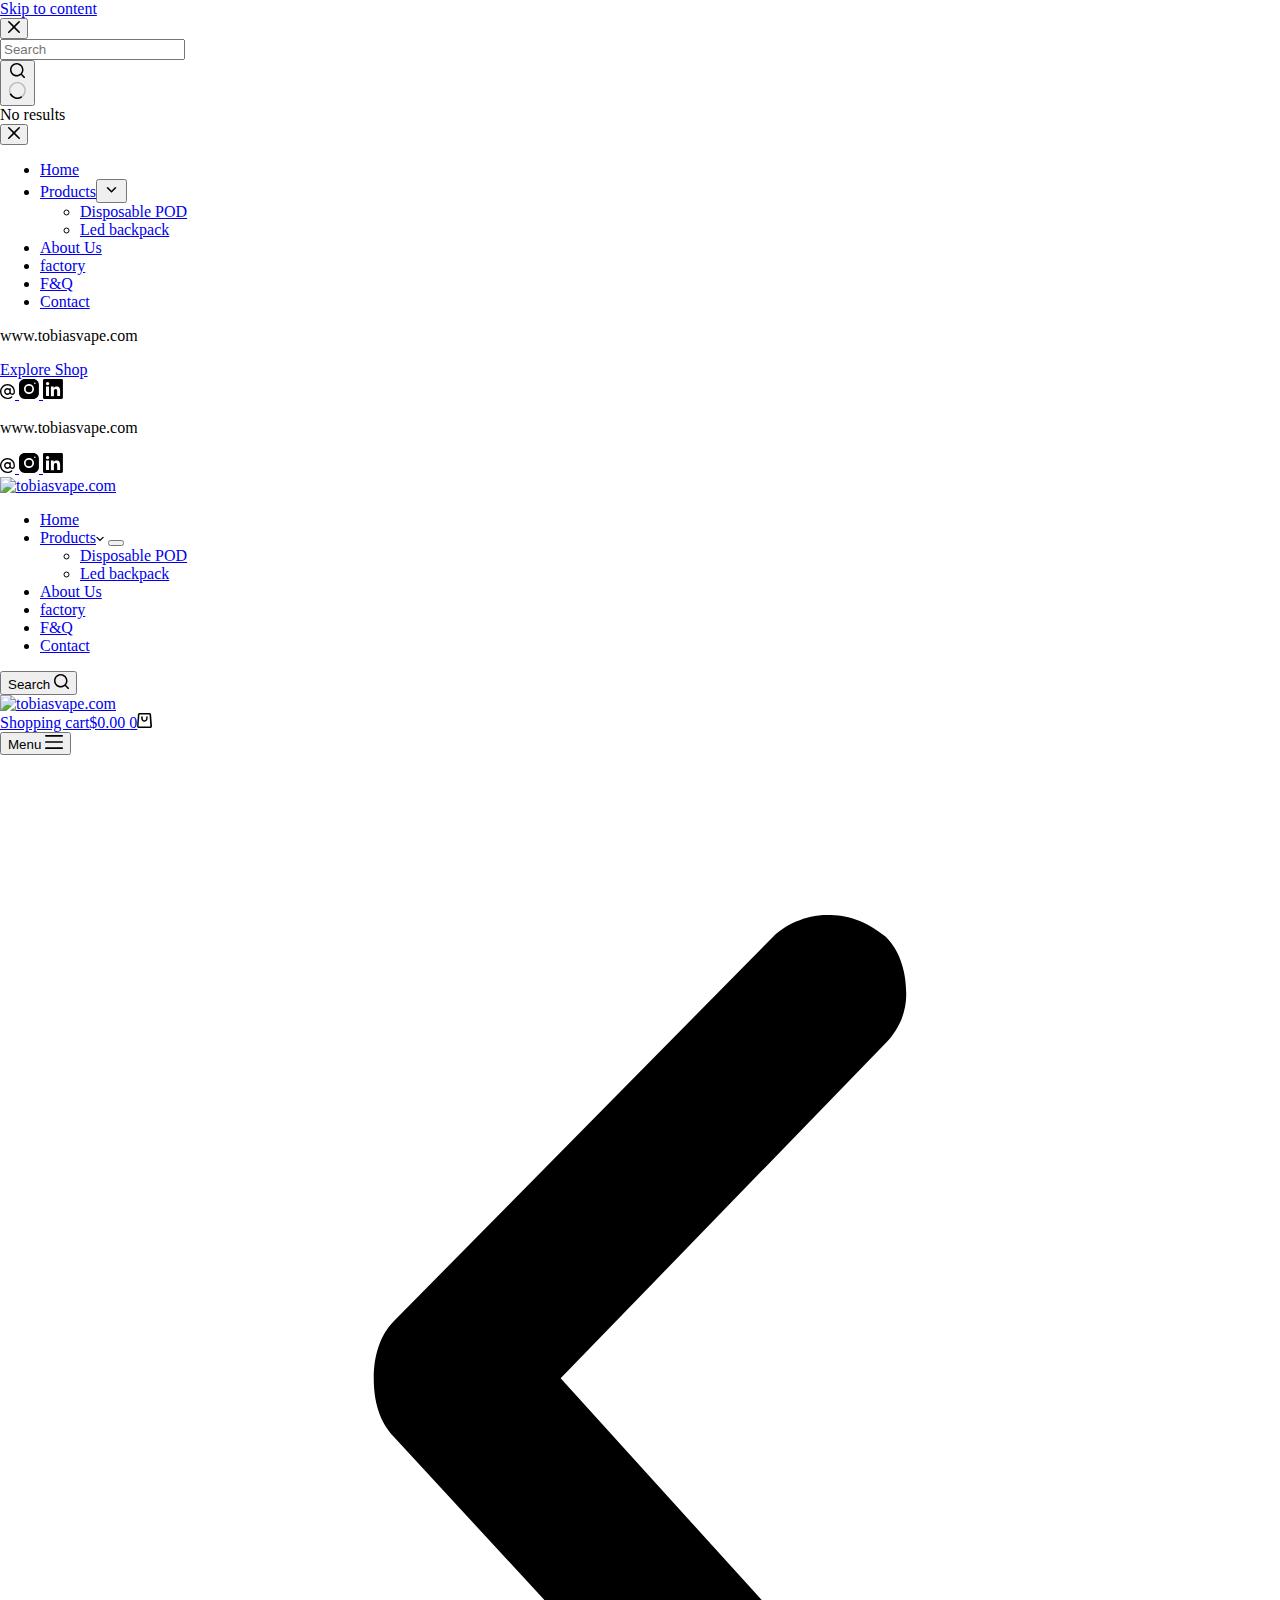
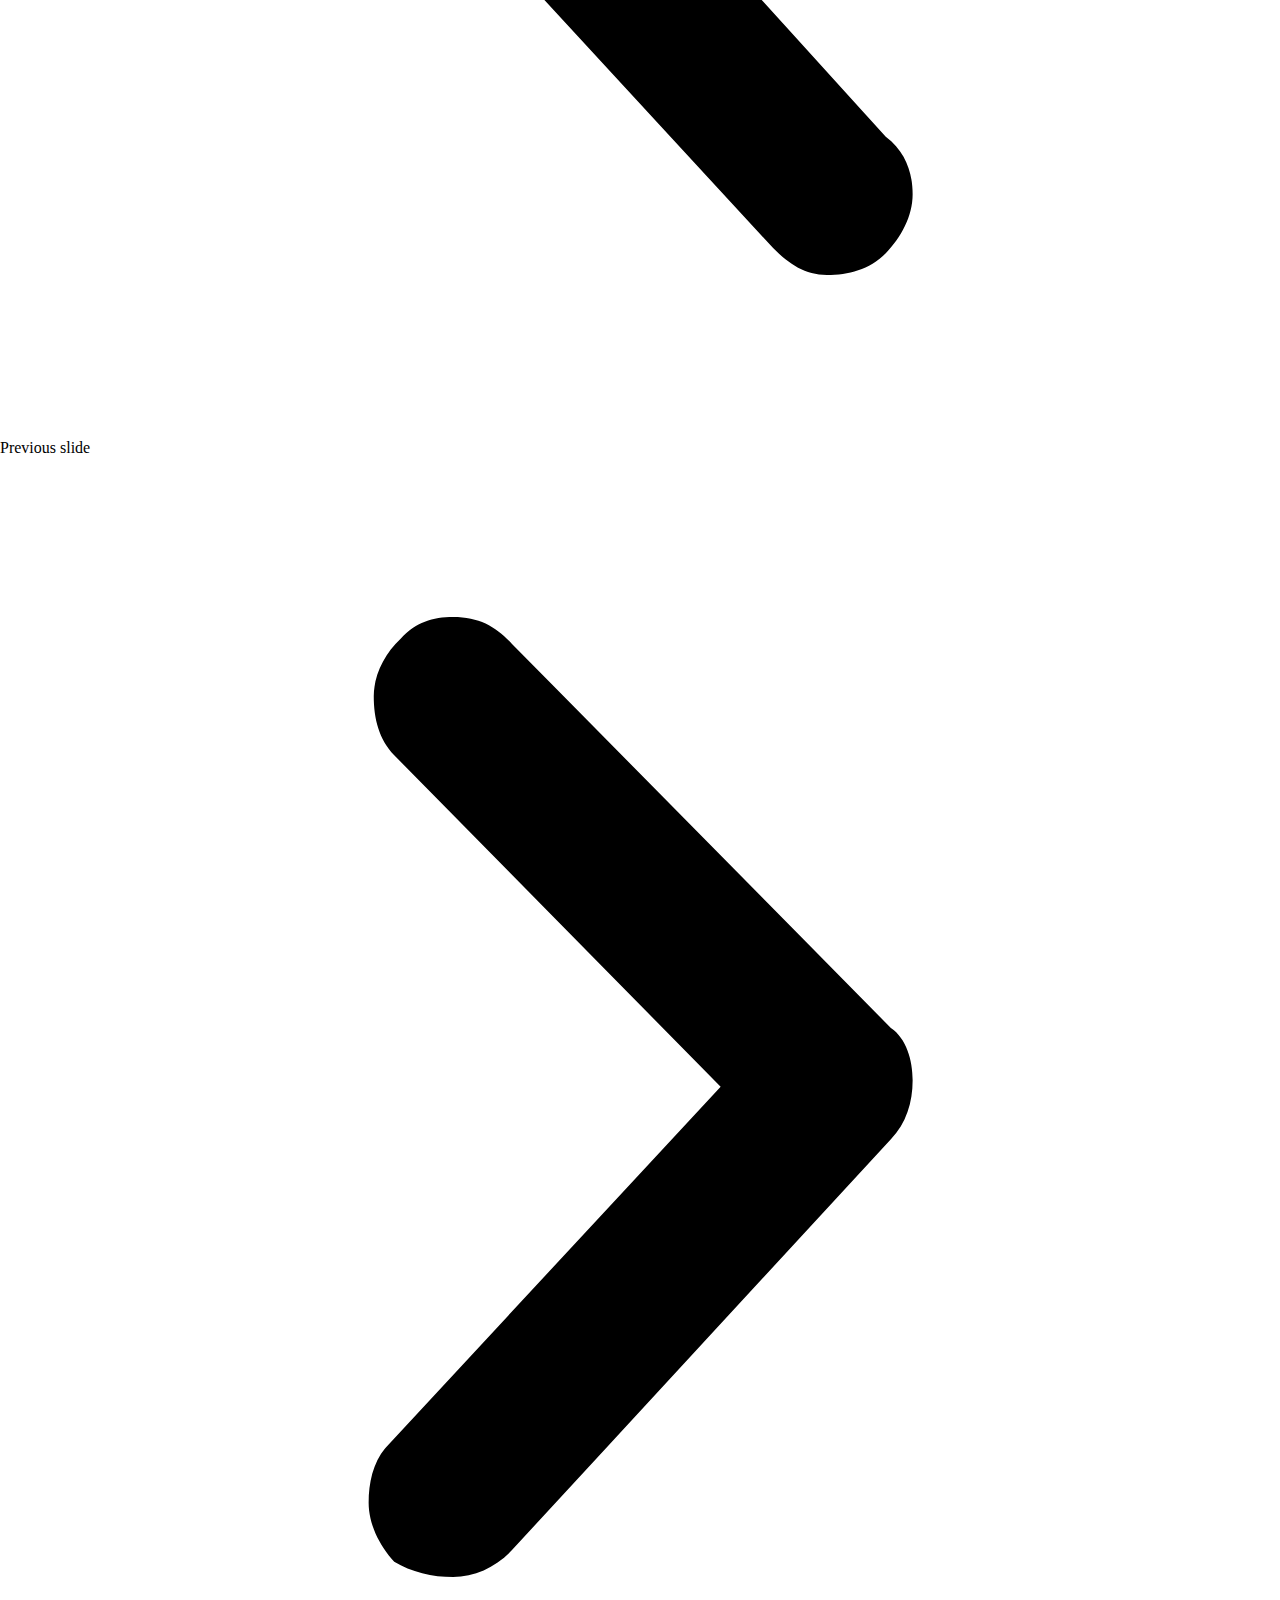
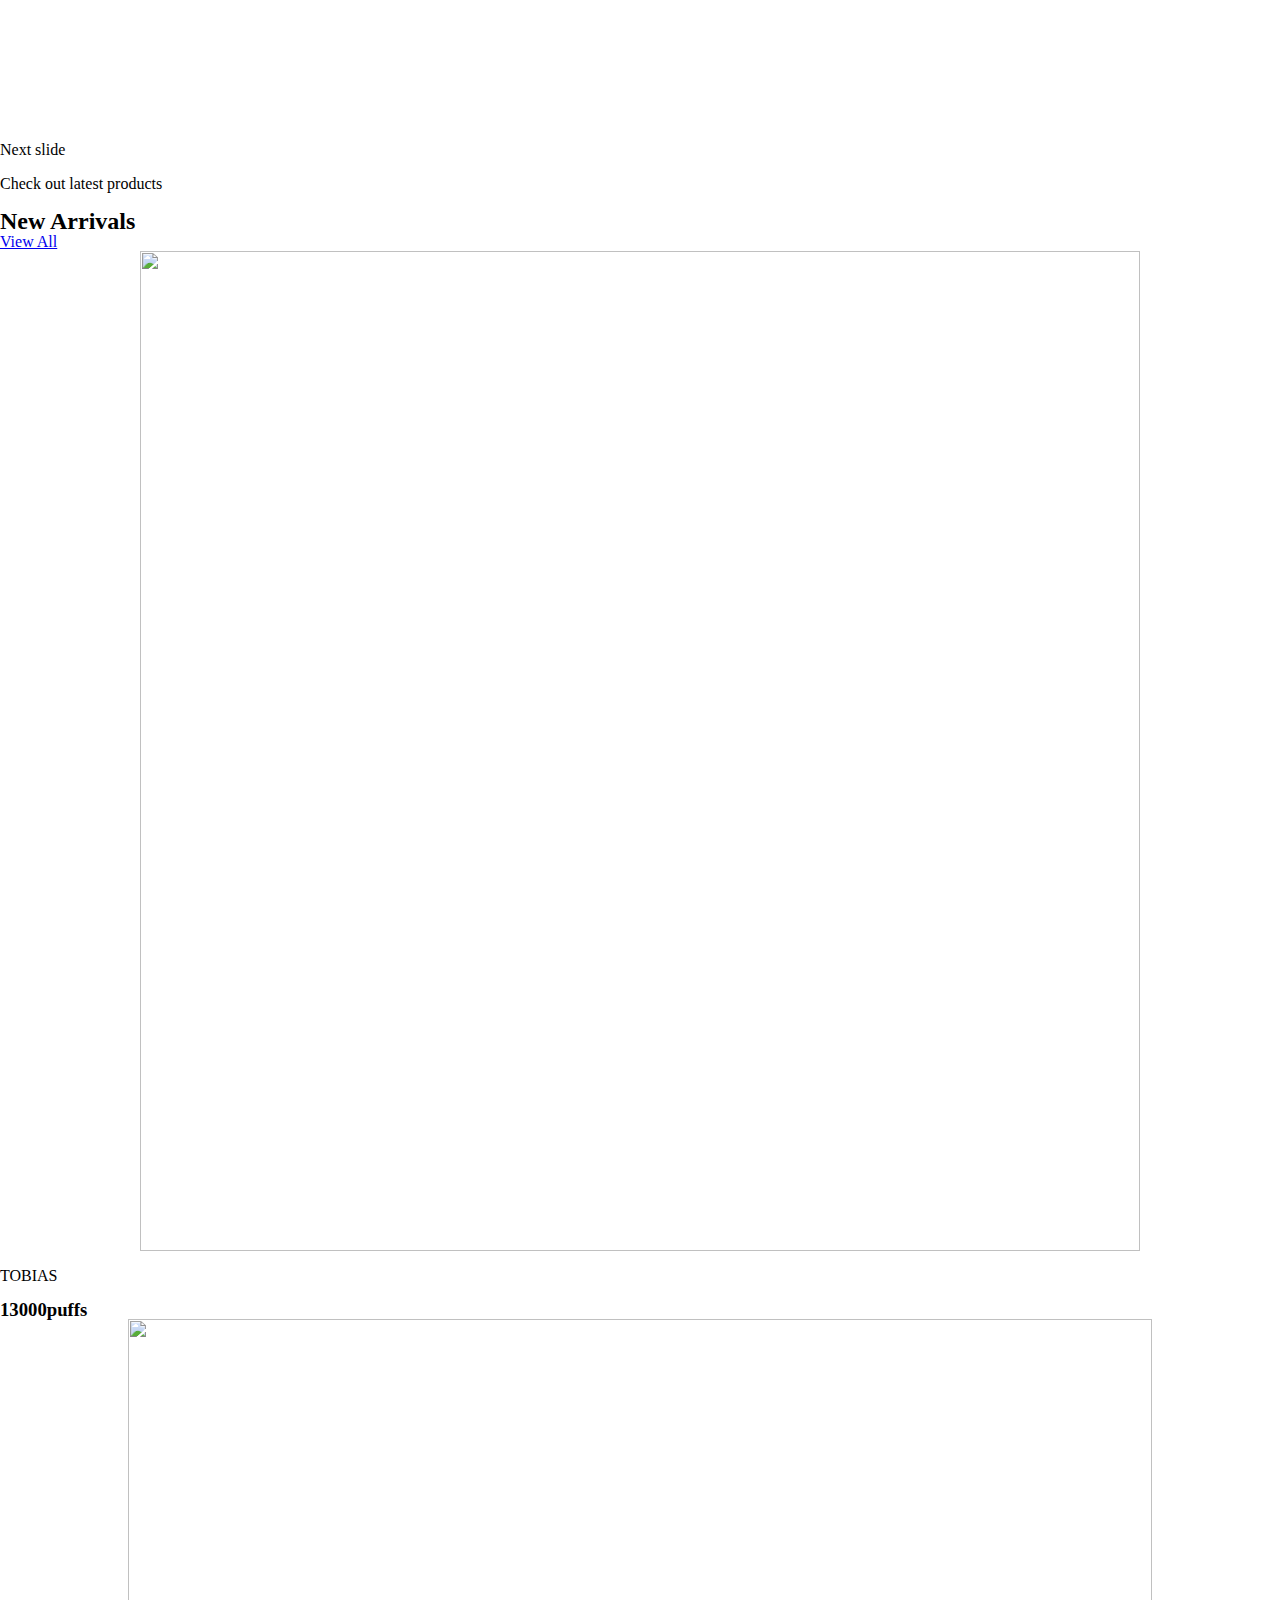
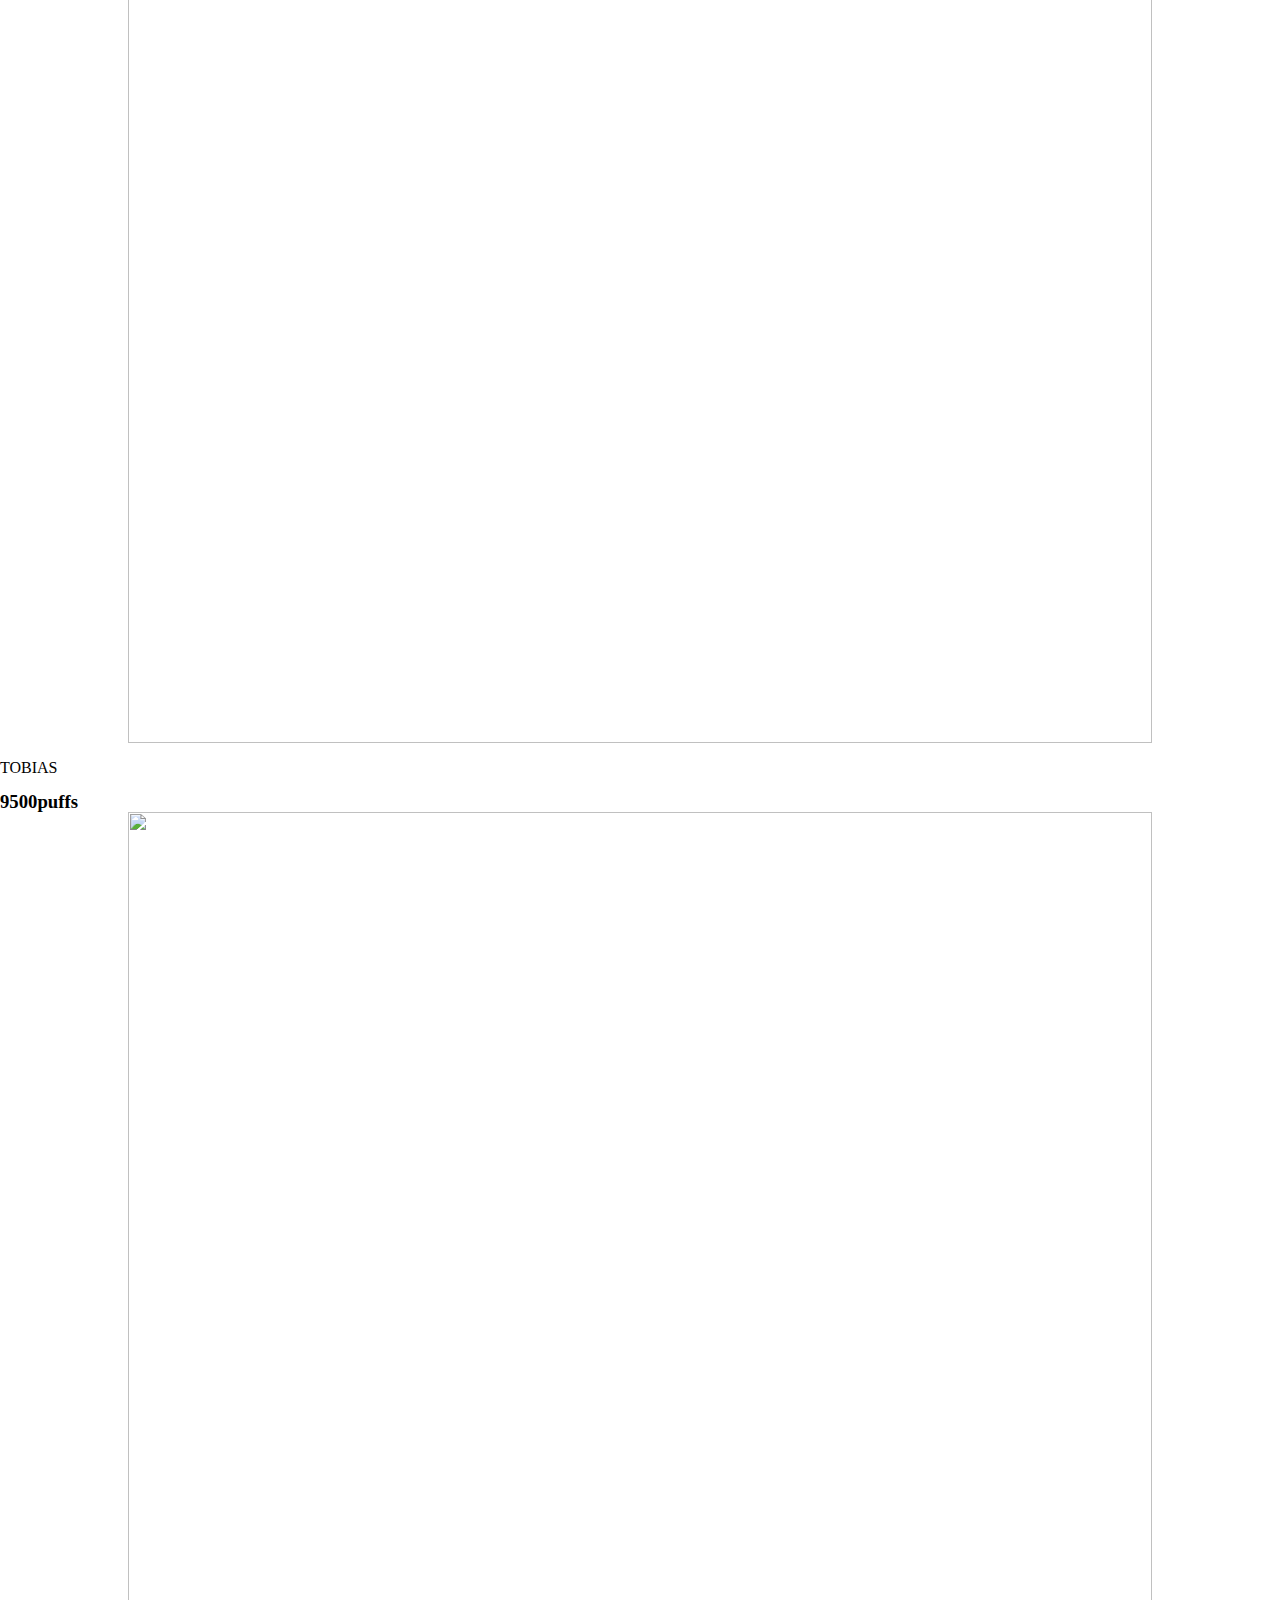
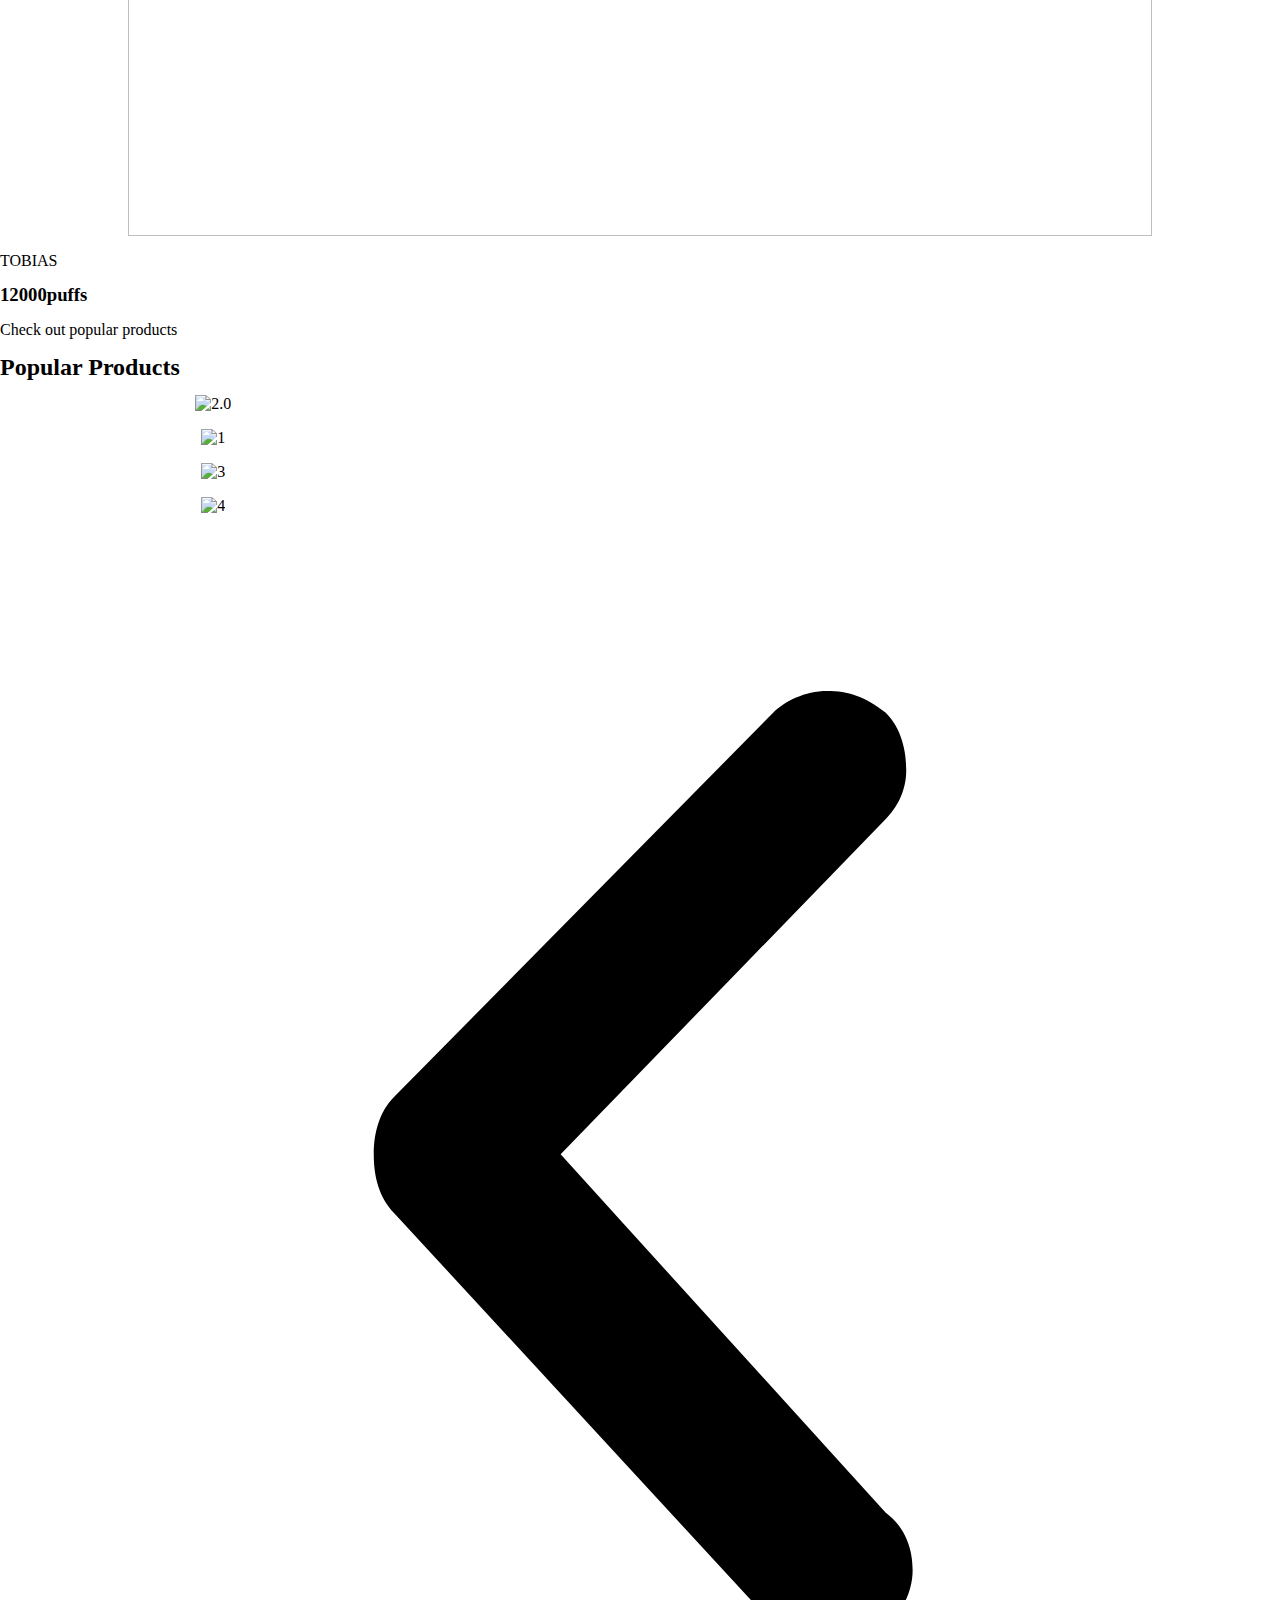
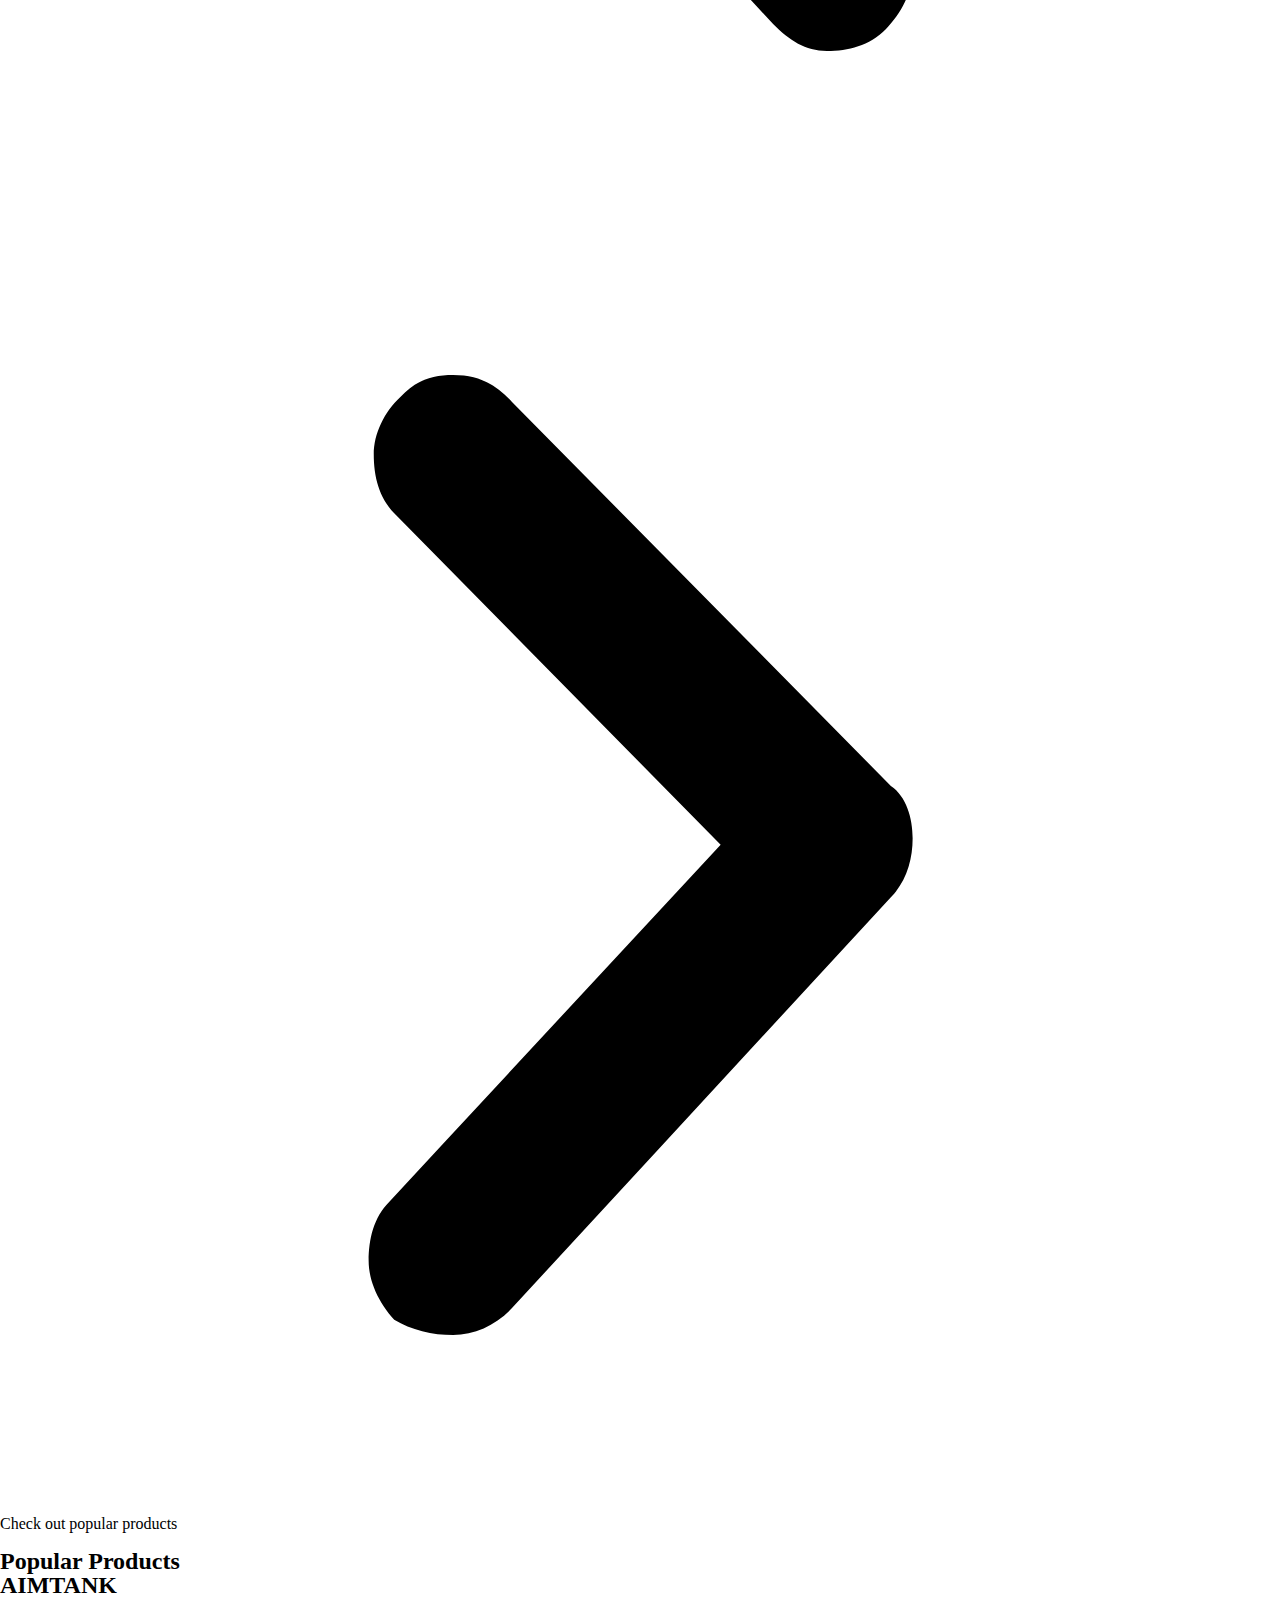
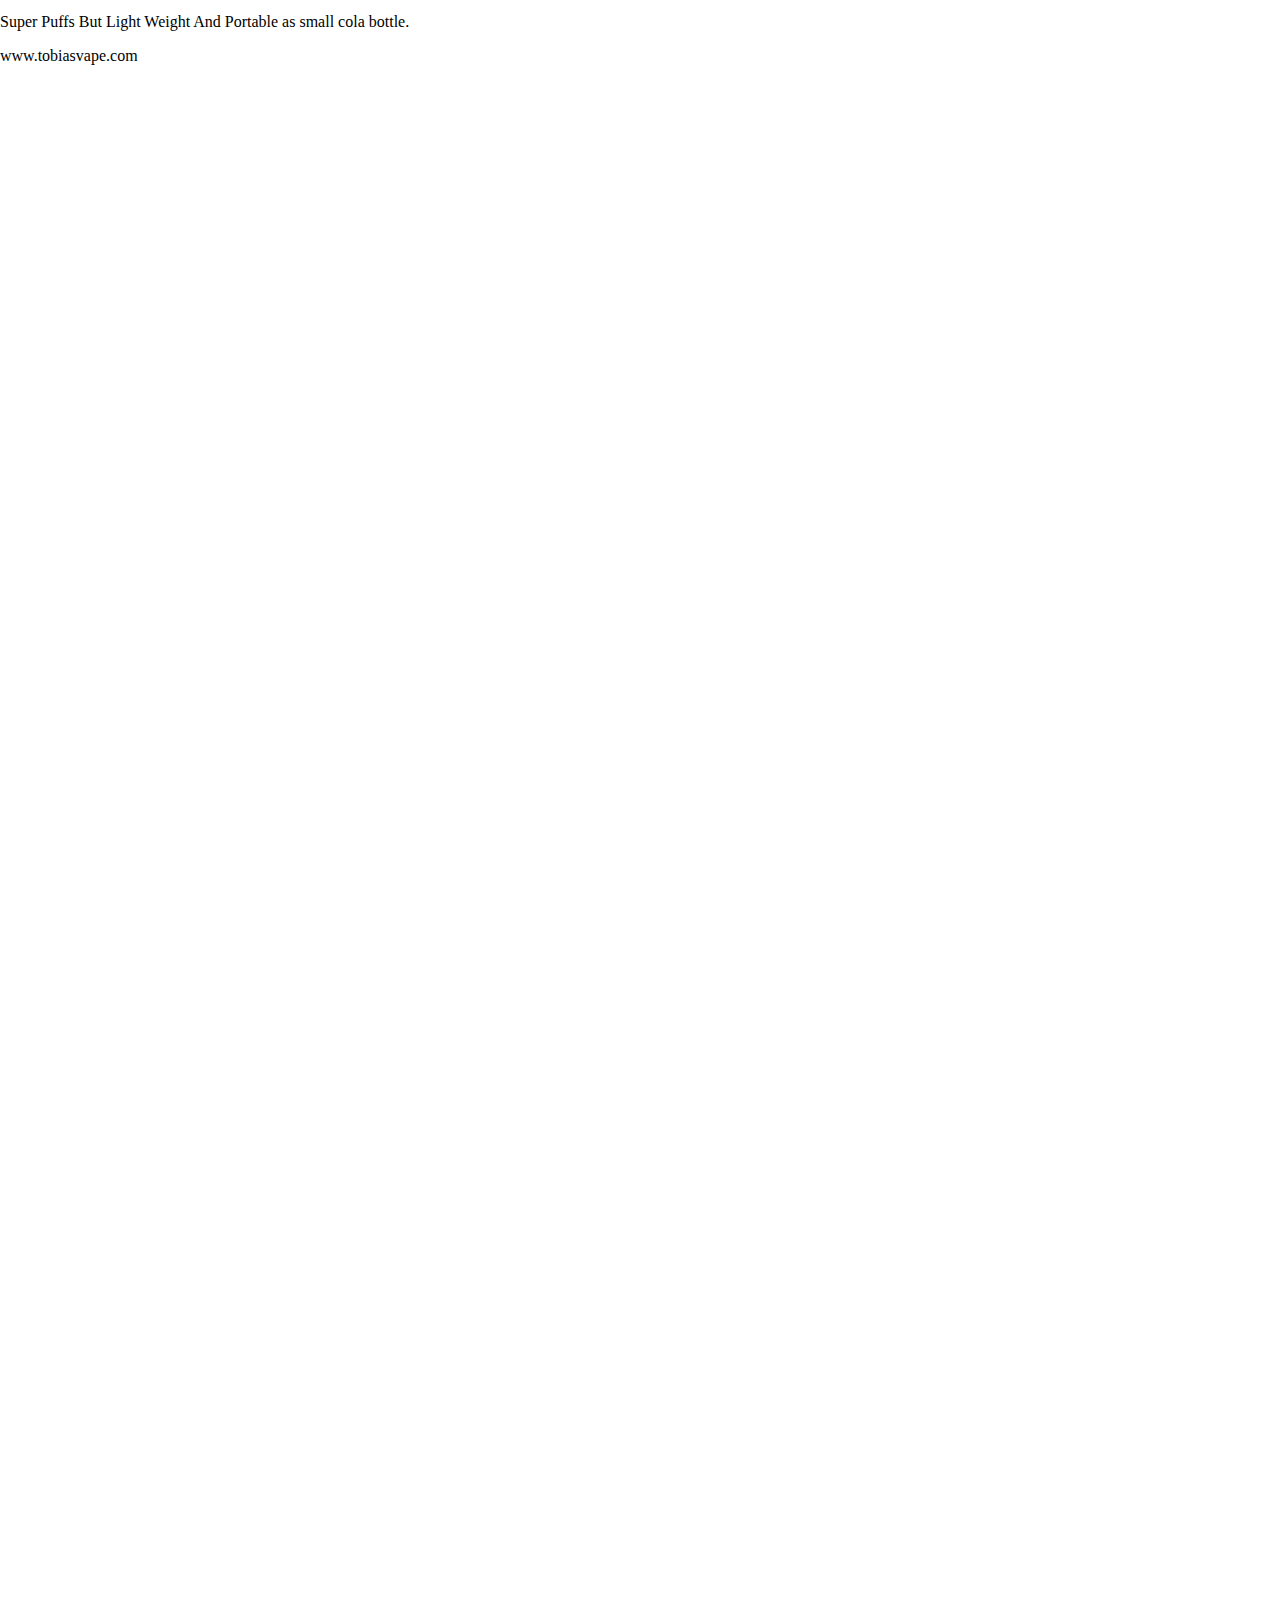
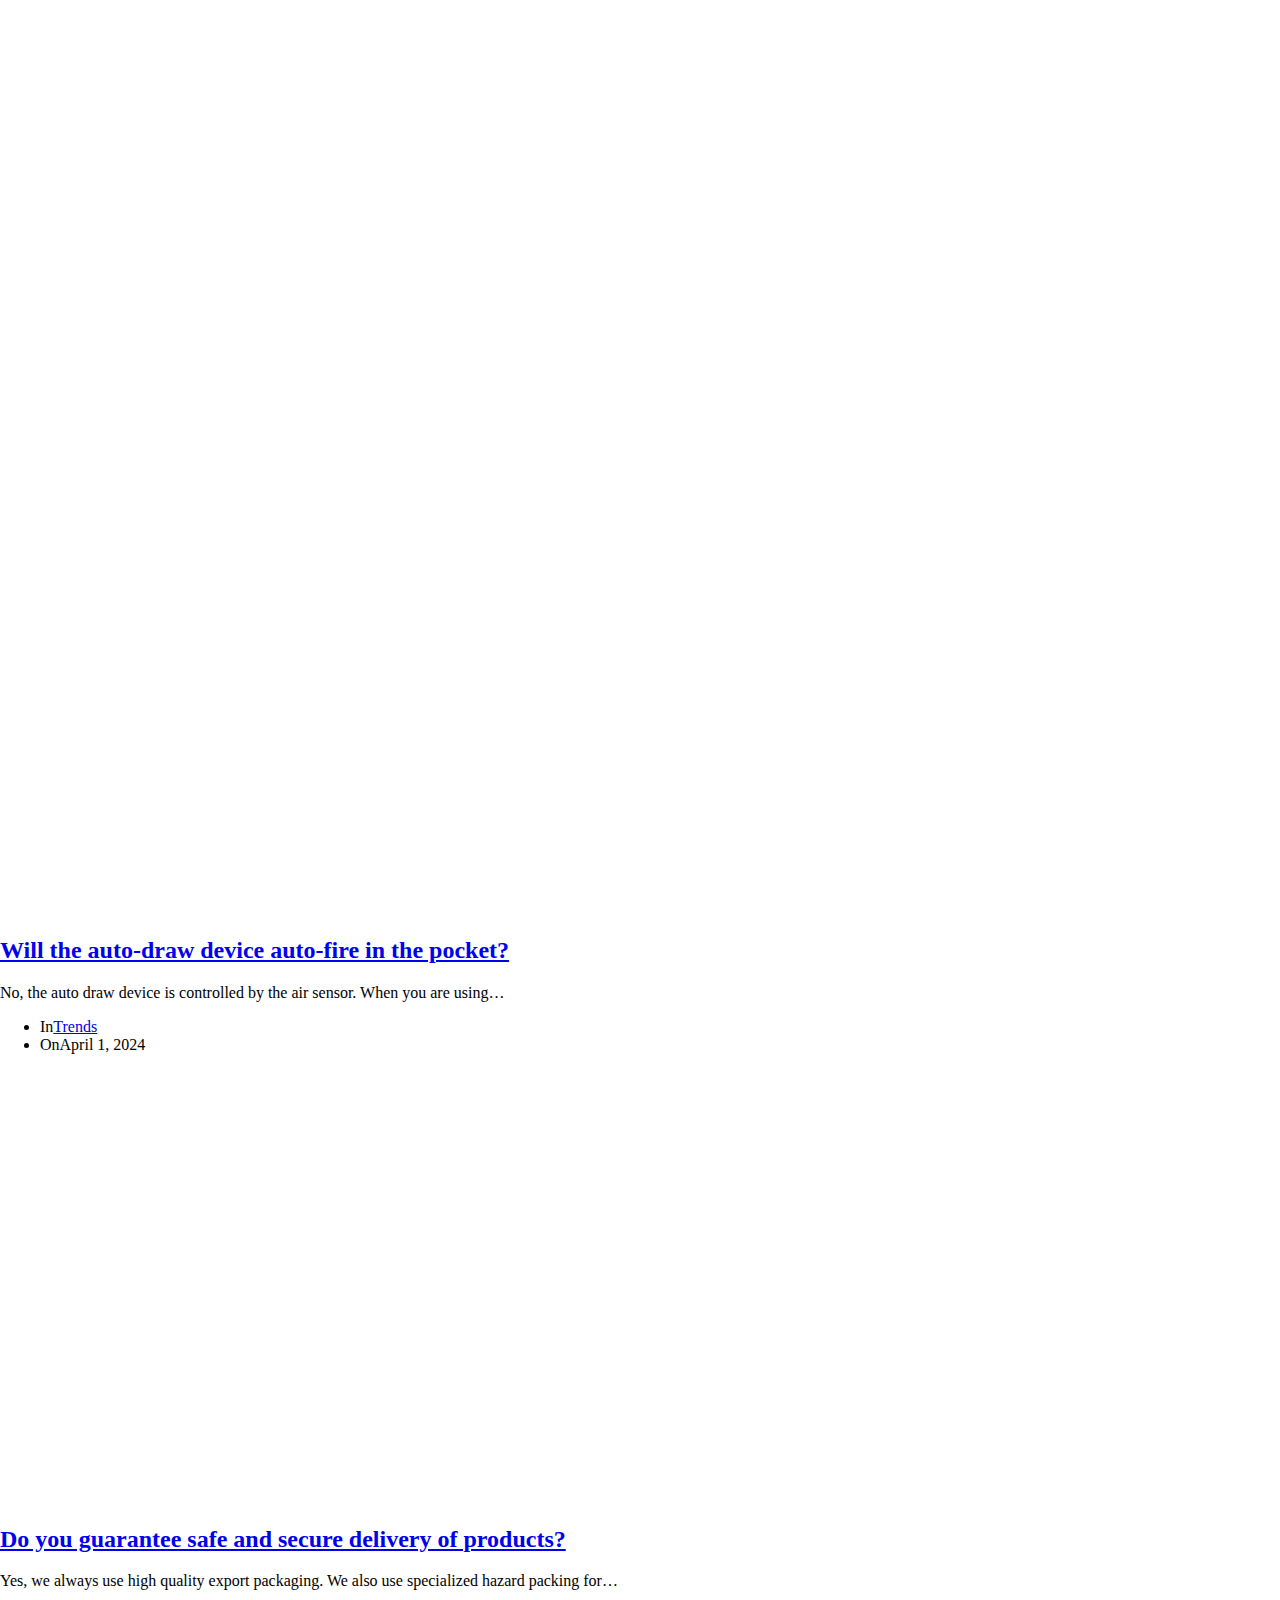
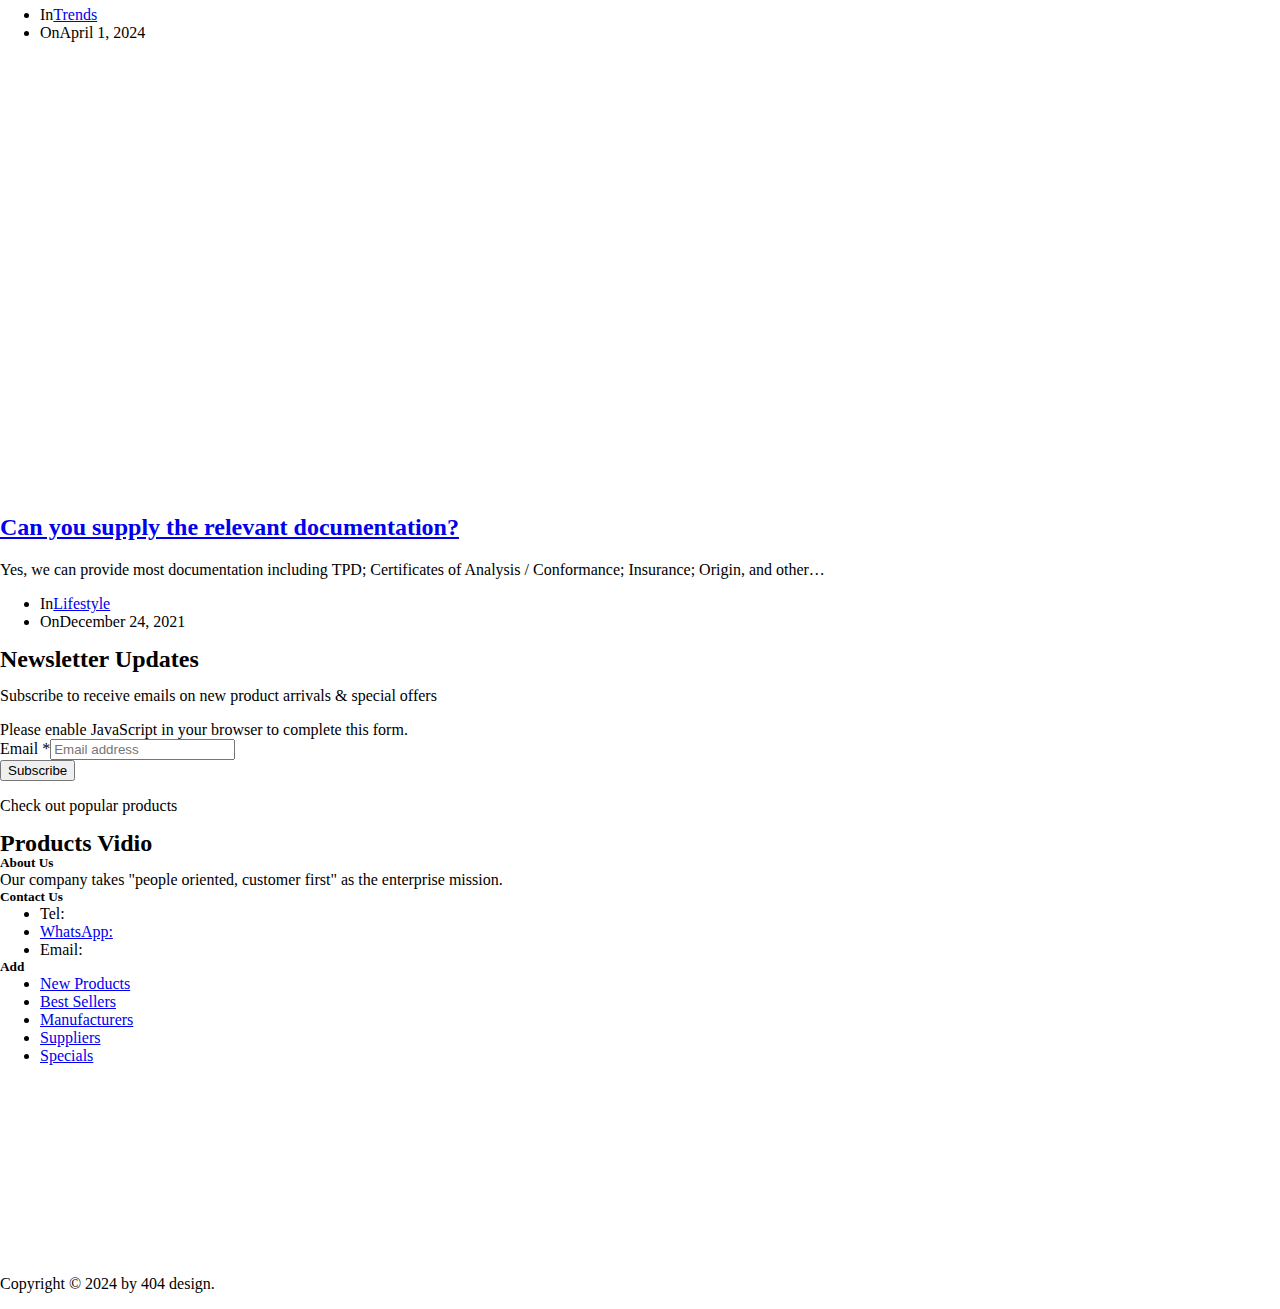
==== src/home/tobiasvape.com/index.html @ c83b9117 "1. home、products、about us页面" ====
<!doctype html>
<html lang="en-US">

<head>

    <meta charset="UTF-8">
    <meta name="viewport" content="width=device-width, initial-scale=1, maximum-scale=5, viewport-fit=cover">
    <link rel="profile" href="https://gmpg.org/xfn/11">

    <title>tobiasvape.com</title>
    <meta name='robots' content='max-image-preview:large' />
    <meta property="og:type" content="website">
    <meta property="og:title" content="Home">
    <meta property="og:description" content="Previous slide Next slide Check out latest products New Arrivals View All TOBIAS 13000puffs TOBIAS 9500puffs TOBIAS 12000puffs Check out popular products Popular Products Check out popular products Popular Products AIMTANK Super Puffs But Light Weight And Portable as small…">
    <meta property="og:url" content="https://tobiasvape.com/">
    <meta property="og:site_name" content="tobiasvape.com">
    <meta name="twitter:title" content="Home">
    <meta name="twitter:description" content="Previous slide Next slide Check out latest products New Arrivals View All TOBIAS 13000puffs TOBIAS 9500puffs TOBIAS 12000puffs Check out popular products Popular Products Check out popular products Popular Products AIMTANK Super Puffs But Light Weight And Portable as small…">
    <meta name="twitter:card" content="summary_large_image">
    <meta name="twitter:image" content="">
    <script>
        window._wca = window._wca || [];
    </script>
    <link rel='dns-prefetch' href='//stats.wp.com' />
    <link rel='dns-prefetch' href='//fonts.googleapis.com' />
    <link rel="alternate" type="application/rss+xml" title="tobiasvape.com &raquo; Feed" href="https://tobiasvape.com/feed/" />
    <link rel="alternate" type="application/rss+xml" title="tobiasvape.com &raquo; Comments Feed" href="https://tobiasvape.com/comments/feed/" />
    <link rel='stylesheet' id='blocksy-dynamic-global-css' href='https://tobiasvape.com/wp-content/uploads/blocksy/css/global.css?ver=45412' media='all' />
    <link rel='stylesheet' id='mediaelement-css' href='https://tobiasvape.com/wp-includes/js/mediaelement/mediaelementplayer-legacy.min.css?ver=4.2.17' media='all' />
    <link rel='stylesheet' id='wp-mediaelement-css' href='https://tobiasvape.com/wp-includes/js/mediaelement/wp-mediaelement.min.css?ver=6.5.3' media='all' />
    <style id='jetpack-sharing-buttons-style-inline-css'>
        .jetpack-sharing-buttons__services-list {
            display: flex;
            flex-direction: row;
            flex-wrap: wrap;
            gap: 0;
            list-style-type: none;
            margin: 5px;
            padding: 0
        }

        .jetpack-sharing-buttons__services-list.has-small-icon-size {
            font-size: 12px
        }

        .jetpack-sharing-buttons__services-list.has-normal-icon-size {
            font-size: 16px
        }

        .jetpack-sharing-buttons__services-list.has-large-icon-size {
            font-size: 24px
        }

        .jetpack-sharing-buttons__services-list.has-huge-icon-size {
            font-size: 36px
        }

        @media print {
            .jetpack-sharing-buttons__services-list {
                display: none !important
            }
        }

        .editor-styles-wrapper .wp-block-jetpack-sharing-buttons {
            gap: 0;
            padding-inline-start: 0
        }

        ul.jetpack-sharing-buttons__services-list.has-background {
            padding: 1.25em 2.375em
        }
    </style>
    <style id='global-styles-inline-css'>
        body {
            --wp--preset--color--black: #000000;
            --wp--preset--color--cyan-bluish-gray: #abb8c3;
            --wp--preset--color--white: #ffffff;
            --wp--preset--color--pale-pink: #f78da7;
            --wp--preset--color--vivid-red: #cf2e2e;
            --wp--preset--color--luminous-vivid-orange: #ff6900;
            --wp--preset--color--luminous-vivid-amber: #fcb900;
            --wp--preset--color--light-green-cyan: #7bdcb5;
            --wp--preset--color--vivid-green-cyan: #00d084;
            --wp--preset--color--pale-cyan-blue: #8ed1fc;
            --wp--preset--color--vivid-cyan-blue: #0693e3;
            --wp--preset--color--vivid-purple: #9b51e0;
            --wp--preset--color--palette-color-1: var(--theme-palette-color-1, #e8363c);
            --wp--preset--color--palette-color-2: var(--theme-palette-color-2, #d81c22);
            --wp--preset--color--palette-color-3: var(--theme-palette-color-3, #687279);
            --wp--preset--color--palette-color-4: var(--theme-palette-color-4, #131117);
            --wp--preset--color--palette-color-5: var(--theme-palette-color-5, #d9dadc);
            --wp--preset--color--palette-color-6: var(--theme-palette-color-6, #e8e8e8);
            --wp--preset--color--palette-color-7: var(--theme-palette-color-7, #FBFBFB);
            --wp--preset--color--palette-color-8: var(--theme-palette-color-8, #ffffff);
            --wp--preset--gradient--vivid-cyan-blue-to-vivid-purple: linear-gradient(135deg, rgba(6, 147, 227, 1) 0%, rgb(155, 81, 224) 100%);
            --wp--preset--gradient--light-green-cyan-to-vivid-green-cyan: linear-gradient(135deg, rgb(122, 220, 180) 0%, rgb(0, 208, 130) 100%);
            --wp--preset--gradient--luminous-vivid-amber-to-luminous-vivid-orange: linear-gradient(135deg, rgba(252, 185, 0, 1) 0%, rgba(255, 105, 0, 1) 100%);
            --wp--preset--gradient--luminous-vivid-orange-to-vivid-red: linear-gradient(135deg, rgba(255, 105, 0, 1) 0%, rgb(207, 46, 46) 100%);
            --wp--preset--gradient--very-light-gray-to-cyan-bluish-gray: linear-gradient(135deg, rgb(238, 238, 238) 0%, rgb(169, 184, 195) 100%);
            --wp--preset--gradient--cool-to-warm-spectrum: linear-gradient(135deg, rgb(74, 234, 220) 0%, rgb(151, 120, 209) 20%, rgb(207, 42, 186) 40%, rgb(238, 44, 130) 60%, rgb(251, 105, 98) 80%, rgb(254, 248, 76) 100%);
            --wp--preset--gradient--blush-light-purple: linear-gradient(135deg, rgb(255, 206, 236) 0%, rgb(152, 150, 240) 100%);
            --wp--preset--gradient--blush-bordeaux: linear-gradient(135deg, rgb(254, 205, 165) 0%, rgb(254, 45, 45) 50%, rgb(107, 0, 62) 100%);
            --wp--preset--gradient--luminous-dusk: linear-gradient(135deg, rgb(255, 203, 112) 0%, rgb(199, 81, 192) 50%, rgb(65, 88, 208) 100%);
            --wp--preset--gradient--pale-ocean: linear-gradient(135deg, rgb(255, 245, 203) 0%, rgb(182, 227, 212) 50%, rgb(51, 167, 181) 100%);
            --wp--preset--gradient--electric-grass: linear-gradient(135deg, rgb(202, 248, 128) 0%, rgb(113, 206, 126) 100%);
            --wp--preset--gradient--midnight: linear-gradient(135deg, rgb(2, 3, 129) 0%, rgb(40, 116, 252) 100%);
            --wp--preset--gradient--juicy-peach: linear-gradient(to right, #ffecd2 0%, #fcb69f 100%);
            --wp--preset--gradient--young-passion: linear-gradient(to right, #ff8177 0%, #ff867a 0%, #ff8c7f 21%, #f99185 52%, #cf556c 78%, #b12a5b 100%);
            --wp--preset--gradient--true-sunset: linear-gradient(to right, #fa709a 0%, #fee140 100%);
            --wp--preset--gradient--morpheus-den: linear-gradient(to top, #30cfd0 0%, #330867 100%);
            --wp--preset--gradient--plum-plate: linear-gradient(135deg, #667eea 0%, #764ba2 100%);
            --wp--preset--gradient--aqua-splash: linear-gradient(15deg, #13547a 0%, #80d0c7 100%);
            --wp--preset--gradient--love-kiss: linear-gradient(to top, #ff0844 0%, #ffb199 100%);
            --wp--preset--gradient--new-retrowave: linear-gradient(to top, #3b41c5 0%, #a981bb 49%, #ffc8a9 100%);
            --wp--preset--gradient--plum-bath: linear-gradient(to top, #cc208e 0%, #6713d2 100%);
            --wp--preset--gradient--high-flight: linear-gradient(to right, #0acffe 0%, #495aff 100%);
            --wp--preset--gradient--teen-party: linear-gradient(-225deg, #FF057C 0%, #8D0B93 50%, #321575 100%);
            --wp--preset--gradient--fabled-sunset: linear-gradient(-225deg, #231557 0%, #44107A 29%, #FF1361 67%, #FFF800 100%);
            --wp--preset--gradient--arielle-smile: radial-gradient(circle 248px at center, #16d9e3 0%, #30c7ec 47%, #46aef7 100%);
            --wp--preset--gradient--itmeo-branding: linear-gradient(180deg, #2af598 0%, #009efd 100%);
            --wp--preset--gradient--deep-blue: linear-gradient(to right, #6a11cb 0%, #2575fc 100%);
            --wp--preset--gradient--strong-bliss: linear-gradient(to right, #f78ca0 0%, #f9748f 19%, #fd868c 60%, #fe9a8b 100%);
            --wp--preset--gradient--sweet-period: linear-gradient(to top, #3f51b1 0%, #5a55ae 13%, #7b5fac 25%, #8f6aae 38%, #a86aa4 50%, #cc6b8e 62%, #f18271 75%, #f3a469 87%, #f7c978 100%);
            --wp--preset--gradient--purple-division: linear-gradient(to top, #7028e4 0%, #e5b2ca 100%);
            --wp--preset--gradient--cold-evening: linear-gradient(to top, #0c3483 0%, #a2b6df 100%, #6b8cce 100%, #a2b6df 100%);
            --wp--preset--gradient--mountain-rock: linear-gradient(to right, #868f96 0%, #596164 100%);
            --wp--preset--gradient--desert-hump: linear-gradient(to top, #c79081 0%, #dfa579 100%);
            --wp--preset--gradient--ethernal-constance: linear-gradient(to top, #09203f 0%, #537895 100%);
            --wp--preset--gradient--happy-memories: linear-gradient(-60deg, #ff5858 0%, #f09819 100%);
            --wp--preset--gradient--grown-early: linear-gradient(to top, #0ba360 0%, #3cba92 100%);
            --wp--preset--gradient--morning-salad: linear-gradient(-225deg, #B7F8DB 0%, #50A7C2 100%);
            --wp--preset--gradient--night-call: linear-gradient(-225deg, #AC32E4 0%, #7918F2 48%, #4801FF 100%);
            --wp--preset--gradient--mind-crawl: linear-gradient(-225deg, #473B7B 0%, #3584A7 51%, #30D2BE 100%);
            --wp--preset--gradient--angel-care: linear-gradient(-225deg, #FFE29F 0%, #FFA99F 48%, #FF719A 100%);
            --wp--preset--gradient--juicy-cake: linear-gradient(to top, #e14fad 0%, #f9d423 100%);
            --wp--preset--gradient--rich-metal: linear-gradient(to right, #d7d2cc 0%, #304352 100%);
            --wp--preset--gradient--mole-hall: linear-gradient(-20deg, #616161 0%, #9bc5c3 100%);
            --wp--preset--gradient--cloudy-knoxville: linear-gradient(120deg, #fdfbfb 0%, #ebedee 100%);
            --wp--preset--gradient--soft-grass: linear-gradient(to top, #c1dfc4 0%, #deecdd 100%);
            --wp--preset--gradient--saint-petersburg: linear-gradient(135deg, #f5f7fa 0%, #c3cfe2 100%);
            --wp--preset--gradient--everlasting-sky: linear-gradient(135deg, #fdfcfb 0%, #e2d1c3 100%);
            --wp--preset--gradient--kind-steel: linear-gradient(-20deg, #e9defa 0%, #fbfcdb 100%);
            --wp--preset--gradient--over-sun: linear-gradient(60deg, #abecd6 0%, #fbed96 100%);
            --wp--preset--gradient--premium-white: linear-gradient(to top, #d5d4d0 0%, #d5d4d0 1%, #eeeeec 31%, #efeeec 75%, #e9e9e7 100%);
            --wp--preset--gradient--clean-mirror: linear-gradient(45deg, #93a5cf 0%, #e4efe9 100%);
            --wp--preset--gradient--wild-apple: linear-gradient(to top, #d299c2 0%, #fef9d7 100%);
            --wp--preset--gradient--snow-again: linear-gradient(to top, #e6e9f0 0%, #eef1f5 100%);
            --wp--preset--gradient--confident-cloud: linear-gradient(to top, #dad4ec 0%, #dad4ec 1%, #f3e7e9 100%);
            --wp--preset--gradient--glass-water: linear-gradient(to top, #dfe9f3 0%, white 100%);
            --wp--preset--gradient--perfect-white: linear-gradient(-225deg, #E3FDF5 0%, #FFE6FA 100%);
            --wp--preset--font-size--small: 13px;
            --wp--preset--font-size--medium: 20px;
            --wp--preset--font-size--large: clamp(22px, 1.375rem + ((1vw - 3.2px) * 0.625), 30px);
            --wp--preset--font-size--x-large: clamp(30px, 1.875rem + ((1vw - 3.2px) * 1.563), 50px);
            --wp--preset--font-size--xx-large: clamp(45px, 2.813rem + ((1vw - 3.2px) * 2.734), 80px);
            --wp--preset--spacing--20: 0.44rem;
            --wp--preset--spacing--30: 0.67rem;
            --wp--preset--spacing--40: 1rem;
            --wp--preset--spacing--50: 1.5rem;
            --wp--preset--spacing--60: 2.25rem;
            --wp--preset--spacing--70: 3.38rem;
            --wp--preset--spacing--80: 5.06rem;
            --wp--preset--shadow--natural: 6px 6px 9px rgba(0, 0, 0, 0.2);
            --wp--preset--shadow--deep: 12px 12px 50px rgba(0, 0, 0, 0.4);
            --wp--preset--shadow--sharp: 6px 6px 0px rgba(0, 0, 0, 0.2);
            --wp--preset--shadow--outlined: 6px 6px 0px -3px rgba(255, 255, 255, 1), 6px 6px rgba(0, 0, 0, 1);
            --wp--preset--shadow--crisp: 6px 6px 0px rgba(0, 0, 0, 1);
        }

        body {
            margin: 0;
            --wp--style--global--content-size: var(--theme-block-max-width);
            --wp--style--global--wide-size: var(--theme-block-wide-max-width);
        }

        .wp-site-blocks>.alignleft {
            float: left;
            margin-right: 2em;
        }

        .wp-site-blocks>.alignright {
            float: right;
            margin-left: 2em;
        }

        .wp-site-blocks>.aligncenter {
            justify-content: center;
            margin-left: auto;
            margin-right: auto;
        }

        :where(.wp-site-blocks)>* {
            margin-block-start: var(--theme-content-spacing);
            margin-block-end: 0;
        }

        :where(.wp-site-blocks)> :first-child:first-child {
            margin-block-start: 0;
        }

        :where(.wp-site-blocks)> :last-child:last-child {
            margin-block-end: 0;
        }

        body {
            --wp--style--block-gap: var(--theme-content-spacing);
        }

        :where(body .is-layout-flow)> :first-child:first-child {
            margin-block-start: 0;
        }

        :where(body .is-layout-flow)> :last-child:last-child {
            margin-block-end: 0;
        }

        :where(body .is-layout-flow)>* {
            margin-block-start: var(--theme-content-spacing);
            margin-block-end: 0;
        }

        :where(body .is-layout-constrained)> :first-child:first-child {
            margin-block-start: 0;
        }

        :where(body .is-layout-constrained)> :last-child:last-child {
            margin-block-end: 0;
        }

        :where(body .is-layout-constrained)>* {
            margin-block-start: var(--theme-content-spacing);
            margin-block-end: 0;
        }

        :where(body .is-layout-flex) {
            gap: var(--theme-content-spacing);
        }

        :where(body .is-layout-grid) {
            gap: var(--theme-content-spacing);
        }

        body .is-layout-flow>.alignleft {
            float: left;
            margin-inline-start: 0;
            margin-inline-end: 2em;
        }

        body .is-layout-flow>.alignright {
            float: right;
            margin-inline-start: 2em;
            margin-inline-end: 0;
        }

        body .is-layout-flow>.aligncenter {
            margin-left: auto !important;
            margin-right: auto !important;
        }

        body .is-layout-constrained>.alignleft {
            float: left;
            margin-inline-start: 0;
            margin-inline-end: 2em;
        }

        body .is-layout-constrained>.alignright {
            float: right;
            margin-inline-start: 2em;
            margin-inline-end: 0;
        }

        body .is-layout-constrained>.aligncenter {
            margin-left: auto !important;
            margin-right: auto !important;
        }

        body .is-layout-constrained> :where(:not(.alignleft):not(.alignright):not(.alignfull)) {
            max-width: var(--wp--style--global--content-size);
            margin-left: auto !important;
            margin-right: auto !important;
        }

        body .is-layout-constrained>.alignwide {
            max-width: var(--wp--style--global--wide-size);
        }

        body .is-layout-flex {
            display: flex;
        }

        body .is-layout-flex {
            flex-wrap: wrap;
            align-items: center;
        }

        body .is-layout-flex>* {
            margin: 0;
        }

        body .is-layout-grid {
            display: grid;
        }

        body .is-layout-grid>* {
            margin: 0;
        }

        body {
            padding-top: 0px;
            padding-right: 0px;
            padding-bottom: 0px;
            padding-left: 0px;
        }

        .has-black-color {
            color: var(--wp--preset--color--black) !important;
        }

        .has-cyan-bluish-gray-color {
            color: var(--wp--preset--color--cyan-bluish-gray) !important;
        }

        .has-white-color {
            color: var(--wp--preset--color--white) !important;
        }

        .has-pale-pink-color {
            color: var(--wp--preset--color--pale-pink) !important;
        }

        .has-vivid-red-color {
            color: var(--wp--preset--color--vivid-red) !important;
        }

        .has-luminous-vivid-orange-color {
            color: var(--wp--preset--color--luminous-vivid-orange) !important;
        }

        .has-luminous-vivid-amber-color {
            color: var(--wp--preset--color--luminous-vivid-amber) !important;
        }

        .has-light-green-cyan-color {
            color: var(--wp--preset--color--light-green-cyan) !important;
        }

        .has-vivid-green-cyan-color {
            color: var(--wp--preset--color--vivid-green-cyan) !important;
        }

        .has-pale-cyan-blue-color {
            color: var(--wp--preset--color--pale-cyan-blue) !important;
        }

        .has-vivid-cyan-blue-color {
            color: var(--wp--preset--color--vivid-cyan-blue) !important;
        }

        .has-vivid-purple-color {
            color: var(--wp--preset--color--vivid-purple) !important;
        }

        .has-palette-color-1-color {
            color: var(--wp--preset--color--palette-color-1) !important;
        }

        .has-palette-color-2-color {
            color: var(--wp--preset--color--palette-color-2) !important;
        }

        .has-palette-color-3-color {
            color: var(--wp--preset--color--palette-color-3) !important;
        }

        .has-palette-color-4-color {
            color: var(--wp--preset--color--palette-color-4) !important;
        }

        .has-palette-color-5-color {
            color: var(--wp--preset--color--palette-color-5) !important;
        }

        .has-palette-color-6-color {
            color: var(--wp--preset--color--palette-color-6) !important;
        }

        .has-palette-color-7-color {
            color: var(--wp--preset--color--palette-color-7) !important;
        }

        .has-palette-color-8-color {
            color: var(--wp--preset--color--palette-color-8) !important;
        }

        .has-black-background-color {
            background-color: var(--wp--preset--color--black) !important;
        }

        .has-cyan-bluish-gray-background-color {
            background-color: var(--wp--preset--color--cyan-bluish-gray) !important;
        }

        .has-white-background-color {
            background-color: var(--wp--preset--color--white) !important;
        }

        .has-pale-pink-background-color {
            background-color: var(--wp--preset--color--pale-pink) !important;
        }

        .has-vivid-red-background-color {
            background-color: var(--wp--preset--color--vivid-red) !important;
        }

        .has-luminous-vivid-orange-background-color {
            background-color: var(--wp--preset--color--luminous-vivid-orange) !important;
        }

        .has-luminous-vivid-amber-background-color {
            background-color: var(--wp--preset--color--luminous-vivid-amber) !important;
        }

        .has-light-green-cyan-background-color {
            background-color: var(--wp--preset--color--light-green-cyan) !important;
        }

        .has-vivid-green-cyan-background-color {
            background-color: var(--wp--preset--color--vivid-green-cyan) !important;
        }

        .has-pale-cyan-blue-background-color {
            background-color: var(--wp--preset--color--pale-cyan-blue) !important;
        }

        .has-vivid-cyan-blue-background-color {
            background-color: var(--wp--preset--color--vivid-cyan-blue) !important;
        }

        .has-vivid-purple-background-color {
            background-color: var(--wp--preset--color--vivid-purple) !important;
        }

        .has-palette-color-1-background-color {
            background-color: var(--wp--preset--color--palette-color-1) !important;
        }

        .has-palette-color-2-background-color {
            background-color: var(--wp--preset--color--palette-color-2) !important;
        }

        .has-palette-color-3-background-color {
            background-color: var(--wp--preset--color--palette-color-3) !important;
        }

        .has-palette-color-4-background-color {
            background-color: var(--wp--preset--color--palette-color-4) !important;
        }

        .has-palette-color-5-background-color {
            background-color: var(--wp--preset--color--palette-color-5) !important;
        }

        .has-palette-color-6-background-color {
            background-color: var(--wp--preset--color--palette-color-6) !important;
        }

        .has-palette-color-7-background-color {
            background-color: var(--wp--preset--color--palette-color-7) !important;
        }

        .has-palette-color-8-background-color {
            background-color: var(--wp--preset--color--palette-color-8) !important;
        }

        .has-black-border-color {
            border-color: var(--wp--preset--color--black) !important;
        }

        .has-cyan-bluish-gray-border-color {
            border-color: var(--wp--preset--color--cyan-bluish-gray) !important;
        }

        .has-white-border-color {
            border-color: var(--wp--preset--color--white) !important;
        }

        .has-pale-pink-border-color {
            border-color: var(--wp--preset--color--pale-pink) !important;
        }

        .has-vivid-red-border-color {
            border-color: var(--wp--preset--color--vivid-red) !important;
        }

        .has-luminous-vivid-orange-border-color {
            border-color: var(--wp--preset--color--luminous-vivid-orange) !important;
        }

        .has-luminous-vivid-amber-border-color {
            border-color: var(--wp--preset--color--luminous-vivid-amber) !important;
        }

        .has-light-green-cyan-border-color {
            border-color: var(--wp--preset--color--light-green-cyan) !important;
        }

        .has-vivid-green-cyan-border-color {
            border-color: var(--wp--preset--color--vivid-green-cyan) !important;
        }

        .has-pale-cyan-blue-border-color {
            border-color: var(--wp--preset--color--pale-cyan-blue) !important;
        }

        .has-vivid-cyan-blue-border-color {
            border-color: var(--wp--preset--color--vivid-cyan-blue) !important;
        }

        .has-vivid-purple-border-color {
            border-color: var(--wp--preset--color--vivid-purple) !important;
        }

        .has-palette-color-1-border-color {
            border-color: var(--wp--preset--color--palette-color-1) !important;
        }

        .has-palette-color-2-border-color {
            border-color: var(--wp--preset--color--palette-color-2) !important;
        }

        .has-palette-color-3-border-color {
            border-color: var(--wp--preset--color--palette-color-3) !important;
        }

        .has-palette-color-4-border-color {
            border-color: var(--wp--preset--color--palette-color-4) !important;
        }

        .has-palette-color-5-border-color {
            border-color: var(--wp--preset--color--palette-color-5) !important;
        }

        .has-palette-color-6-border-color {
            border-color: var(--wp--preset--color--palette-color-6) !important;
        }

        .has-palette-color-7-border-color {
            border-color: var(--wp--preset--color--palette-color-7) !important;
        }

        .has-palette-color-8-border-color {
            border-color: var(--wp--preset--color--palette-color-8) !important;
        }

        .has-vivid-cyan-blue-to-vivid-purple-gradient-background {
            background: var(--wp--preset--gradient--vivid-cyan-blue-to-vivid-purple) !important;
        }

        .has-light-green-cyan-to-vivid-green-cyan-gradient-background {
            background: var(--wp--preset--gradient--light-green-cyan-to-vivid-green-cyan) !important;
        }

        .has-luminous-vivid-amber-to-luminous-vivid-orange-gradient-background {
            background: var(--wp--preset--gradient--luminous-vivid-amber-to-luminous-vivid-orange) !important;
        }

        .has-luminous-vivid-orange-to-vivid-red-gradient-background {
            background: var(--wp--preset--gradient--luminous-vivid-orange-to-vivid-red) !important;
        }

        .has-very-light-gray-to-cyan-bluish-gray-gradient-background {
            background: var(--wp--preset--gradient--very-light-gray-to-cyan-bluish-gray) !important;
        }

        .has-cool-to-warm-spectrum-gradient-background {
            background: var(--wp--preset--gradient--cool-to-warm-spectrum) !important;
        }

        .has-blush-light-purple-gradient-background {
            background: var(--wp--preset--gradient--blush-light-purple) !important;
        }

        .has-blush-bordeaux-gradient-background {
            background: var(--wp--preset--gradient--blush-bordeaux) !important;
        }

        .has-luminous-dusk-gradient-background {
            background: var(--wp--preset--gradient--luminous-dusk) !important;
        }

        .has-pale-ocean-gradient-background {
            background: var(--wp--preset--gradient--pale-ocean) !important;
        }

        .has-electric-grass-gradient-background {
            background: var(--wp--preset--gradient--electric-grass) !important;
        }

        .has-midnight-gradient-background {
            background: var(--wp--preset--gradient--midnight) !important;
        }

        .has-juicy-peach-gradient-background {
            background: var(--wp--preset--gradient--juicy-peach) !important;
        }

        .has-young-passion-gradient-background {
            background: var(--wp--preset--gradient--young-passion) !important;
        }

        .has-true-sunset-gradient-background {
            background: var(--wp--preset--gradient--true-sunset) !important;
        }

        .has-morpheus-den-gradient-background {
            background: var(--wp--preset--gradient--morpheus-den) !important;
        }

        .has-plum-plate-gradient-background {
            background: var(--wp--preset--gradient--plum-plate) !important;
        }

        .has-aqua-splash-gradient-background {
            background: var(--wp--preset--gradient--aqua-splash) !important;
        }

        .has-love-kiss-gradient-background {
            background: var(--wp--preset--gradient--love-kiss) !important;
        }

        .has-new-retrowave-gradient-background {
            background: var(--wp--preset--gradient--new-retrowave) !important;
        }

        .has-plum-bath-gradient-background {
            background: var(--wp--preset--gradient--plum-bath) !important;
        }

        .has-high-flight-gradient-background {
            background: var(--wp--preset--gradient--high-flight) !important;
        }

        .has-teen-party-gradient-background {
            background: var(--wp--preset--gradient--teen-party) !important;
        }

        .has-fabled-sunset-gradient-background {
            background: var(--wp--preset--gradient--fabled-sunset) !important;
        }

        .has-arielle-smile-gradient-background {
            background: var(--wp--preset--gradient--arielle-smile) !important;
        }

        .has-itmeo-branding-gradient-background {
            background: var(--wp--preset--gradient--itmeo-branding) !important;
        }

        .has-deep-blue-gradient-background {
            background: var(--wp--preset--gradient--deep-blue) !important;
        }

        .has-strong-bliss-gradient-background {
            background: var(--wp--preset--gradient--strong-bliss) !important;
        }

        .has-sweet-period-gradient-background {
            background: var(--wp--preset--gradient--sweet-period) !important;
        }

        .has-purple-division-gradient-background {
            background: var(--wp--preset--gradient--purple-division) !important;
        }

        .has-cold-evening-gradient-background {
            background: var(--wp--preset--gradient--cold-evening) !important;
        }

        .has-mountain-rock-gradient-background {
            background: var(--wp--preset--gradient--mountain-rock) !important;
        }

        .has-desert-hump-gradient-background {
            background: var(--wp--preset--gradient--desert-hump) !important;
        }

        .has-ethernal-constance-gradient-background {
            background: var(--wp--preset--gradient--ethernal-constance) !important;
        }

        .has-happy-memories-gradient-background {
            background: var(--wp--preset--gradient--happy-memories) !important;
        }

        .has-grown-early-gradient-background {
            background: var(--wp--preset--gradient--grown-early) !important;
        }

        .has-morning-salad-gradient-background {
            background: var(--wp--preset--gradient--morning-salad) !important;
        }

        .has-night-call-gradient-background {
            background: var(--wp--preset--gradient--night-call) !important;
        }

        .has-mind-crawl-gradient-background {
            background: var(--wp--preset--gradient--mind-crawl) !important;
        }

        .has-angel-care-gradient-background {
            background: var(--wp--preset--gradient--angel-care) !important;
        }

        .has-juicy-cake-gradient-background {
            background: var(--wp--preset--gradient--juicy-cake) !important;
        }

        .has-rich-metal-gradient-background {
            background: var(--wp--preset--gradient--rich-metal) !important;
        }

        .has-mole-hall-gradient-background {
            background: var(--wp--preset--gradient--mole-hall) !important;
        }

        .has-cloudy-knoxville-gradient-background {
            background: var(--wp--preset--gradient--cloudy-knoxville) !important;
        }

        .has-soft-grass-gradient-background {
            background: var(--wp--preset--gradient--soft-grass) !important;
        }

        .has-saint-petersburg-gradient-background {
            background: var(--wp--preset--gradient--saint-petersburg) !important;
        }

        .has-everlasting-sky-gradient-background {
            background: var(--wp--preset--gradient--everlasting-sky) !important;
        }

        .has-kind-steel-gradient-background {
            background: var(--wp--preset--gradient--kind-steel) !important;
        }

        .has-over-sun-gradient-background {
            background: var(--wp--preset--gradient--over-sun) !important;
        }

        .has-premium-white-gradient-background {
            background: var(--wp--preset--gradient--premium-white) !important;
        }

        .has-clean-mirror-gradient-background {
            background: var(--wp--preset--gradient--clean-mirror) !important;
        }

        .has-wild-apple-gradient-background {
            background: var(--wp--preset--gradient--wild-apple) !important;
        }

        .has-snow-again-gradient-background {
            background: var(--wp--preset--gradient--snow-again) !important;
        }

        .has-confident-cloud-gradient-background {
            background: var(--wp--preset--gradient--confident-cloud) !important;
        }

        .has-glass-water-gradient-background {
            background: var(--wp--preset--gradient--glass-water) !important;
        }

        .has-perfect-white-gradient-background {
            background: var(--wp--preset--gradient--perfect-white) !important;
        }

        .has-small-font-size {
            font-size: var(--wp--preset--font-size--small) !important;
        }

        .has-medium-font-size {
            font-size: var(--wp--preset--font-size--medium) !important;
        }

        .has-large-font-size {
            font-size: var(--wp--preset--font-size--large) !important;
        }

        .has-x-large-font-size {
            font-size: var(--wp--preset--font-size--x-large) !important;
        }

        .has-xx-large-font-size {
            font-size: var(--wp--preset--font-size--xx-large) !important;
        }

        .wp-block-navigation a:where(:not(.wp-element-button)) {
            color: inherit;
        }

        .wp-block-pullquote {
            font-size: clamp(0.984em, 0.984rem + ((1vw - 0.2em) * 0.645), 1.5em);
            line-height: 1.6;
        }
    </style>
    <style id='woocommerce-inline-inline-css'>
        .woocommerce form .form-row .required {
            visibility: visible;
        }
    </style>
    <link rel='stylesheet' id='parent-style-css' href='https://tobiasvape.com/wp-content/themes/blocksy/style.css?ver=6.5.3' media='all' />
    <link rel='stylesheet' id='ct-woocommerce-styles-css' href='https://tobiasvape.com/wp-content/themes/blocksy/static/bundle/woocommerce.min.css?ver=2.0.30' media='all' />
    <link rel='stylesheet' id='elementor-frontend-css' href='https://tobiasvape.com/wp-content/plugins/elementor/assets/css/frontend-lite.min.css?ver=3.21.4' media='all' />
    <link rel='stylesheet' id='swiper-css' href='https://tobiasvape.com/wp-content/plugins/elementor/assets/lib/swiper/v8/css/swiper.min.css?ver=8.4.5' media='all' />
    <link rel='stylesheet' id='elementor-post-6-css' href='https://tobiasvape.com/wp-content/uploads/elementor/css/post-6.css?ver=1712210268' media='all' />
    <link rel='stylesheet' id='elementor-pro-css' href='https://tobiasvape.com/wp-content/plugins/elementor-pro/assets/css/frontend-lite.min.css?ver=3.17.0' media='all' />
    <link rel='stylesheet' id='elementor-post-3072-css' href='https://tobiasvape.com/wp-content/uploads/elementor/css/post-3072.css?ver=1712210268' media='all' />
    <link rel='stylesheet' id='blocksy-fonts-font-source-google-css' href='https://fonts.googleapis.com/css2?family=IBM%20Plex%20Mono:wght@500;700&#038;display=swap' media='all' />
    <link rel='stylesheet' id='ct-main-styles-css' href='https://tobiasvape.com/wp-content/themes/blocksy/static/bundle/main.min.css?ver=2.0.30' media='all' />
    <link rel='stylesheet' id='ct-elementor-styles-css' href='https://tobiasvape.com/wp-content/themes/blocksy/static/bundle/elementor-frontend.min.css?ver=2.0.30' media='all' />
    <link rel='stylesheet' id='ct-elementor-woocommerce-styles-css' href='https://tobiasvape.com/wp-content/themes/blocksy/static/bundle/elementor-woocommerce-frontend.min.css?ver=2.0.30' media='all' />
    <link rel='stylesheet' id='ct-wpforms-styles-css' href='https://tobiasvape.com/wp-content/themes/blocksy/static/bundle/wpforms.min.css?ver=2.0.30' media='all' />
    <link rel='stylesheet' id='google-fonts-1-css' href='https://fonts.googleapis.com/css?family=Roboto%3A100%2C100italic%2C200%2C200italic%2C300%2C300italic%2C400%2C400italic%2C500%2C500italic%2C600%2C600italic%2C700%2C700italic%2C800%2C800italic%2C900%2C900italic%7CRoboto+Slab%3A100%2C100italic%2C200%2C200italic%2C300%2C300italic%2C400%2C400italic%2C500%2C500italic%2C600%2C600italic%2C700%2C700italic%2C800%2C800italic%2C900%2C900italic&#038;display=swap&#038;ver=6.5.3'
        media='all' />
    <link rel="preconnect" href="https://fonts.gstatic.com/" crossorigin>
    <script src="https://tobiasvape.com/wp-includes/js/dist/vendor/wp-polyfill-inert.min.js?ver=3.1.2" id="wp-polyfill-inert-js"></script>
    <script src="https://tobiasvape.com/wp-includes/js/dist/vendor/regenerator-runtime.min.js?ver=0.14.0" id="regenerator-runtime-js"></script>
    <script src="https://tobiasvape.com/wp-includes/js/dist/vendor/wp-polyfill.min.js?ver=3.15.0" id="wp-polyfill-js"></script>
    <script src="https://tobiasvape.com/wp-includes/js/dist/hooks.min.js?ver=2810c76e705dd1a53b18" id="wp-hooks-js"></script>
    <script src="https://stats.wp.com/w.js?ver=202422" id="woo-tracks-js"></script>
    <script src="https://tobiasvape.com/wp-includes/js/jquery/jquery.min.js?ver=3.7.1" id="jquery-core-js"></script>
    <script src="https://tobiasvape.com/wp-includes/js/jquery/jquery-migrate.min.js?ver=3.4.1" id="jquery-migrate-js"></script>
    <script src="https://tobiasvape.com/wp-content/plugins/woocommerce/assets/js/jquery-blockui/jquery.blockUI.min.js?ver=2.7.0-wc.8.8.3" id="jquery-blockui-js" defer data-wp-strategy="defer"></script>
    <script id="wc-add-to-cart-js-extra">
        var wc_add_to_cart_params = {
            "ajax_url": "\/wp-admin\/admin-ajax.php",
            "wc_ajax_url": "\/?wc-ajax=%%endpoint%%",
            "i18n_view_cart": "View cart",
            "cart_url": "https:\/\/tobiasvape.com\/cart-2\/",
            "is_cart": "",
            "cart_redirect_after_add": "no"
        };
    </script>
    <script src="https://tobiasvape.com/wp-content/plugins/woocommerce/assets/js/frontend/add-to-cart.min.js?ver=8.8.3" id="wc-add-to-cart-js" defer data-wp-strategy="defer"></script>
    <script src="https://tobiasvape.com/wp-content/plugins/woocommerce/assets/js/js-cookie/js.cookie.min.js?ver=2.1.4-wc.8.8.3" id="js-cookie-js" defer data-wp-strategy="defer"></script>
    <script id="woocommerce-js-extra">
        var woocommerce_params = {
            "ajax_url": "\/wp-admin\/admin-ajax.php",
            "wc_ajax_url": "\/?wc-ajax=%%endpoint%%"
        };
    </script>
    <script src="https://tobiasvape.com/wp-content/plugins/woocommerce/assets/js/frontend/woocommerce.min.js?ver=8.8.3" id="woocommerce-js" defer data-wp-strategy="defer"></script>
    <script id="WCPAY_ASSETS-js-extra">
        var wcpayAssets = {
            "url": "https:\/\/tobiasvape.com\/wp-content\/plugins\/woocommerce-payments\/dist\/"
        };
    </script>
    <script src="https://stats.wp.com/s-202422.js" id="woocommerce-analytics-js" defer data-wp-strategy="defer"></script>
    <script id="wc-cart-fragments-js-extra">
        var wc_cart_fragments_params = {
            "ajax_url": "\/wp-admin\/admin-ajax.php",
            "wc_ajax_url": "\/?wc-ajax=%%endpoint%%",
            "cart_hash_key": "wc_cart_hash_f3661fc40b27e4625de6ac5bac57a6ae",
            "fragment_name": "wc_fragments_f3661fc40b27e4625de6ac5bac57a6ae",
            "request_timeout": "5000"
        };
    </script>
    <script src="https://tobiasvape.com/wp-content/plugins/woocommerce/assets/js/frontend/cart-fragments.min.js?ver=8.8.3" id="wc-cart-fragments-js" defer data-wp-strategy="defer"></script>
    <link rel="https://api.w.org/" href="https://tobiasvape.com/wp-json/" />
    <link rel="alternate" type="application/json" href="https://tobiasvape.com/wp-json/wp/v2/pages/3072" />
    <link rel="EditURI" type="application/rsd+xml" title="RSD" href="https://tobiasvape.com/xmlrpc.php?rsd" />
    <meta name="generator" content="WordPress 6.5.3" />
    <meta name="generator" content="WooCommerce 8.8.3" />
    <link rel="canonical" href="https://tobiasvape.com/" />
    <link rel='shortlink' href='https://tobiasvape.com/' />
    <link rel="alternate" type="application/json+oembed" href="https://tobiasvape.com/wp-json/oembed/1.0/embed?url=https%3A%2F%2Ftobiasvape.com%2F" />
    <link rel="alternate" type="text/xml+oembed" href="https://tobiasvape.com/wp-json/oembed/1.0/embed?url=https%3A%2F%2Ftobiasvape.com%2F&#038;format=xml" />
    <style>
        img#wpstats {
            display: none
        }
    </style>
    <script>
        (function() {
            window.onpageshow = function(event) {
                // Defined window.wpforms means that a form exists on a page.
                // If so and back/forward button has been clicked,
                // force reload a page to prevent the submit button state stuck.
                if (typeof window.wpforms !== 'undefined' && event.persisted) {
                    window.location.reload();
                }
            };
        }());
    </script>
    <noscript><link rel='stylesheet' href='https://tobiasvape.com/wp-content/themes/blocksy/static/bundle/no-scripts.min.css' type='text/css'></noscript>
    <style id="ct-main-styles-inline-css">
        [data-header*="type-1"] {
            --has-transparent-header: 1;
        }
    </style>
    <noscript><style>.woocommerce-product-gallery{ opacity: 1 !important; }</style></noscript>
    <meta name="generator" content="Elementor 3.21.4; features: e_optimized_assets_loading, e_optimized_css_loading, e_font_icon_svg, additional_custom_breakpoints; settings: css_print_method-external, google_font-enabled, font_display-swap">
    <link rel="icon" href="https://tobiasvape.com/wp-content/uploads/2024/03/cropped-14-32x32.png" sizes="32x32" />
    <link rel="icon" href="https://tobiasvape.com/wp-content/uploads/2024/03/cropped-14-192x192.png" sizes="192x192" />
    <link rel="apple-touch-icon" href="https://tobiasvape.com/wp-content/uploads/2024/03/cropped-14-180x180.png" />
    <meta name="msapplication-TileImage" content="https://tobiasvape.com/wp-content/uploads/2024/03/cropped-14-270x270.png" />
    <style id="wp-custom-css">
        @media (min-width: 691px) and (max-width: 1000px) {
            .final-sale-home-cta [data-products] {
                --shop-columns: repeat(3, minmax(0, 1fr))
            }
        }

        .final-sale-home-cta .product {
            --theme-text-color: rgba(255, 255, 255, 0.5);
            --theme-heading-color: #fff;
        }

        .elementor-icon-box-content {
            margin-top: -4px;
        }

        .wpforms-container {
            margin-bottom: 0px;
        }

        .ct-widget-cover-block {
            padding: 40px;
        }
    </style>
    <style id="wpforms-css-vars-root">
        :root {
            --wpforms-field-border-radius: 3px;
            --wpforms-field-border-style: solid;
            --wpforms-field-border-size: 1px;
            --wpforms-field-background-color: #ffffff;
            --wpforms-field-border-color: rgba( 0, 0, 0, 0.25);
            --wpforms-field-border-color-spare: rgba( 0, 0, 0, 0.25);
            --wpforms-field-text-color: rgba( 0, 0, 0, 0.7);
            --wpforms-field-menu-color: #ffffff;
            --wpforms-label-color: rgba( 0, 0, 0, 0.85);
            --wpforms-label-sublabel-color: rgba( 0, 0, 0, 0.55);
            --wpforms-label-error-color: #d63637;
            --wpforms-button-border-radius: 3px;
            --wpforms-button-border-style: none;
            --wpforms-button-border-size: 1px;
            --wpforms-button-background-color: #066aab;
            --wpforms-button-border-color: #066aab;
            --wpforms-button-text-color: #ffffff;
            --wpforms-page-break-color: #066aab;
            --wpforms-background-image: none;
            --wpforms-background-position: center center;
            --wpforms-background-repeat: no-repeat;
            --wpforms-background-size: cover;
            --wpforms-background-width: 100px;
            --wpforms-background-height: 100px;
            --wpforms-background-color: rgba( 0, 0, 0, 0);
            --wpforms-background-url: none;
            --wpforms-container-padding: 0px;
            --wpforms-container-border-style: none;
            --wpforms-container-border-width: 1px;
            --wpforms-container-border-color: #000000;
            --wpforms-container-border-radius: 3px;
            --wpforms-field-size-input-height: 43px;
            --wpforms-field-size-input-spacing: 15px;
            --wpforms-field-size-font-size: 16px;
            --wpforms-field-size-line-height: 19px;
            --wpforms-field-size-padding-h: 14px;
            --wpforms-field-size-checkbox-size: 16px;
            --wpforms-field-size-sublabel-spacing: 5px;
            --wpforms-field-size-icon-size: 1;
            --wpforms-label-size-font-size: 16px;
            --wpforms-label-size-line-height: 19px;
            --wpforms-label-size-sublabel-font-size: 14px;
            --wpforms-label-size-sublabel-line-height: 17px;
            --wpforms-button-size-font-size: 17px;
            --wpforms-button-size-height: 41px;
            --wpforms-button-size-padding-h: 15px;
            --wpforms-button-size-margin-top: 10px;
            --wpforms-container-shadow-size-box-shadow: none;
        }
    </style>
</head>


<body class="home page-template-default page page-id-3072 wp-custom-logo wp-embed-responsive theme-blocksy woocommerce-no-js elementor-default elementor-kit-6 elementor-page elementor-page-3072 ct-elementor-default-template" data-link="type-2" data-prefix="single_page"
    data-header="type-1:sticky" data-footer="type-1" itemscope="itemscope" itemtype="https://schema.org/WebPage">

    <a class="skip-link show-on-focus" href="#main">
	Skip to content</a>

    <div class="ct-drawer-canvas" data-location="start">
        <div id="search-modal" class="ct-panel" data-behaviour="modal">
            <div class="ct-panel-actions">
                <button class="ct-toggle-close" data-type="type-1" aria-label="Close search modal">
					<svg class="ct-icon" width="12" height="12" viewBox="0 0 15 15"><path d="M1 15a1 1 0 01-.71-.29 1 1 0 010-1.41l5.8-5.8-5.8-5.8A1 1 0 011.7.29l5.8 5.8 5.8-5.8a1 1 0 011.41 1.41l-5.8 5.8 5.8 5.8a1 1 0 01-1.41 1.41l-5.8-5.8-5.8 5.8A1 1 0 011 15z"/></svg>				</button>
            </div>

            <div class="ct-panel-content">


                <form role="search" method="get" class="ct-search-form" action="https://tobiasvape.com/" aria-haspopup="listbox" data-live-results="thumbs">

                    <input type="search" class="modal-field" placeholder="Search" value="" name="s" autocomplete="off" title="Search for..." aria-label="Search for...">

                    <div class="ct-search-form-controls">

                        <button type="submit" class="wp-element-button" data-button="icon" aria-label="Search button">
			<svg class="ct-icon ct-search-button-content" aria-hidden="true" width="15" height="15" viewBox="0 0 15 15"><path d="M14.8,13.7L12,11c0.9-1.2,1.5-2.6,1.5-4.2c0-3.7-3-6.8-6.8-6.8S0,3,0,6.8s3,6.8,6.8,6.8c1.6,0,3.1-0.6,4.2-1.5l2.8,2.8c0.1,0.1,0.3,0.2,0.5,0.2s0.4-0.1,0.5-0.2C15.1,14.5,15.1,14,14.8,13.7z M1.5,6.8c0-2.9,2.4-5.2,5.2-5.2S12,3.9,12,6.8S9.6,12,6.8,12S1.5,9.6,1.5,6.8z"/></svg>
			<span class="ct-ajax-loader">
				<svg viewBox="0 0 24 24">
					<circle cx="12" cy="12" r="10" opacity="0.2" fill="none" stroke="currentColor" stroke-miterlimit="10" stroke-width="2"/>

					<path d="m12,2c5.52,0,10,4.48,10,10" fill="none" stroke="currentColor" stroke-linecap="round" stroke-miterlimit="10" stroke-width="2">
						<animateTransform
							attributeName="transform"
							attributeType="XML"
							type="rotate"
							dur="0.6s"
							from="0 12 12"
							to="360 12 12"
							repeatCount="indefinite"
						/>
					</path>
				</svg>
			</span>
		</button>

                        <input type="hidden" name="post_type" value="product">


                        <input type="hidden" value="1b55d01d3f" class="ct-live-results-nonce"> </div>

                    <div class="screen-reader-text" aria-live="polite" role="status">
                        No results </div>

                </form>


            </div>
        </div>

        <div id="offcanvas" class="ct-panel ct-header" data-behaviour="modal">
            <div class="ct-panel-actions">

                <button class="ct-toggle-close" data-type="type-1" aria-label="Close drawer">
				<svg class="ct-icon" width="12" height="12" viewBox="0 0 15 15"><path d="M1 15a1 1 0 01-.71-.29 1 1 0 010-1.41l5.8-5.8-5.8-5.8A1 1 0 011.7.29l5.8 5.8 5.8-5.8a1 1 0 011.41 1.41l-5.8 5.8 5.8 5.8a1 1 0 01-1.41 1.41l-5.8-5.8-5.8 5.8A1 1 0 011 15z"/></svg>
			</button>
            </div>
            <div class="ct-panel-content" data-device="desktop">
                <div class="ct-panel-content-inner"></div>
            </div>
            <div class="ct-panel-content" data-device="mobile">
                <div class="ct-panel-content-inner">
                    <nav class="mobile-menu has-submenu" data-id="mobile-menu" data-interaction="click" data-toggle-type="type-1" data-submenu-dots="yes" aria-label="Off Canvas Menu">
                        <ul id="menu-main-menu-1" role="menubar">
                            <li class="menu-item menu-item-type-post_type menu-item-object-page menu-item-home current-menu-item page_item page-item-3072 current_page_item menu-item-3423" role="none"><a href="https://tobiasvape.com/" aria-current="page" class="ct-menu-link" role="menuitem">Home</a></li>
                            <li class="menu-item menu-item-type-post_type menu-item-object-page menu-item-has-children menu-item-3422" role="none"><span class="ct-sub-menu-parent"><a href="https://tobiasvape.com/products/" class="ct-menu-link" role="menuitem">Products</a><button class="ct-toggle-dropdown-mobile" aria-label="Expand dropdown menu" aria-haspopup="true" aria-expanded="false" role="menuitem" ><svg class="ct-icon toggle-icon-1" width="15" height="15" viewBox="0 0 15 15"><path d="M3.9,5.1l3.6,3.6l3.6-3.6l1.4,0.7l-5,5l-5-5L3.9,5.1z"/></svg></button></span>
                                <ul class="sub-menu" role="menu">
                                    <li class="menu-item menu-item-type-taxonomy menu-item-object-product_cat menu-item-3756" role="none"><a href="https://tobiasvape.com/product-category/disposable-pod/" class="ct-menu-link" role="menuitem">Disposable POD</a></li>
                                    <li class="menu-item menu-item-type-taxonomy menu-item-object-product_cat menu-item-3757" role="none"><a href="https://tobiasvape.com/product-category/led-backpack/" class="ct-menu-link" role="menuitem">Led backpack</a></li>
                                </ul>
                            </li>
                            <li class="menu-item menu-item-type-post_type menu-item-object-page menu-item-3424" role="none"><a href="https://tobiasvape.com/about-us/" class="ct-menu-link" role="menuitem">About Us</a></li>
                            <li class="menu-item menu-item-type-post_type menu-item-object-page menu-item-3555" role="none"><a href="https://tobiasvape.com/our-factory/" class="ct-menu-link" role="menuitem">factory</a></li>
                            <li class="menu-item menu-item-type-post_type menu-item-object-page menu-item-3421" role="none"><a href="https://tobiasvape.com/news/" class="ct-menu-link" role="menuitem">F&#038;Q</a></li>
                            <li class="menu-item menu-item-type-post_type menu-item-object-page menu-item-3426" role="none"><a href="https://tobiasvape.com/contact/" class="ct-menu-link" role="menuitem">Contact</a></li>
                        </ul>
                    </nav>


                    <div class="ct-header-text " data-id="text">
                        <div class="entry-content">
                            <p>www.tobiasvape.com</p>
                        </div>
                    </div>

                    <div class="ct-header-cta" data-id="button">
                        <a href="#" class="ct-button" data-size="large" aria-label="Explore Shop">
		Explore Shop	</a>
                    </div>

                    <div class="ct-header-socials " data-id="socials">


                        <div class="ct-social-box" data-color="custom" data-icon-size="custom" data-icons-type="simple">



                            <a href="https://www.facebook.com/profile.php?id=100070835324708&amp;mibextid=ibOpuV" data-network="facebook" aria-label="Facebook" rel="noopener">
					<span class="ct-icon-container"><svg aria-hidden="true" width='15' height='15' viewBox='0 0 15 15'><path d='M12.8 2.2C11.4.8 9.5 0 7.5 0S3.6.8 2.2 2.2C.8 3.6 0 5.5 0 7.5 0 11.6 3.4 15 7.5 15c1.6 0 3.3-.5 4.6-1.5.3-.2.4-.7.1-1-.2-.3-.7-.4-1-.1-1.1.8-2.4 1.3-3.7 1.3-3.4 0-6.1-2.8-6.1-6.1 0-1.6.6-3.2 1.8-4.3C4.3 2 5.9 1.4 7.5 1.4c1.6 0 3.2.6 4.3 1.8 1.2 1.2 1.8 2.7 1.8 4.3v.7c0 .8-.6 1.4-1.4 1.4s-1.4-.6-1.4-1.4V4.8c0-.4-.3-.7-.7-.7-.4 0-.7.3-.7.7-.4-.4-1.1-.7-1.9-.7-1.9 0-3.4 1.5-3.4 3.4s1.5 3.4 3.4 3.4c1 0 1.9-.5 2.5-1.2.5.7 1.3 1.2 2.2 1.2 1.5 0 2.7-1.2 2.7-2.7v-.7c.1-2-.7-3.9-2.1-5.3zM7.5 9.5c-1.1 0-2-.9-2-2s.9-2 2-2 2 .9 2 2-.9 2-2 2z'/></svg></span>				</a>

                            <a href="https://www.instagram.com/tobiasvapes?igsh=cHRvOXV4cjRwdGQ3&amp;utm_source=qr" data-network="instagram" aria-label="Instagram" rel="noopener">
					<span class="ct-icon-container" >
					<svg
					width="20"
					height="20"
					viewBox="0 0 20 20"
					aria-hidden="true">
						<circle cx="10" cy="10" r="3.3"/>
						<path d="M14.2,0H5.8C2.6,0,0,2.6,0,5.8v8.3C0,17.4,2.6,20,5.8,20h8.3c3.2,0,5.8-2.6,5.8-5.8V5.8C20,2.6,17.4,0,14.2,0zM10,15c-2.8,0-5-2.2-5-5s2.2-5,5-5s5,2.2,5,5S12.8,15,10,15z M15.8,5C15.4,5,15,4.6,15,4.2s0.4-0.8,0.8-0.8s0.8,0.4,0.8,0.8S16.3,5,15.8,5z"/>
					</svg>
				</span>				</a>

                            <a href="https://www.linkedin.com/in/allan-vapes-0005341b4?utm_source=share&amp;utm_campaign=share_via&amp;utm_content=profile&amp;utm_medium=ios_app" data-network="linkedin" aria-label="LinkedIn" rel="noopener">
					<span class="ct-icon-container" >
					<svg
					width="20px"
					height="20px"
					viewBox="0 0 20 20"
					aria-hidden="true">
						<path d="M18.6,0H1.4C0.6,0,0,0.6,0,1.4v17.1C0,19.4,0.6,20,1.4,20h17.1c0.8,0,1.4-0.6,1.4-1.4V1.4C20,0.6,19.4,0,18.6,0z M6,17.1h-3V7.6h3L6,17.1L6,17.1zM4.6,6.3c-1,0-1.7-0.8-1.7-1.7s0.8-1.7,1.7-1.7c0.9,0,1.7,0.8,1.7,1.7C6.3,5.5,5.5,6.3,4.6,6.3z M17.2,17.1h-3v-4.6c0-1.1,0-2.5-1.5-2.5c-1.5,0-1.8,1.2-1.8,2.5v4.7h-3V7.6h2.8v1.3h0c0.4-0.8,1.4-1.5,2.8-1.5c3,0,3.6,2,3.6,4.5V17.1z"/>
					</svg>
				</span>				</a>


                        </div>


                    </div>
                </div>
            </div>
        </div>
    </div>
    <div id="main-container">
        <header id="header" class="ct-header" data-id="type-1" itemscope="" itemtype="https://schema.org/WPHeader">
            <div data-device="desktop" data-transparent="">
                <div data-row="top" data-column-set="2" data-transparent-row="yes">
                    <div class="ct-container">
                        <div data-column="start" data-placements="1">
                            <div data-items="primary">
                                <div class="ct-header-text " data-id="text">
                                    <div class="entry-content">
                                        <p>www.tobiasvape.com</p>
                                    </div>
                                </div>
                            </div>
                        </div>
                        <div data-column="end" data-placements="1">
                            <div data-items="primary">
                                <div class="ct-header-socials " data-id="socials">


                                    <div class="ct-social-box" data-color="custom" data-icon-size="custom" data-icons-type="simple">



                                        <a href="https://www.facebook.com/profile.php?id=100070835324708&amp;mibextid=ibOpuV" data-network="facebook" aria-label="Facebook" rel="noopener">
					<span class="ct-icon-container"><svg aria-hidden="true" width='15' height='15' viewBox='0 0 15 15'><path d='M12.8 2.2C11.4.8 9.5 0 7.5 0S3.6.8 2.2 2.2C.8 3.6 0 5.5 0 7.5 0 11.6 3.4 15 7.5 15c1.6 0 3.3-.5 4.6-1.5.3-.2.4-.7.1-1-.2-.3-.7-.4-1-.1-1.1.8-2.4 1.3-3.7 1.3-3.4 0-6.1-2.8-6.1-6.1 0-1.6.6-3.2 1.8-4.3C4.3 2 5.9 1.4 7.5 1.4c1.6 0 3.2.6 4.3 1.8 1.2 1.2 1.8 2.7 1.8 4.3v.7c0 .8-.6 1.4-1.4 1.4s-1.4-.6-1.4-1.4V4.8c0-.4-.3-.7-.7-.7-.4 0-.7.3-.7.7-.4-.4-1.1-.7-1.9-.7-1.9 0-3.4 1.5-3.4 3.4s1.5 3.4 3.4 3.4c1 0 1.9-.5 2.5-1.2.5.7 1.3 1.2 2.2 1.2 1.5 0 2.7-1.2 2.7-2.7v-.7c.1-2-.7-3.9-2.1-5.3zM7.5 9.5c-1.1 0-2-.9-2-2s.9-2 2-2 2 .9 2 2-.9 2-2 2z'/></svg></span>				</a>

                                        <a href="https://www.instagram.com/tobiasvapes?igsh=cHRvOXV4cjRwdGQ3&amp;utm_source=qr" data-network="instagram" aria-label="Instagram" rel="noopener">
					<span class="ct-icon-container" >
					<svg
					width="20"
					height="20"
					viewBox="0 0 20 20"
					aria-hidden="true">
						<circle cx="10" cy="10" r="3.3"/>
						<path d="M14.2,0H5.8C2.6,0,0,2.6,0,5.8v8.3C0,17.4,2.6,20,5.8,20h8.3c3.2,0,5.8-2.6,5.8-5.8V5.8C20,2.6,17.4,0,14.2,0zM10,15c-2.8,0-5-2.2-5-5s2.2-5,5-5s5,2.2,5,5S12.8,15,10,15z M15.8,5C15.4,5,15,4.6,15,4.2s0.4-0.8,0.8-0.8s0.8,0.4,0.8,0.8S16.3,5,15.8,5z"/>
					</svg>
				</span>				</a>

                                        <a href="https://www.linkedin.com/in/allan-vapes-0005341b4?utm_source=share&amp;utm_campaign=share_via&amp;utm_content=profile&amp;utm_medium=ios_app" data-network="linkedin" aria-label="LinkedIn" rel="noopener">
					<span class="ct-icon-container" >
					<svg
					width="20px"
					height="20px"
					viewBox="0 0 20 20"
					aria-hidden="true">
						<path d="M18.6,0H1.4C0.6,0,0,0.6,0,1.4v17.1C0,19.4,0.6,20,1.4,20h17.1c0.8,0,1.4-0.6,1.4-1.4V1.4C20,0.6,19.4,0,18.6,0z M6,17.1h-3V7.6h3L6,17.1L6,17.1zM4.6,6.3c-1,0-1.7-0.8-1.7-1.7s0.8-1.7,1.7-1.7c0.9,0,1.7,0.8,1.7,1.7C6.3,5.5,5.5,6.3,4.6,6.3z M17.2,17.1h-3v-4.6c0-1.1,0-2.5-1.5-2.5c-1.5,0-1.8,1.2-1.8,2.5v4.7h-3V7.6h2.8v1.3h0c0.4-0.8,1.4-1.5,2.8-1.5c3,0,3.6,2,3.6,4.5V17.1z"/>
					</svg>
				</span>				</a>


                                    </div>


                                </div>
                            </div>
                        </div>
                    </div>
                </div>
                <div class="ct-sticky-container">
                    <div data-sticky="shrink">
                        <div data-row="middle" data-column-set="3" data-transparent-row="yes">
                            <div class="ct-container">
                                <div data-column="start" data-placements="1">
                                    <div data-items="primary">
                                        <div class="site-branding" data-id="logo" itemscope="itemscope" itemtype="https://schema.org/Organization">

                                            <a href="https://tobiasvape.com/" class="site-logo-container" rel="home" itemprop="url"><img loading="lazy" width="2296" height="390" src="https://tobiasvape.com/wp-content/uploads/2024/03/资源-1.png" class="default-logo" alt="tobiasvape.com" itemprop="logo" decoding="async" srcset="https://tobiasvape.com/wp-content/uploads/2024/03/资源-1.png 2296w, https://tobiasvape.com/wp-content/uploads/2024/03/资源-1-300x51.png 300w, https://tobiasvape.com/wp-content/uploads/2024/03/资源-1-1024x174.png 1024w, https://tobiasvape.com/wp-content/uploads/2024/03/资源-1-768x130.png 768w, https://tobiasvape.com/wp-content/uploads/2024/03/资源-1-1536x261.png 1536w, https://tobiasvape.com/wp-content/uploads/2024/03/资源-1-2048x348.png 2048w, https://tobiasvape.com/wp-content/uploads/2024/03/资源-1-1320x224.png 1320w, https://tobiasvape.com/wp-content/uploads/2024/03/资源-1-600x102.png 600w" sizes="(max-width: 2296px) 100vw, 2296px" /></a>
                                        </div>

                                    </div>
                                </div>
                                <div data-column="middle">
                                    <div data-items="">
                                        <nav id="header-menu-1" class="header-menu-1" data-id="menu" data-interaction="hover" data-menu="type-2:center" data-dropdown="type-1:simple" data-responsive="no" itemscope="" itemtype="https://schema.org/SiteNavigationElement" aria-label="Header Menu">

                                            <ul id="menu-main-menu" class="menu" role="menubar">
                                                <li id="menu-item-3423" class="menu-item menu-item-type-post_type menu-item-object-page menu-item-home current-menu-item page_item page-item-3072 current_page_item menu-item-3423" role="none"><a href="https://tobiasvape.com/" aria-current="page" class="ct-menu-link" role="menuitem">Home</a></li>
                                                <li id="menu-item-3422" class="menu-item menu-item-type-post_type menu-item-object-page menu-item-has-children menu-item-3422 animated-submenu-block" role="none"><a href="https://tobiasvape.com/products/" class="ct-menu-link" role="menuitem">Products<span class="ct-toggle-dropdown-desktop"><svg class="ct-icon" width="8" height="8" viewBox="0 0 15 15"><path d="M2.1,3.2l5.4,5.4l5.4-5.4L15,4.3l-7.5,7.5L0,4.3L2.1,3.2z"/></svg></span></a>
                                                    <button
                                                        class="ct-toggle-dropdown-desktop-ghost" aria-label="Expand dropdown menu" aria-haspopup="true" aria-expanded="false" role="menuitem"></button>
                                                        <ul class="sub-menu" role="menu">
                                                            <li id="menu-item-3756" class="menu-item menu-item-type-taxonomy menu-item-object-product_cat menu-item-3756" role="none"><a href="https://tobiasvape.com/product-category/disposable-pod/" class="ct-menu-link" role="menuitem">Disposable POD</a></li>
                                                            <li id="menu-item-3757" class="menu-item menu-item-type-taxonomy menu-item-object-product_cat menu-item-3757" role="none"><a href="https://tobiasvape.com/product-category/led-backpack/" class="ct-menu-link" role="menuitem">Led backpack</a></li>
                                                        </ul>
                                                </li>
                                                <li id="menu-item-3424" class="menu-item menu-item-type-post_type menu-item-object-page menu-item-3424" role="none"><a href="https://tobiasvape.com/about-us/" class="ct-menu-link" role="menuitem">About Us</a></li>
                                                <li id="menu-item-3555" class="menu-item menu-item-type-post_type menu-item-object-page menu-item-3555" role="none"><a href="https://tobiasvape.com/our-factory/" class="ct-menu-link" role="menuitem">factory</a></li>
                                                <li id="menu-item-3421" class="menu-item menu-item-type-post_type menu-item-object-page menu-item-3421" role="none"><a href="https://tobiasvape.com/news/" class="ct-menu-link" role="menuitem">F&#038;Q</a></li>
                                                <li id="menu-item-3426" class="menu-item menu-item-type-post_type menu-item-object-page menu-item-3426" role="none"><a href="https://tobiasvape.com/contact/" class="ct-menu-link" role="menuitem">Contact</a></li>
                                            </ul>
                                        </nav>

                                    </div>
                                </div>
                                <div data-column="end" data-placements="1">
                                    <div data-items="primary">
                                        <button data-toggle-panel="#search-modal" class="ct-header-search ct-toggle " aria-label="Search" data-label="left" data-id="search">

	<span class="ct-label ct-hidden-sm ct-hidden-md ct-hidden-lg">Search</span>

	<svg class="ct-icon" aria-hidden="true" width="15" height="15" viewBox="0 0 15 15"><path d="M14.8,13.7L12,11c0.9-1.2,1.5-2.6,1.5-4.2c0-3.7-3-6.8-6.8-6.8S0,3,0,6.8s3,6.8,6.8,6.8c1.6,0,3.1-0.6,4.2-1.5l2.8,2.8c0.1,0.1,0.3,0.2,0.5,0.2s0.4-0.1,0.5-0.2C15.1,14.5,15.1,14,14.8,13.7z M1.5,6.8c0-2.9,2.4-5.2,5.2-5.2S12,3.9,12,6.8S9.6,12,6.8,12S1.5,9.6,1.5,6.8z"/></svg></button>
                                    </div>
                                </div>
                            </div>
                        </div>
                    </div>
                </div>
            </div>
            <div data-device="mobile" data-transparent="">
                <div class="ct-sticky-container">
                    <div data-sticky="shrink">
                        <div data-row="middle" data-column-set="2" data-transparent-row="yes">
                            <div class="ct-container">
                                <div data-column="start" data-placements="1">
                                    <div data-items="primary">
                                        <div class="site-branding" data-id="logo">

                                            <a href="https://tobiasvape.com/" class="site-logo-container" rel="home" itemprop="url"><img loading="lazy" width="2296" height="390" src="https://tobiasvape.com/wp-content/uploads/2024/03/资源-1.png" class="default-logo" alt="tobiasvape.com" itemprop="logo" decoding="async" srcset="https://tobiasvape.com/wp-content/uploads/2024/03/资源-1.png 2296w, https://tobiasvape.com/wp-content/uploads/2024/03/资源-1-300x51.png 300w, https://tobiasvape.com/wp-content/uploads/2024/03/资源-1-1024x174.png 1024w, https://tobiasvape.com/wp-content/uploads/2024/03/资源-1-768x130.png 768w, https://tobiasvape.com/wp-content/uploads/2024/03/资源-1-1536x261.png 1536w, https://tobiasvape.com/wp-content/uploads/2024/03/资源-1-2048x348.png 2048w, https://tobiasvape.com/wp-content/uploads/2024/03/资源-1-1320x224.png 1320w, https://tobiasvape.com/wp-content/uploads/2024/03/资源-1-600x102.png 600w" sizes="(max-width: 2296px) 100vw, 2296px" /></a>
                                        </div>

                                    </div>
                                </div>
                                <div data-column="end" data-placements="1">
                                    <div data-items="primary">
                                        <div class="ct-header-cart " data-id="cart">


                                            <a class="ct-cart-item" href="https://tobiasvape.com/cart-2/" data-label="left">

	<span class="screen-reader-text" >Shopping cart</span><span class="ct-label ct-hidden-sm ct-hidden-md ct-hidden-lg" data-price="yes" ><span class="ct-amount" ><span class="woocommerce-Price-amount amount"><bdi><span class="woocommerce-Price-currencySymbol">&#36;</span>0.00</bdi></span></span></span>
	<span class="ct-icon-container">
		<span class="ct-dynamic-count-cart" data-count="0" aria-hidden="true" >0</span><svg aria-hidden="true" width="15" height="15" viewBox="0 0 15 15"><path d="M14.1,1.6C14,0.7,13.3,0,12.4,0H2.7C1.7,0,1,0.7,0.9,1.6L0.1,13.1c0,0.5,0.1,1,0.5,1.3C0.9,14.8,1.3,15,1.8,15h11.4c0.5,0,0.9-0.2,1.3-0.6c0.3-0.4,0.5-0.8,0.5-1.3L14.1,1.6zM13.4,13.4c0,0-0.1,0.1-0.2,0.1H1.8c-0.1,0-0.2-0.1-0.2-0.1c0,0-0.1-0.1-0.1-0.2L2.4,1.7c0-0.1,0.1-0.2,0.2-0.2h9.7c0.1,0,0.2,0.1,0.2,0.2l0.8,11.5C13.4,13.3,13.4,13.4,13.4,13.4z M10,3.2C9.6,3.2,9.2,3.6,9.2,4v1.5c0,1-0.8,1.8-1.8,1.8S5.8,6.5,5.8,5.5V4c0-0.4-0.3-0.8-0.8-0.8S4.2,3.6,4.2,4v1.5c0,1.8,1.5,3.2,3.2,3.2s3.2-1.5,3.2-3.2V4C10.8,3.6,10.4,3.2,10,3.2z"/></svg>	</span>
</a>

                                            <div class="ct-cart-content" data-count="0"></div>
                                        </div>

                                        <button data-toggle-panel="#offcanvas" class="ct-header-trigger ct-toggle " data-design="simple" data-label="right" aria-label="Menu" data-id="trigger">

	<span class="ct-label ct-hidden-sm ct-hidden-md ct-hidden-lg">Menu</span>

	<svg
		class="ct-icon"
		width="18" height="14" viewBox="0 0 18 14"
		aria-hidden="true"
		data-type="type-1">

		<rect y="0.00" width="18" height="1.7" rx="1"/>
		<rect y="6.15" width="18" height="1.7" rx="1"/>
		<rect y="12.3" width="18" height="1.7" rx="1"/>
	</svg>
</button>
                                    </div>
                                </div>
                            </div>
                        </div>
                    </div>
                </div>
            </div>
        </header>
        <main id="main" class="site-main hfeed">


            <div class="ct-container-full" data-content="normal">



                <article id="post-3072" class="post-3072 page type-page status-publish hentry">

                    <div class="blocksy-woo-messages-default woocommerce-notices-wrapper">
                        <div class="woocommerce"></div>
                    </div>


                    <div class="entry-content">
                        <div data-elementor-type="wp-page" data-elementor-id="3072" class="elementor elementor-3072" data-elementor-post-type="page">
                            <div class="elementor-element elementor-element-2ccca22 e-con-full e-flex e-con e-parent" data-id="2ccca22" data-element_type="container" data-settings="{&quot;background_background&quot;:&quot;classic&quot;}">
                                <div class="elementor-element elementor-element-bdad68f elementor--h-position-center elementor--v-position-middle elementor-arrows-position-inside elementor-pagination-position-inside elementor-widget elementor-widget-slides" data-id="bdad68f" data-element_type="widget"
                                    data-settings="{&quot;navigation&quot;:&quot;both&quot;,&quot;autoplay&quot;:&quot;yes&quot;,&quot;pause_on_hover&quot;:&quot;yes&quot;,&quot;pause_on_interaction&quot;:&quot;yes&quot;,&quot;autoplay_speed&quot;:5000,&quot;infinite&quot;:&quot;yes&quot;,&quot;transition&quot;:&quot;slide&quot;,&quot;transition_speed&quot;:500}"
                                    data-widget_type="slides.default">
                                    <div class="elementor-widget-container">
                                        <style>
                                            /*! elementor-pro - v3.17.0 - 25-10-2023 */

                                            .elementor-slides .swiper-slide-bg {
                                                background-size: cover;
                                                background-position: 50%;
                                                background-repeat: no-repeat;
                                                min-width: 100%;
                                                min-height: 100%
                                            }

                                            .elementor-slides .swiper-slide-inner {
                                                background-repeat: no-repeat;
                                                background-position: 50%;
                                                position: absolute;
                                                top: 0;
                                                left: 0;
                                                bottom: 0;
                                                right: 0;
                                                padding: 50px;
                                                margin: auto
                                            }

                                            .elementor-slides .swiper-slide-inner,
                                            .elementor-slides .swiper-slide-inner:hover {
                                                color: #fff;
                                                display: flex
                                            }

                                            .elementor-slides .swiper-slide-inner .elementor-background-overlay {
                                                position: absolute;
                                                z-index: 0;
                                                top: 0;
                                                bottom: 0;
                                                left: 0;
                                                right: 0
                                            }

                                            .elementor-slides .swiper-slide-inner .elementor-slide-content {
                                                position: relative;
                                                z-index: 1;
                                                width: 100%
                                            }

                                            .elementor-slides .swiper-slide-inner .elementor-slide-heading {
                                                font-size: 35px;
                                                font-weight: 700;
                                                line-height: 1
                                            }

                                            .elementor-slides .swiper-slide-inner .elementor-slide-description {
                                                font-size: 17px;
                                                line-height: 1.4
                                            }

                                            .elementor-slides .swiper-slide-inner .elementor-slide-description:not(:last-child),
                                            .elementor-slides .swiper-slide-inner .elementor-slide-heading:not(:last-child) {
                                                margin-bottom: 30px
                                            }

                                            .elementor-slides .swiper-slide-inner .elementor-slide-button {
                                                border: 2px solid #fff;
                                                color: #fff;
                                                background: transparent;
                                                display: inline-block
                                            }

                                            .elementor-slides .swiper-slide-inner .elementor-slide-button,
                                            .elementor-slides .swiper-slide-inner .elementor-slide-button:hover {
                                                background: transparent;
                                                color: inherit;
                                                text-decoration: none
                                            }

                                            .elementor--v-position-top .swiper-slide-inner {
                                                align-items: flex-start
                                            }

                                            .elementor--v-position-bottom .swiper-slide-inner {
                                                align-items: flex-end
                                            }

                                            .elementor--v-position-middle .swiper-slide-inner {
                                                align-items: center
                                            }

                                            .elementor--h-position-left .swiper-slide-inner {
                                                justify-content: flex-start
                                            }

                                            .elementor--h-position-right .swiper-slide-inner {
                                                justify-content: flex-end
                                            }

                                            .elementor--h-position-center .swiper-slide-inner {
                                                justify-content: center
                                            }

                                            body.rtl .elementor-widget-slides .elementor-swiper-button-next {
                                                left: 10px;
                                                right: auto
                                            }

                                            body.rtl .elementor-widget-slides .elementor-swiper-button-prev {
                                                right: 10px;
                                                left: auto
                                            }

                                            .elementor-slides-wrapper div:not(.swiper-slide)>.swiper-slide-inner {
                                                display: none
                                            }

                                            @media (max-width:767px) {
                                                .elementor-slides .swiper-slide-inner {
                                                    padding: 30px
                                                }
                                                .elementor-slides .swiper-slide-inner .elementor-slide-heading {
                                                    font-size: 23px;
                                                    line-height: 1;
                                                    margin-bottom: 15px
                                                }
                                                .elementor-slides .swiper-slide-inner .elementor-slide-description {
                                                    font-size: 13px;
                                                    line-height: 1.4;
                                                    margin-bottom: 15px
                                                }
                                            }
                                        </style>
                                        <div class="elementor-swiper">
                                            <div class="elementor-slides-wrapper elementor-main-swiper swiper" dir="ltr" data-animation="fadeInUp">
                                                <div class="swiper-wrapper elementor-slides">
                                                    <div class="elementor-repeater-item-591e793 swiper-slide">
                                                        <div class="swiper-slide-bg" role="img"></div>
                                                        <div class="swiper-slide-inner">
                                                            <div class="swiper-slide-contents"></div>
                                                        </div>
                                                    </div>
                                                    <div class="elementor-repeater-item-cb51e65 swiper-slide">
                                                        <div class="swiper-slide-bg" role="img"></div>
                                                        <div class="swiper-slide-inner">
                                                            <div class="swiper-slide-contents"></div>
                                                        </div>
                                                    </div>
                                                    <div class="elementor-repeater-item-3399454 swiper-slide">
                                                        <div class="swiper-slide-bg" role="img"></div>
                                                        <div class="swiper-slide-inner">
                                                            <div class="swiper-slide-contents"></div>
                                                        </div>
                                                    </div>
                                                </div>
                                                <div class="swiper-pagination"></div>
                                                <div class="elementor-swiper-button elementor-swiper-button-prev" role="button" tabindex="0">
                                                    <svg aria-hidden="true" class="e-font-icon-svg e-eicon-chevron-left" viewBox="0 0 1000 1000" xmlns="http://www.w3.org/2000/svg"><path d="M646 125C629 125 613 133 604 142L308 442C296 454 292 471 292 487 292 504 296 521 308 533L604 854C617 867 629 875 646 875 663 875 679 871 692 858 704 846 713 829 713 812 713 796 708 779 692 767L438 487 692 225C700 217 708 204 708 187 708 171 704 154 692 142 675 129 663 125 646 125Z"></path></svg>                                                    <span class="elementor-screen-only">Previous slide</span>
                                                </div>
                                                <div class="elementor-swiper-button elementor-swiper-button-next" role="button" tabindex="0">
                                                    <svg aria-hidden="true" class="e-font-icon-svg e-eicon-chevron-right" viewBox="0 0 1000 1000" xmlns="http://www.w3.org/2000/svg"><path d="M696 533C708 521 713 504 713 487 713 471 708 454 696 446L400 146C388 133 375 125 354 125 338 125 325 129 313 142 300 154 292 171 292 187 292 204 296 221 308 233L563 492 304 771C292 783 288 800 288 817 288 833 296 850 308 863 321 871 338 875 354 875 371 875 388 867 400 854L696 533Z"></path></svg>                                                    <span class="elementor-screen-only">Next slide</span>
                                                </div>
                                            </div>
                                        </div>
                                    </div>
                                </div>
                            </div>
                            <div class="elementor-element elementor-element-54c5e3b e-flex e-con-boxed e-con e-parent" data-id="54c5e3b" data-element_type="container">
                                <div class="e-con-inner">
                                    <div class="elementor-element elementor-element-1179d03 e-con-full e-flex e-con e-child" data-id="1179d03" data-element_type="container">
                                        <div class="elementor-element elementor-element-efb91b5 elementor-widget elementor-widget-text-editor" data-id="efb91b5" data-element_type="widget" data-widget_type="text-editor.default">
                                            <div class="elementor-widget-container">
                                                <style>
                                                    /*! elementor - v3.21.0 - 30-04-2024 */

                                                    .elementor-widget-text-editor.elementor-drop-cap-view-stacked .elementor-drop-cap {
                                                        background-color: #69727d;
                                                        color: #fff
                                                    }

                                                    .elementor-widget-text-editor.elementor-drop-cap-view-framed .elementor-drop-cap {
                                                        color: #69727d;
                                                        border: 3px solid;
                                                        background-color: transparent
                                                    }

                                                    .elementor-widget-text-editor:not(.elementor-drop-cap-view-default) .elementor-drop-cap {
                                                        margin-top: 8px
                                                    }

                                                    .elementor-widget-text-editor:not(.elementor-drop-cap-view-default) .elementor-drop-cap-letter {
                                                        width: 1em;
                                                        height: 1em
                                                    }

                                                    .elementor-widget-text-editor .elementor-drop-cap {
                                                        float: left;
                                                        text-align: center;
                                                        line-height: 1;
                                                        font-size: 50px
                                                    }

                                                    .elementor-widget-text-editor .elementor-drop-cap-letter {
                                                        display: inline-block
                                                    }
                                                </style>
                                                <p>Check out latest products</p>
                                            </div>
                                        </div>
                                        <div class="elementor-element elementor-element-264397b elementor-widget elementor-widget-heading" data-id="264397b" data-element_type="widget" data-widget_type="heading.default">
                                            <div class="elementor-widget-container">
                                                <style>
                                                    /*! elementor - v3.21.0 - 30-04-2024 */

                                                    .elementor-heading-title {
                                                        padding: 0;
                                                        margin: 0;
                                                        line-height: 1
                                                    }

                                                    .elementor-widget-heading .elementor-heading-title[class*=elementor-size-]>a {
                                                        color: inherit;
                                                        font-size: inherit;
                                                        line-height: inherit
                                                    }

                                                    .elementor-widget-heading .elementor-heading-title.elementor-size-small {
                                                        font-size: 15px
                                                    }

                                                    .elementor-widget-heading .elementor-heading-title.elementor-size-medium {
                                                        font-size: 19px
                                                    }

                                                    .elementor-widget-heading .elementor-heading-title.elementor-size-large {
                                                        font-size: 29px
                                                    }

                                                    .elementor-widget-heading .elementor-heading-title.elementor-size-xl {
                                                        font-size: 39px
                                                    }

                                                    .elementor-widget-heading .elementor-heading-title.elementor-size-xxl {
                                                        font-size: 59px
                                                    }
                                                </style>
                                                <h2 class="elementor-heading-title elementor-size-default">New Arrivals</h2>
                                            </div>
                                        </div>
                                    </div>
                                    <div class="elementor-element elementor-element-4553b71 e-con-full e-flex e-con e-child" data-id="4553b71" data-element_type="container">
                                        <div class="elementor-element elementor-element-eff5971 elementor-align-right elementor-mobile-align-center elementor-widget elementor-widget-button" data-id="eff5971" data-element_type="widget" data-widget_type="button.default">
                                            <div class="elementor-widget-container">
                                                <div class="elementor-button-wrapper">
                                                    <a class="elementor-button elementor-button-link elementor-size-sm" href="#">
						<span class="elementor-button-content-wrapper">
									<span class="elementor-button-text">View All</span>
					</span>
					</a>
                                                </div>
                                            </div>
                                        </div>
                                    </div>
                                </div>
                            </div>
                            <div class="elementor-element elementor-element-65898c3 e-flex e-con-boxed e-con e-parent" data-id="65898c3" data-element_type="container" data-settings="{&quot;background_background&quot;:&quot;classic&quot;}">
                                <div class="e-con-inner">
                                    <div class="elementor-element elementor-element-2f309f5 e-con-full e-flex e-con e-child" data-id="2f309f5" data-element_type="container">
                                        <div class="elementor-element elementor-element-f077737 elementor-widget elementor-widget-image" data-id="f077737" data-element_type="widget" data-widget_type="image.default">
                                            <div class="elementor-widget-container">
                                                <style>
                                                    /*! elementor - v3.21.0 - 30-04-2024 */

                                                    .elementor-widget-image {
                                                        text-align: center
                                                    }

                                                    .elementor-widget-image a {
                                                        display: inline-block
                                                    }

                                                    .elementor-widget-image a img[src$=".svg"] {
                                                        width: 48px
                                                    }

                                                    .elementor-widget-image img {
                                                        vertical-align: middle;
                                                        display: inline-block
                                                    }
                                                </style> <img fetchpriority="high" fetchpriority="high" decoding="async" width="1000" height="1000" src="https://tobiasvape.com/wp-content/uploads/2024/03/10口味宣传图_03.jpg" class="attachment-full size-full wp-image-3459"
                                                    alt="" srcset="https://tobiasvape.com/wp-content/uploads/2024/03/10口味宣传图_03.jpg 1000w, https://tobiasvape.com/wp-content/uploads/2024/03/10口味宣传图_03-300x300.jpg 300w, https://tobiasvape.com/wp-content/uploads/2024/03/10口味宣传图_03-150x150.jpg 150w, https://tobiasvape.com/wp-content/uploads/2024/03/10口味宣传图_03-768x768.jpg 768w, https://tobiasvape.com/wp-content/uploads/2024/03/10口味宣传图_03-600x600.jpg 600w, https://tobiasvape.com/wp-content/uploads/2024/03/10口味宣传图_03-100x100.jpg 100w"
                                                    sizes="(max-width: 1000px) 100vw, 1000px" /> </div>
                                        </div>
                                        <div class="elementor-element elementor-element-ab63c4e e-con-full e-flex e-con e-child" data-id="ab63c4e" data-element_type="container" data-settings="{&quot;background_background&quot;:&quot;classic&quot;}">
                                            <div class="elementor-element elementor-element-ac7e2fe elementor-widget elementor-widget-text-editor" data-id="ac7e2fe" data-element_type="widget" data-widget_type="text-editor.default">
                                                <div class="elementor-widget-container">
                                                    <p>TOBIAS</p>
                                                </div>
                                            </div>
                                            <div class="elementor-element elementor-element-8653b70 elementor-widget elementor-widget-heading" data-id="8653b70" data-element_type="widget" data-widget_type="heading.default">
                                                <div class="elementor-widget-container">
                                                    <h3 class="elementor-heading-title elementor-size-default">13000puffs</h3>
                                                </div>
                                            </div>
                                        </div>
                                    </div>
                                    <div class="elementor-element elementor-element-edcc278 e-con-full e-flex e-con e-child" data-id="edcc278" data-element_type="container">
                                        <div class="elementor-element elementor-element-6ace4a0 elementor-widget elementor-widget-image" data-id="6ace4a0" data-element_type="widget" data-widget_type="image.default">
                                            <div class="elementor-widget-container">
                                                <img decoding="async" width="1024" height="1024" src="https://tobiasvape.com/wp-content/uploads/2024/03/6p-1024x1024.jpg" class="attachment-large size-large wp-image-3462" alt="" srcset="https://tobiasvape.com/wp-content/uploads/2024/03/6p-1024x1024.jpg 1024w, https://tobiasvape.com/wp-content/uploads/2024/03/6p-300x300.jpg 300w, https://tobiasvape.com/wp-content/uploads/2024/03/6p-150x150.jpg 150w, https://tobiasvape.com/wp-content/uploads/2024/03/6p-768x768.jpg 768w, https://tobiasvape.com/wp-content/uploads/2024/03/6p-1536x1536.jpg 1536w, https://tobiasvape.com/wp-content/uploads/2024/03/6p-600x600.jpg 600w, https://tobiasvape.com/wp-content/uploads/2024/03/6p-100x100.jpg 100w, https://tobiasvape.com/wp-content/uploads/2024/03/6p.jpg 2000w"
                                                    sizes="(max-width: 1024px) 100vw, 1024px" /> </div>
                                        </div>
                                        <div class="elementor-element elementor-element-630ae7c e-con-full e-flex e-con e-child" data-id="630ae7c" data-element_type="container" data-settings="{&quot;background_background&quot;:&quot;classic&quot;}">
                                            <div class="elementor-element elementor-element-bb1e1f6 elementor-widget elementor-widget-text-editor" data-id="bb1e1f6" data-element_type="widget" data-widget_type="text-editor.default">
                                                <div class="elementor-widget-container">
                                                    <p>TOBIAS</p>
                                                </div>
                                            </div>
                                            <div class="elementor-element elementor-element-8a5e8aa elementor-widget elementor-widget-heading" data-id="8a5e8aa" data-element_type="widget" data-widget_type="heading.default">
                                                <div class="elementor-widget-container">
                                                    <h3 class="elementor-heading-title elementor-size-default">9500puffs</h3>
                                                </div>
                                            </div>
                                        </div>
                                    </div>
                                    <div class="elementor-element elementor-element-78eda49 e-con-full e-flex e-con e-child" data-id="78eda49" data-element_type="container">
                                        <div class="elementor-element elementor-element-f6f5c80 elementor-widget elementor-widget-image" data-id="f6f5c80" data-element_type="widget" data-widget_type="image.default">
                                            <div class="elementor-widget-container">
                                                <img decoding="async" width="1024" height="1024" src="https://tobiasvape.com/wp-content/uploads/2024/03/3-1-1024x1024.jpg" class="attachment-large size-large wp-image-3467" alt="" srcset="https://tobiasvape.com/wp-content/uploads/2024/03/3-1-1024x1024.jpg 1024w, https://tobiasvape.com/wp-content/uploads/2024/03/3-1-300x300.jpg 300w, https://tobiasvape.com/wp-content/uploads/2024/03/3-1-150x150.jpg 150w, https://tobiasvape.com/wp-content/uploads/2024/03/3-1-768x768.jpg 768w, https://tobiasvape.com/wp-content/uploads/2024/03/3-1-1536x1536.jpg 1536w, https://tobiasvape.com/wp-content/uploads/2024/03/3-1-600x600.jpg 600w, https://tobiasvape.com/wp-content/uploads/2024/03/3-1-100x100.jpg 100w, https://tobiasvape.com/wp-content/uploads/2024/03/3-1.jpg 1920w"
                                                    sizes="(max-width: 1024px) 100vw, 1024px" /> </div>
                                        </div>
                                        <div class="elementor-element elementor-element-c06a8e9 e-con-full e-flex e-con e-child" data-id="c06a8e9" data-element_type="container" data-settings="{&quot;background_background&quot;:&quot;classic&quot;}">
                                            <div class="elementor-element elementor-element-761fcc8 elementor-widget elementor-widget-text-editor" data-id="761fcc8" data-element_type="widget" data-widget_type="text-editor.default">
                                                <div class="elementor-widget-container">
                                                    <p>TOBIAS</p>
                                                </div>
                                            </div>
                                            <div class="elementor-element elementor-element-90d19a4 elementor-widget elementor-widget-heading" data-id="90d19a4" data-element_type="widget" data-widget_type="heading.default">
                                                <div class="elementor-widget-container">
                                                    <h3 class="elementor-heading-title elementor-size-default">12000puffs</h3>
                                                </div>
                                            </div>
                                        </div>
                                    </div>
                                </div>
                            </div>
                            <div class="elementor-element elementor-element-d8bb0c5 e-flex e-con-boxed e-con e-parent" data-id="d8bb0c5" data-element_type="container">
                                <div class="e-con-inner">
                                    <div class="elementor-element elementor-element-c07f08f elementor-widget elementor-widget-text-editor" data-id="c07f08f" data-element_type="widget" data-widget_type="text-editor.default">
                                        <div class="elementor-widget-container">
                                            <p>Check out popular products</p>
                                        </div>
                                    </div>
                                    <div class="elementor-element elementor-element-d3bee39 elementor-widget elementor-widget-heading" data-id="d3bee39" data-element_type="widget" data-widget_type="heading.default">
                                        <div class="elementor-widget-container">
                                            <h2 class="elementor-heading-title elementor-size-default">Popular Products</h2>
                                        </div>
                                    </div>
                                </div>
                            </div>
                            <div class="elementor-element elementor-element-6c6577b e-flex e-con-boxed e-con e-parent" data-id="6c6577b" data-element_type="container">
                                <div class="e-con-inner">
                                    <div class="elementor-element elementor-element-b4d4f3c elementor-arrows-position-inside elementor-pagination-position-outside elementor-widget elementor-widget-image-carousel" data-id="b4d4f3c" data-element_type="widget" data-settings="{&quot;slides_to_show&quot;:&quot;1&quot;,&quot;navigation&quot;:&quot;both&quot;,&quot;autoplay&quot;:&quot;yes&quot;,&quot;pause_on_hover&quot;:&quot;yes&quot;,&quot;pause_on_interaction&quot;:&quot;yes&quot;,&quot;autoplay_speed&quot;:5000,&quot;infinite&quot;:&quot;yes&quot;,&quot;effect&quot;:&quot;slide&quot;,&quot;speed&quot;:500}"
                                        data-widget_type="image-carousel.default">
                                        <div class="elementor-widget-container">
                                            <style>
                                                /*! elementor - v3.21.0 - 30-04-2024 */

                                                .elementor-widget-image-carousel .swiper,
                                                .elementor-widget-image-carousel .swiper-container {
                                                    position: static
                                                }

                                                .elementor-widget-image-carousel .swiper-container .swiper-slide figure,
                                                .elementor-widget-image-carousel .swiper .swiper-slide figure {
                                                    line-height: inherit
                                                }

                                                .elementor-widget-image-carousel .swiper-slide {
                                                    text-align: center
                                                }

                                                .elementor-image-carousel-wrapper:not(.swiper-container-initialized):not(.swiper-initialized) .swiper-slide {
                                                    max-width: calc(100% / var(--e-image-carousel-slides-to-show, 3))
                                                }
                                            </style>
                                            <div class="elementor-image-carousel-wrapper swiper" dir="ltr">
                                                <div class="elementor-image-carousel swiper-wrapper" aria-live="off">
                                                    <div class="swiper-slide" role="group" aria-roledescription="slide" aria-label="1 of 4">
                                                        <figure class="swiper-slide-inner"><img decoding="async" class="swiper-slide-image" src="https://tobiasvape.com/wp-content/uploads/2024/03/2.0-scaled.jpg" alt="2.0" /></figure>
                                                    </div>
                                                    <div class="swiper-slide" role="group" aria-roledescription="slide" aria-label="2 of 4">
                                                        <figure class="swiper-slide-inner"><img decoding="async" class="swiper-slide-image" src="https://tobiasvape.com/wp-content/uploads/2024/03/1.jpg" alt="1" /></figure>
                                                    </div>
                                                    <div class="swiper-slide" role="group" aria-roledescription="slide" aria-label="3 of 4">
                                                        <figure class="swiper-slide-inner"><img decoding="async" class="swiper-slide-image" src="https://tobiasvape.com/wp-content/uploads/2024/03/3-scaled.jpg" alt="3" /></figure>
                                                    </div>
                                                    <div class="swiper-slide" role="group" aria-roledescription="slide" aria-label="4 of 4">
                                                        <figure class="swiper-slide-inner"><img decoding="async" class="swiper-slide-image" src="https://tobiasvape.com/wp-content/uploads/2024/03/4-1.jpg" alt="4" /></figure>
                                                    </div>
                                                </div>
                                                <div class="elementor-swiper-button elementor-swiper-button-prev" role="button" tabindex="0">
                                                    <svg aria-hidden="true" class="e-font-icon-svg e-eicon-chevron-left" viewBox="0 0 1000 1000" xmlns="http://www.w3.org/2000/svg"><path d="M646 125C629 125 613 133 604 142L308 442C296 454 292 471 292 487 292 504 296 521 308 533L604 854C617 867 629 875 646 875 663 875 679 871 692 858 704 846 713 829 713 812 713 796 708 779 692 767L438 487 692 225C700 217 708 204 708 187 708 171 704 154 692 142 675 129 663 125 646 125Z"></path></svg>                                                    </div>
                                                <div class="elementor-swiper-button elementor-swiper-button-next" role="button" tabindex="0">
                                                    <svg aria-hidden="true" class="e-font-icon-svg e-eicon-chevron-right" viewBox="0 0 1000 1000" xmlns="http://www.w3.org/2000/svg"><path d="M696 533C708 521 713 504 713 487 713 471 708 454 696 446L400 146C388 133 375 125 354 125 338 125 325 129 313 142 300 154 292 171 292 187 292 204 296 221 308 233L563 492 304 771C292 783 288 800 288 817 288 833 296 850 308 863 321 871 338 875 354 875 371 875 388 867 400 854L696 533Z"></path></svg>                                                    </div>

                                                <div class="swiper-pagination"></div>
                                            </div>
                                        </div>
                                    </div>
                                </div>
                            </div>
                            <div class="elementor-element elementor-element-54b1726 e-flex e-con-boxed e-con e-parent" data-id="54b1726" data-element_type="container">
                                <div class="e-con-inner">
                                    <div class="elementor-element elementor-element-2ac7f7b elementor-widget elementor-widget-text-editor" data-id="2ac7f7b" data-element_type="widget" data-widget_type="text-editor.default">
                                        <div class="elementor-widget-container">
                                            <p>Check out popular products</p>
                                        </div>
                                    </div>
                                    <div class="elementor-element elementor-element-b9d5118 elementor-widget elementor-widget-heading" data-id="b9d5118" data-element_type="widget" data-widget_type="heading.default">
                                        <div class="elementor-widget-container">
                                            <h2 class="elementor-heading-title elementor-size-default">Popular Products</h2>
                                        </div>
                                    </div>
                                </div>
                            </div>
                            <div class="elementor-element elementor-element-f932cc4 e-flex e-con-boxed e-con e-parent" data-id="f932cc4" data-element_type="container">
                                <div class="e-con-inner">
                                    <div class="elementor-element elementor-element-a5a781f e-con-full e-flex e-con e-child" data-id="a5a781f" data-element_type="container" data-settings="{&quot;background_background&quot;:&quot;classic&quot;}">
                                        <div class="elementor-element elementor-element-e46fa57 elementor-widget elementor-widget-heading" data-id="e46fa57" data-element_type="widget" data-widget_type="heading.default">
                                            <div class="elementor-widget-container">
                                                <h2 class="elementor-heading-title elementor-size-default">AIMTANK</h2>
                                            </div>
                                        </div>
                                        <div class="elementor-element elementor-element-532a982 elementor-widget elementor-widget-text-editor" data-id="532a982" data-element_type="widget" data-widget_type="text-editor.default">
                                            <div class="elementor-widget-container">
                                                <p>Super Puffs But Light Weight And Portable as small cola bottle.</p>
                                            </div>
                                        </div>
                                        <div class="elementor-element elementor-element-0f2c067 elementor-widget elementor-widget-text-editor" data-id="0f2c067" data-element_type="widget" data-widget_type="text-editor.default">
                                            <div class="elementor-widget-container">
                                                <p>www.tobiasvape.com</p>
                                            </div>
                                        </div>
                                    </div>
                                    <div class="elementor-element elementor-element-c79bd15 elementor-widget__width-initial elementor-widget-tablet__width-inherit elementor-widget elementor-widget-image" data-id="c79bd15" data-element_type="widget" data-widget_type="image.default">
                                        <div class="elementor-widget-container">
                                            <img loading="lazy" loading="lazy" decoding="async" width="2000" height="2000" src="https://tobiasvape.com/wp-content/uploads/2024/03/4.jpg" class="attachment-full size-full wp-image-3451" alt="" srcset="https://tobiasvape.com/wp-content/uploads/2024/03/4.jpg 2000w, https://tobiasvape.com/wp-content/uploads/2024/03/4-300x300.jpg 300w, https://tobiasvape.com/wp-content/uploads/2024/03/4-1024x1024.jpg 1024w, https://tobiasvape.com/wp-content/uploads/2024/03/4-150x150.jpg 150w, https://tobiasvape.com/wp-content/uploads/2024/03/4-768x768.jpg 768w, https://tobiasvape.com/wp-content/uploads/2024/03/4-1536x1536.jpg 1536w, https://tobiasvape.com/wp-content/uploads/2024/03/4-600x600.jpg 600w, https://tobiasvape.com/wp-content/uploads/2024/03/4-100x100.jpg 100w"
                                                sizes="(max-width: 2000px) 100vw, 2000px" /> </div>
                                    </div>
                                </div>
                            </div>
                            <div class="elementor-element elementor-element-f7232f1 e-flex e-con-boxed e-con e-parent" data-id="f7232f1" data-element_type="container">
                                <div class="e-con-inner">
                                    <div class="elementor-element elementor-element-d5a4c9c elementor-widget elementor-widget-shortcode" data-id="d5a4c9c" data-element_type="widget" data-widget_type="shortcode.default">
                                        <div class="elementor-widget-container">
                                            <div class="elementor-shortcode">
                                                <div class="ct-posts-shortcode" data-prefix="blog">
                                                    <div class="entries" data-archive="default" data-layout="grid" data-cards="simple">
                                                        <article class="entry-card post-3738 post type-post status-publish format-standard has-post-thumbnail hentry category-trends"><a class="ct-media-container" aria-label="Will the auto-draw device auto-fire in the pocket?" href="https://tobiasvape.com/will-the-auto-draw-device-auto-fire-in-the-pocket/" tabindex="-1"><img loading="lazy" loading="lazy" decoding="async" width="768" height="432" src="https://tobiasvape.com/wp-content/uploads/2021/12/微信图片_20240315154731-1-768x432.jpg" class="attachment-medium_large size-medium_large wp-post-image" alt="" loading="lazy" srcset="https://tobiasvape.com/wp-content/uploads/2021/12/微信图片_20240315154731-1-768x432.jpg 768w, https://tobiasvape.com/wp-content/uploads/2021/12/微信图片_20240315154731-1-300x169.jpg 300w, https://tobiasvape.com/wp-content/uploads/2021/12/微信图片_20240315154731-1-1024x576.jpg 1024w, https://tobiasvape.com/wp-content/uploads/2021/12/微信图片_20240315154731-1-1536x864.jpg 1536w, https://tobiasvape.com/wp-content/uploads/2021/12/微信图片_20240315154731-1-1320x743.jpg 1320w, https://tobiasvape.com/wp-content/uploads/2021/12/微信图片_20240315154731-1-600x338.jpg 600w, https://tobiasvape.com/wp-content/uploads/2021/12/微信图片_20240315154731-1.jpg 1920w" sizes="(max-width: 768px) 100vw, 768px" itemprop="image" style="aspect-ratio: 4/3;" /></a>
                                                            <h2
                                                                class="entry-title"><a href="https://tobiasvape.com/will-the-auto-draw-device-auto-fire-in-the-pocket/" rel="bookmark">Will the auto-draw device auto-fire in the pocket?</a></h2>
                                                                <div class="entry-excerpt">
                                                                    <p>No, the auto draw device is controlled by the air sensor. When you are using…</p>
                                                                </div>
                                                                <div class="ct-ghost"></div>
                                                                <ul class="entry-meta" data-type="label:slash">
                                                                    <li class="meta-categories" data-type="simple"><span>In</span><a href="https://tobiasvape.com/category/trends/" rel="tag" class="ct-term-28">Trends</a></li>
                                                                    <li class="meta-date" itemprop="datePublished"><span>On</span><time class="ct-meta-element-date" datetime="2024-04-01T09:02:14+00:00">April 1, 2024</time></li>
                                                                </ul>
                                                        </article>
                                                        <article class="entry-card post-3736 post type-post status-publish format-standard has-post-thumbnail hentry category-trends"><a class="ct-media-container" aria-label="Do you guarantee safe and secure delivery of products?" href="https://tobiasvape.com/do-you-guarantee-safe-and-secure-delivery-of-products/" tabindex="-1"><img loading="lazy" loading="lazy" decoding="async" width="768" height="432" src="https://tobiasvape.com/wp-content/uploads/2021/12/微信图片_20240315154757-1-768x432.jpg" class="attachment-medium_large size-medium_large wp-post-image" alt="" loading="lazy" srcset="https://tobiasvape.com/wp-content/uploads/2021/12/微信图片_20240315154757-1-768x432.jpg 768w, https://tobiasvape.com/wp-content/uploads/2021/12/微信图片_20240315154757-1-300x169.jpg 300w, https://tobiasvape.com/wp-content/uploads/2021/12/微信图片_20240315154757-1-1024x576.jpg 1024w, https://tobiasvape.com/wp-content/uploads/2021/12/微信图片_20240315154757-1-1536x864.jpg 1536w, https://tobiasvape.com/wp-content/uploads/2021/12/微信图片_20240315154757-1-1320x743.jpg 1320w, https://tobiasvape.com/wp-content/uploads/2021/12/微信图片_20240315154757-1-600x338.jpg 600w, https://tobiasvape.com/wp-content/uploads/2021/12/微信图片_20240315154757-1.jpg 1920w" sizes="(max-width: 768px) 100vw, 768px" itemprop="image" style="aspect-ratio: 4/3;" /></a>
                                                            <h2
                                                                class="entry-title"><a href="https://tobiasvape.com/do-you-guarantee-safe-and-secure-delivery-of-products/" rel="bookmark">Do you guarantee safe and secure delivery of products?</a></h2>
                                                                <div class="entry-excerpt">
                                                                    <p>Yes, we always use high quality export packaging. We also use specialized hazard packing for…</p>
                                                                </div>
                                                                <div class="ct-ghost"></div>
                                                                <ul class="entry-meta" data-type="label:slash">
                                                                    <li class="meta-categories" data-type="simple"><span>In</span><a href="https://tobiasvape.com/category/trends/" rel="tag" class="ct-term-28">Trends</a></li>
                                                                    <li class="meta-date" itemprop="datePublished"><span>On</span><time class="ct-meta-element-date" datetime="2024-04-01T09:01:22+00:00">April 1, 2024</time></li>
                                                                </ul>
                                                        </article>
                                                        <article class="entry-card post-568 post type-post status-publish format-standard has-post-thumbnail hentry category-lifestyle"><a class="ct-media-container" aria-label="Can you supply the relevant documentation?" href="https://tobiasvape.com/lobortis-elementum-nibhtellus-molestie-mauris/" tabindex="-1"><img loading="lazy" loading="lazy" decoding="async" width="768" height="432" src="https://tobiasvape.com/wp-content/uploads/2021/12/微信图片_20240315162525-1-768x432.jpg" class="attachment-medium_large size-medium_large wp-post-image" alt="" loading="lazy" srcset="https://tobiasvape.com/wp-content/uploads/2021/12/微信图片_20240315162525-1-768x432.jpg 768w, https://tobiasvape.com/wp-content/uploads/2021/12/微信图片_20240315162525-1-300x169.jpg 300w, https://tobiasvape.com/wp-content/uploads/2021/12/微信图片_20240315162525-1-1024x576.jpg 1024w, https://tobiasvape.com/wp-content/uploads/2021/12/微信图片_20240315162525-1-600x338.jpg 600w, https://tobiasvape.com/wp-content/uploads/2021/12/微信图片_20240315162525-1.jpg 1080w" sizes="(max-width: 768px) 100vw, 768px" itemprop="image" style="aspect-ratio: 4/3;" /></a>
                                                            <h2
                                                                class="entry-title"><a href="https://tobiasvape.com/lobortis-elementum-nibhtellus-molestie-mauris/" rel="bookmark">Can you supply the relevant documentation?</a></h2>
                                                                <div class="entry-excerpt">
                                                                    <p>Yes, we can provide most documentation including TPD; Certificates of Analysis / Conformance; Insurance; Origin, and other…</p>
                                                                </div>
                                                                <div class="ct-ghost"></div>
                                                                <ul class="entry-meta" data-type="label:slash">
                                                                    <li class="meta-categories" data-type="simple"><span>In</span><a href="https://tobiasvape.com/category/lifestyle/" rel="tag" class="ct-term-27">Lifestyle</a></li>
                                                                    <li class="meta-date" itemprop="datePublished"><span>On</span><time class="ct-meta-element-date" datetime="2021-12-24T08:32:11+00:00">December 24, 2021</time></li>
                                                                </ul>
                                                        </article>
                                                    </div>
                                                </div>
                                            </div>
                                        </div>
                                    </div>
                                </div>
                            </div>
                            <div class="elementor-element elementor-element-d8b3606 e-flex e-con-boxed e-con e-parent" data-id="d8b3606" data-element_type="container">
                                <div class="e-con-inner">
                                    <div class="elementor-element elementor-element-2e76619 e-flex e-con-boxed e-con e-child" data-id="2e76619" data-element_type="container" data-settings="{&quot;background_background&quot;:&quot;classic&quot;}">
                                        <div class="e-con-inner">
                                            <div class="elementor-element elementor-element-04dbffe elementor-widget elementor-widget-heading" data-id="04dbffe" data-element_type="widget" data-widget_type="heading.default">
                                                <div class="elementor-widget-container">
                                                    <h2 class="elementor-heading-title elementor-size-default">Newsletter Updates</h2>
                                                </div>
                                            </div>
                                            <div class="elementor-element elementor-element-e087719 elementor-widget elementor-widget-text-editor" data-id="e087719" data-element_type="widget" data-widget_type="text-editor.default">
                                                <div class="elementor-widget-container">
                                                    <p>Subscribe to receive emails on new product arrivals &amp; special offers</p>
                                                </div>
                                            </div>
                                            <div class="elementor-element elementor-element-e8ae341 elementor-widget elementor-widget-wpforms" data-id="e8ae341" data-element_type="widget" data-widget_type="wpforms.default">
                                                <div class="elementor-widget-container">
                                                    <style id="wpforms-css-vars-root">
                                                        :root {
                                                            --wpforms-field-border-radius: 3px;
                                                            --wpforms-field-border-style: solid;
                                                            --wpforms-field-border-size: 1px;
                                                            --wpforms-field-background-color: #ffffff;
                                                            --wpforms-field-border-color: rgba( 0, 0, 0, 0.25);
                                                            --wpforms-field-border-color-spare: rgba( 0, 0, 0, 0.25);
                                                            --wpforms-field-text-color: rgba( 0, 0, 0, 0.7);
                                                            --wpforms-field-menu-color: #ffffff;
                                                            --wpforms-label-color: rgba( 0, 0, 0, 0.85);
                                                            --wpforms-label-sublabel-color: rgba( 0, 0, 0, 0.55);
                                                            --wpforms-label-error-color: #d63637;
                                                            --wpforms-button-border-radius: 3px;
                                                            --wpforms-button-border-style: none;
                                                            --wpforms-button-border-size: 1px;
                                                            --wpforms-button-background-color: #066aab;
                                                            --wpforms-button-border-color: #066aab;
                                                            --wpforms-button-text-color: #ffffff;
                                                            --wpforms-page-break-color: #066aab;
                                                            --wpforms-background-image: none;
                                                            --wpforms-background-position: center center;
                                                            --wpforms-background-repeat: no-repeat;
                                                            --wpforms-background-size: cover;
                                                            --wpforms-background-width: 100px;
                                                            --wpforms-background-height: 100px;
                                                            --wpforms-background-color: rgba( 0, 0, 0, 0);
                                                            --wpforms-background-url: none;
                                                            --wpforms-container-padding: 0px;
                                                            --wpforms-container-border-style: none;
                                                            --wpforms-container-border-width: 1px;
                                                            --wpforms-container-border-color: #000000;
                                                            --wpforms-container-border-radius: 3px;
                                                            --wpforms-field-size-input-height: 43px;
                                                            --wpforms-field-size-input-spacing: 15px;
                                                            --wpforms-field-size-font-size: 16px;
                                                            --wpforms-field-size-line-height: 19px;
                                                            --wpforms-field-size-padding-h: 14px;
                                                            --wpforms-field-size-checkbox-size: 16px;
                                                            --wpforms-field-size-sublabel-spacing: 5px;
                                                            --wpforms-field-size-icon-size: 1;
                                                            --wpforms-label-size-font-size: 16px;
                                                            --wpforms-label-size-line-height: 19px;
                                                            --wpforms-label-size-sublabel-font-size: 14px;
                                                            --wpforms-label-size-sublabel-line-height: 17px;
                                                            --wpforms-button-size-font-size: 17px;
                                                            --wpforms-button-size-height: 41px;
                                                            --wpforms-button-size-padding-h: 15px;
                                                            --wpforms-button-size-margin-top: 10px;
                                                            --wpforms-container-shadow-size-box-shadow: none;
                                                        }
                                                    </style>
                                                    <div class="wpforms-container inline-fields wpforms-subscribe-form wpforms-render-modern" id="wpforms-157">
                                                        <form id="wpforms-form-157" class="wpforms-validate wpforms-form" data-formid="157" method="post" enctype="multipart/form-data" action="/" data-token="3dadb6a103dac8a66d37de5368a0f745" data-token-time="1717082114"><noscript class="wpforms-error-noscript">Please enable JavaScript in your browser to complete this form.</noscript>
                                                            <div class="wpforms-hidden" id="wpforms-error-noscript">Please enable JavaScript in your browser to complete this form.</div>
                                                            <div class="wpforms-field-container">
                                                                <div id="wpforms-157-field_1-container" class="wpforms-field wpforms-field-email" data-field-id="1"><label class="wpforms-field-label wpforms-label-hide" for="wpforms-157-field_1" aria-hidden="false">Email <span class="wpforms-required-label" aria-hidden="true">*</span></label><input type="email"
                                                                        id="wpforms-157-field_1" class="wpforms-field-medium wpforms-field-required" name="wpforms[fields][1]" placeholder="Email address" spellcheck="false" aria-errormessage="wpforms-157-field_1-error"
                                                                        required></div>
                                                            </div>
                                                            <!-- .wpforms-field-container -->
                                                            <div class="wpforms-submit-container"><input type="hidden" name="wpforms[id]" value="157"><input type="hidden" name="page_title" value="Home"><input type="hidden" name="page_url" value="https://tobiasvape.com/"><input type="hidden"
                                                                    name="page_id" value="3072"><input type="hidden" name="wpforms[post_id]" value="3072"><button type="submit" name="wpforms[submit]" id="wpforms-submit-157" class="wpforms-submit" data-alt-text="Sending..."
                                                                    data-submit-text="Subscribe" aria-live="assertive" value="wpforms-submit">Subscribe</button></div>
                                                        </form>
                                                    </div>
                                                    <!-- .wpforms-container -->
                                                </div>
                                            </div>
                                        </div>
                                    </div>
                                </div>
                            </div>
                            <div class="elementor-element elementor-element-cc3768e e-flex e-con-boxed e-con e-parent" data-id="cc3768e" data-element_type="container">
                                <div class="e-con-inner">
                                    <div class="elementor-element elementor-element-b561258 e-flex e-con-boxed e-con e-child" data-id="b561258" data-element_type="container">
                                        <div class="e-con-inner">
                                            <div class="elementor-element elementor-element-6ac34ec elementor-widget elementor-widget-text-editor" data-id="6ac34ec" data-element_type="widget" data-widget_type="text-editor.default">
                                                <div class="elementor-widget-container">
                                                    <p>Check out popular products</p>
                                                </div>
                                            </div>
                                            <div class="elementor-element elementor-element-fffe164 elementor-widget elementor-widget-heading" data-id="fffe164" data-element_type="widget" data-widget_type="heading.default">
                                                <div class="elementor-widget-container">
                                                    <h2 class="elementor-heading-title elementor-size-default">Products Vidio</h2>
                                                </div>
                                            </div>
                                        </div>
                                    </div>
                                </div>
                            </div>
                            <div class="elementor-element elementor-element-f31055d e-flex e-con-boxed e-con e-parent" data-id="f31055d" data-element_type="container">
                                <div class="e-con-inner">
                                    <div class="elementor-element elementor-element-88145d4 e-con-full e-flex e-con e-child" data-id="88145d4" data-element_type="container" data-settings="{&quot;background_background&quot;:&quot;video&quot;}">
                                        <div class="elementor-element elementor-element-b66d80c elementor-widget elementor-widget-video" data-id="b66d80c" data-element_type="widget" data-settings="{&quot;youtube_url&quot;:&quot;https:\/\/www.youtube.com\/watch?v=XHOmBV4js_E&quot;,&quot;video_type&quot;:&quot;youtube&quot;,&quot;controls&quot;:&quot;yes&quot;}"
                                            data-widget_type="video.default">
                                            <div class="elementor-widget-container">
                                                <style>
                                                    /*! elementor - v3.21.0 - 30-04-2024 */

                                                    .elementor-widget-video .elementor-widget-container {
                                                        overflow: hidden;
                                                        transform: translateZ(0)
                                                    }

                                                    .elementor-widget-video .elementor-wrapper {
                                                        aspect-ratio: var(--video-aspect-ratio)
                                                    }

                                                    .elementor-widget-video .elementor-wrapper iframe,
                                                    .elementor-widget-video .elementor-wrapper video {
                                                        height: 100%;
                                                        width: 100%;
                                                        display: flex;
                                                        border: none;
                                                        background-color: #000
                                                    }

                                                    @supports not (aspect-ratio:1/1) {
                                                        .elementor-widget-video .elementor-wrapper {
                                                            position: relative;
                                                            overflow: hidden;
                                                            height: 0;
                                                            padding-bottom: calc(100% / var(--video-aspect-ratio))
                                                        }
                                                        .elementor-widget-video .elementor-wrapper iframe,
                                                        .elementor-widget-video .elementor-wrapper video {
                                                            position: absolute;
                                                            top: 0;
                                                            right: 0;
                                                            bottom: 0;
                                                            left: 0
                                                        }
                                                    }

                                                    .elementor-widget-video .elementor-open-inline .elementor-custom-embed-image-overlay {
                                                        position: absolute;
                                                        top: 0;
                                                        right: 0;
                                                        bottom: 0;
                                                        left: 0;
                                                        background-size: cover;
                                                        background-position: 50%
                                                    }

                                                    .elementor-widget-video .elementor-custom-embed-image-overlay {
                                                        cursor: pointer;
                                                        text-align: center
                                                    }

                                                    .elementor-widget-video .elementor-custom-embed-image-overlay:hover .elementor-custom-embed-play i {
                                                        opacity: 1
                                                    }

                                                    .elementor-widget-video .elementor-custom-embed-image-overlay img {
                                                        display: block;
                                                        width: 100%;
                                                        aspect-ratio: var(--video-aspect-ratio);
                                                        -o-object-fit: cover;
                                                        object-fit: cover;
                                                        -o-object-position: center center;
                                                        object-position: center center
                                                    }

                                                    @supports not (aspect-ratio:1/1) {
                                                        .elementor-widget-video .elementor-custom-embed-image-overlay {
                                                            position: relative;
                                                            overflow: hidden;
                                                            height: 0;
                                                            padding-bottom: calc(100% / var(--video-aspect-ratio))
                                                        }
                                                        .elementor-widget-video .elementor-custom-embed-image-overlay img {
                                                            position: absolute;
                                                            top: 0;
                                                            right: 0;
                                                            bottom: 0;
                                                            left: 0
                                                        }
                                                    }

                                                    .elementor-widget-video .e-hosted-video .elementor-video {
                                                        -o-object-fit: cover;
                                                        object-fit: cover
                                                    }

                                                    .e-con-inner>.elementor-widget-video,
                                                    .e-con>.elementor-widget-video {
                                                        width: var(--container-widget-width);
                                                        --flex-grow: var(--container-widget-flex-grow)
                                                    }
                                                </style>
                                                <div class="elementor-wrapper elementor-open-inline">
                                                    <div class="elementor-video"></div>
                                                </div>
                                            </div>
                                        </div>
                                    </div>
                                    <div class="elementor-element elementor-element-53762a5 e-con-full e-flex e-con e-child" data-id="53762a5" data-element_type="container">
                                        <div class="elementor-element elementor-element-42729ad elementor-widget elementor-widget-video" data-id="42729ad" data-element_type="widget" data-settings="{&quot;youtube_url&quot;:&quot;https:\/\/www.youtube.com\/watch?v=XHOmBV4js_E&quot;,&quot;video_type&quot;:&quot;youtube&quot;,&quot;controls&quot;:&quot;yes&quot;}"
                                            data-widget_type="video.default">
                                            <div class="elementor-widget-container">
                                                <div class="elementor-wrapper elementor-open-inline">
                                                    <div class="elementor-video"></div>
                                                </div>
                                            </div>
                                        </div>
                                    </div>
                                    <div class="elementor-element elementor-element-3a64afc e-con-full e-flex e-con e-child" data-id="3a64afc" data-element_type="container">
                                        <div class="elementor-element elementor-element-7776268 elementor-widget elementor-widget-video" data-id="7776268" data-element_type="widget" data-settings="{&quot;youtube_url&quot;:&quot;https:\/\/www.youtube.com\/watch?v=XHOmBV4js_E&quot;,&quot;video_type&quot;:&quot;youtube&quot;,&quot;controls&quot;:&quot;yes&quot;}"
                                            data-widget_type="video.default">
                                            <div class="elementor-widget-container">
                                                <div class="elementor-wrapper elementor-open-inline">
                                                    <div class="elementor-video"></div>
                                                </div>
                                            </div>
                                        </div>
                                    </div>
                                    <div class="elementor-element elementor-element-b7afcbb e-con-full e-flex e-con e-child" data-id="b7afcbb" data-element_type="container">
                                        <div class="elementor-element elementor-element-c839684 elementor-widget elementor-widget-video" data-id="c839684" data-element_type="widget" data-settings="{&quot;youtube_url&quot;:&quot;https:\/\/www.youtube.com\/watch?v=XHOmBV4js_E&quot;,&quot;video_type&quot;:&quot;youtube&quot;,&quot;controls&quot;:&quot;yes&quot;}"
                                            data-widget_type="video.default">
                                            <div class="elementor-widget-container">
                                                <div class="elementor-wrapper elementor-open-inline">
                                                    <div class="elementor-video"></div>
                                                </div>
                                            </div>
                                        </div>
                                    </div>
                                </div>
                            </div>
                        </div>
                    </div>





                </article>



            </div>

        </main>

        <footer id="footer" class="ct-footer" data-id="type-1" itemscope="" itemtype="https://schema.org/WPFooter">
            <div data-row="top">
                <div class="ct-container" data-columns-divider="md:sm">
                    <div data-column="widget-area-1">
                        <div class="ct-widget widget_block" id="block-17">
                            <div class="wp-block-group is-layout-constrained wp-block-group-is-layout-constrained">
                                <h5 class="wp-block-heading">About Us</h5>



                                <p>Our company takes "people oriented, customer first" as the enterprise mission.</p>
                            </div>
                        </div>
                    </div>
                    <div data-column="widget-area-2">
                        <div class="ct-widget widget_block" id="block-18">
                            <div class="wp-block-group is-layout-constrained wp-block-group-is-layout-constrained">
                                <h5 class="wp-block-heading">Contact Us</h5>



                                <ul>
                                    <li>Tel:</li>



                                    <li><a href="#">WhatsApp: </a></li>



                                    <li>Email:</li>
                                </ul>
                            </div>
                        </div>
                    </div>
                    <div data-column="widget-area-3">
                        <div class="ct-widget widget_block" id="block-19">
                            <div class="wp-block-group is-layout-constrained wp-block-group-is-layout-constrained">
                                <h5 class="wp-block-heading">Add</h5>



                                <ul>
                                    <li><a href="#">New Products</a></li>



                                    <li><a href="#">Best Sellers</a></li>



                                    <li><a href="#">Manufacturers</a></li>



                                    <li><a href="#">Suppliers</a></li>



                                    <li><a href="#">Specials</a></li>
                                </ul>
                            </div>
                        </div>
                    </div>
                </div>
            </div>
            <div data-row="middle">
                <div class="ct-container">
                    <div data-column="ghost"></div>
                    <div data-column="widget-area-5">
                        <div class="ct-widget widget_block widget_media_gallery" id="block-29">
                            <figure class="wp-block-gallery has-nested-images columns-default is-cropped wp-block-gallery-1 is-layout-flex wp-block-gallery-is-layout-flex">
                                <figure class="wp-block-image size-large"><img loading="lazy" loading="lazy" decoding="async" width="1024" height="174" data-id="3536" src="https://tobiasvape.com/wp-content/uploads/2024/03/资源-1-1-1024x174.png" alt="" class="wp-image-3536" srcset="https://tobiasvape.com/wp-content/uploads/2024/03/资源-1-1-1024x174.png 1024w, https://tobiasvape.com/wp-content/uploads/2024/03/资源-1-1-300x51.png 300w, https://tobiasvape.com/wp-content/uploads/2024/03/资源-1-1-768x130.png 768w, https://tobiasvape.com/wp-content/uploads/2024/03/资源-1-1-1536x261.png 1536w, https://tobiasvape.com/wp-content/uploads/2024/03/资源-1-1-2048x348.png 2048w, https://tobiasvape.com/wp-content/uploads/2024/03/资源-1-1-1320x224.png 1320w, https://tobiasvape.com/wp-content/uploads/2024/03/资源-1-1-600x102.png 600w"
                                        sizes="(max-width: 1024px) 100vw, 1024px" /></figure>
                            </figure>
                        </div>
                    </div>
                    <div data-column="ghost"></div>
                </div>
            </div>
            <div data-row="bottom">
                <div class="ct-container" data-columns-divider="md:sm">
                    <div data-column="copyright">
                        <div class="ct-footer-copyright" data-id="copyright">

                            <p>Copyright © 2024 by 404 design.</p>
                        </div>
                    </div>
                </div>
            </div>
        </footer>
    </div>

    <script>
        (function() {
            var c = document.body.className;
            c = c.replace(/woocommerce-no-js/, 'woocommerce-js');
            document.body.className = c;
        })();
    </script>
    <link rel='stylesheet' id='wc-blocks-style-css' href='https://tobiasvape.com/wp-content/plugins/woocommerce/assets/client/blocks/wc-blocks.css?ver=wc-8.8.3' media='all' />
    <style id='core-block-supports-inline-css'>
        .wp-block-gallery.wp-block-gallery-1 {
            --wp--style--unstable-gallery-gap: var( --wp--style--gallery-gap-default, var( --gallery-block--gutter-size, var( --wp--style--block-gap, 0.5em)));
            gap: var( --wp--style--gallery-gap-default, var( --gallery-block--gutter-size, var( --wp--style--block-gap, 0.5em)));
        }
    </style>
    <link rel='stylesheet' id='e-animations-css' href='https://tobiasvape.com/wp-content/plugins/elementor/assets/lib/animations/animations.min.css?ver=3.21.4' media='all' />
    <link rel='stylesheet' id='wpforms-modern-base-css' href='https://tobiasvape.com/wp-content/plugins/wpforms-lite/assets/css/frontend/modern/wpforms-base.min.css?ver=1.8.8.3' media='all' />
    <script src="https://tobiasvape.com/wp-content/plugins/woocommerce/assets/js/sourcebuster/sourcebuster.min.js?ver=8.8.3" id="sourcebuster-js-js"></script>
    <script id="wc-order-attribution-js-extra">
        var wc_order_attribution = {
            "params": {
                "lifetime": 1.0000000000000000818030539140313095458623138256371021270751953125e-5,
                "session": 30,
                "ajaxurl": "https:\/\/tobiasvape.com\/wp-admin\/admin-ajax.php",
                "prefix": "wc_order_attribution_",
                "allowTracking": true
            },
            "fields": {
                "source_type": "current.typ",
                "referrer": "current_add.rf",
                "utm_campaign": "current.cmp",
                "utm_source": "current.src",
                "utm_medium": "current.mdm",
                "utm_content": "current.cnt",
                "utm_id": "current.id",
                "utm_term": "current.trm",
                "session_entry": "current_add.ep",
                "session_start_time": "current_add.fd",
                "session_pages": "session.pgs",
                "session_count": "udata.vst",
                "user_agent": "udata.uag"
            }
        };
    </script>
    <script src="https://tobiasvape.com/wp-content/plugins/woocommerce/assets/js/frontend/order-attribution.min.js?ver=8.8.3" id="wc-order-attribution-js"></script>
    <script id="ct-scripts-js-extra">
        var ct_localizations = {
            "ajax_url": "https:\/\/tobiasvape.com\/wp-admin\/admin-ajax.php",
            "public_url": "https:\/\/tobiasvape.com\/wp-content\/themes\/blocksy\/static\/bundle\/",
            "rest_url": "https:\/\/tobiasvape.com\/wp-json\/",
            "search_url": "https:\/\/tobiasvape.com\/search\/QUERY_STRING\/",
            "show_more_text": "Show more",
            "more_text": "More",
            "search_live_results": "Search results",
            "search_live_no_result": "No results",
            "search_live_one_result": "You got %s result. Please press Tab to select it.",
            "search_live_many_results": "You got %s results. Please press Tab to select one.",
            "expand_submenu": "Expand dropdown menu",
            "collapse_submenu": "Collapse dropdown menu",
            "dynamic_js_chunks": [{
                "id": "blocksy_pro_micro_popups",
                "selector": ".ct-popup",
                "url": "https:\/\/tobiasvape.com\/wp-content\/plugins\/blocksy-companion-pro\/framework\/premium\/static\/bundle\/micro-popups.js?ver=2.0.30"
            }, {
                "id": "blocksy_sticky_header",
                "selector": "header [data-sticky]",
                "url": "https:\/\/tobiasvape.com\/wp-content\/plugins\/blocksy-companion-pro\/static\/bundle\/sticky.js?ver=2.0.30"
            }],
            "dynamic_styles": {
                "lazy_load": "https:\/\/tobiasvape.com\/wp-content\/themes\/blocksy\/static\/bundle\/non-critical-styles.min.css?ver=2.0.30",
                "search_lazy": "https:\/\/tobiasvape.com\/wp-content\/themes\/blocksy\/static\/bundle\/non-critical-search-styles.min.css?ver=2.0.30",
                "back_to_top": "https:\/\/tobiasvape.com\/wp-content\/themes\/blocksy\/static\/bundle\/back-to-top.min.css?ver=2.0.30"
            },
            "dynamic_styles_selectors": [{
                "selector": ".ct-header-cart, #woo-cart-panel",
                "url": "https:\/\/tobiasvape.com\/wp-content\/themes\/blocksy\/static\/bundle\/cart-header-element-lazy.min.css?ver=2.0.30"
            }, {
                "selector": ".flexy",
                "url": "https:\/\/tobiasvape.com\/wp-content\/themes\/blocksy\/static\/bundle\/flexy.min.css?ver=2.0.30"
            }, {
                "selector": ".ct-media-container[data-media-id], .ct-dynamic-media[data-media-id]",
                "url": "https:\/\/tobiasvape.com\/wp-content\/plugins\/blocksy-companion-pro\/framework\/premium\/static\/bundle\/video-lazy.min.css?ver=2.0.30"
            }, {
                "selector": "#account-modal",
                "url": "https:\/\/tobiasvape.com\/wp-content\/plugins\/blocksy-companion-pro\/static\/bundle\/header-account-modal-lazy.min.css?ver=2.0.30"
            }, {
                "selector": ".ct-header-account",
                "url": "https:\/\/tobiasvape.com\/wp-content\/plugins\/blocksy-companion-pro\/static\/bundle\/header-account-dropdown-lazy.min.css?ver=2.0.30"
            }],
            "has_product_single_lightbox": "1"
        };
    </script>
    <script src="https://tobiasvape.com/wp-content/themes/blocksy/static/bundle/main.js?ver=2.0.30" id="ct-scripts-js"></script>
    <script src="https://stats.wp.com/e-202422.js" id="jetpack-stats-js" data-wp-strategy="defer"></script>
    <script id="jetpack-stats-js-after">
        _stq = window._stq || [];
        _stq.push(["view", JSON.parse("{\"v\":\"ext\",\"blog\":\"230939614\",\"post\":\"3072\",\"tz\":\"0\",\"srv\":\"tobiasvape.com\",\"j\":\"1:13.4\"}")]);
        _stq.push(["clickTrackerInit", "230939614", "3072"]);
    </script>
    <script src="https://tobiasvape.com/wp-includes/js/imagesloaded.min.js?ver=5.0.0" id="imagesloaded-js"></script>
    <script src="https://tobiasvape.com/wp-content/plugins/elementor-pro/assets/js/webpack-pro.runtime.min.js?ver=3.17.0" id="elementor-pro-webpack-runtime-js"></script>
    <script src="https://tobiasvape.com/wp-content/plugins/elementor/assets/js/webpack.runtime.min.js?ver=3.21.4" id="elementor-webpack-runtime-js"></script>
    <script src="https://tobiasvape.com/wp-content/plugins/elementor/assets/js/frontend-modules.min.js?ver=3.21.4" id="elementor-frontend-modules-js"></script>
    <script src="https://tobiasvape.com/wp-includes/js/dist/i18n.min.js?ver=5e580eb46a90c2b997e6" id="wp-i18n-js"></script>
    <script id="wp-i18n-js-after">
        wp.i18n.setLocaleData({
            'text direction\u0004ltr': ['ltr']
        });
    </script>
    <script id="elementor-pro-frontend-js-before">
        var ElementorProFrontendConfig = {
            "ajaxurl": "https:\/\/tobiasvape.com\/wp-admin\/admin-ajax.php",
            "nonce": "ca012f1f4c",
            "urls": {
                "assets": "https:\/\/tobiasvape.com\/wp-content\/plugins\/elementor-pro\/assets\/",
                "rest": "https:\/\/tobiasvape.com\/wp-json\/"
            },
            "shareButtonsNetworks": {
                "facebook": {
                    "title": "Facebook",
                    "has_counter": true
                },
                "twitter": {
                    "title": "Twitter"
                },
                "linkedin": {
                    "title": "LinkedIn",
                    "has_counter": true
                },
                "pinterest": {
                    "title": "Pinterest",
                    "has_counter": true
                },
                "reddit": {
                    "title": "Reddit",
                    "has_counter": true
                },
                "vk": {
                    "title": "VK",
                    "has_counter": true
                },
                "odnoklassniki": {
                    "title": "OK",
                    "has_counter": true
                },
                "tumblr": {
                    "title": "Tumblr"
                },
                "digg": {
                    "title": "Digg"
                },
                "skype": {
                    "title": "Skype"
                },
                "stumbleupon": {
                    "title": "StumbleUpon",
                    "has_counter": true
                },
                "mix": {
                    "title": "Mix"
                },
                "telegram": {
                    "title": "Telegram"
                },
                "pocket": {
                    "title": "Pocket",
                    "has_counter": true
                },
                "xing": {
                    "title": "XING",
                    "has_counter": true
                },
                "whatsapp": {
                    "title": "WhatsApp"
                },
                "email": {
                    "title": "Email"
                },
                "print": {
                    "title": "Print"
                }
            },
            "woocommerce": {
                "menu_cart": {
                    "cart_page_url": "https:\/\/tobiasvape.com\/cart-2\/",
                    "checkout_page_url": "https:\/\/tobiasvape.com\/checkout-2\/",
                    "fragments_nonce": "70e9217265"
                }
            },
            "facebook_sdk": {
                "lang": "en_US",
                "app_id": ""
            },
            "lottie": {
                "defaultAnimationUrl": "https:\/\/tobiasvape.com\/wp-content\/plugins\/elementor-pro\/modules\/lottie\/assets\/animations\/default.json"
            }
        };
    </script>
    <script src="https://tobiasvape.com/wp-content/plugins/elementor-pro/assets/js/frontend.min.js?ver=3.17.0" id="elementor-pro-frontend-js"></script>
    <script src="https://tobiasvape.com/wp-content/plugins/elementor/assets/lib/waypoints/waypoints.min.js?ver=4.0.2" id="elementor-waypoints-js"></script>
    <script src="https://tobiasvape.com/wp-includes/js/jquery/ui/core.min.js?ver=1.13.2" id="jquery-ui-core-js"></script>
    <script id="elementor-frontend-js-before">
        var elementorFrontendConfig = {
            "environmentMode": {
                "edit": false,
                "wpPreview": false,
                "isScriptDebug": false
            },
            "i18n": {
                "shareOnFacebook": "Share on Facebook",
                "shareOnTwitter": "Share on Twitter",
                "pinIt": "Pin it",
                "download": "Download",
                "downloadImage": "Download image",
                "fullscreen": "Fullscreen",
                "zoom": "Zoom",
                "share": "Share",
                "playVideo": "Play Video",
                "previous": "Previous",
                "next": "Next",
                "close": "Close",
                "a11yCarouselWrapperAriaLabel": "Carousel | Horizontal scrolling: Arrow Left & Right",
                "a11yCarouselPrevSlideMessage": "Previous slide",
                "a11yCarouselNextSlideMessage": "Next slide",
                "a11yCarouselFirstSlideMessage": "This is the first slide",
                "a11yCarouselLastSlideMessage": "This is the last slide",
                "a11yCarouselPaginationBulletMessage": "Go to slide"
            },
            "is_rtl": false,
            "breakpoints": {
                "xs": 0,
                "sm": 480,
                "md": 768,
                "lg": 1025,
                "xl": 1440,
                "xxl": 1600
            },
            "responsive": {
                "breakpoints": {
                    "mobile": {
                        "label": "Mobile Portrait",
                        "value": 767,
                        "default_value": 767,
                        "direction": "max",
                        "is_enabled": true
                    },
                    "mobile_extra": {
                        "label": "Mobile Landscape",
                        "value": 880,
                        "default_value": 880,
                        "direction": "max",
                        "is_enabled": false
                    },
                    "tablet": {
                        "label": "Tablet Portrait",
                        "value": 1024,
                        "default_value": 1024,
                        "direction": "max",
                        "is_enabled": true
                    },
                    "tablet_extra": {
                        "label": "Tablet Landscape",
                        "value": 1200,
                        "default_value": 1200,
                        "direction": "max",
                        "is_enabled": false
                    },
                    "laptop": {
                        "label": "Laptop",
                        "value": 1366,
                        "default_value": 1366,
                        "direction": "max",
                        "is_enabled": false
                    },
                    "widescreen": {
                        "label": "Widescreen",
                        "value": 2400,
                        "default_value": 2400,
                        "direction": "min",
                        "is_enabled": false
                    }
                }
            },
            "version": "3.21.4",
            "is_static": false,
            "experimentalFeatures": {
                "e_optimized_assets_loading": true,
                "e_optimized_css_loading": true,
                "e_font_icon_svg": true,
                "additional_custom_breakpoints": true,
                "container": true,
                "e_swiper_latest": true,
                "container_grid": true,
                "theme_builder_v2": true,
                "home_screen": true,
                "ai-layout": true,
                "landing-pages": true,
                "page-transitions": true,
                "notes": true,
                "form-submissions": true,
                "e_scroll_snap": true
            },
            "urls": {
                "assets": "https:\/\/tobiasvape.com\/wp-content\/plugins\/elementor\/assets\/"
            },
            "swiperClass": "swiper",
            "settings": {
                "page": [],
                "editorPreferences": []
            },
            "kit": {
                "active_breakpoints": ["viewport_mobile", "viewport_tablet"],
                "global_image_lightbox": "yes",
                "lightbox_enable_counter": "yes",
                "lightbox_enable_fullscreen": "yes",
                "lightbox_enable_zoom": "yes",
                "lightbox_enable_share": "yes",
                "lightbox_title_src": "title",
                "lightbox_description_src": "description",
                "woocommerce_notices_elements": []
            },
            "post": {
                "id": 3072,
                "title": "tobiasvape.com",
                "excerpt": "",
                "featuredImage": false
            }
        };
    </script>
    <script src="https://tobiasvape.com/wp-content/plugins/elementor/assets/js/frontend.min.js?ver=3.21.4" id="elementor-frontend-js"></script>
    <script src="https://tobiasvape.com/wp-content/plugins/elementor-pro/assets/js/elements-handlers.min.js?ver=3.17.0" id="pro-elements-handlers-js"></script>
    <script src="https://tobiasvape.com/wp-includes/js/underscore.min.js?ver=1.13.4" id="underscore-js"></script>
    <script id="wp-util-js-extra">
        var _wpUtilSettings = {
            "ajax": {
                "url": "\/wp-admin\/admin-ajax.php"
            }
        };
    </script>
    <script src="https://tobiasvape.com/wp-includes/js/wp-util.min.js?ver=6.5.3" id="wp-util-js"></script>
    <script id="wpforms-elementor-js-extra">
        var wpformsElementorVars = {
            "captcha_provider": "recaptcha",
            "recaptcha_type": "v2"
        };
    </script>
    <script src="https://tobiasvape.com/wp-content/plugins/wpforms-lite/assets/js/integrations/elementor/frontend.min.js?ver=1.8.8.3" id="wpforms-elementor-js"></script>
    <script src="https://tobiasvape.com/wp-content/plugins/wpforms-lite/assets/lib/jquery.validate.min.js?ver=1.20.0" id="wpforms-validation-js"></script>
    <script src="https://tobiasvape.com/wp-content/plugins/wpforms-lite/assets/lib/mailcheck.min.js?ver=1.1.2" id="wpforms-mailcheck-js"></script>
    <script src="https://tobiasvape.com/wp-content/plugins/wpforms-lite/assets/lib/punycode.min.js?ver=1.0.0" id="wpforms-punycode-js"></script>
    <script src="https://tobiasvape.com/wp-content/plugins/wpforms-lite/assets/js/share/utils.min.js?ver=1.8.8.3" id="wpforms-generic-utils-js"></script>
    <script src="https://tobiasvape.com/wp-content/plugins/wpforms-lite/assets/js/frontend/wpforms.min.js?ver=1.8.8.3" id="wpforms-js"></script>
    <script src="https://tobiasvape.com/wp-content/plugins/wpforms-lite/assets/js/frontend/wpforms-modern.min.js?ver=1.8.8.3" id="wpforms-modern-js"></script>
    <script type='text/javascript'>
        /* <![CDATA[ */
        var wpforms_settings = {
            "val_required": "This field is required.",
            "val_email": "Please enter a valid email address.",
            "val_email_suggestion": "Did you mean {suggestion}?",
            "val_email_suggestion_title": "Click to accept this suggestion.",
            "val_email_restricted": "This email address is not allowed.",
            "val_number": "Please enter a valid number.",
            "val_number_positive": "Please enter a valid positive number.",
            "val_minimum_price": "Amount entered is less than the required minimum.",
            "val_confirm": "Field values do not match.",
            "val_checklimit": "You have exceeded the number of allowed selections: {#}.",
            "val_limit_characters": "{count} of {limit} max characters.",
            "val_limit_words": "{count} of {limit} max words.",
            "val_recaptcha_fail_msg": "Google reCAPTCHA verification failed, please try again later.",
            "val_turnstile_fail_msg": "Cloudflare Turnstile verification failed, please try again later.",
            "val_inputmask_incomplete": "Please fill out the field in required format.",
            "uuid_cookie": "",
            "locale": "en",
            "wpforms_plugin_url": "https:\/\/tobiasvape.com\/wp-content\/plugins\/wpforms-lite\/",
            "gdpr": "",
            "ajaxurl": "https:\/\/tobiasvape.com\/wp-admin\/admin-ajax.php",
            "mailcheck_enabled": "1",
            "mailcheck_domains": [],
            "mailcheck_toplevel_domains": ["dev"],
            "is_ssl": "1",
            "currency_code": "USD",
            "currency_thousands": ",",
            "currency_decimals": "2",
            "currency_decimal": ".",
            "currency_symbol": "$",
            "currency_symbol_pos": "left",
            "val_requiredpayment": "Payment is required.",
            "val_creditcard": "Please enter a valid credit card number.",
            "css_vars": ["field-border-radius", "field-border-style", "field-border-size", "field-background-color", "field-border-color", "field-text-color", "field-menu-color", "label-color", "label-sublabel-color", "label-error-color", "button-border-radius", "button-border-style", "button-border-size", "button-background-color", "button-border-color", "button-text-color", "page-break-color", "background-image", "background-position", "background-repeat", "background-size", "background-width", "background-height", "background-color", "background-url", "container-padding", "container-border-style", "container-border-width", "container-border-color", "container-border-radius", "field-size-input-height", "field-size-input-spacing", "field-size-font-size", "field-size-line-height", "field-size-padding-h", "field-size-checkbox-size", "field-size-sublabel-spacing", "field-size-icon-size", "label-size-font-size", "label-size-line-height", "label-size-sublabel-font-size", "label-size-sublabel-line-height", "button-size-font-size", "button-size-height", "button-size-padding-h", "button-size-margin-top", "container-shadow-size-box-shadow"],
            "isModernMarkupEnabled": "1",
            "formErrorMessagePrefix": "Form error message",
            "errorMessagePrefix": "Error message",
            "submitBtnDisabled": "Submit button is disabled during form submission.",
            "token_cache_lifetime": "86400"
        }
        /* ]]> */
    </script>

</body>

</html>
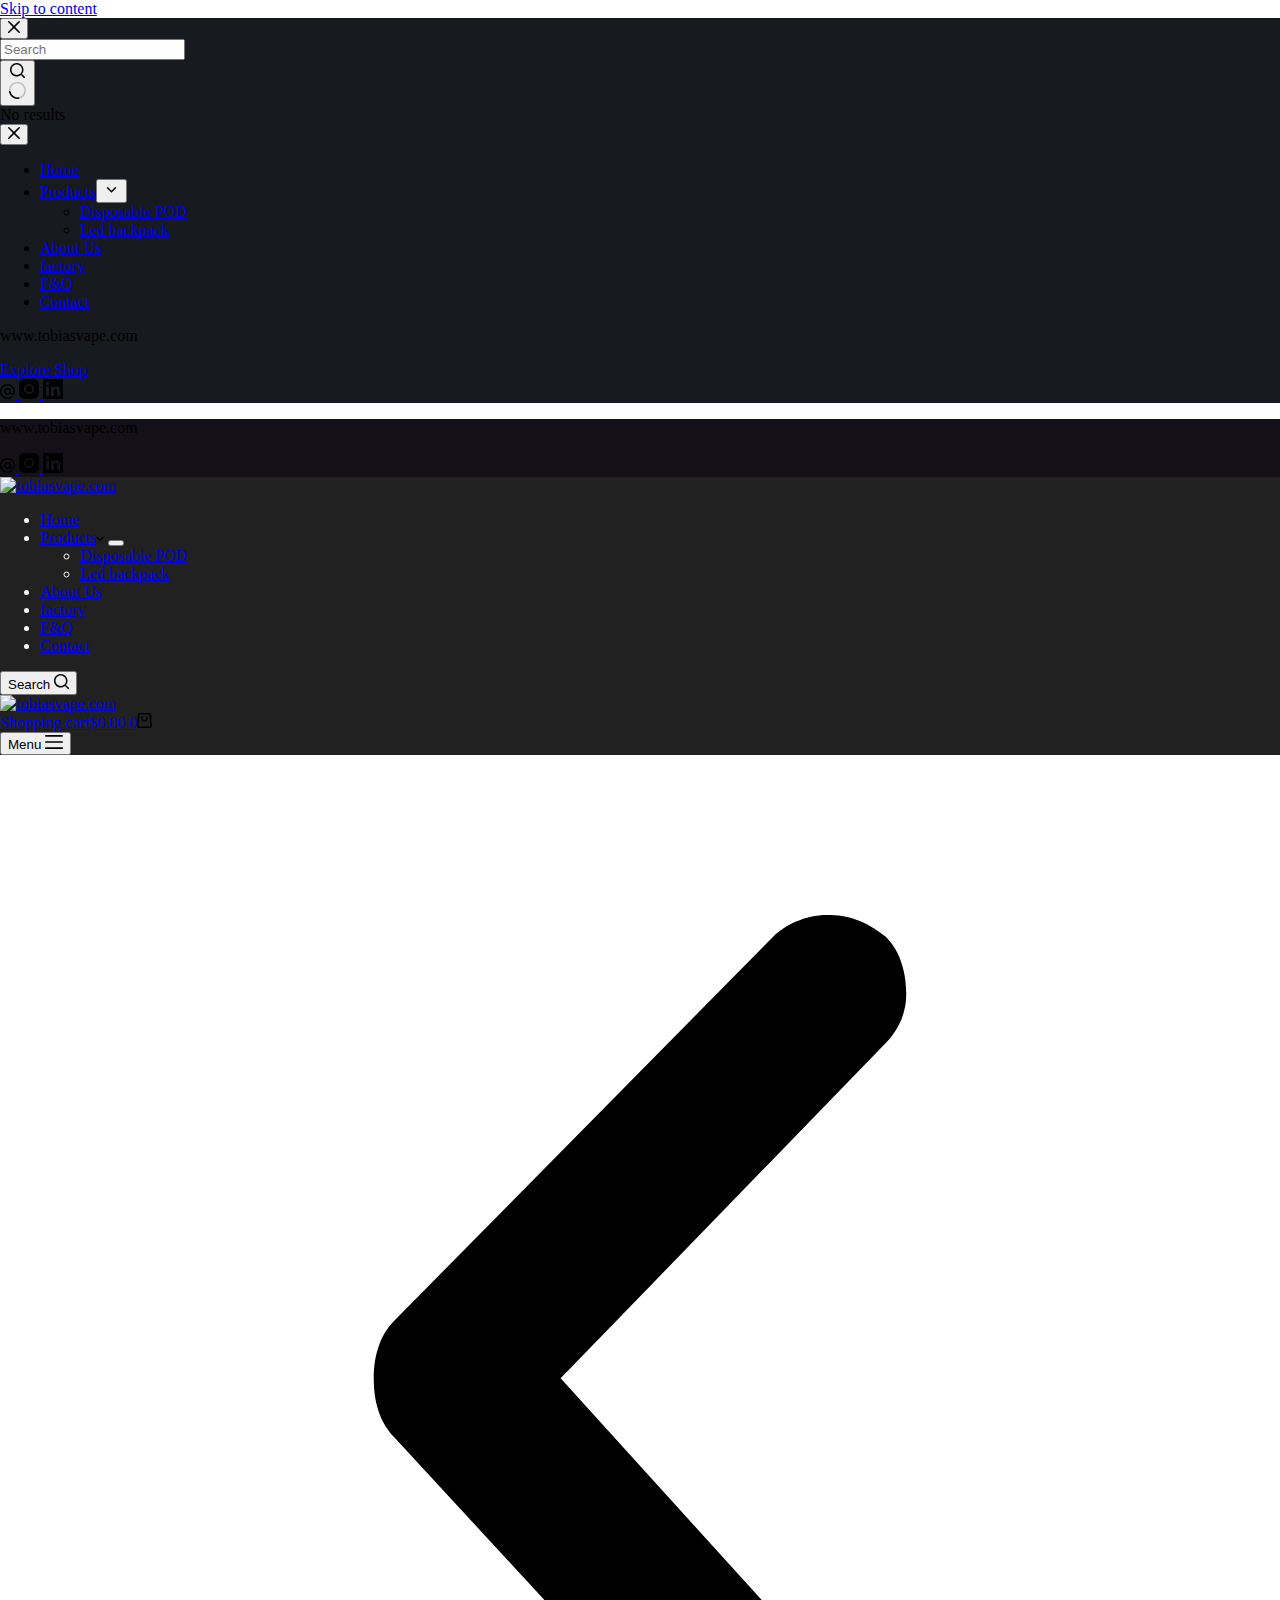
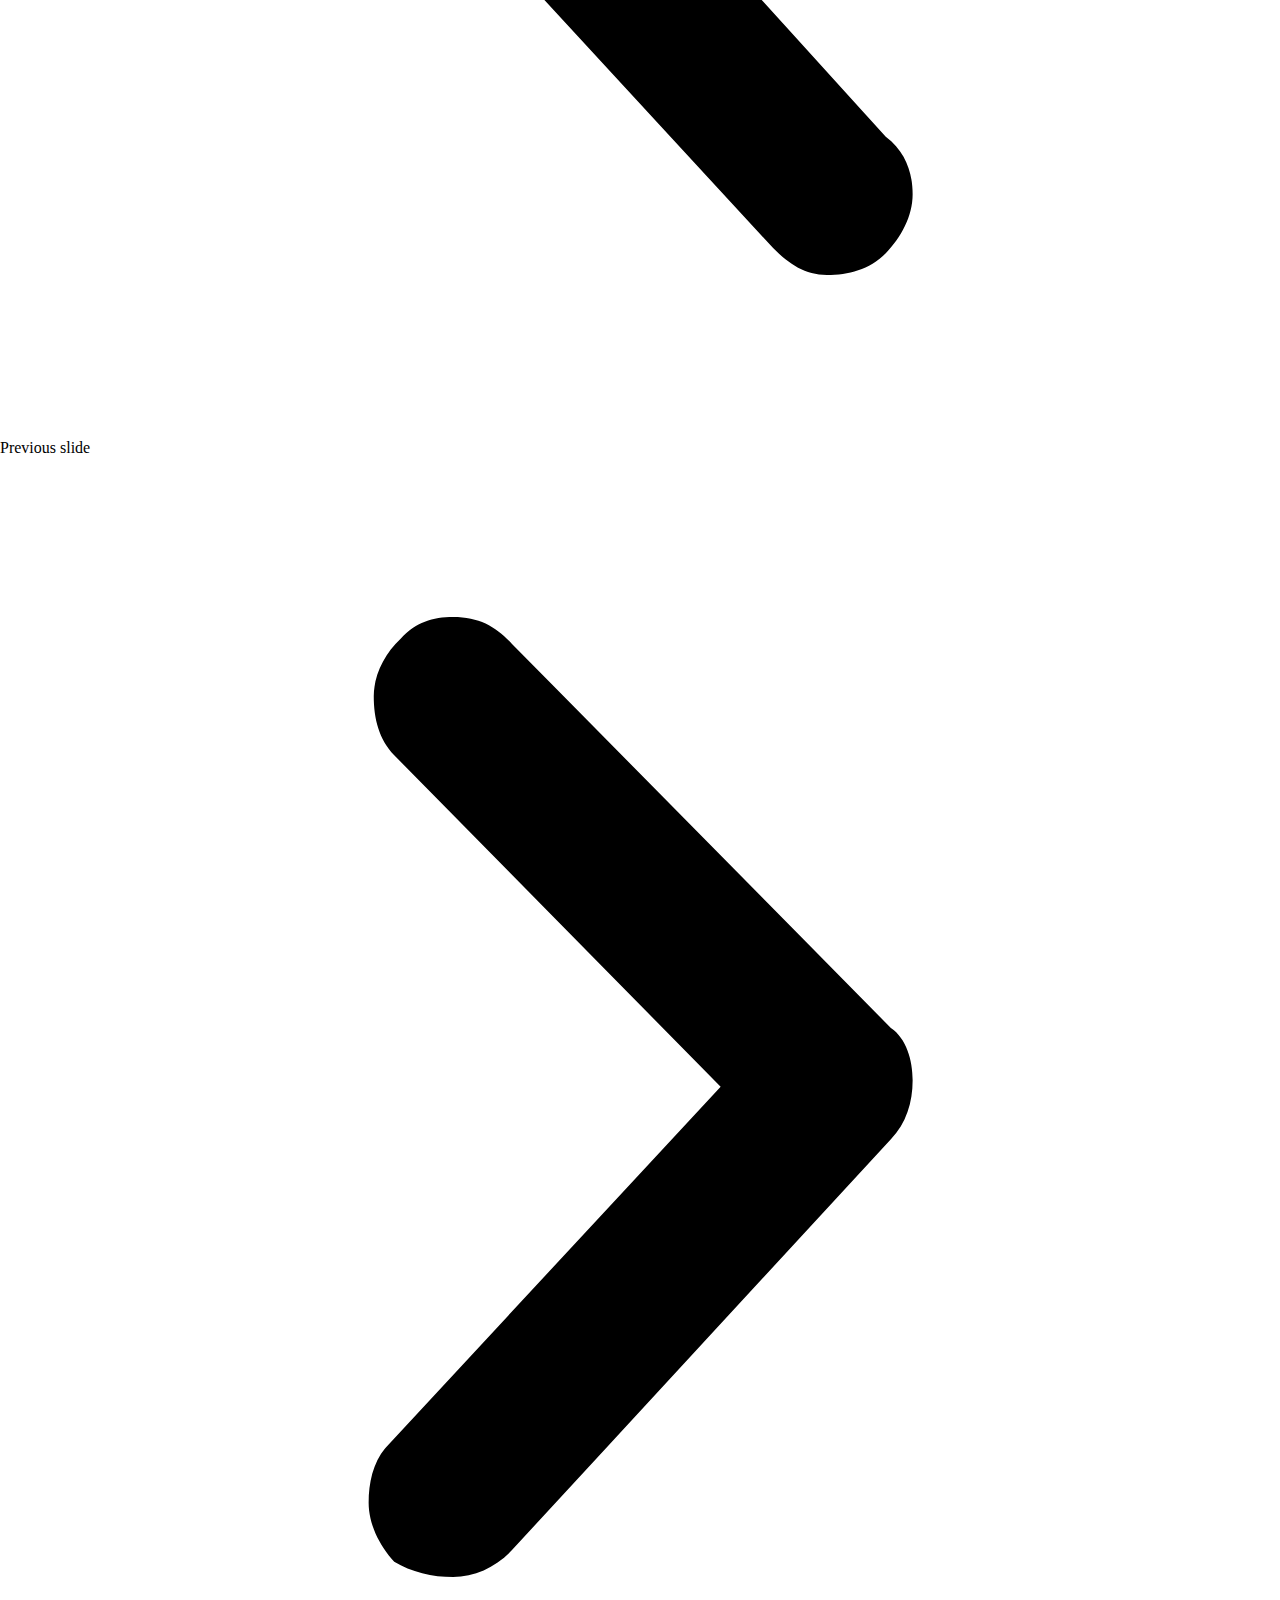
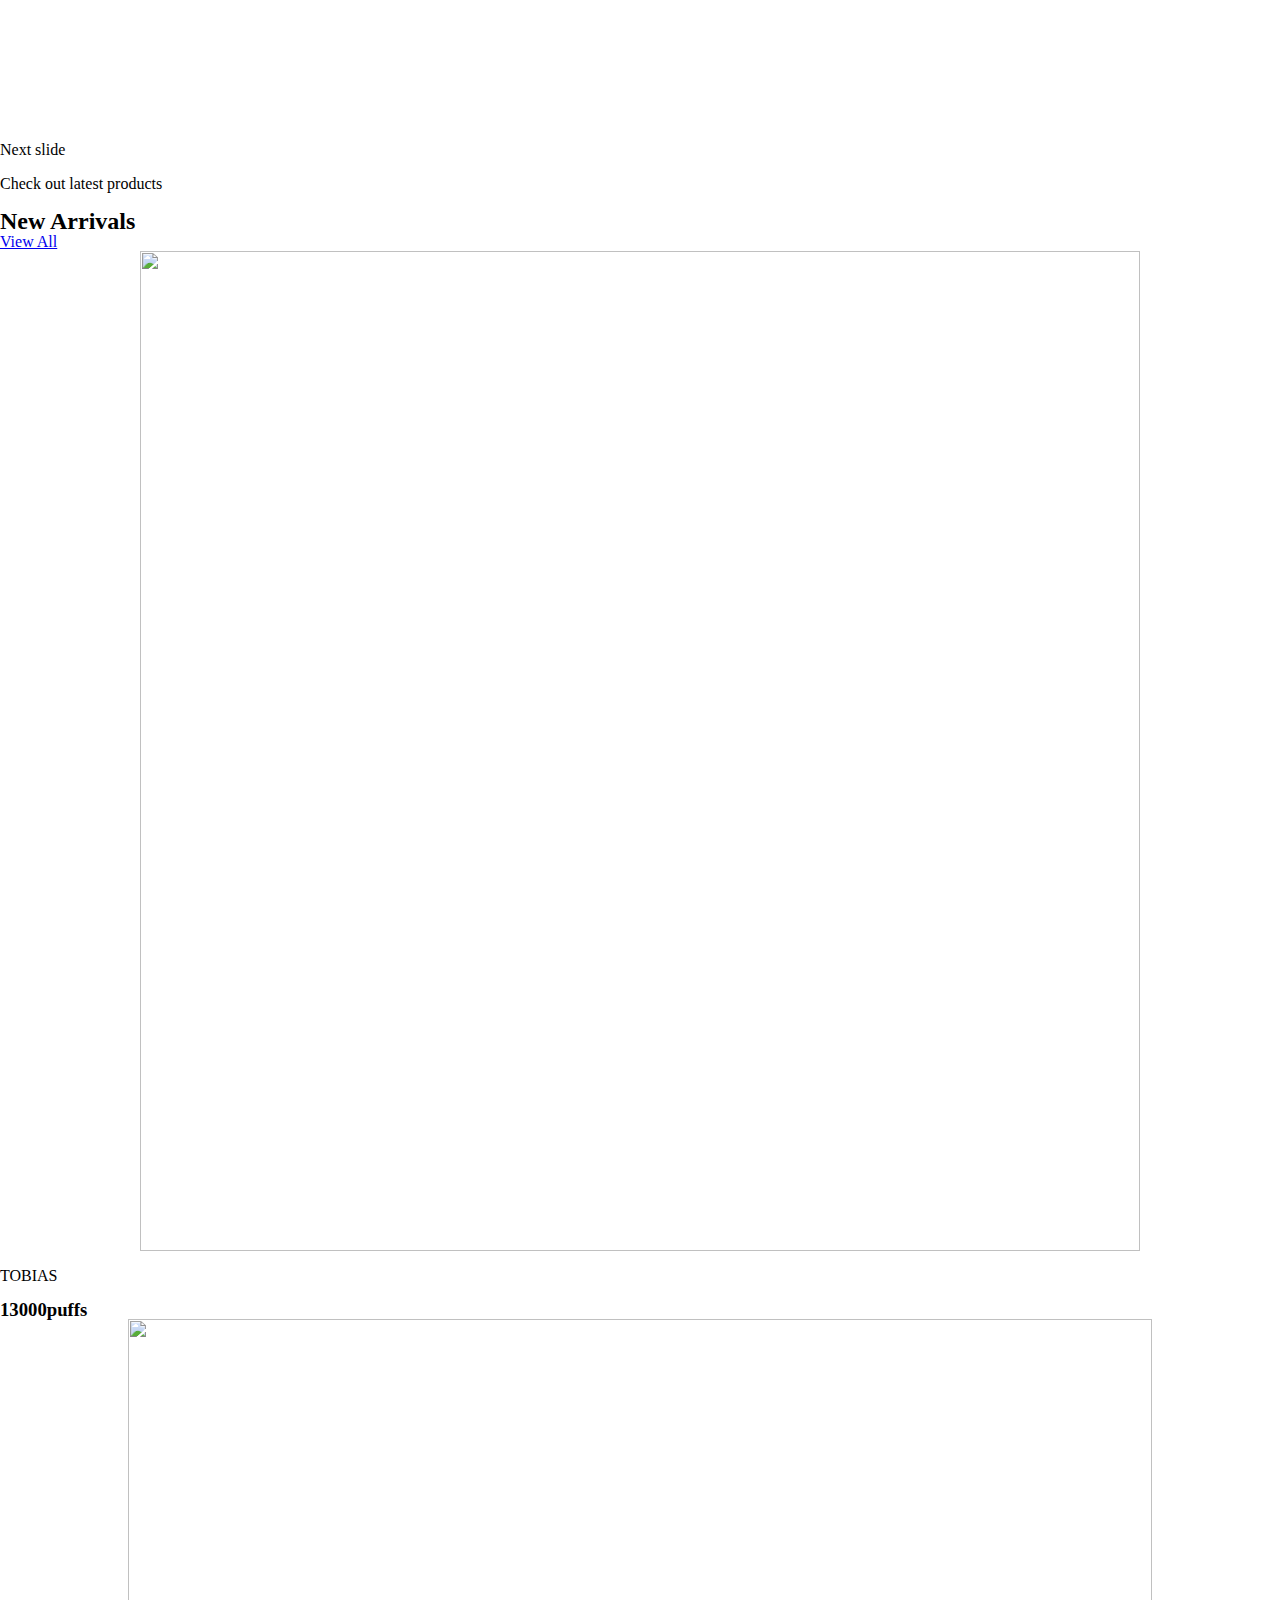
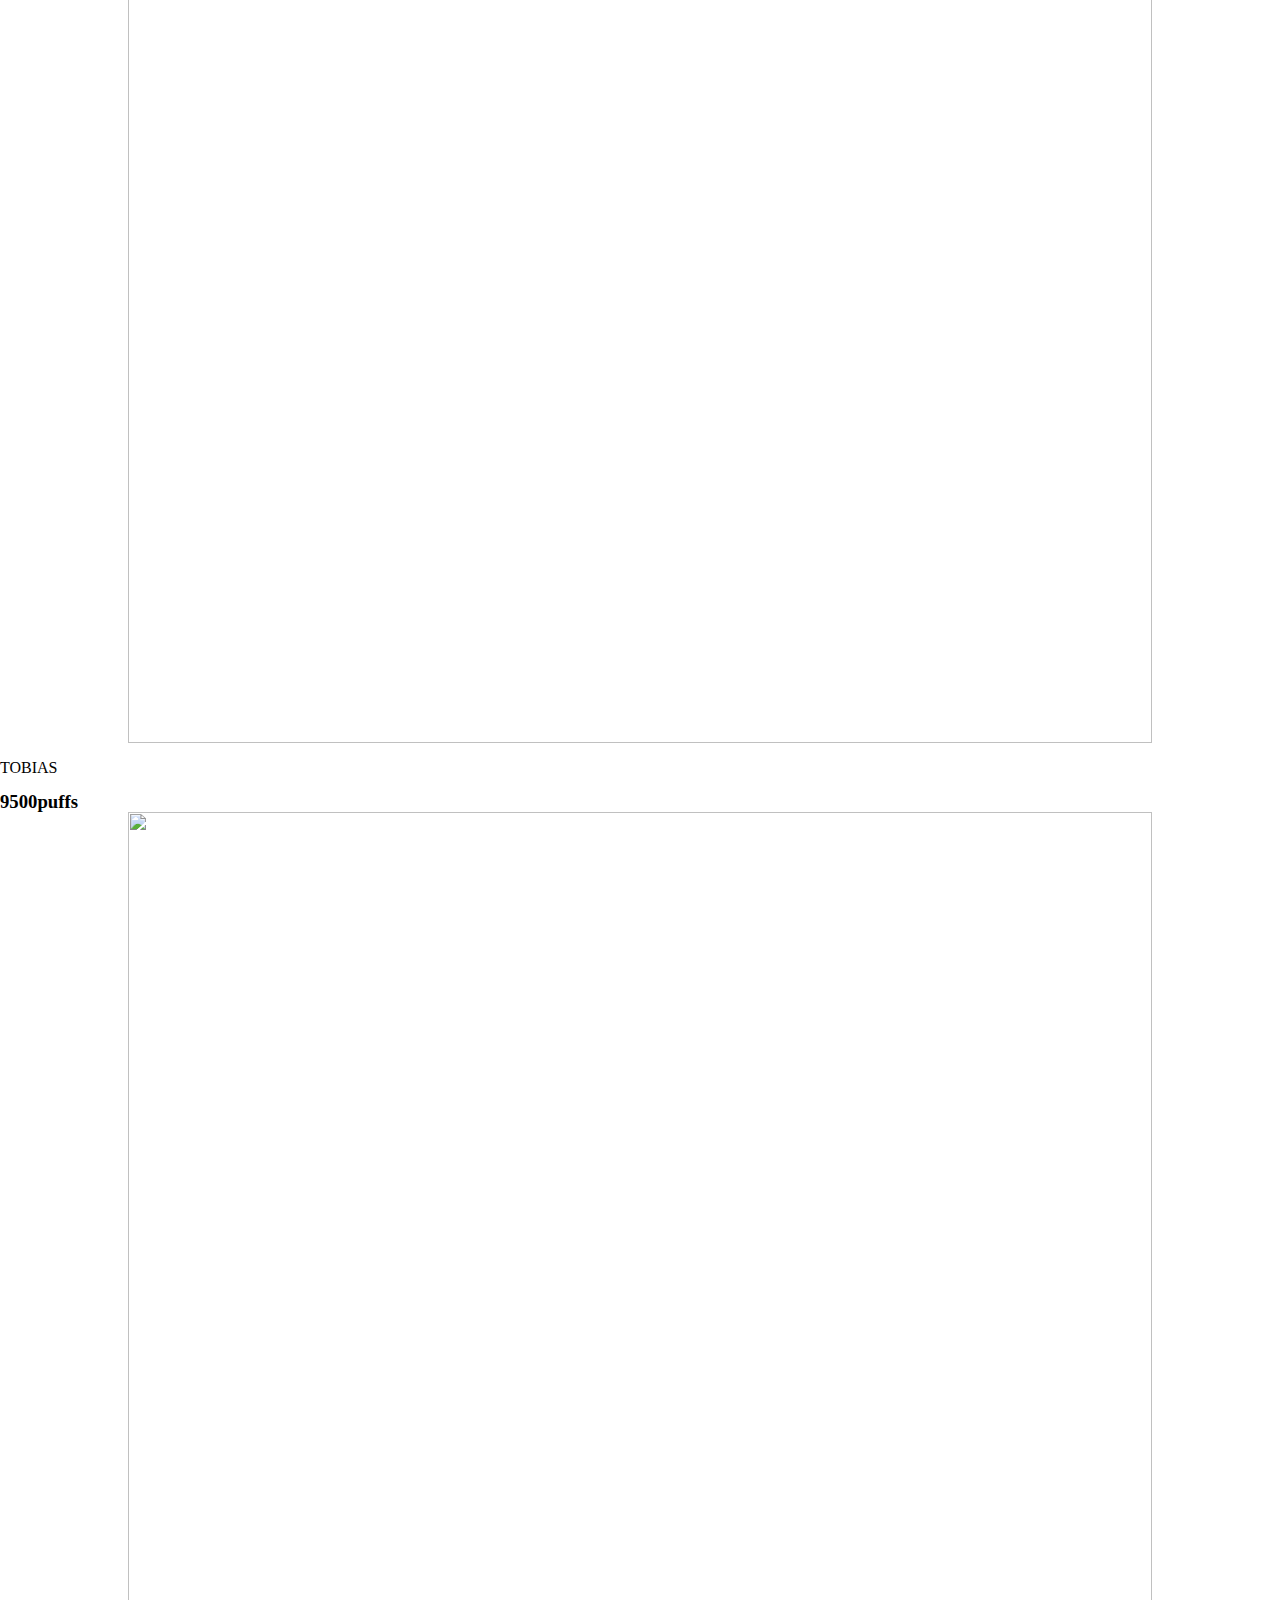
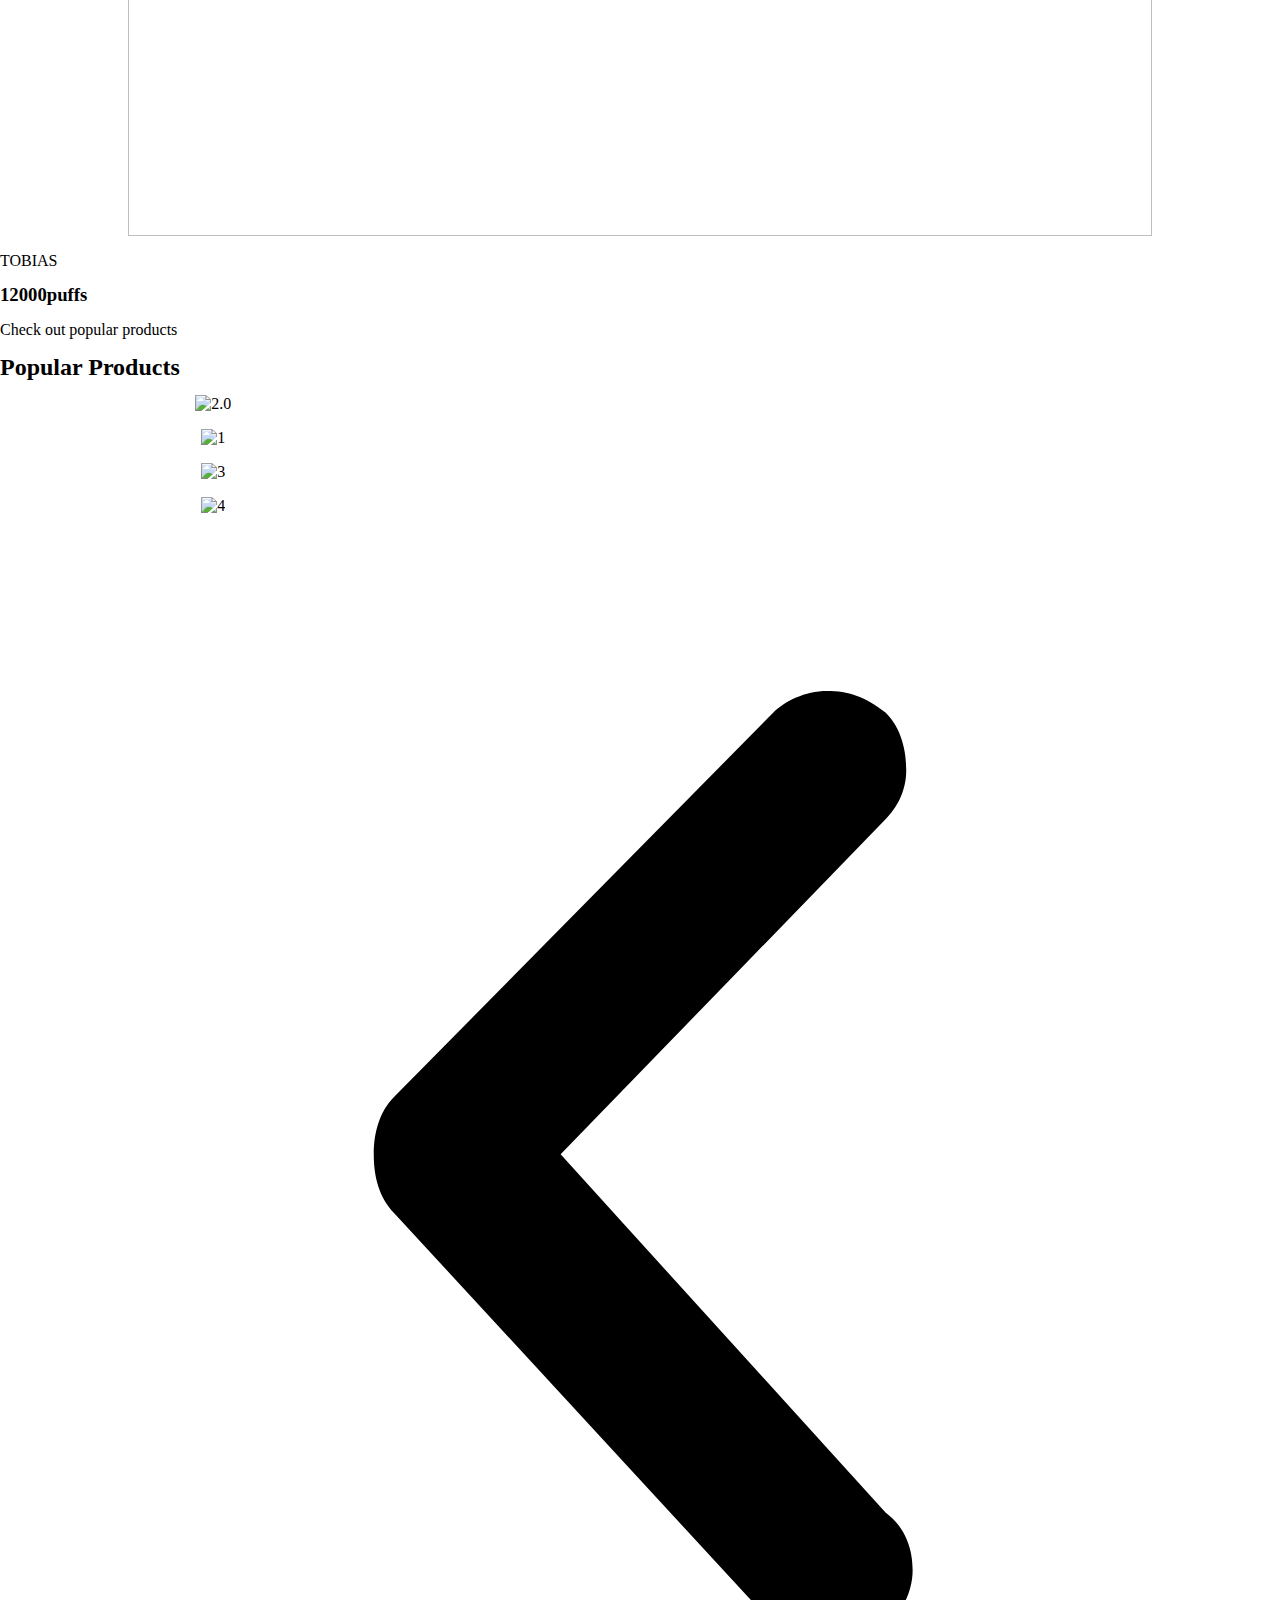
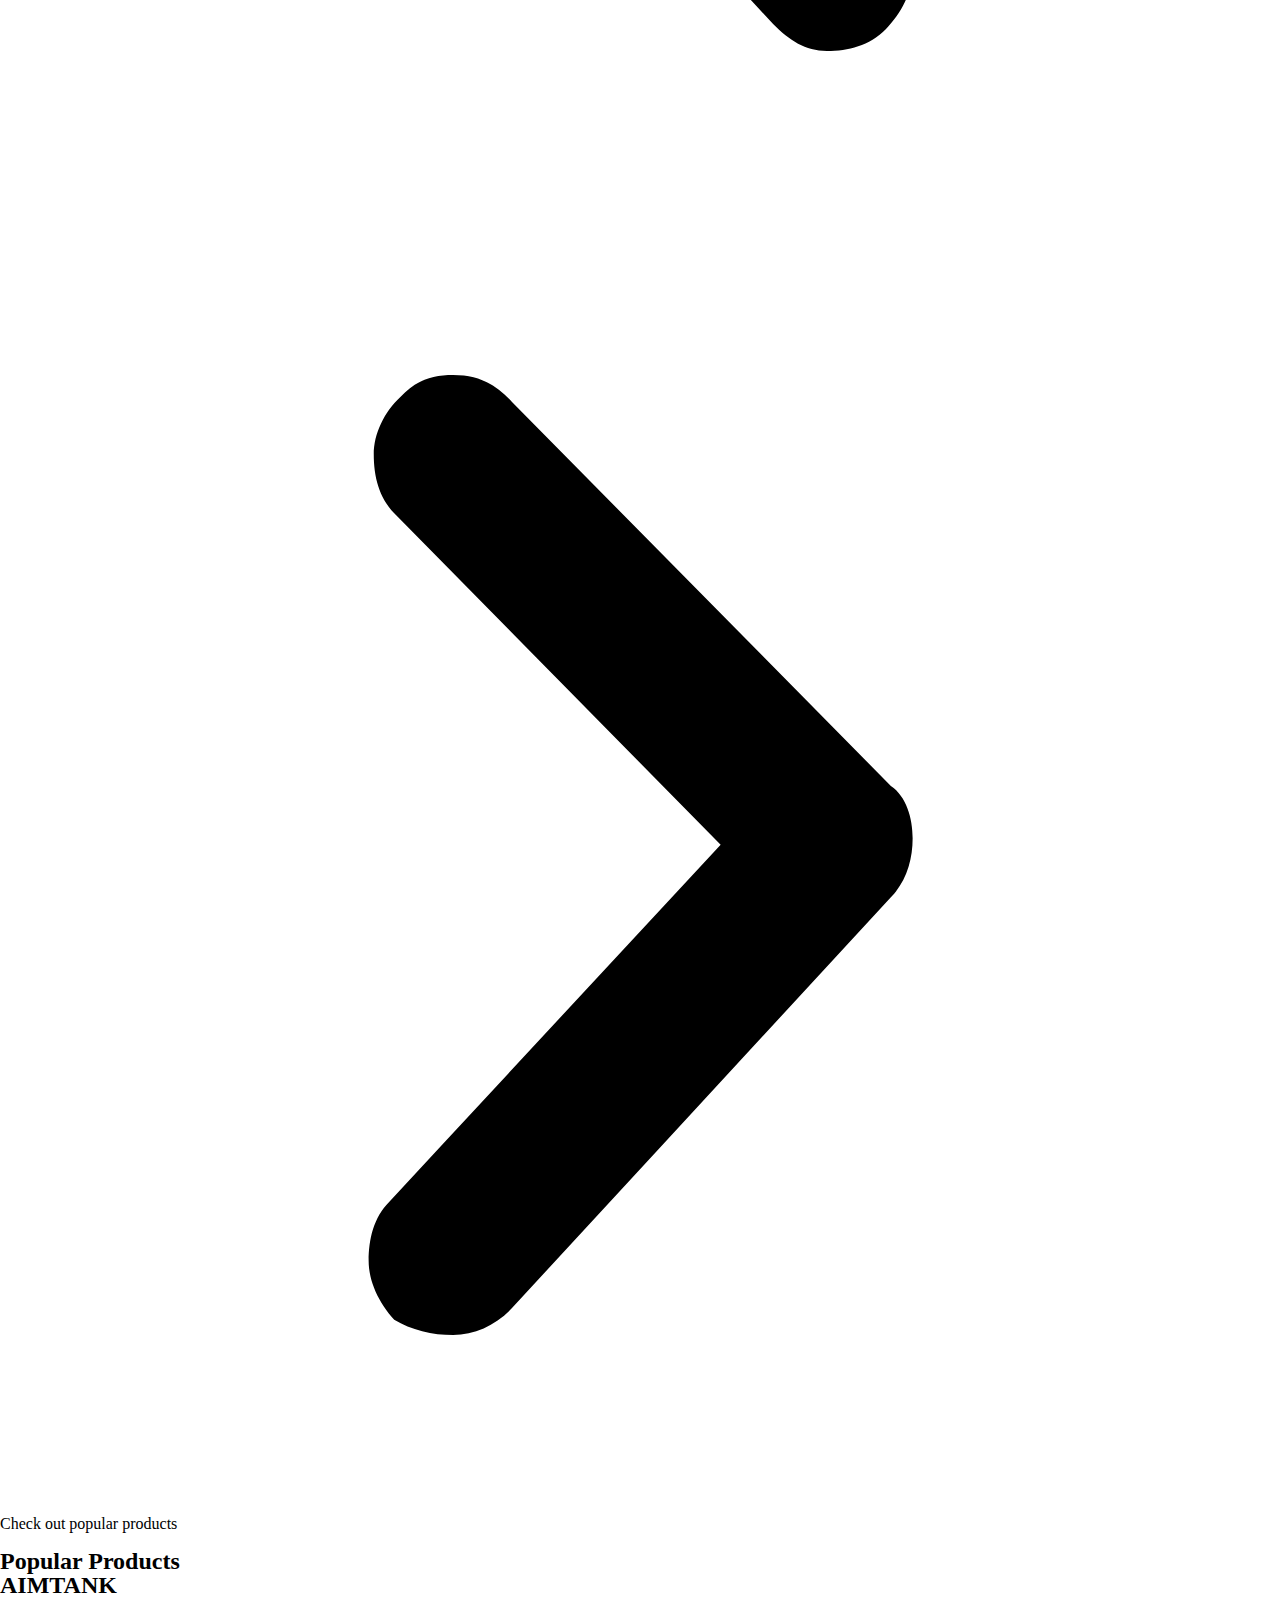
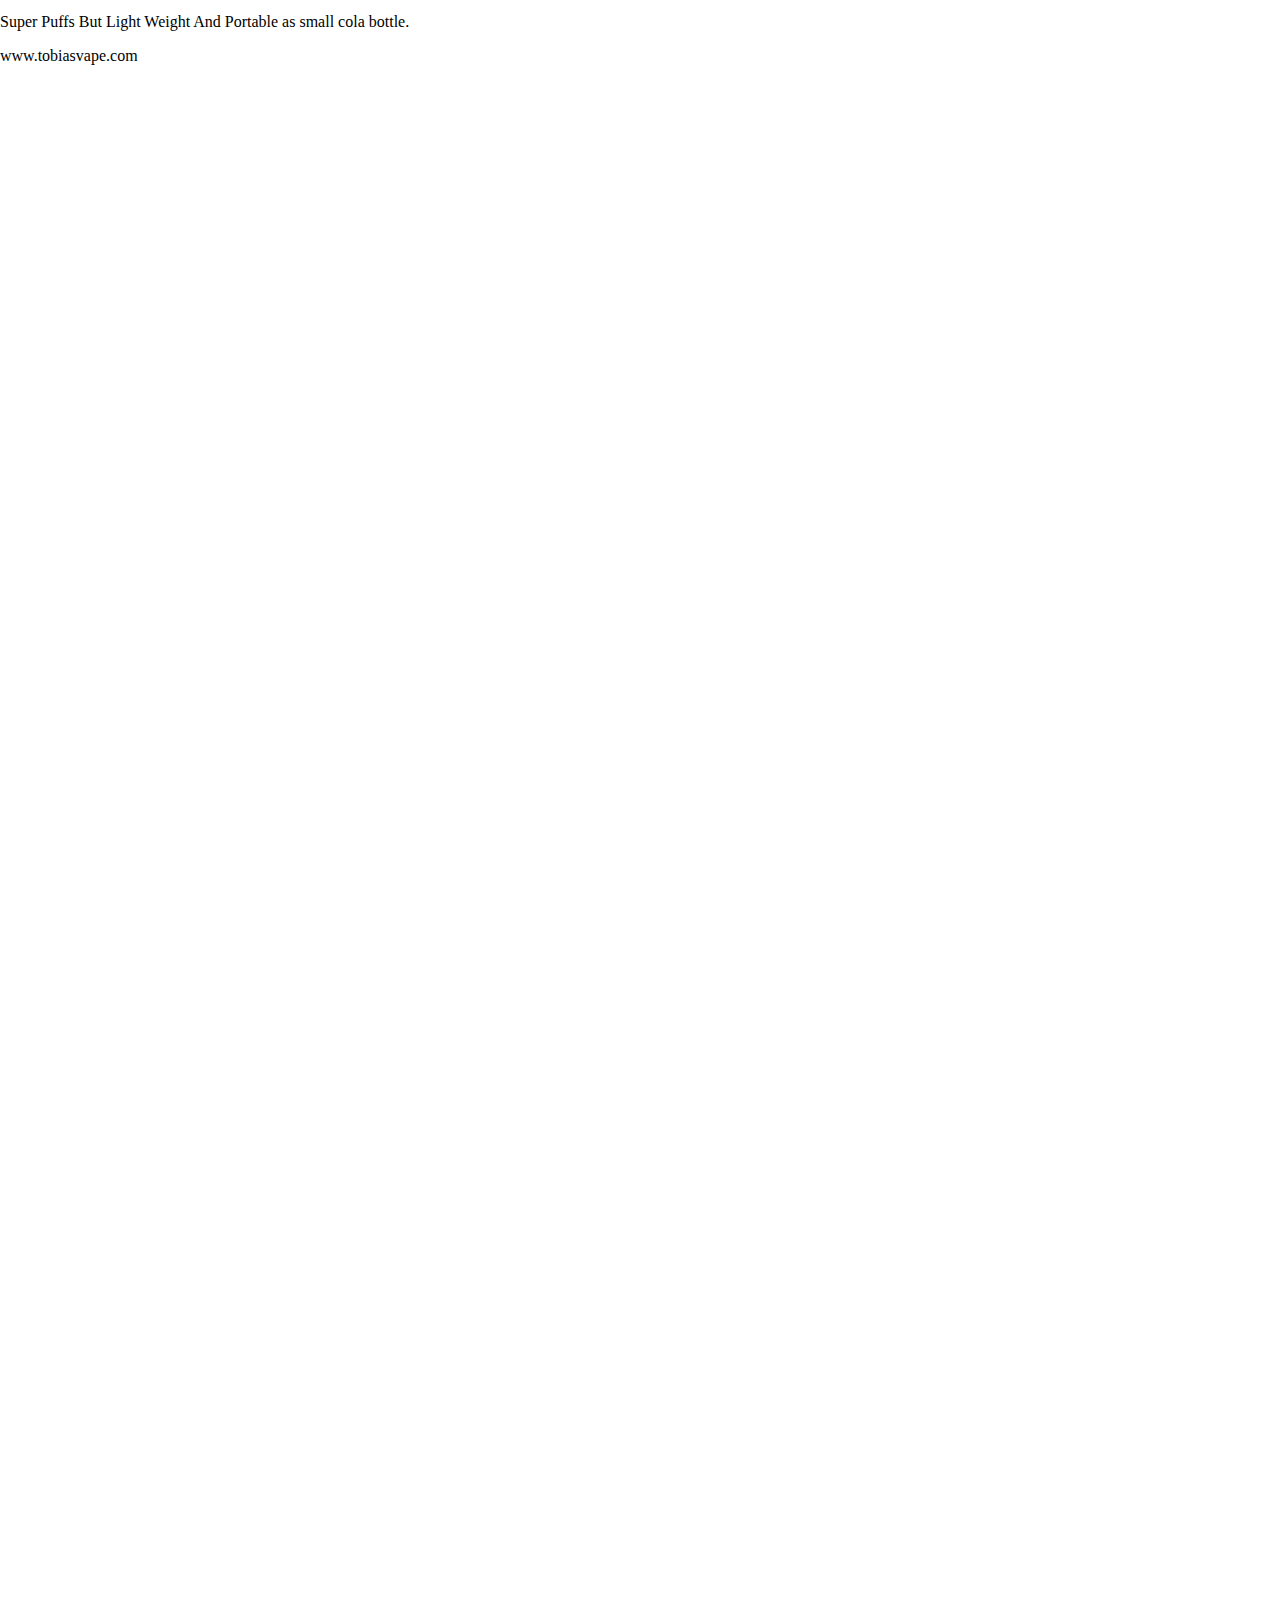
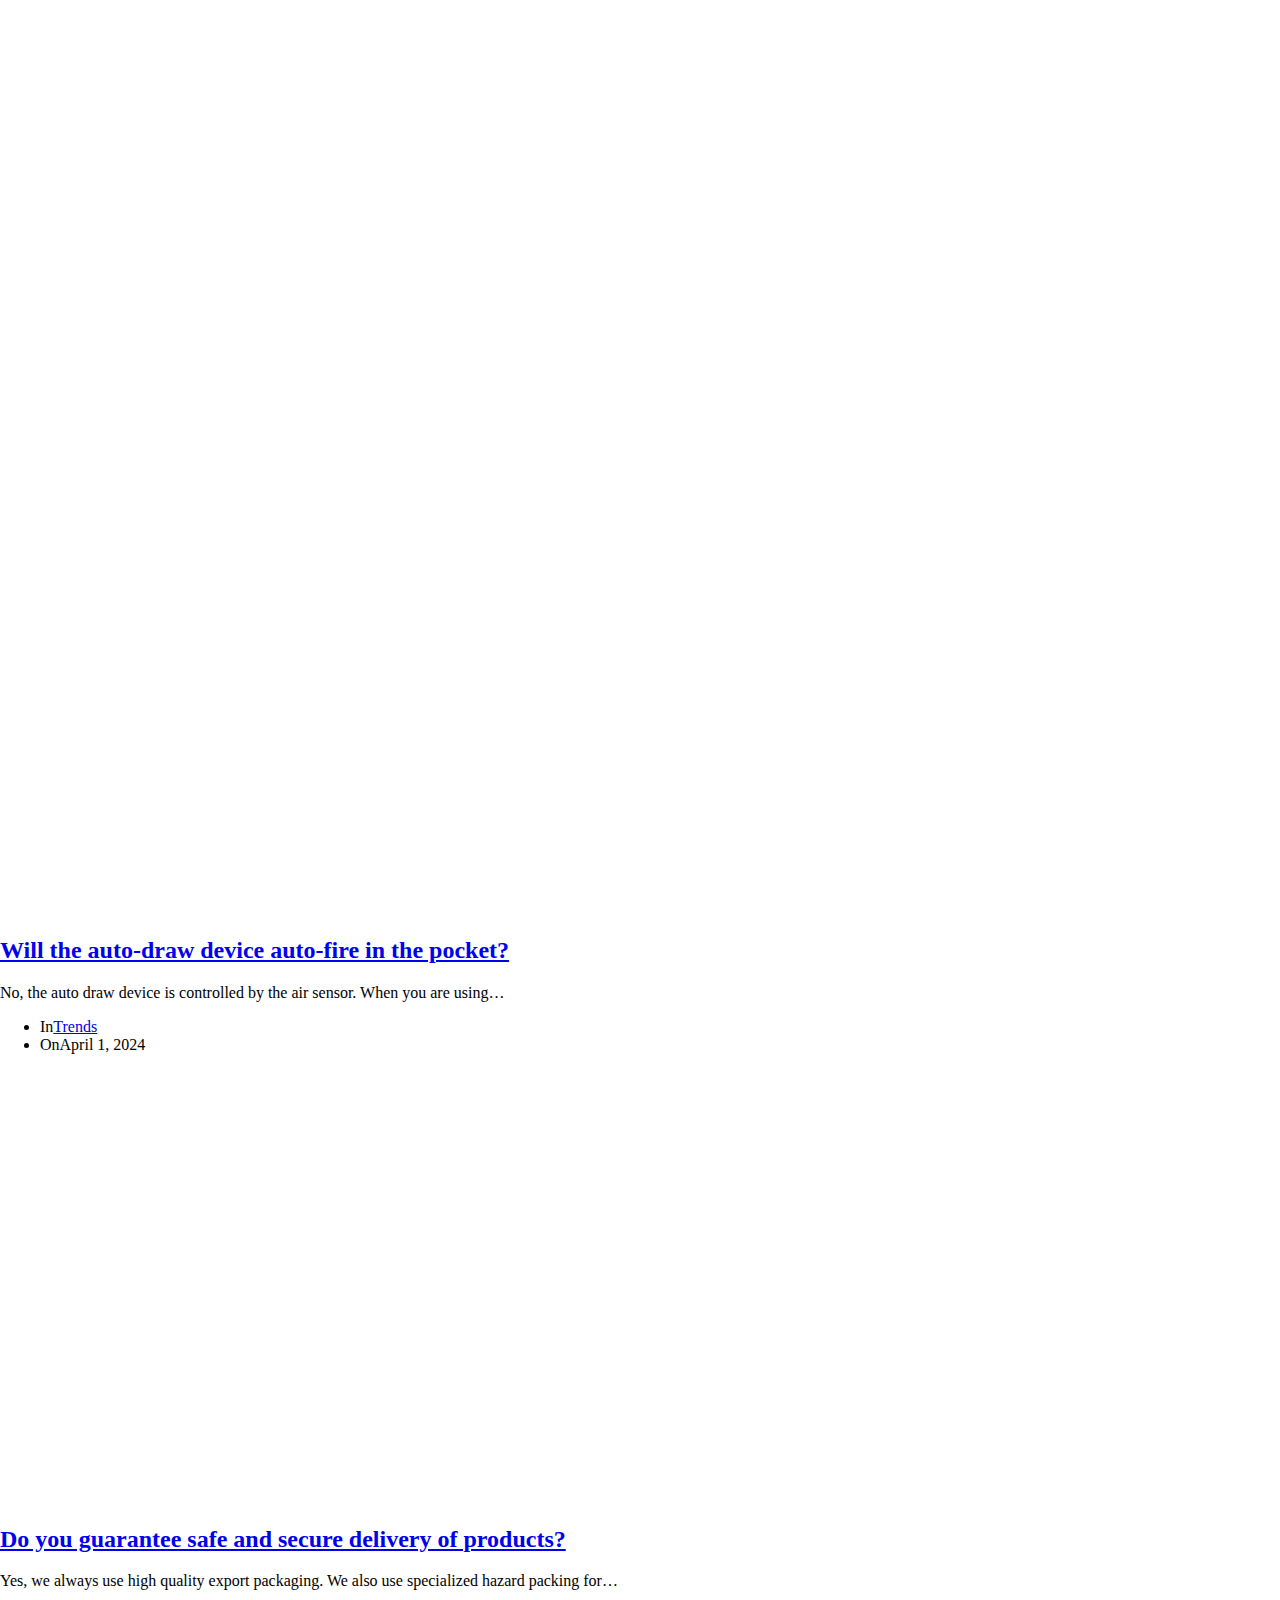
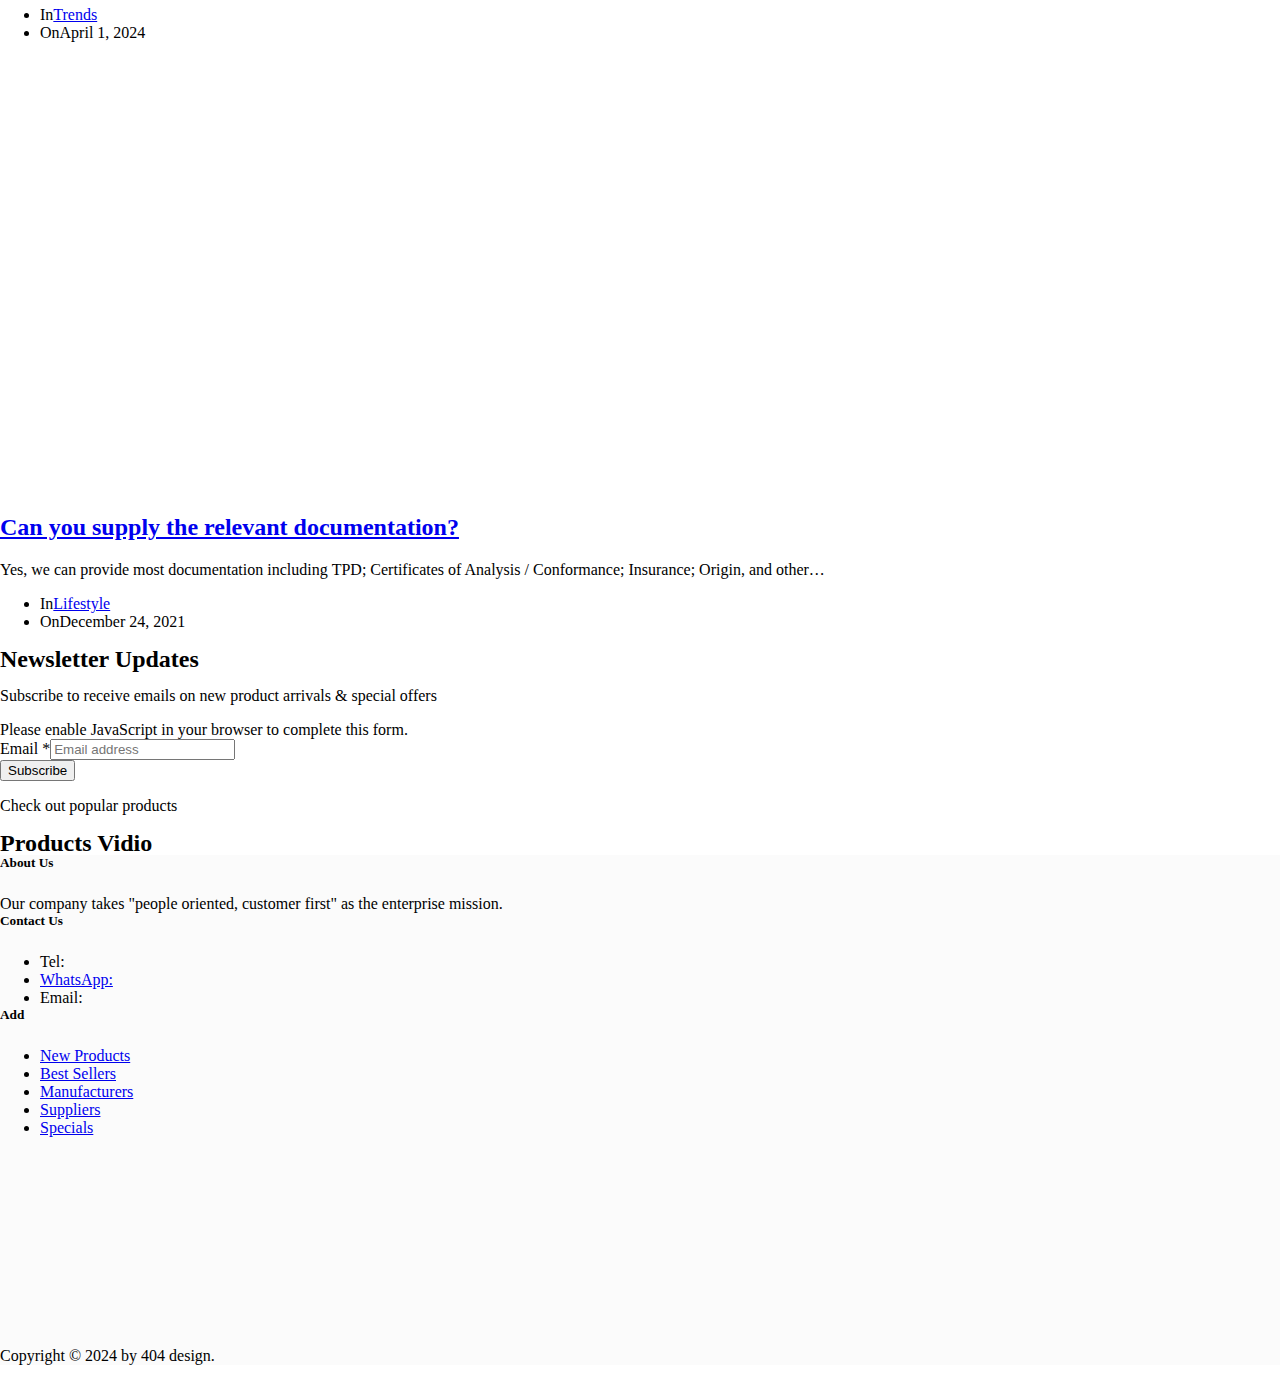
==== commit 32ccd255: "1. 导航栏主页面配置完成，页面顶部底色改成黑色" ====
--- a/src/home/tobiasvape.com/index.html
+++ b/src/home/tobiasvape.com/index.html
@@ -25,7 +25,7 @@
     <link rel='dns-prefetch' href='//fonts.googleapis.com' />
     <link rel="alternate" type="application/rss+xml" title="tobiasvape.com &raquo; Feed" href="https://tobiasvape.com/feed/" />
     <link rel="alternate" type="application/rss+xml" title="tobiasvape.com &raquo; Comments Feed" href="https://tobiasvape.com/comments/feed/" />
-    <link rel='stylesheet' id='blocksy-dynamic-global-css' href='https://tobiasvape.com/wp-content/uploads/blocksy/css/global.css?ver=45412' media='all' />
+    <link rel='stylesheet' id='blocksy-dynamic-global-css' href='./wp-content/uploads/blocksy/css/global.css?ver=45412' media='all' />
     <link rel='stylesheet' id='mediaelement-css' href='https://tobiasvape.com/wp-includes/js/mediaelement/mediaelementplayer-legacy.min.css?ver=4.2.17' media='all' />
     <link rel='stylesheet' id='wp-mediaelement-css' href='https://tobiasvape.com/wp-includes/js/mediaelement/wp-mediaelement.min.css?ver=6.5.3' media='all' />
     <style id='jetpack-sharing-buttons-style-inline-css'>
@@ -1200,8 +1200,9 @@
                                         <nav id="header-menu-1" class="header-menu-1" data-id="menu" data-interaction="hover" data-menu="type-2:center" data-dropdown="type-1:simple" data-responsive="no" itemscope="" itemtype="https://schema.org/SiteNavigationElement" aria-label="Header Menu">
 
                                             <ul id="menu-main-menu" class="menu" role="menubar">
-                                                <li id="menu-item-3423" class="menu-item menu-item-type-post_type menu-item-object-page menu-item-home current-menu-item page_item page-item-3072 current_page_item menu-item-3423" role="none"><a href="https://tobiasvape.com/" aria-current="page" class="ct-menu-link" role="menuitem">Home</a></li>
-                                                <li id="menu-item-3422" class="menu-item menu-item-type-post_type menu-item-object-page menu-item-has-children menu-item-3422 animated-submenu-block" role="none"><a href="https://tobiasvape.com/products/" class="ct-menu-link" role="menuitem">Products<span class="ct-toggle-dropdown-desktop"><svg class="ct-icon" width="8" height="8" viewBox="0 0 15 15"><path d="M2.1,3.2l5.4,5.4l5.4-5.4L15,4.3l-7.5,7.5L0,4.3L2.1,3.2z"/></svg></span></a>
+                                                <!-- hyk -->
+                                                <li id="menu-item-3423" class="menu-item menu-item-type-post_type menu-item-object-page menu-item-home current-menu-item page_item page-item-3072 current_page_item menu-item-3423" role="none"><a href="./index.html" aria-current="page" class="ct-menu-link" role="menuitem">Home</a></li>
+                                                <li id="menu-item-3422" class="menu-item menu-item-type-post_type menu-item-object-page menu-item-has-children menu-item-3422 animated-submenu-block" role="none"><a href="../../products/tobiasvape.com/products/index.html" class="ct-menu-link" role="menuitem">Products<span class="ct-toggle-dropdown-desktop"><svg class="ct-icon" width="8" height="8" viewBox="0 0 15 15"><path d="M2.1,3.2l5.4,5.4l5.4-5.4L15,4.3l-7.5,7.5L0,4.3L2.1,3.2z"/></svg></span></a>
                                                     <button
                                                         class="ct-toggle-dropdown-desktop-ghost" aria-label="Expand dropdown menu" aria-haspopup="true" aria-expanded="false" role="menuitem"></button>
                                                         <ul class="sub-menu" role="menu">
@@ -1209,10 +1210,10 @@
                                                             <li id="menu-item-3757" class="menu-item menu-item-type-taxonomy menu-item-object-product_cat menu-item-3757" role="none"><a href="https://tobiasvape.com/product-category/led-backpack/" class="ct-menu-link" role="menuitem">Led backpack</a></li>
                                                         </ul>
                                                 </li>
-                                                <li id="menu-item-3424" class="menu-item menu-item-type-post_type menu-item-object-page menu-item-3424" role="none"><a href="https://tobiasvape.com/about-us/" class="ct-menu-link" role="menuitem">About Us</a></li>
-                                                <li id="menu-item-3555" class="menu-item menu-item-type-post_type menu-item-object-page menu-item-3555" role="none"><a href="https://tobiasvape.com/our-factory/" class="ct-menu-link" role="menuitem">factory</a></li>
-                                                <li id="menu-item-3421" class="menu-item menu-item-type-post_type menu-item-object-page menu-item-3421" role="none"><a href="https://tobiasvape.com/news/" class="ct-menu-link" role="menuitem">F&#038;Q</a></li>
-                                                <li id="menu-item-3426" class="menu-item menu-item-type-post_type menu-item-object-page menu-item-3426" role="none"><a href="https://tobiasvape.com/contact/" class="ct-menu-link" role="menuitem">Contact</a></li>
+                                                <li id="menu-item-3424" class="menu-item menu-item-type-post_type menu-item-object-page menu-item-3424" role="none"><a href="../../aboutUs/tobiasvape.com/about-us/index.html" class="ct-menu-link" role="menuitem">About Us</a></li>
+                                                <li id="menu-item-3555" class="menu-item menu-item-type-post_type menu-item-object-page menu-item-3555" role="none"><a href="../../factory/tobiasvape.com/our-factory/index.html" class="ct-menu-link" role="menuitem">factory</a></li>
+                                                <li id="menu-item-3421" class="menu-item menu-item-type-post_type menu-item-object-page menu-item-3421" role="none"><a href="../../fq/tobiasvape.com/news/index.html" class="ct-menu-link" role="menuitem">F&#038;Q</a></li>
+                                                <li id="menu-item-3426" class="menu-item menu-item-type-post_type menu-item-object-page menu-item-3426" role="none"><a href="../../contact/tobiasvape.com/contact/index.html" class="ct-menu-link" role="menuitem">Contact</a></li>
                                             </ul>
                                         </nav>
 
--- a/src/home/tobiasvape.com/wp-content/uploads/blocksy/css/global.css
+++ b/src/home/tobiasvape.com/wp-content/uploads/blocksy/css/global.css
@@ -0,0 +1,1026 @@
+[data-header*="type-1"] .ct-header [data-id="button"] .ct-button-ghost {
+    --theme-button-text-initial-color: var(--theme-button-background-initial-color);
+    --theme-button-text-hover-color: #ffffff;
+}
+
+[data-header*="type-1"] [data-id="cart"] {
+    --theme-icon-size: 17px;
+}
+
+[data-header*="type-1"] [data-id="cart"] .ct-cart-item {
+    --theme-icon-color: rgba(19, 17, 23, 0.7);
+    --theme-cart-badge-background: var(--theme-palette-color-1);
+}
+
+[data-header*="type-1"] [data-id="cart"] .ct-label {
+    --theme-font-weight: 600;
+    --theme-text-transform: uppercase;
+    --theme-font-size: 12px;
+}
+
+[data-header*="type-1"] [data-id="cart"] .ct-cart-content {
+    --dropdownTopOffset: 15px;
+    --theme-text-color: #ffffff;
+    --mini-cart-background-color: #29333C;
+}
+
+[data-header*="type-1"] [data-id="cart"] .ct-cart-content .total {
+    --theme-text-color: #ffffff;
+}
+
+#woo-cart-panel {
+    --side-panel-width: 500px;
+    --theme-box-shadow: 0px 0px 70px rgba(0, 0, 0, 0.35);
+    background-color: rgba(18, 21, 25, 0.6);
+}
+
+#woo-cart-panel .cart_list {
+    --theme-link-initial-color: var(--headings-color);
+}
+
+#woo-cart-panel .ct-panel-inner {
+    background-color: #ffffff;
+}
+
+#woo-cart-panel .ct-toggle-close {
+    --theme-icon-color: rgba(0, 0, 0, 0.5);
+}
+
+#woo-cart-panel .ct-toggle-close:hover {
+    --theme-icon-color: rgba(0, 0, 0, 0.8);
+}
+
+[data-header*="type-1"] .ct-header [data-id="logo"] .site-logo-container {
+    --logo-max-height: 35px;
+}
+
+[data-header*="type-1"] .ct-header [data-id="logo"] .site-title {
+    --theme-font-weight: 700;
+    --theme-font-size: 25px;
+    --theme-line-height: 1.5;
+    --theme-link-initial-color: var(--theme-palette-color-4);
+}
+
+[data-header*="type-1"] .ct-header [data-id="menu"] {
+    --menu-items-spacing: 50px;
+    --menu-indicator-hover-color: var(--theme-palette-color-1);
+    --menu-indicator-active-color: var(--theme-palette-color-1);
+}
+
+[data-header*="type-1"] .ct-header [data-id="menu"]>ul>li>a {
+    --menu-item-height: 30%;
+    --theme-font-family: 'IBM Plex Mono', Sans-Serif;
+    --theme-font-weight: 500;
+    --theme-text-transform: uppercase;
+    --theme-font-size: 16px;
+    --theme-line-height: 1.3;
+    --theme-link-initial-color: white;
+    --theme-link-hover-color: white;
+}
+
+[data-header*="type-1"] .ct-header [data-id="menu"][data-menu*="type-3"]>ul>li>a {
+    --theme-link-hover-color: #ffffff;
+    --theme-link-active-color: #ffffff;
+}
+
+[data-header*="type-1"] .ct-header [data-id="menu"] .sub-menu .ct-menu-link {
+    --theme-link-initial-color: white;
+    --theme-font-weight: 600;
+    --theme-font-size: 14px;
+}
+
+[data-header*="type-1"] .ct-header [data-id="menu"] .sub-menu {
+    --dropdown-background-color: #212121;
+    --dropdown-divider: 1px dashed var(--theme-palette-color-5);
+    --theme-box-shadow: 0px 10px 20px rgba(41, 51, 61, 0.1);
+    --theme-border-radius: 0px 0px 2px 2px;
+}
+
+[data-header*="type-1"] .ct-header [data-sticky*="yes"] [data-id="menu"] .sub-menu {
+    --sticky-state-dropdown-top-offset: 0px;
+}
+
+[data-header*="type-1"] .ct-header [data-row*="middle"] {
+    --height: 120px;
+    background-color: #212121;
+    background-image: none;
+    --theme-border-top: none;
+    --theme-border-bottom: none;
+    --theme-box-shadow: none;
+}
+
+[data-header*="type-1"] .ct-header [data-row*="middle"]>div {
+    --theme-border-top: none;
+    --theme-border-bottom: none;
+}
+
+[data-header*="type-1"] .ct-header [data-transparent-row="yes"][data-row*="middle"] {
+    background-color: #212121;
+    color: white;
+    background-image: none;
+    --theme-border-top: none;
+    --theme-border-bottom: none;
+    --theme-box-shadow: none;
+}
+
+[data-header*="type-1"] .ct-header [data-transparent-row="yes"][data-row*="middle"]>div {
+    --theme-border-top: none;
+    --theme-border-bottom: none;
+}
+
+[data-header*="type-1"] .ct-header [data-sticky*="yes"] [data-row*="middle"] {
+    background-color: #212121;
+    background-image: none;
+    --theme-border-top: none;
+    --theme-border-bottom: none;
+    --theme-box-shadow: none;
+}
+
+[data-header*="type-1"] .ct-header [data-sticky*="yes"] [data-row*="middle"]>div {
+    --theme-border-top: none;
+    --theme-border-bottom: none;
+}
+
+[data-header*="type-1"] [data-id="mobile-menu"] {
+    --theme-font-weight: 700;
+    --theme-font-size: 20px;
+    --theme-link-initial-color: #ffffff;
+    --mobile-menu-divider: none;
+}
+
+[data-header*="type-1"] #offcanvas {
+    background-color: rgba(18, 21, 25, 0.98);
+    --vertical-alignment: flex-start;
+    --has-indentation: 1;
+}
+
+[data-header*="type-1"] [data-id="search"] {
+    --theme-icon-size: 17px;
+    --theme-icon-color: rgba(19, 17, 23, 0.7);
+}
+
+[data-header*="type-1"] [data-id="search"] .ct-label {
+    --theme-font-weight: 600;
+    --theme-text-transform: uppercase;
+    --theme-font-size: 12px;
+}
+
+[data-header*="type-1"] #search-modal .ct-search-results {
+    --theme-font-weight: 500;
+    --theme-font-size: 14px;
+    --theme-line-height: 1.4;
+}
+
+[data-header*="type-1"] #search-modal .ct-search-form {
+    --theme-link-initial-color: #ffffff;
+    --theme-form-text-initial-color: #ffffff;
+    --theme-form-text-focus-color: #ffffff;
+    --theme-form-field-border-initial-color: rgba(255, 255, 255, 0.2);
+    --theme-button-text-initial-color: rgba(255, 255, 255, 0.7);
+    --theme-button-text-hover-color: #ffffff;
+    --theme-button-background-initial-color: var(--theme-palette-color-1);
+    --theme-button-background-hover-color: var(--theme-palette-color-1);
+}
+
+[data-header*="type-1"] #search-modal {
+    background-color: rgba(18, 21, 25, 0.98);
+}
+
+[data-header*="type-1"] [data-id="socials"].ct-header-socials {
+    --theme-icon-size: 13px;
+    --items-spacing: 25px;
+}
+
+[data-header*="type-1"] [data-id="socials"].ct-header-socials .ct-label {
+    --theme-font-weight: 600;
+    --theme-text-transform: uppercase;
+    --theme-font-size: 12px;
+}
+
+[data-header*="type-1"] [data-id="socials"].ct-header-socials [data-color="custom"] {
+    --theme-icon-color: rgba(255, 255, 255, 0.5);
+    --theme-icon-hover-color: var(--theme-palette-color-7);
+    --background-color: rgba(218, 222, 228, 0.3);
+    --background-hover-color: var(--theme-palette-color-1);
+}
+
+[data-header*="type-1"] .ct-header [data-id="text"] {
+    --max-width: 100%;
+    --theme-font-size: 15px;
+    --theme-line-height: 1.3;
+    --theme-text-color: rgba(255, 255, 255, 0.5);
+    --theme-link-initial-color: rgba(255, 255, 255, 0.5);
+    --theme-link-hover-color: var(--theme-palette-color-8);
+}
+
+[data-header*="type-1"] .ct-header [data-row*="top"] {
+    --height: 40px;
+    background-color: var(--theme-palette-color-4);
+    background-image: none;
+    --theme-border-top: none;
+    --theme-border-bottom: none;
+    --theme-box-shadow: none;
+}
+
+[data-header*="type-1"] .ct-header [data-row*="top"]>div {
+    --theme-border-top: none;
+    --theme-border-bottom: none;
+}
+
+[data-header*="type-1"] .ct-header [data-transparent-row="yes"][data-row*="top"] {
+    background-color: var(--theme-palette-color-4);
+    background-image: none;
+    --theme-border-top: none;
+    --theme-border-bottom: none;
+    --theme-box-shadow: none;
+}
+
+[data-header*="type-1"] .ct-header [data-transparent-row="yes"][data-row*="top"]>div {
+    --theme-border-top: none;
+    --theme-border-bottom: none;
+}
+
+[data-header*="type-1"] .ct-header [data-sticky*="yes"] [data-row*="top"] {
+    background-color: #212121;
+    background-image: none;
+    --theme-border-top: none;
+    --theme-border-bottom: none;
+    --theme-box-shadow: none;
+}
+
+[data-header*="type-1"] .ct-header [data-sticky*="yes"] [data-row*="top"]>div {
+    --theme-border-top: none;
+    --theme-border-bottom: none;
+}
+
+[data-header*="type-1"] [data-id="trigger"] {
+    --theme-icon-size: 18px;
+    --theme-icon-color: rgba(19, 17, 23, 0.7);
+    --toggle-button-radius: 3px;
+}
+
+[data-header*="type-1"] [data-id="trigger"]:not([data-design="simple"]) {
+    --toggle-button-padding: 10px;
+}
+
+[data-header*="type-1"] [data-id="trigger"] .ct-label {
+    --theme-font-weight: 600;
+    --theme-text-transform: uppercase;
+    --theme-font-size: 12px;
+}
+
+[data-header*="type-1"] {
+    --header-height: 160px;
+    --header-sticky-height: 120px;
+    --header-sticky-offset: 0px;
+}
+
+[data-header*="type-1"] .ct-header {
+    background-image: none;
+}
+
+[data-header*="type-1"] [data-transparent] {
+    background-image: none;
+}
+
+[data-header*="type-1"] [data-sticky*="yes"] {
+    background-image: none;
+}
+
+[data-footer*="type-1"] .ct-footer [data-row*="bottom"]>div {
+    --container-spacing: 50px;
+    --theme-border: none;
+    --theme-border-top: none;
+    --theme-border-bottom: none;
+    --grid-template-columns: initial;
+}
+
+[data-footer*="type-1"] .ct-footer [data-row*="bottom"] .widget-title {
+    --theme-font-size: 16px;
+}
+
+[data-footer*="type-1"] .ct-footer [data-row*="bottom"] {
+    --theme-border-top: none;
+    --theme-border-bottom: none;
+    background-color: transparent;
+}
+
+[data-footer*="type-1"] [data-id="copyright"] {
+    --theme-font-weight: 400;
+    --theme-font-size: 15px;
+    --theme-line-height: 1.3;
+    --theme-text-color: #989898;
+}
+
+[data-footer*="type-1"] [data-column="copyright"] {
+    --horizontal-alignment: center;
+}
+
+[data-footer*="type-1"] .ct-footer [data-row*="middle"]>div {
+    --container-spacing: 33px;
+    --columns-gap: 141px;
+    --widgets-gap: 30px;
+    --vertical-alignment: flex-start;
+    --theme-border: none;
+    --theme-border-top: 1px dashed rgba(222, 222, 222, 0.5);
+    --theme-border-bottom: 1px dashed rgba(222, 222, 222, 0.5);
+    --grid-template-columns: repeat(3, 1fr);
+}
+
+[data-footer*="type-1"] .ct-footer [data-row*="middle"] .widget-title {
+    --theme-font-size: 16px;
+}
+
+[data-footer*="type-1"] .ct-footer [data-row*="middle"] {
+    --theme-border-top: none;
+    --theme-border-bottom: none;
+    background-color: transparent;
+}
+
+[data-footer*="type-1"] .ct-footer [data-row*="top"]>div {
+    --container-spacing: 100px;
+    --columns-gap: 80px;
+    --widgets-gap: 20px;
+    --theme-border: none;
+    --theme-border-top: none;
+    --theme-border-bottom: none;
+    --grid-template-columns: 2fr 1fr 1fr;
+}
+
+[data-footer*="type-1"] .ct-footer [data-row*="top"] .widget-title {
+    --theme-font-size: 16px;
+}
+
+[data-footer*="type-1"] .ct-footer [data-row*="top"] {
+    --theme-border-top: none;
+    --theme-border-bottom: none;
+    background-color: transparent;
+}
+
+[data-footer*="type-1"] [data-column="widget-area-5"] {
+    --text-horizontal-alignment: center;
+    --horizontal-alignment: center;
+    --vertical-alignment: center;
+}
+
+[data-footer*="type-1"][data-footer*="reveal"] .site-main {
+    --footer-box-shadow: 0px 30px 50px rgba(0, 0, 0, 0.1);
+}
+
+[data-footer*="type-1"] .ct-footer {
+    background-color: var(--theme-palette-color-7);
+}
+
+[data-footer*="type-1"] footer.ct-container {
+    --footer-container-bottom-offset: 50px;
+    --footer-container-padding: 0px 35px;
+}
+
+:root {
+    --theme-font-family: -apple-system, BlinkMacSystemFont, 'Segoe UI', Roboto, Helvetica, Arial, sans-serif, 'Apple Color Emoji', 'Segoe UI Emoji', 'Segoe UI Symbol';
+    --theme-font-weight: 400;
+    --theme-text-transform: none;
+    --theme-text-decoration: none;
+    --theme-font-size: 16px;
+    --theme-line-height: 1.65;
+    --theme-letter-spacing: 0em;
+    --theme-button-font-weight: 500;
+    --theme-button-font-size: 15px;
+    --has-classic-forms: var(--true);
+    --has-modern-forms: var(--false);
+    --theme-form-field-background-initial-color: var(--theme-palette-color-8);
+    --theme-form-field-background-focus-color: var(--theme-palette-color-8);
+    --theme-form-field-height: 45px;
+    --theme-form-field-border-radius: 0px;
+    --theme-form-field-border-initial-color: #e0e5eb;
+    --theme-form-field-border-focus-color: var(--theme-palette-color-1);
+    --theme-form-selection-field-initial-color: var(--theme-border-color);
+    --theme-form-selection-field-active-color: var(--theme-palette-color-1);
+    --e-global-color-blocksy_palette_1: var(--theme-palette-color-1);
+    --e-global-color-blocksy_palette_2: var(--theme-palette-color-2);
+    --e-global-color-blocksy_palette_3: var(--theme-palette-color-3);
+    --e-global-color-blocksy_palette_4: var(--theme-palette-color-4);
+    --e-global-color-blocksy_palette_5: var(--theme-palette-color-5);
+    --e-global-color-blocksy_palette_6: var(--theme-palette-color-6);
+    --e-global-color-blocksy_palette_7: var(--theme-palette-color-7);
+    --e-global-color-blocksy_palette_8: var(--theme-palette-color-8);
+    --theme-palette-color-1: #e8363c;
+    --theme-palette-color-2: #d81c22;
+    --theme-palette-color-3: #687279;
+    --theme-palette-color-4: #131117;
+    --theme-palette-color-5: #d9dadc;
+    --theme-palette-color-6: #e8e8e8;
+    --theme-palette-color-7: #FBFBFB;
+    --theme-palette-color-8: #ffffff;
+    --theme-text-color: var(--theme-palette-color-3);
+    --theme-link-initial-color: var(--theme-palette-color-1);
+    --theme-link-hover-color: var(--theme-palette-color-2);
+    --theme-selection-text-color: #ffffff;
+    --theme-selection-background-color: var(--theme-palette-color-1);
+    --theme-border-color: var(--theme-palette-color-5);
+    --theme-headings-color: var(--theme-palette-color-4);
+    --theme-content-spacing: 1.5em;
+    --theme-button-min-height: 45px;
+    --theme-button-shadow: none;
+    --theme-button-transform: none;
+    --theme-button-text-initial-color: #ffffff;
+    --theme-button-text-hover-color: #ffffff;
+    --theme-button-background-initial-color: var(--theme-palette-color-1);
+    --theme-button-background-hover-color: var(--theme-palette-color-2);
+    --theme-button-border: none;
+    --theme-button-border-radius: 0px;
+    --theme-button-padding: 5px 20px;
+    --theme-normal-container-max-width: 1290px;
+    --theme-content-vertical-spacing: 60px;
+    --theme-container-edge-spacing: 90vw;
+    --theme-narrow-container-max-width: 750px;
+    --theme-wide-offset: 130px;
+}
+
+h1 {
+    --theme-font-family: 'IBM Plex Mono', Sans-Serif;
+    --theme-font-weight: 700;
+    --theme-font-size: 40px;
+    --theme-line-height: 1.5;
+}
+
+h2 {
+    --theme-font-family: 'IBM Plex Mono', Sans-Serif;
+    --theme-font-weight: 700;
+    --theme-font-size: 35px;
+    --theme-line-height: 1.5;
+}
+
+h3 {
+    --theme-font-family: 'IBM Plex Mono', Sans-Serif;
+    --theme-font-weight: 700;
+    --theme-font-size: 30px;
+    --theme-line-height: 1.5;
+}
+
+h4 {
+    --theme-font-family: 'IBM Plex Mono', Sans-Serif;
+    --theme-font-weight: 700;
+    --theme-font-size: 25px;
+    --theme-line-height: 1.5;
+}
+
+h5 {
+    --theme-font-family: 'IBM Plex Mono', Sans-Serif;
+    --theme-font-weight: 700;
+    --theme-font-size: 20px;
+    --theme-line-height: 1.5;
+}
+
+h6 {
+    --theme-font-weight: 700;
+    --theme-font-size: 16px;
+    --theme-line-height: 1.5;
+}
+
+.wp-block-pullquote {
+    --theme-font-family: Georgia;
+    --theme-font-weight: 600;
+    --theme-font-size: 25px;
+}
+
+code,
+kbd,
+samp,
+pre {
+    --theme-font-family: monospace;
+    --theme-font-weight: 400;
+    --theme-font-size: 16px;
+}
+
+figcaption {
+    --theme-font-size: 14px;
+}
+
+.ct-sidebar .widget-title {
+    --theme-font-size: 20px;
+}
+
+.ct-breadcrumbs {
+    --theme-font-weight: 500;
+    --theme-text-transform: none;
+    --theme-font-size: 14px;
+    --theme-text-color: var(--theme-palette-color-4);
+    --theme-link-initial-color: var(--theme-palette-color-3);
+}
+
+body {
+    background-color: var(--theme-palette-color-8);
+    background-image: none;
+}
+
+[data-prefix="single_blog_post"] .entry-header .page-title {
+    --theme-font-size: 30px;
+}
+
+[data-prefix="single_blog_post"] .entry-header .entry-meta {
+    --theme-font-weight: 600;
+    --theme-text-transform: uppercase;
+    --theme-font-size: 12px;
+    --theme-line-height: 1.3;
+}
+
+[data-prefix="blog"] .entry-header .page-title {
+    --theme-font-size: 70px;
+}
+
+[data-prefix="blog"] .entry-header .entry-meta {
+    --theme-font-weight: 600;
+    --theme-text-transform: uppercase;
+    --theme-font-size: 12px;
+    --theme-line-height: 1.3;
+}
+
+[data-prefix="blog"] .hero-section[data-type="type-2"] {
+    --min-height: 300px;
+    background-color: var(--theme-palette-color-6);
+    background-image: none;
+    --container-padding: 50px 0px;
+}
+
+[data-prefix="categories"] .entry-header .page-title {
+    --theme-font-size: 70px;
+}
+
+[data-prefix="categories"] .entry-header .entry-meta {
+    --theme-font-weight: 600;
+    --theme-text-transform: uppercase;
+    --theme-font-size: 12px;
+    --theme-line-height: 1.3;
+}
+
+[data-prefix="categories"] .hero-section[data-type="type-2"] {
+    --min-height: 300px;
+    background-color: var(--theme-palette-color-6);
+    background-image: none;
+    --container-padding: 50px 0px;
+}
+
+[data-prefix="search"] .entry-header .page-title {
+    --theme-font-size: 30px;
+}
+
+[data-prefix="search"] .entry-header .entry-meta {
+    --theme-font-weight: 600;
+    --theme-text-transform: uppercase;
+    --theme-font-size: 12px;
+    --theme-line-height: 1.3;
+}
+
+[data-prefix="author"] .entry-header .page-title {
+    --theme-font-size: 30px;
+}
+
+[data-prefix="author"] .entry-header .entry-meta {
+    --theme-font-weight: 600;
+    --theme-text-transform: uppercase;
+    --theme-font-size: 12px;
+    --theme-line-height: 1.3;
+}
+
+[data-prefix="author"] .hero-section[data-type="type-2"] {
+    background-color: var(--theme-palette-color-6);
+    background-image: none;
+    --container-padding: 50px 0px;
+}
+
+[data-prefix="single_page"] .entry-header .page-title {
+    --theme-font-size: 30px;
+}
+
+[data-prefix="single_page"] .entry-header .entry-meta {
+    --theme-font-weight: 600;
+    --theme-text-transform: uppercase;
+    --theme-font-size: 12px;
+    --theme-line-height: 1.3;
+}
+
+[data-prefix="woo_categories"] .entry-header .page-title {
+    --theme-font-size: 70px;
+    --theme-heading-color: #ffffff;
+}
+
+[data-prefix="woo_categories"] .entry-header .entry-meta {
+    --theme-font-weight: 600;
+    --theme-text-transform: uppercase;
+    --theme-font-size: 12px;
+    --theme-line-height: 1.3;
+}
+
+[data-prefix="woo_categories"] .hero-section[data-type="type-2"] {
+    --min-height: 391px;
+    background-color: var(--theme-palette-color-6);
+    background-image: linear-gradient(to top, #3b41c5 0%, #a981bb 49%, #ffc8a9 100%);
+    --container-padding: 50px 0px;
+}
+
+[data-prefix="woo_categories"] .hero-section[data-type="type-2"]>figure .ct-media-container:after {
+    background-color: rgba(69, 69, 69, 0.58);
+}
+
+[data-prefix="product"] .entry-header .page-title {
+    --theme-font-size: 30px;
+}
+
+[data-prefix="product"] .entry-header .entry-meta {
+    --theme-font-weight: 600;
+    --theme-text-transform: uppercase;
+    --theme-font-size: 12px;
+    --theme-line-height: 1.3;
+}
+
+[data-prefix="blog"] .entries {
+    --grid-template-columns: repeat(3, minmax(0, 1fr));
+}
+
+[data-prefix="blog"] .entry-card .entry-title {
+    --theme-font-size: 20px;
+    --theme-line-height: 1.3;
+}
+
+[data-prefix="blog"] .entry-card .entry-meta {
+    --theme-font-weight: 600;
+    --theme-text-transform: uppercase;
+    --theme-font-size: 12px;
+}
+
+[data-prefix="blog"] [data-cards="simple"] .entry-card {
+    --card-border: none;
+}
+
+[data-prefix="categories"] .entries {
+    --grid-template-columns: repeat(3, minmax(0, 1fr));
+}
+
+[data-prefix="categories"] .entry-card .entry-title {
+    --theme-font-size: 20px;
+    --theme-line-height: 1.3;
+}
+
+[data-prefix="categories"] .entry-card .entry-meta {
+    --theme-font-weight: 600;
+    --theme-text-transform: uppercase;
+    --theme-font-size: 12px;
+}
+
+[data-prefix="categories"] [data-cards="simple"] .entry-card {
+    --card-border: none;
+}
+
+[data-prefix="author"] .entries {
+    --grid-template-columns: repeat(3, minmax(0, 1fr));
+}
+
+[data-prefix="author"] .entry-card .entry-title {
+    --theme-font-size: 20px;
+    --theme-line-height: 1.3;
+}
+
+[data-prefix="author"] .entry-card .entry-meta {
+    --theme-font-weight: 600;
+    --theme-text-transform: uppercase;
+    --theme-font-size: 12px;
+}
+
+[data-prefix="author"] .entry-card {
+    background-color: #212121;
+    --theme-box-shadow: 0px 12px 18px -6px rgba(34, 56, 101, 0.04);
+}
+
+[data-prefix="search"] .entries {
+    --grid-template-columns: repeat(3, minmax(0, 1fr));
+}
+
+[data-prefix="search"] .entry-card .entry-title {
+    --theme-font-size: 20px;
+    --theme-line-height: 1.3;
+}
+
+[data-prefix="search"] .entry-card .entry-meta {
+    --theme-font-weight: 600;
+    --theme-text-transform: uppercase;
+    --theme-font-size: 12px;
+}
+
+[data-prefix="search"] .entry-card {
+    background-color: #212121;
+    --theme-box-shadow: 0px 12px 18px -6px rgba(34, 56, 101, 0.04);
+}
+
+.quantity[data-type="type-2"] {
+    --quantity-arrows-initial-color: var(--theme-text-color);
+}
+
+.out-of-stock-badge {
+    --badge-text-color: #ffffff;
+    --badge-background-color: #24292E;
+}
+
+.demo_store {
+    --theme-text-color: #ffffff;
+    --background-color: var(--theme-palette-color-1);
+}
+
+.woocommerce-info,
+.woocommerce-thankyou-order-received,
+.wc-block-components-notice-banner.is-info {
+    --theme-text-color: var(--theme-text-color);
+    --theme-link-hover-color: var(--theme-link-hover-color);
+    --background-color: #F0F1F3;
+}
+
+.woocommerce-message,
+.wc-block-components-notice-banner.is-success {
+    --background-color: #F0F1F3;
+}
+
+.woocommerce-error,
+.wc-block-components-notice-banner.is-error {
+    --theme-text-color: #ffffff;
+    --theme-link-hover-color: #ffffff;
+    --background-color: rgba(218, 0, 28, 0.7);
+    --theme-button-text-initial-color: #ffffff;
+    --theme-button-text-hover-color: #ffffff;
+    --theme-button-background-initial-color: #b92c3e;
+    --theme-button-background-hover-color: #9c2131;
+}
+
+[data-products] .product figure {
+    --product-element-spacing: 25px;
+}
+
+[data-products] .product {
+    --theme-border-radius: 0px;
+}
+
+[data-products] .woocommerce-loop-product__title,
+[data-products] .woocommerce-loop-category__title {
+    --theme-font-weight: 600;
+    --theme-font-size: 17px;
+}
+
+[data-products] .product .price {
+    --theme-font-weight: 600;
+}
+
+[data-products] .entry-meta {
+    --theme-font-weight: 600;
+    --theme-text-transform: uppercase;
+    --theme-font-size: 12px;
+    --theme-link-initial-color: var(--theme-text-color);
+}
+
+.product-entry-wrapper {
+    --product-gallery-width: 40%;
+}
+
+.entry-summary-items>.price {
+    --product-element-spacing: 35px;
+}
+
+.entry-summary-items>.woocommerce-product-details__short-description {
+    --product-element-spacing: 35px;
+}
+
+.entry-summary-items>.ct-product-divider[data-id="divider_1"] {
+    --product-element-spacing: 35px;
+}
+
+.entry-summary-items>.ct-product-add-to-cart {
+    --product-element-spacing: 35px;
+}
+
+.entry-summary-items>.ct-product-divider[data-id="divider_2"] {
+    --product-element-spacing: 35px;
+}
+
+.entry-summary .entry-title {
+    --theme-font-size: 30px;
+}
+
+.product-entry-wrapper .price {
+    --theme-font-weight: 700;
+    --theme-font-size: 20px;
+}
+
+.entry-summary .ct-product-divider {
+    --single-product-layer-divider: 1px solid var(--theme-border-color);
+}
+
+.entry-summary .ct-payment-methods[data-color="custom"] {
+    --theme-icon-color: #4B4F58;
+}
+
+.woocommerce-tabs .tabs,
+.woocommerce-tabs .ct-accordion-heading {
+    --theme-font-weight: 600;
+    --theme-text-transform: uppercase;
+    --theme-font-size: 12px;
+    --theme-line-height: 1;
+    --theme-link-initial-color: var(--theme-text-color);
+}
+
+.woocommerce-tabs[data-type] .tabs {
+    --tab-background: var(--theme-palette-color-1);
+}
+
+form textarea {
+    --theme-form-field-height: 170px;
+}
+
+.ct-sidebar {
+    --theme-link-initial-color: var(--theme-text-color);
+}
+
+[data-prefix="single_blog_post"] [class*="ct-container"]>article[class*="post"] {
+    --has-boxed: var(--false);
+    --has-wide: var(--true);
+}
+
+[data-prefix="single_page"] [class*="ct-container"]>article[class*="post"] {
+    --has-boxed: var(--false);
+    --has-wide: var(--true);
+}
+
+[data-prefix="product"] [class*="ct-container"]>article[class*="post"] {
+    --has-boxed: var(--false);
+    --has-wide: var(--true);
+}
+
+@media (max-width: 999.98px) {
+    [data-header*="type-1"] .ct-header [data-id="button"] {
+        --theme-button-background-initial-color: var(--theme-palette-color-1);
+    }
+    #woo-cart-panel {
+        --side-panel-width: 65vw;
+    }
+    [data-header*="type-1"] .ct-header [data-id="logo"] .site-logo-container {
+        --logo-max-height: 30px;
+    }
+    [data-header*="type-1"] .ct-header [data-row*="middle"] {
+        --height: 70px;
+    }
+    [data-header*="type-1"] [data-id="mobile-menu"] {
+        --margin: 0 0 50px 0;
+    }
+    [data-header*="type-1"] #offcanvas {
+        --vertical-alignment: center;
+        --horizontal-alignment: center;
+        --text-horizontal-alignment: center;
+        --has-indentation: 0;
+    }
+    [data-header*="type-1"] [data-id="socials"].ct-header-socials {
+        --theme-icon-size: 18px;
+        --items-spacing: 35px;
+    }
+    [data-header*="type-1"] [data-id="trigger"] {
+        --margin: 0 0 0 20px !important;
+    }
+    [data-header*="type-1"] {
+        --header-height: 70px;
+        --header-sticky-height: 70px;
+    }
+    [data-footer*="type-1"] .ct-footer [data-row*="bottom"]>div {
+        --container-spacing: 25px;
+        --grid-template-columns: initial;
+    }
+    [data-footer*="type-1"] .ct-footer [data-row*="middle"]>div {
+        --grid-template-columns: initial;
+    }
+    [data-footer*="type-1"] .ct-footer [data-row*="top"]>div {
+        --grid-template-columns: 2fr 1fr 1fr;
+    }
+    [data-footer*="type-1"] .ct-footer [data-column="widget-area-1"] {
+        --text-horizontal-alignment: center;
+        --horizontal-alignment: center;
+    }
+    [data-footer*="type-1"] .ct-footer [data-column="widget-area-2"] {
+        --text-horizontal-alignment: center;
+        --horizontal-alignment: center;
+    }
+    [data-footer*="type-1"] .ct-footer [data-column="widget-area-3"] {
+        --text-horizontal-alignment: center;
+        --horizontal-alignment: center;
+    }
+    [data-footer*="type-1"] footer.ct-container {
+        --footer-container-padding: 0vw 4vw;
+    }
+    [data-prefix="blog"] .entry-header .page-title {
+        --theme-font-size: 40px;
+    }
+    [data-prefix="blog"] .hero-section[data-type="type-2"] {
+        --min-height: 250px;
+    }
+    [data-prefix="categories"] .entry-header .page-title {
+        --theme-font-size: 40px;
+    }
+    [data-prefix="categories"] .hero-section[data-type="type-2"] {
+        --min-height: 250px;
+    }
+    [data-prefix="woo_categories"] .entry-header .page-title {
+        --theme-font-size: 40px;
+    }
+    [data-prefix="woo_categories"] .hero-section[data-type="type-2"] {
+        --min-height: 250px;
+    }
+    [data-prefix="blog"] .entries {
+        --grid-template-columns: repeat(2, minmax(0, 1fr));
+    }
+    [data-prefix="categories"] .entries {
+        --grid-template-columns: repeat(2, minmax(0, 1fr));
+    }
+    [data-prefix="author"] .entries {
+        --grid-template-columns: repeat(2, minmax(0, 1fr));
+    }
+    [data-prefix="search"] .entries {
+        --grid-template-columns: repeat(2, minmax(0, 1fr));
+    }
+    [data-products] {
+        --shop-columns: repeat(2, minmax(0, 1fr));
+    }
+    .related [data-products],
+    .upsells [data-products] {
+        --shop-columns: repeat(3, minmax(0, 1fr));
+    }
+}
+
+@media (max-width: 689.98px) {
+    #woo-cart-panel {
+        --side-panel-width: 90vw;
+    }
+    [data-header*="type-1"] .ct-header [data-id="logo"] .site-logo-container {
+        --logo-max-height: 25px;
+    }
+    [data-footer*="type-1"] .ct-footer [data-row*="bottom"]>div {
+        --container-spacing: 15px;
+        --grid-template-columns: initial;
+    }
+    [data-footer*="type-1"] .ct-footer [data-row*="middle"]>div {
+        --columns-gap: 102px;
+        --widgets-gap: 25px;
+        --grid-template-columns: initial;
+    }
+    [data-footer*="type-1"] .ct-footer [data-row*="top"]>div {
+        --container-spacing: 54px;
+        --columns-gap: 33px;
+        --widgets-gap: 13px;
+        --grid-template-columns: 2fr 1fr 1fr;
+    }
+    [data-footer*="type-1"] .ct-footer [data-row*="top"] .widget-title {
+        --theme-font-size: 9px;
+    }
+    [data-footer*="type-1"] .ct-footer [data-row*="top"] {
+        background-color: #ffffff;
+    }
+    [data-footer*="type-1"] footer.ct-container {
+        --footer-container-padding: 0vw 5vw;
+    }
+    [data-prefix="blog"] .entries {
+        --grid-template-columns: repeat(1, minmax(0, 1fr));
+    }
+    [data-prefix="blog"] .entry-card .entry-title {
+        --theme-font-size: 18px;
+    }
+    [data-prefix="blog"] .entry-card {
+        --text-horizontal-alignment: center;
+        --horizontal-alignment: center;
+    }
+    [data-prefix="categories"] .entries {
+        --grid-template-columns: repeat(1, minmax(0, 1fr));
+    }
+    [data-prefix="categories"] .entry-card .entry-title {
+        --theme-font-size: 18px;
+    }
+    [data-prefix="author"] .entries {
+        --grid-template-columns: repeat(1, minmax(0, 1fr));
+    }
+    [data-prefix="author"] .entry-card .entry-title {
+        --theme-font-size: 18px;
+    }
+    [data-prefix="search"] .entries {
+        --grid-template-columns: repeat(1, minmax(0, 1fr));
+    }
+    [data-prefix="search"] .entry-card .entry-title {
+        --theme-font-size: 18px;
+    }
+    [data-products] {
+        --shop-columns: repeat(1, minmax(0, 1fr));
+    }
+    [data-products] .product {
+        --horizontal-alignment: center;
+        --text-horizontal-alignment: center;
+    }
+    .related [data-products],
+    .upsells [data-products] {
+        --shop-columns: repeat(1, minmax(0, 1fr));
+    }
+    :root {
+        --theme-content-vertical-spacing: 50px;
+        --theme-container-edge-spacing: 88vw;
+    }
+}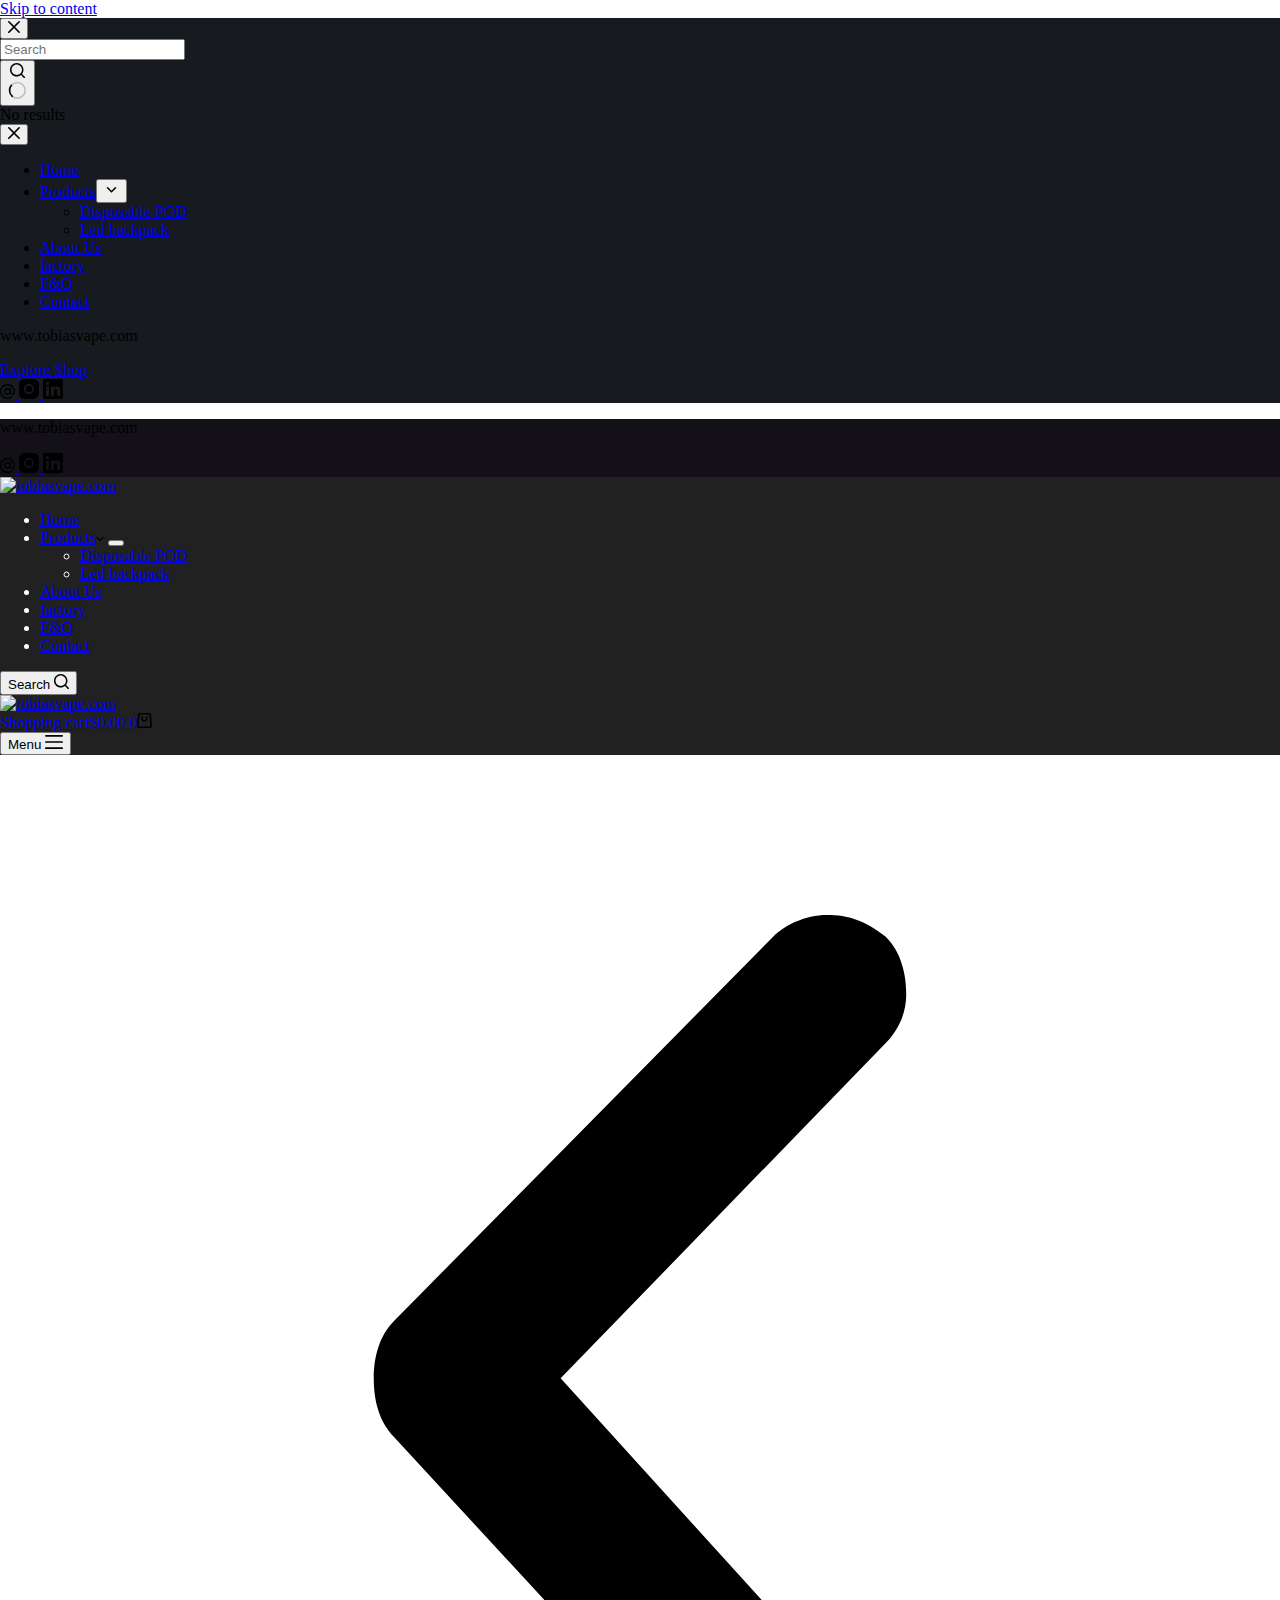
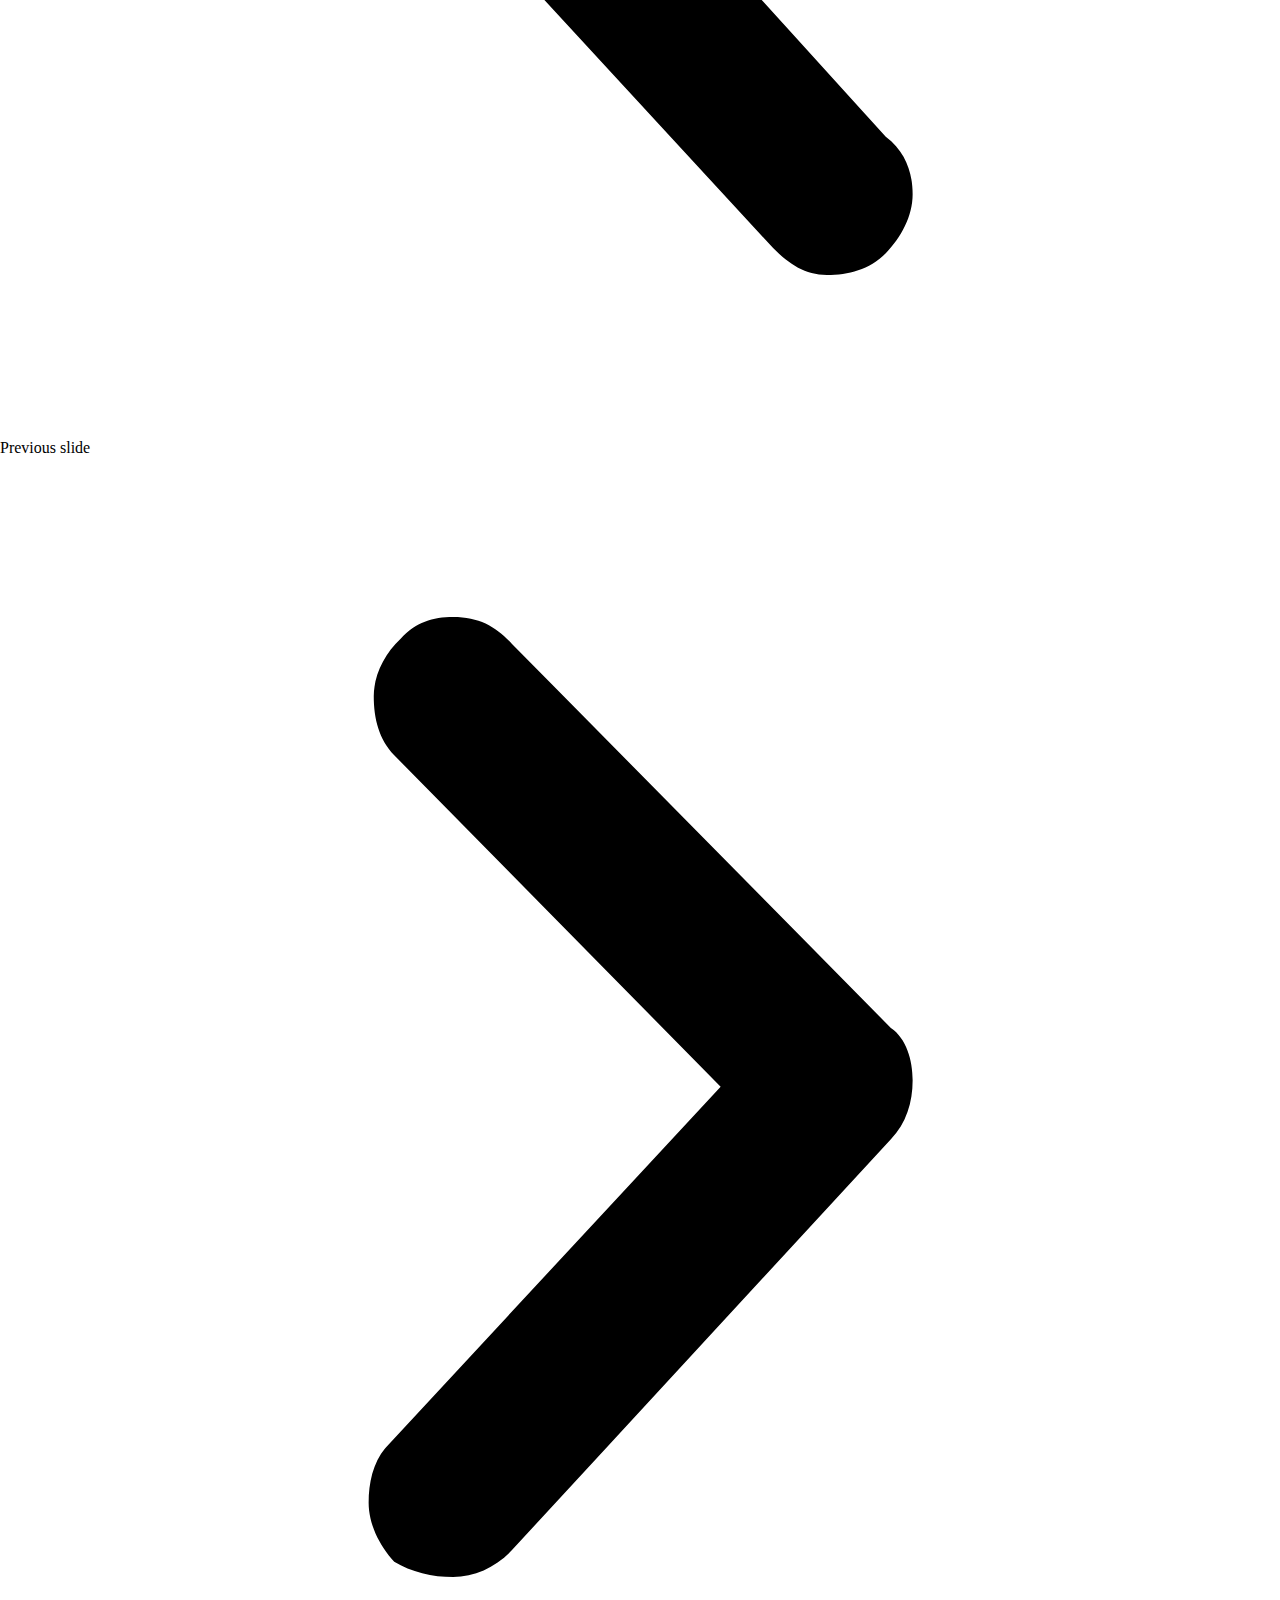
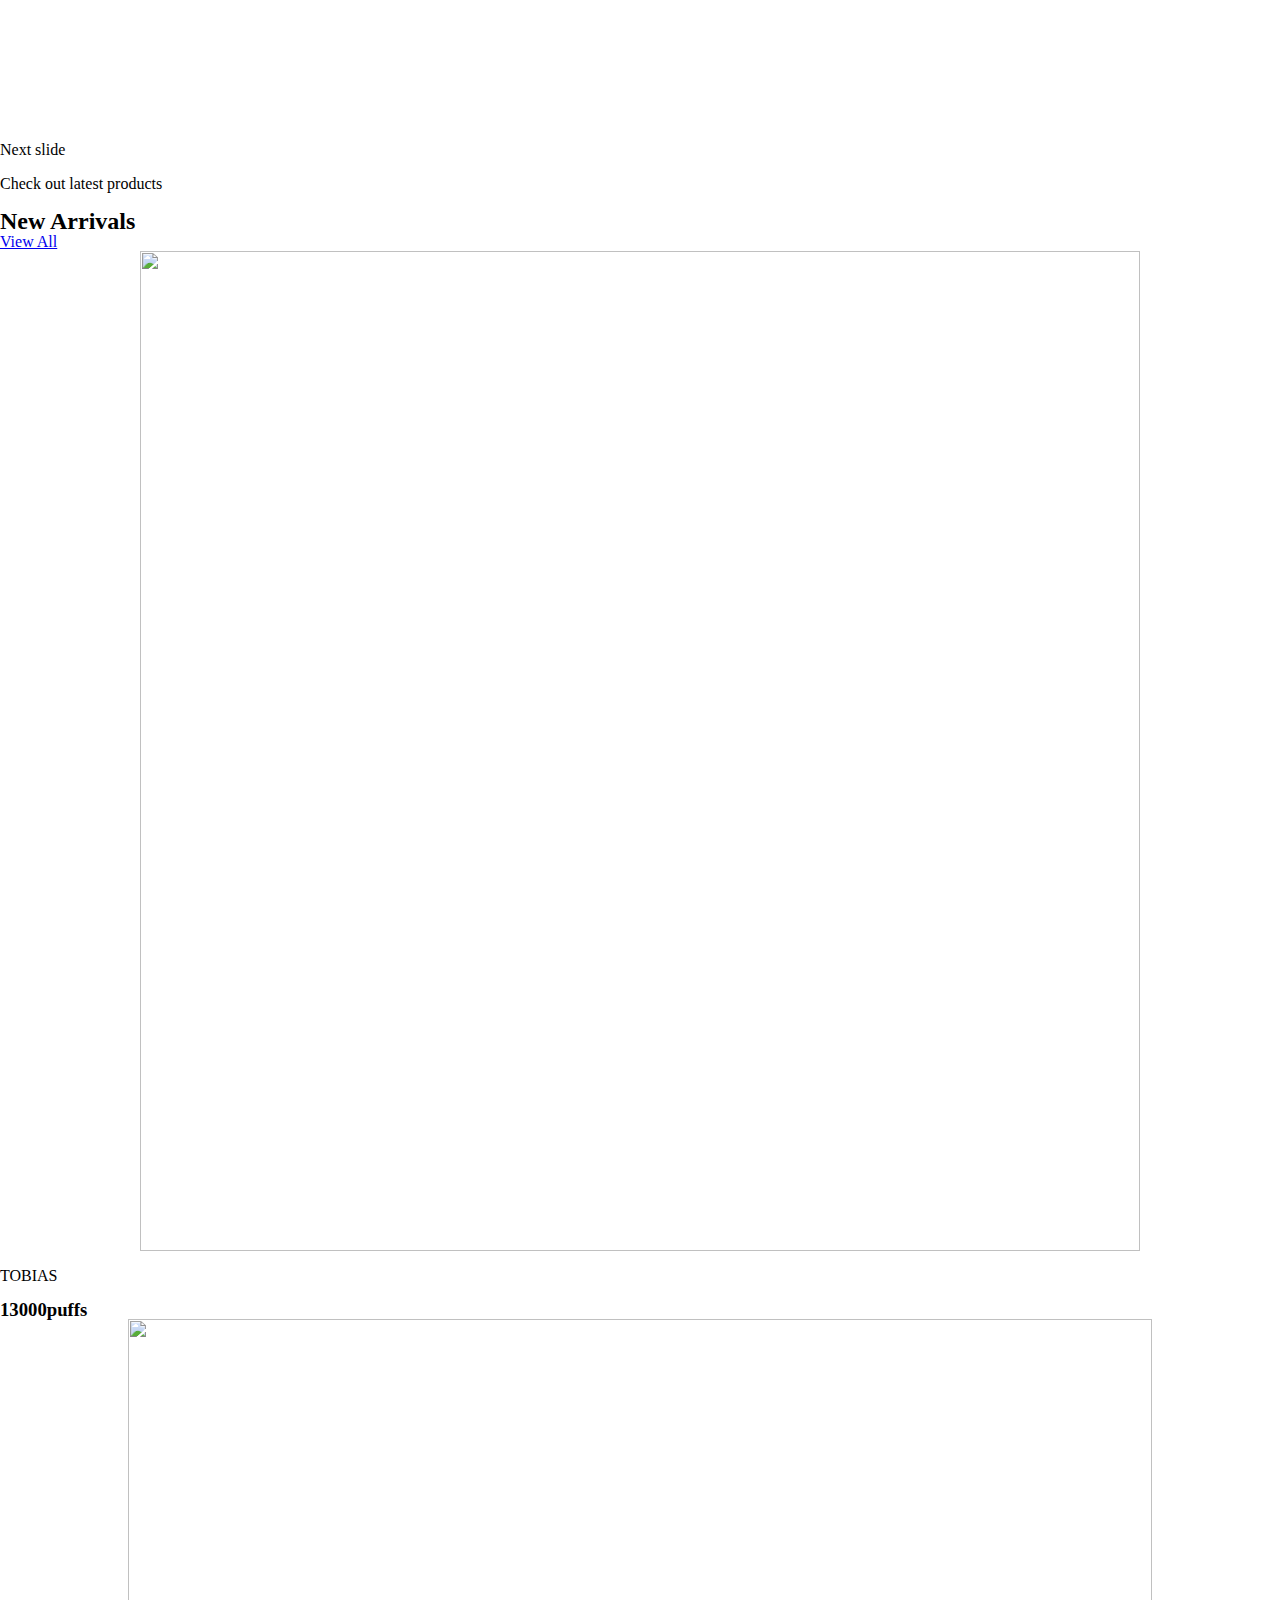
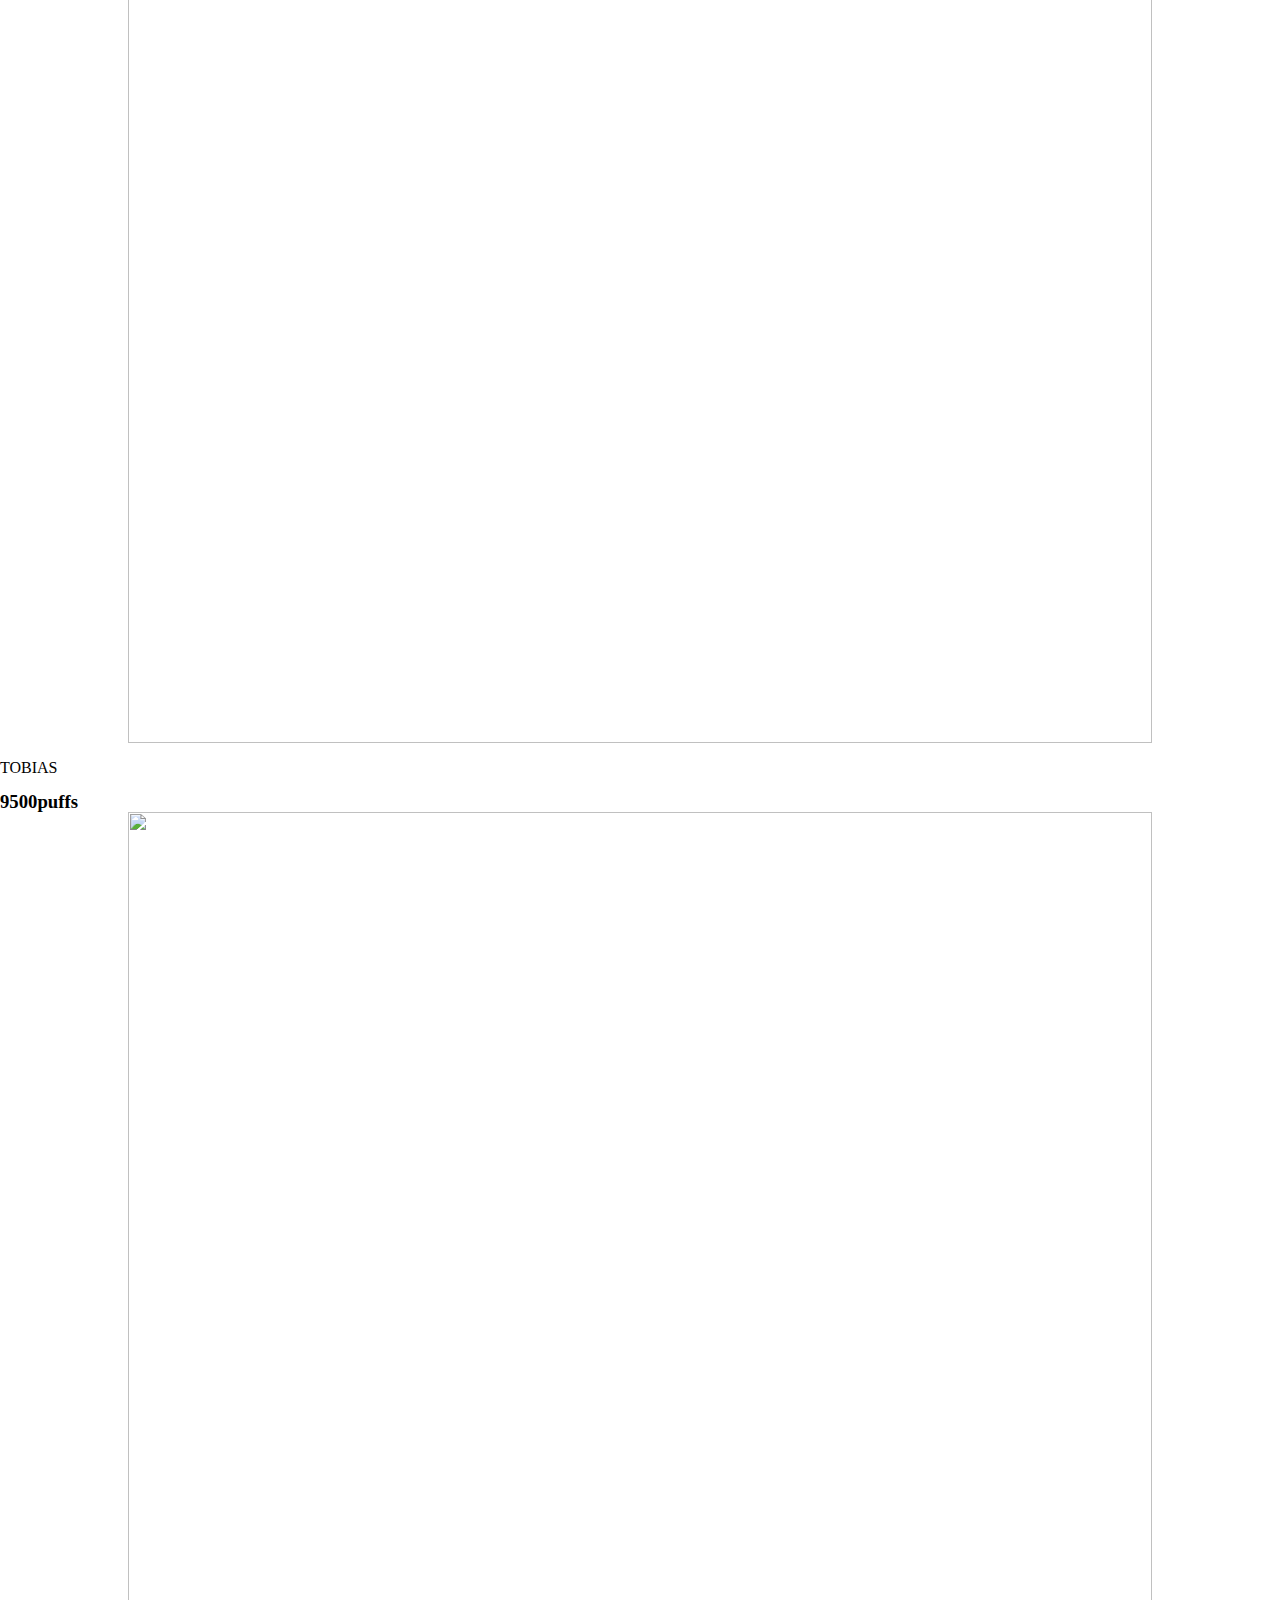
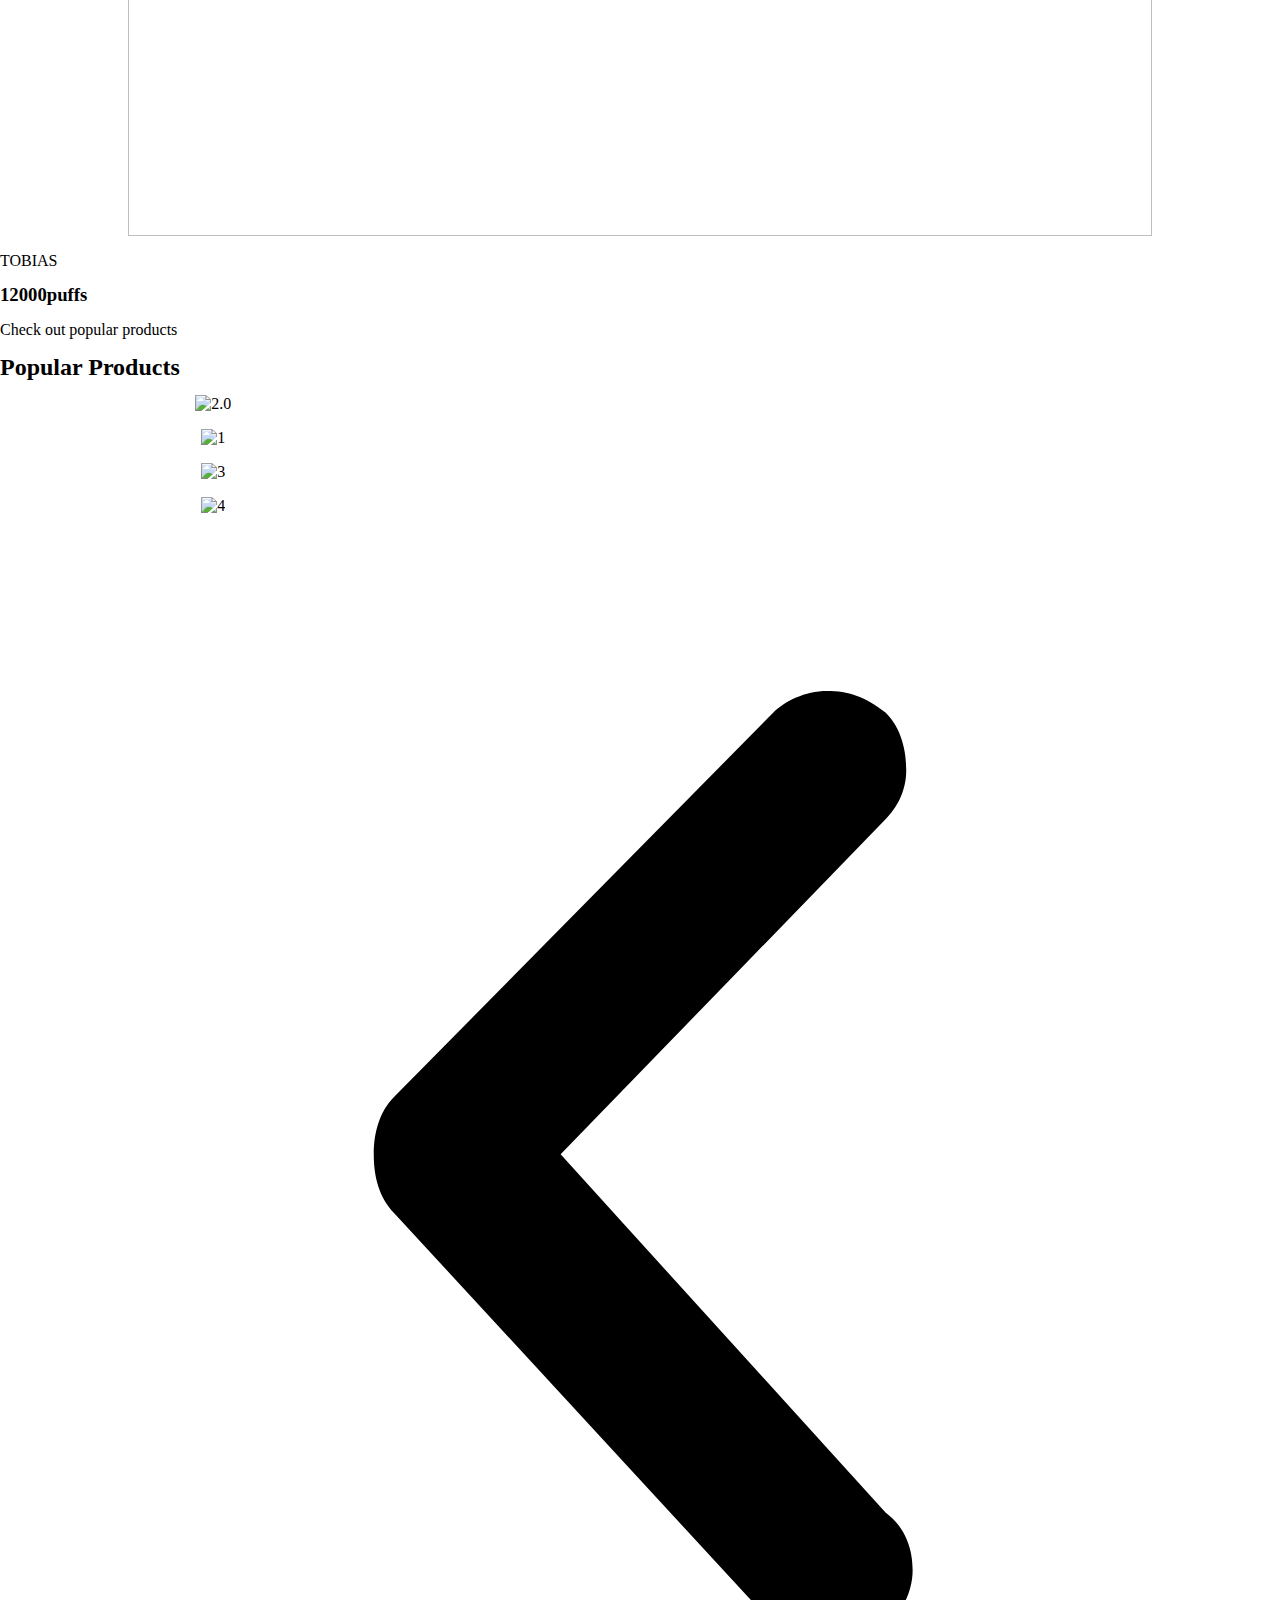
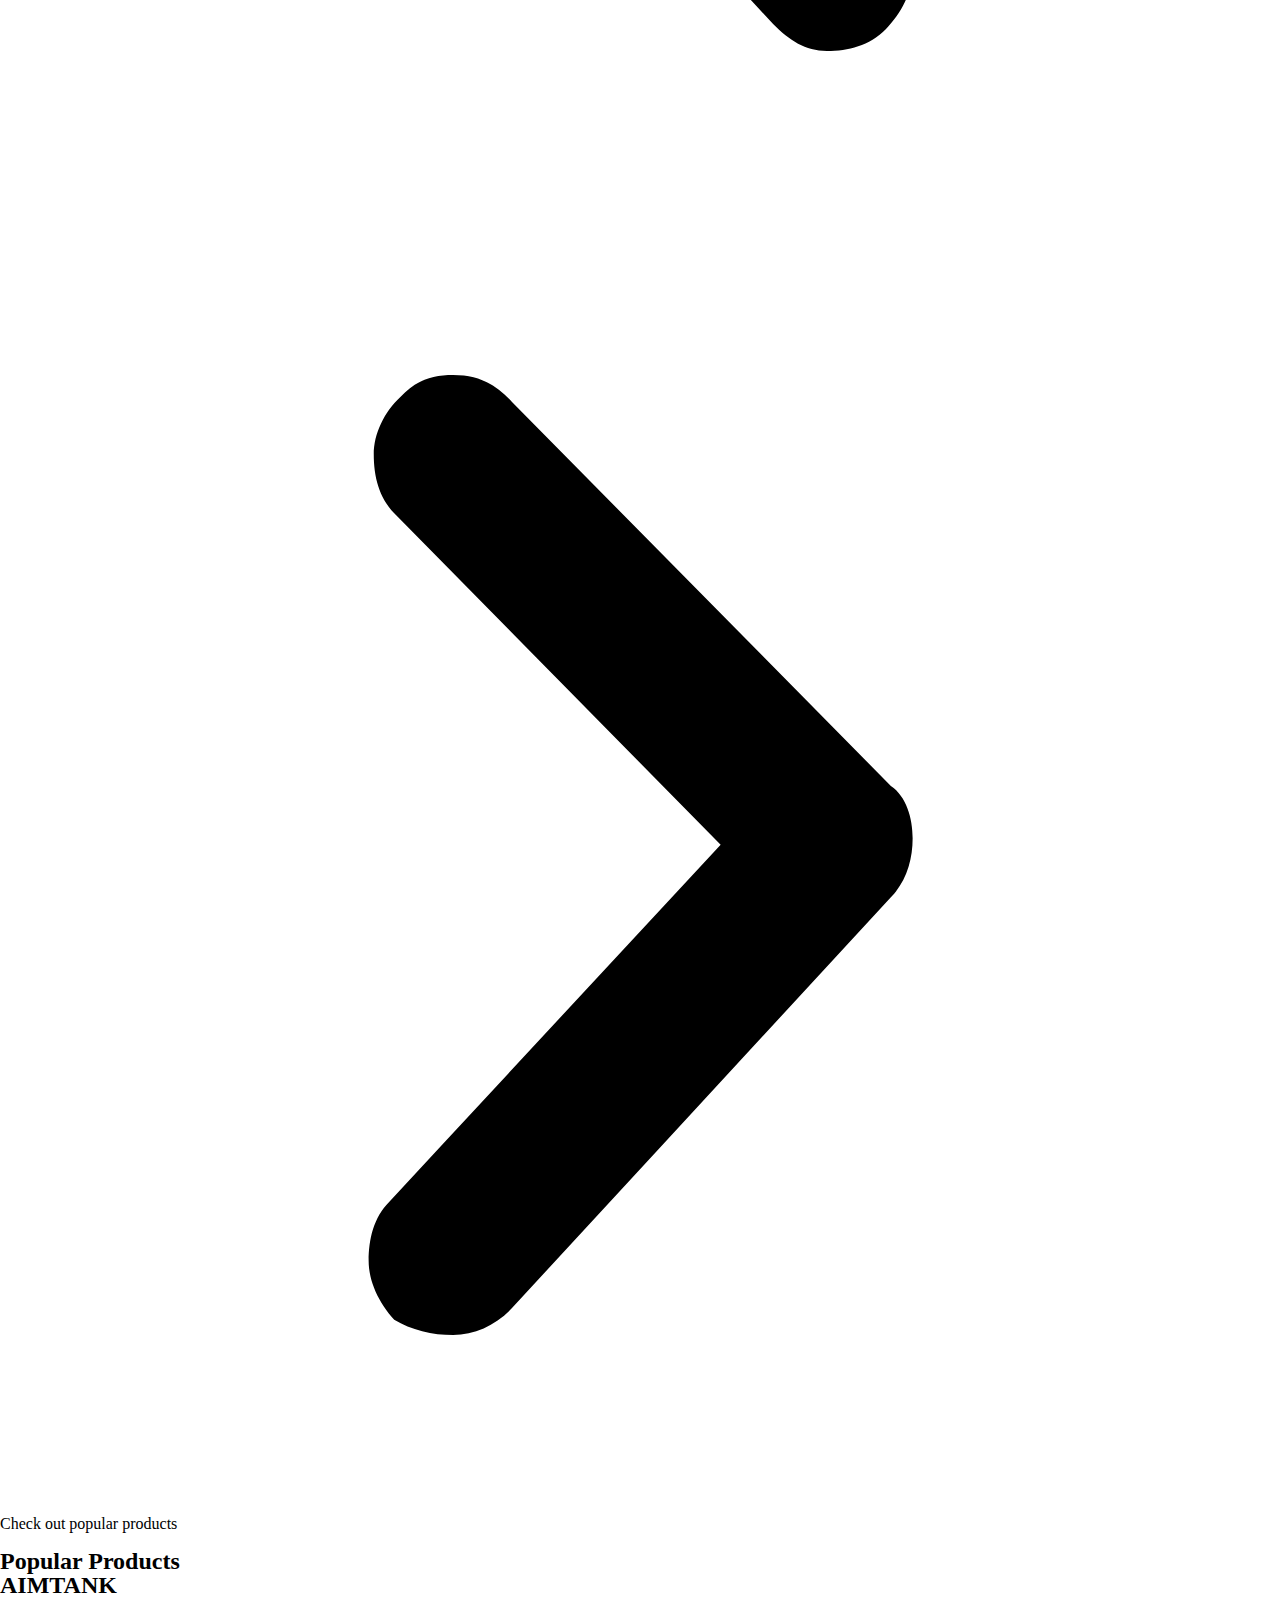
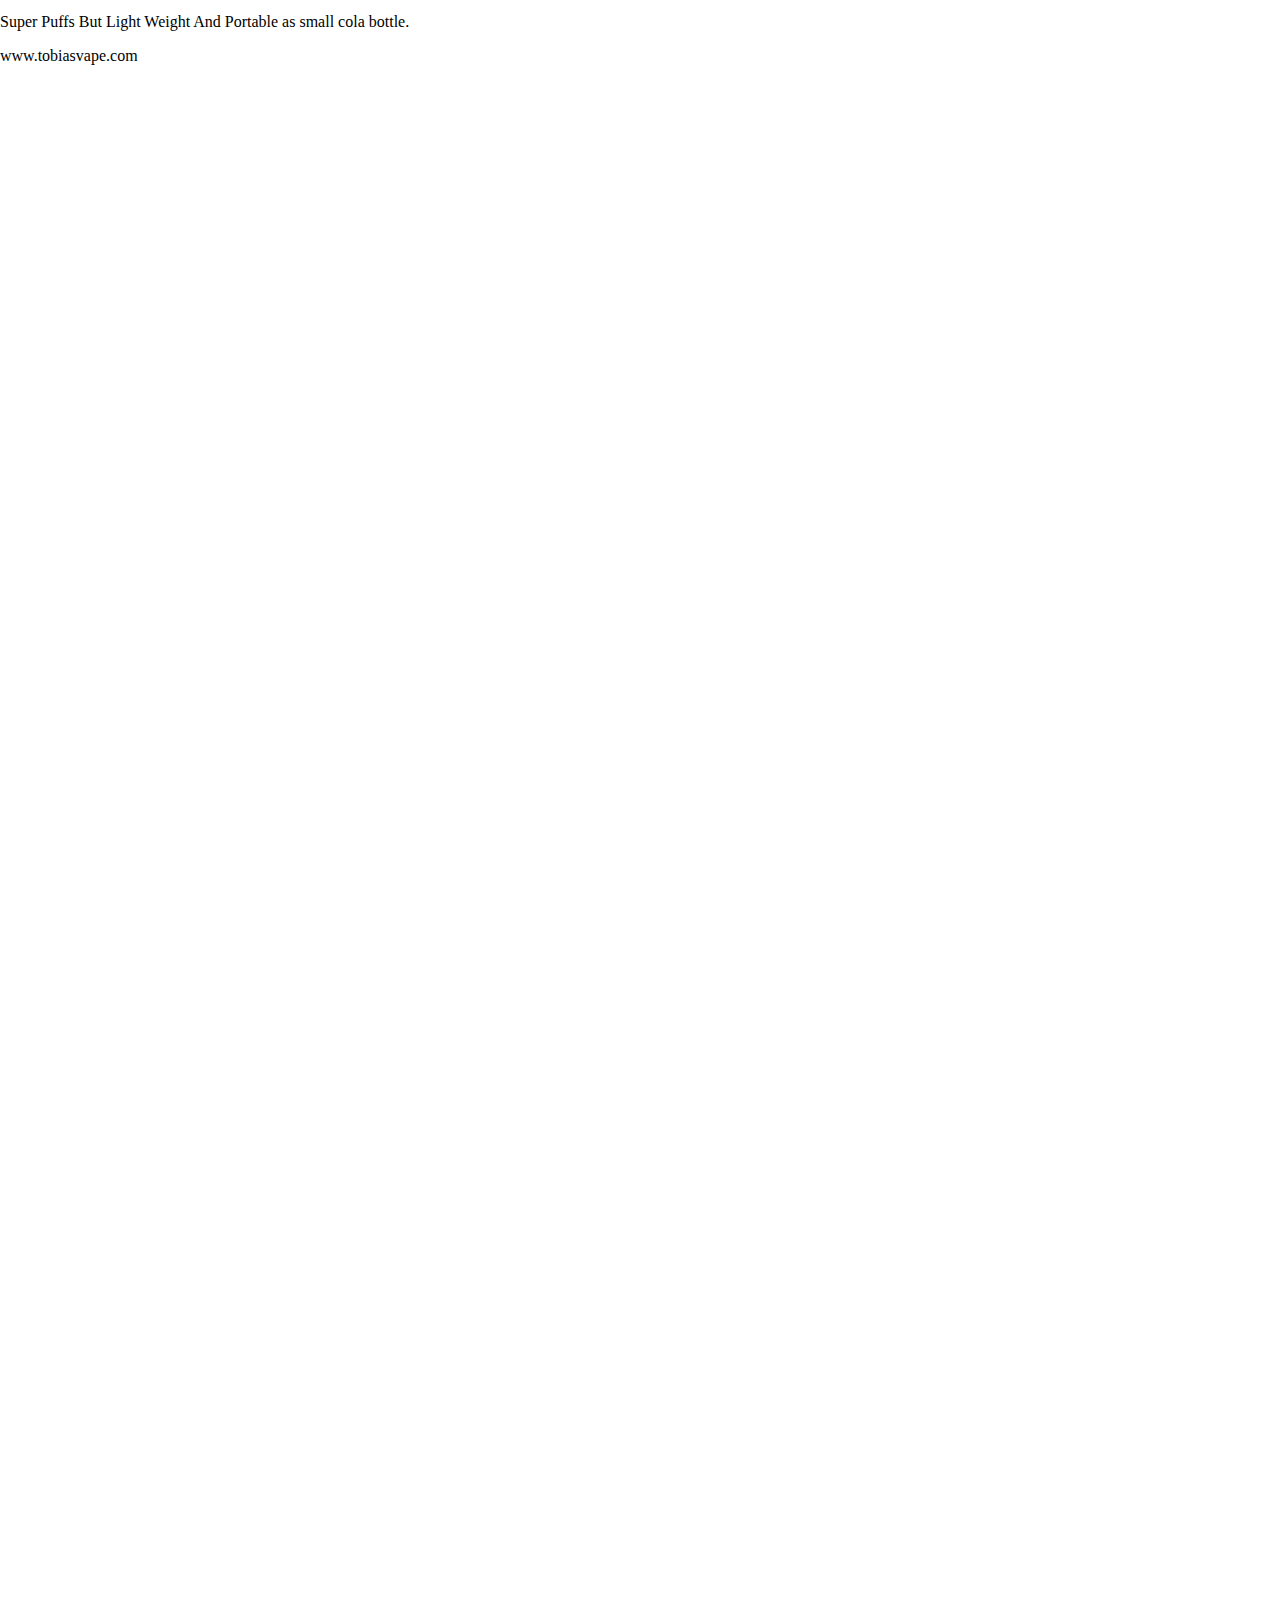
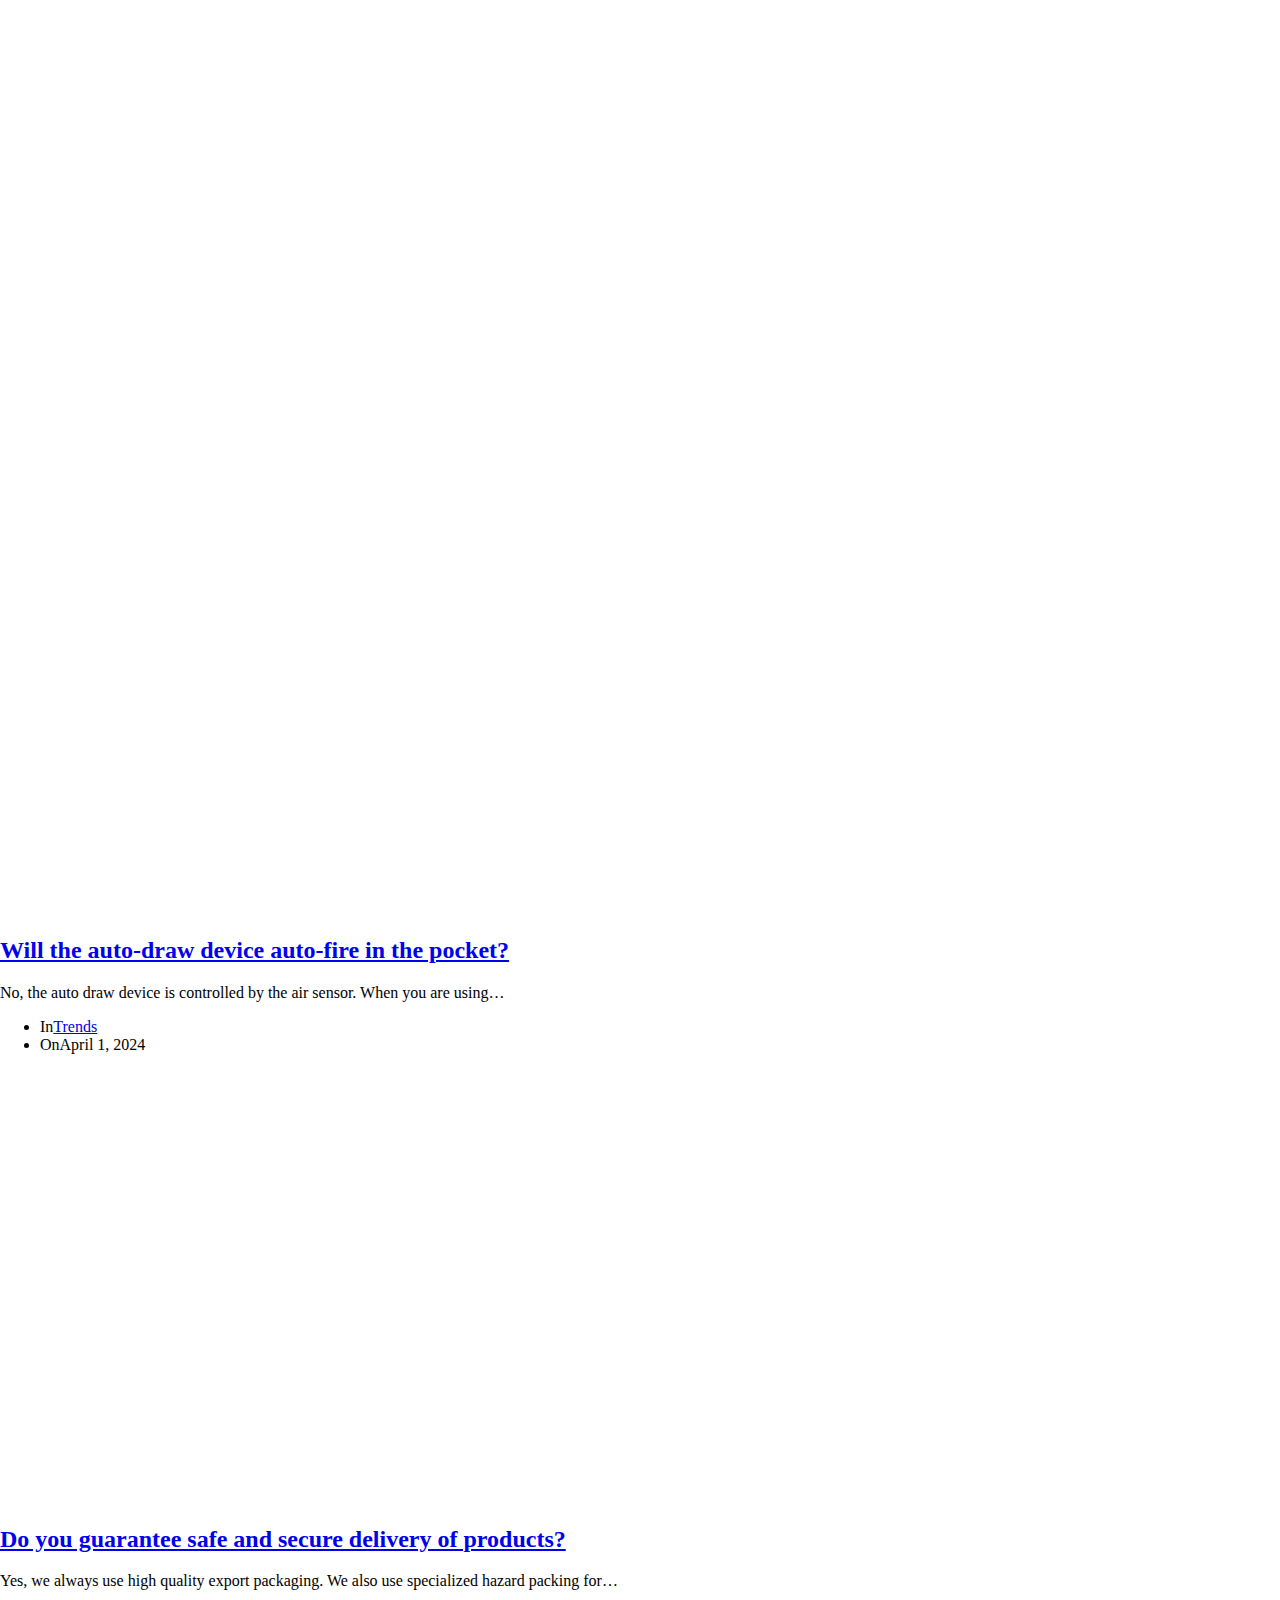
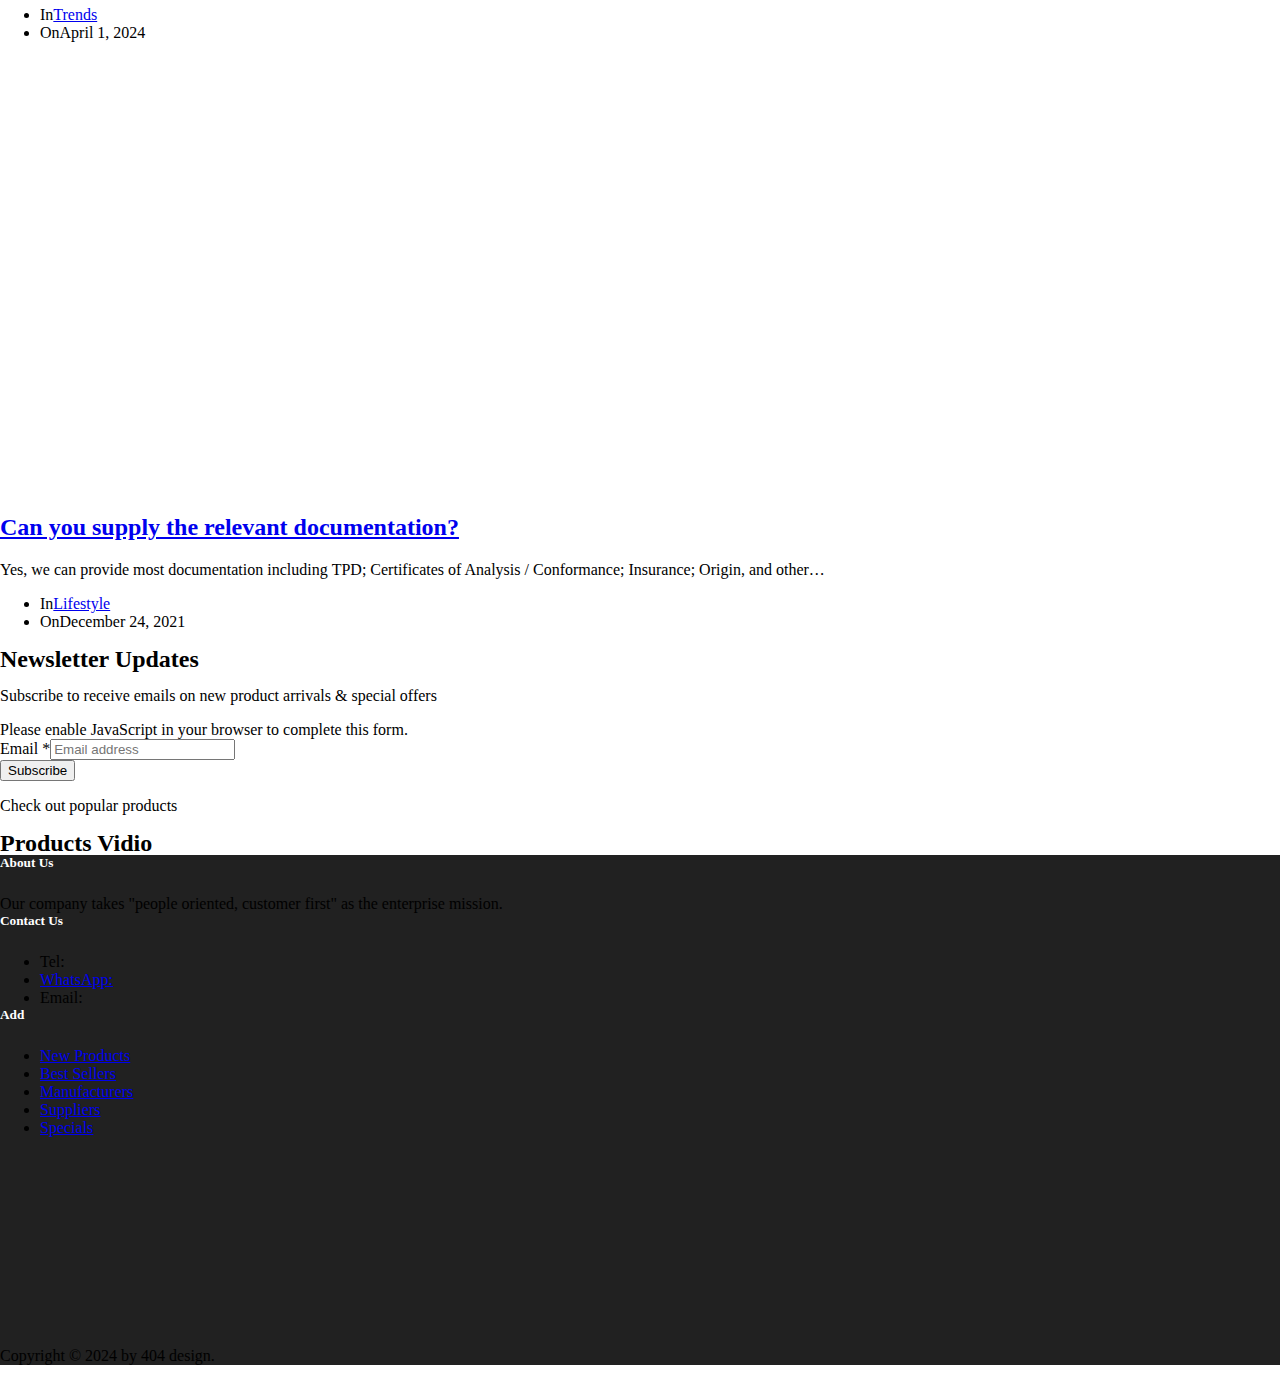
==== commit 15cddc96: "1. 网站页面交互跳转基本跑通 2. 顶部、尾部样式整改完成" ====
--- a/src/home/tobiasvape.com/index.html
+++ b/src/home/tobiasvape.com/index.html
@@ -221,6 +221,7 @@
 
         :where(body .is-layout-constrained)> :first-child:first-child {
             margin-block-start: 0;
+            color: white;
         }
 
         :where(body .is-layout-constrained)> :last-child:last-child {
@@ -1206,8 +1207,8 @@
                                                     <button
                                                         class="ct-toggle-dropdown-desktop-ghost" aria-label="Expand dropdown menu" aria-haspopup="true" aria-expanded="false" role="menuitem"></button>
                                                         <ul class="sub-menu" role="menu">
-                                                            <li id="menu-item-3756" class="menu-item menu-item-type-taxonomy menu-item-object-product_cat menu-item-3756" role="none"><a href="https://tobiasvape.com/product-category/disposable-pod/" class="ct-menu-link" role="menuitem">Disposable POD</a></li>
-                                                            <li id="menu-item-3757" class="menu-item menu-item-type-taxonomy menu-item-object-product_cat menu-item-3757" role="none"><a href="https://tobiasvape.com/product-category/led-backpack/" class="ct-menu-link" role="menuitem">Led backpack</a></li>
+                                                            <li id="menu-item-3756" class="menu-item menu-item-type-taxonomy menu-item-object-product_cat menu-item-3756" role="none"><a href="../../products-disposable/tobiasvape.com/product-category/disposable-pod/index.html" class="ct-menu-link" role="menuitem">Disposable POD</a></li>
+                                                            <li id="menu-item-3757" class="menu-item menu-item-type-taxonomy menu-item-object-product_cat menu-item-3757" role="none"><a href="../../products-led/tobiasvape.com/product-category/led-backpack/index.html" class="ct-menu-link" role="menuitem">Led backpack</a></li>
                                                         </ul>
                                                 </li>
                                                 <li id="menu-item-3424" class="menu-item menu-item-type-post_type menu-item-object-page menu-item-3424" role="none"><a href="../../aboutUs/tobiasvape.com/about-us/index.html" class="ct-menu-link" role="menuitem">About Us</a></li>
--- a/src/home/tobiasvape.com/wp-content/uploads/blocksy/css/global.css
+++ b/src/home/tobiasvape.com/wp-content/uploads/blocksy/css/global.css
@@ -368,7 +368,7 @@
 }
 
 [data-footer*="type-1"] .ct-footer {
-    background-color: var(--theme-palette-color-7);
+    background-color: #212121;
 }
 
 [data-footer*="type-1"] footer.ct-container {
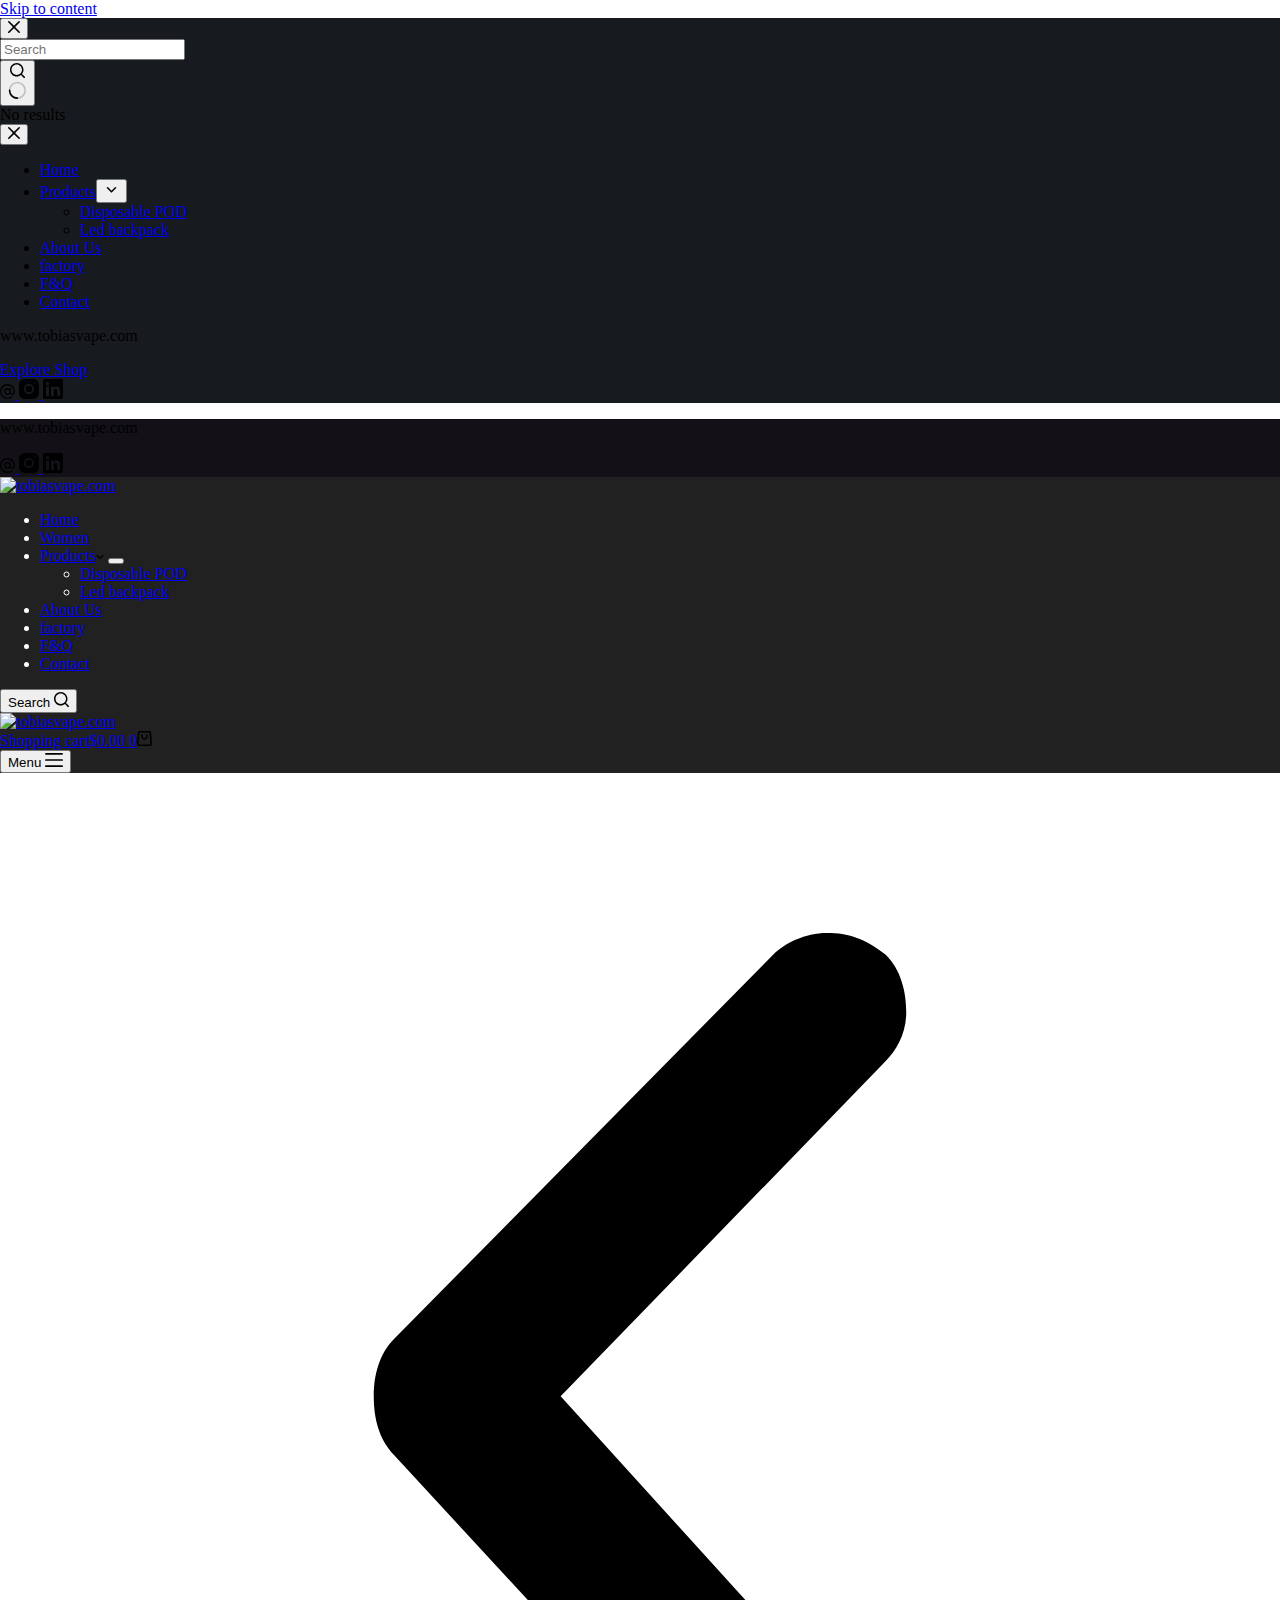
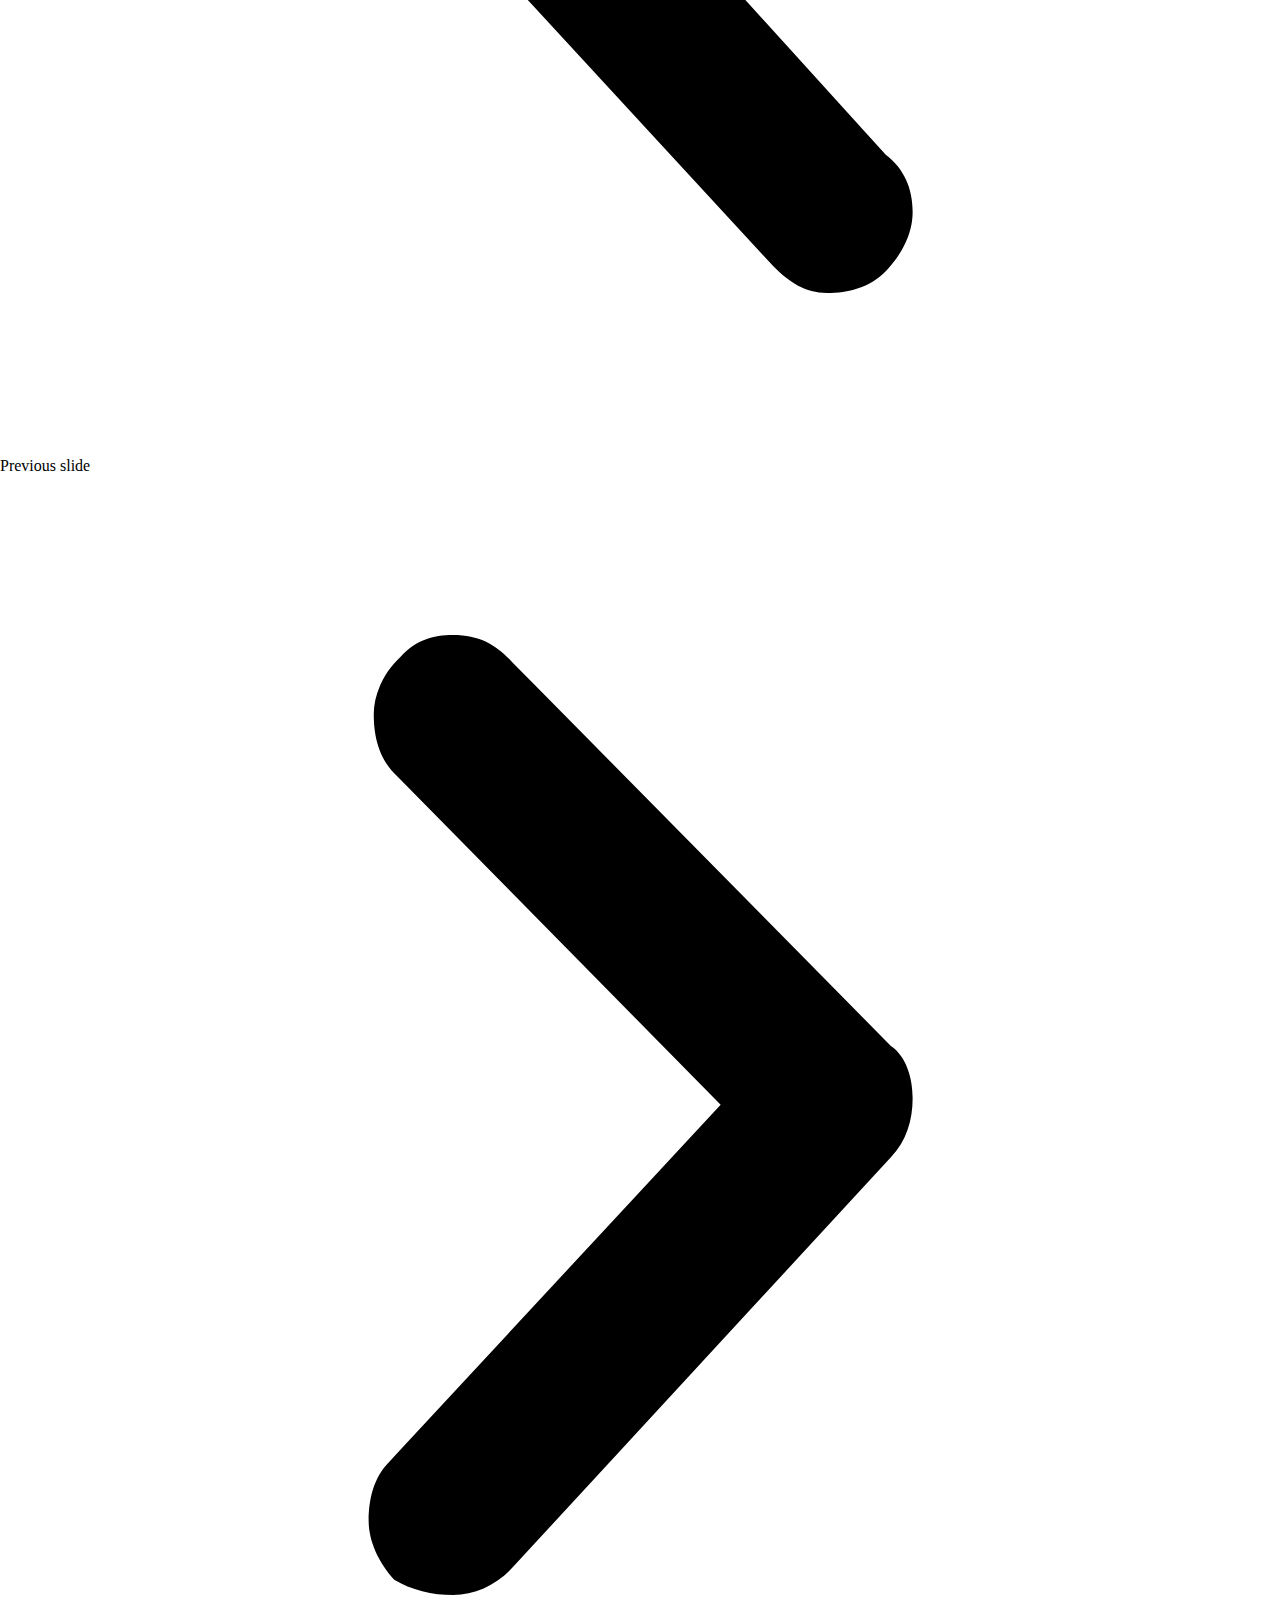
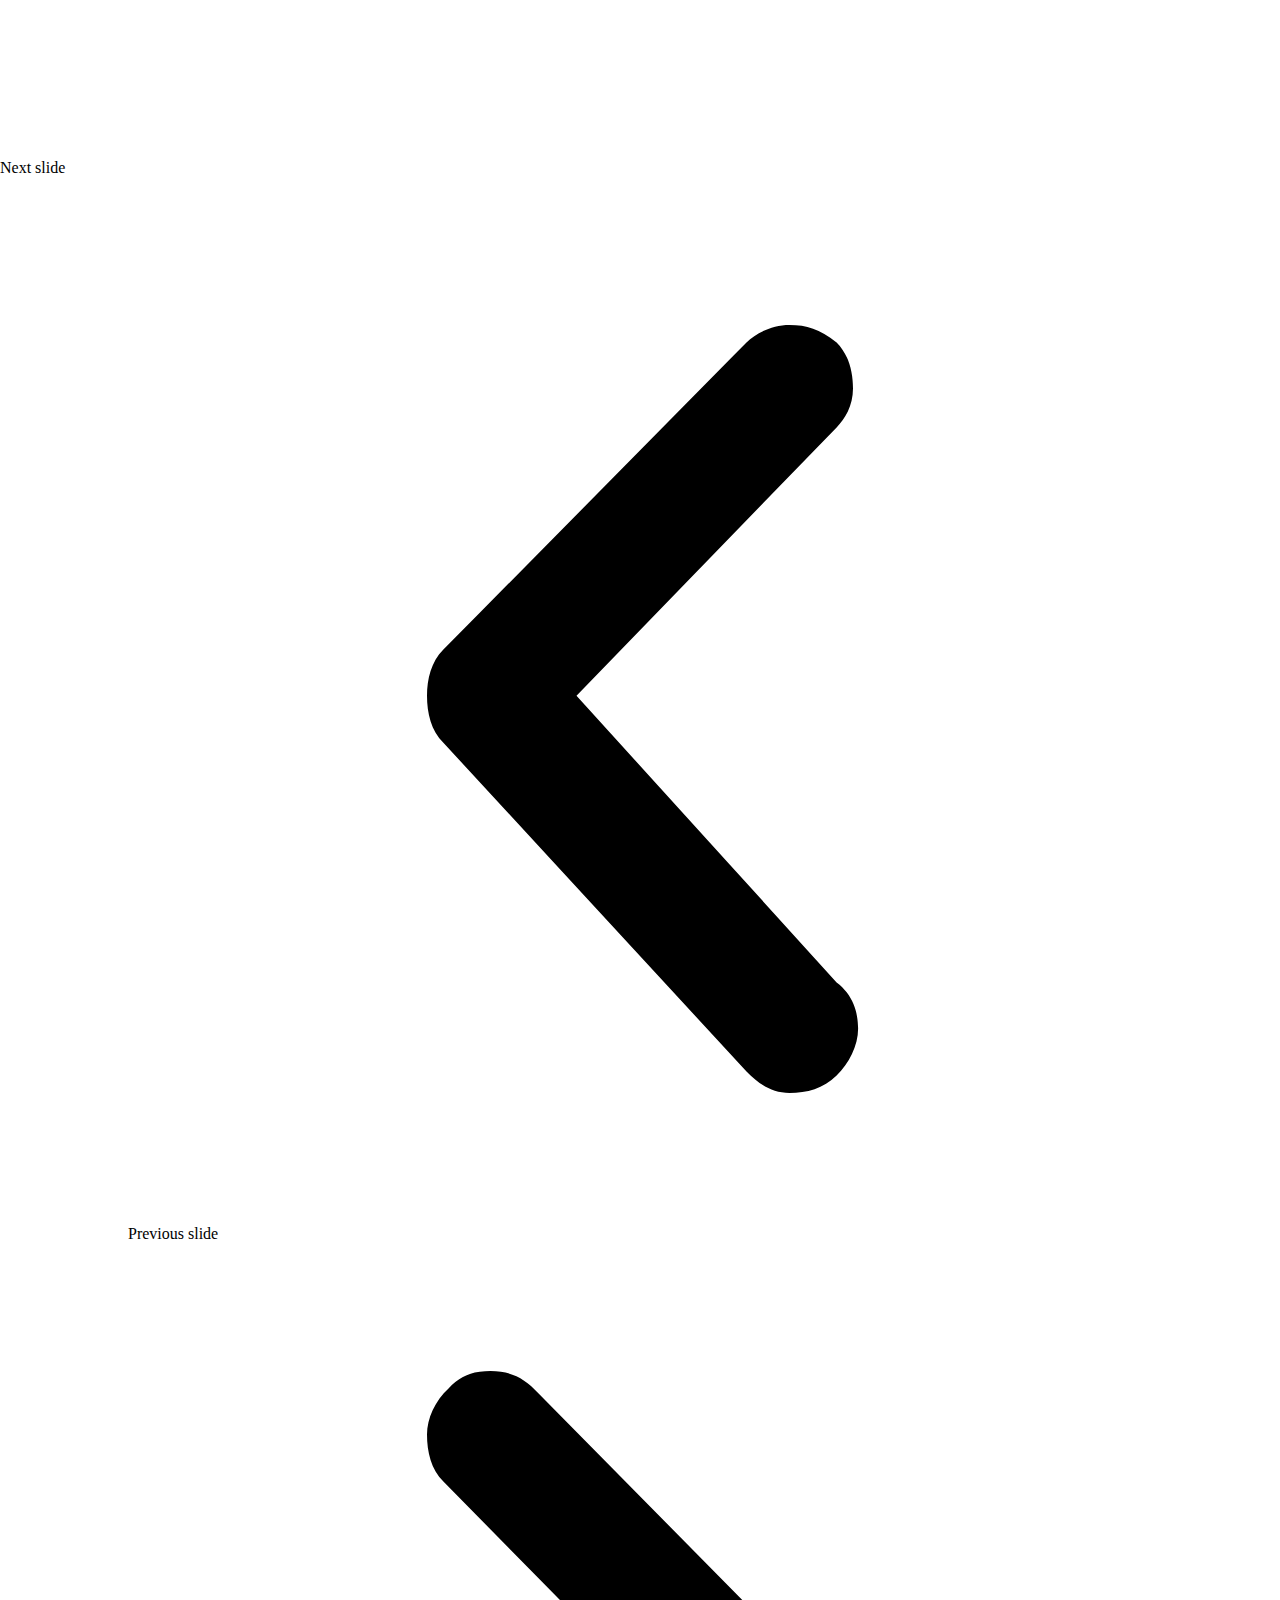
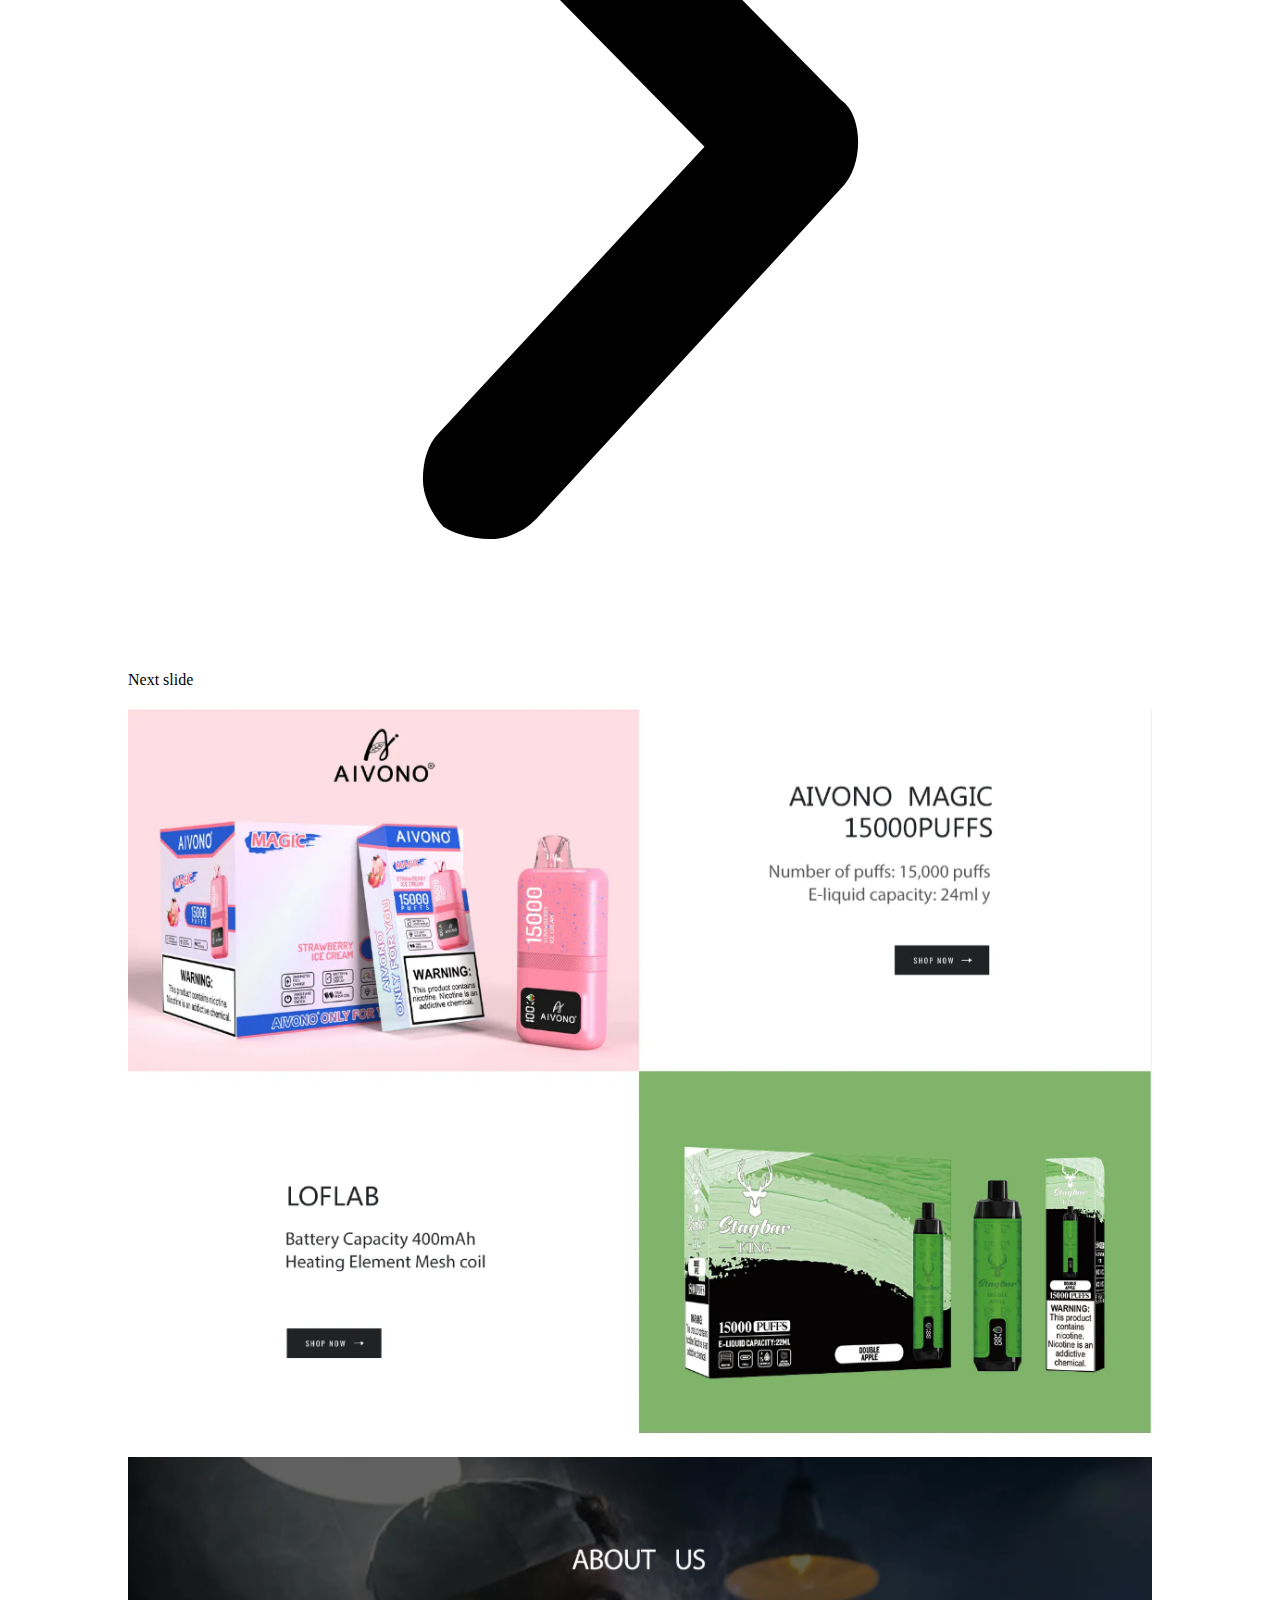
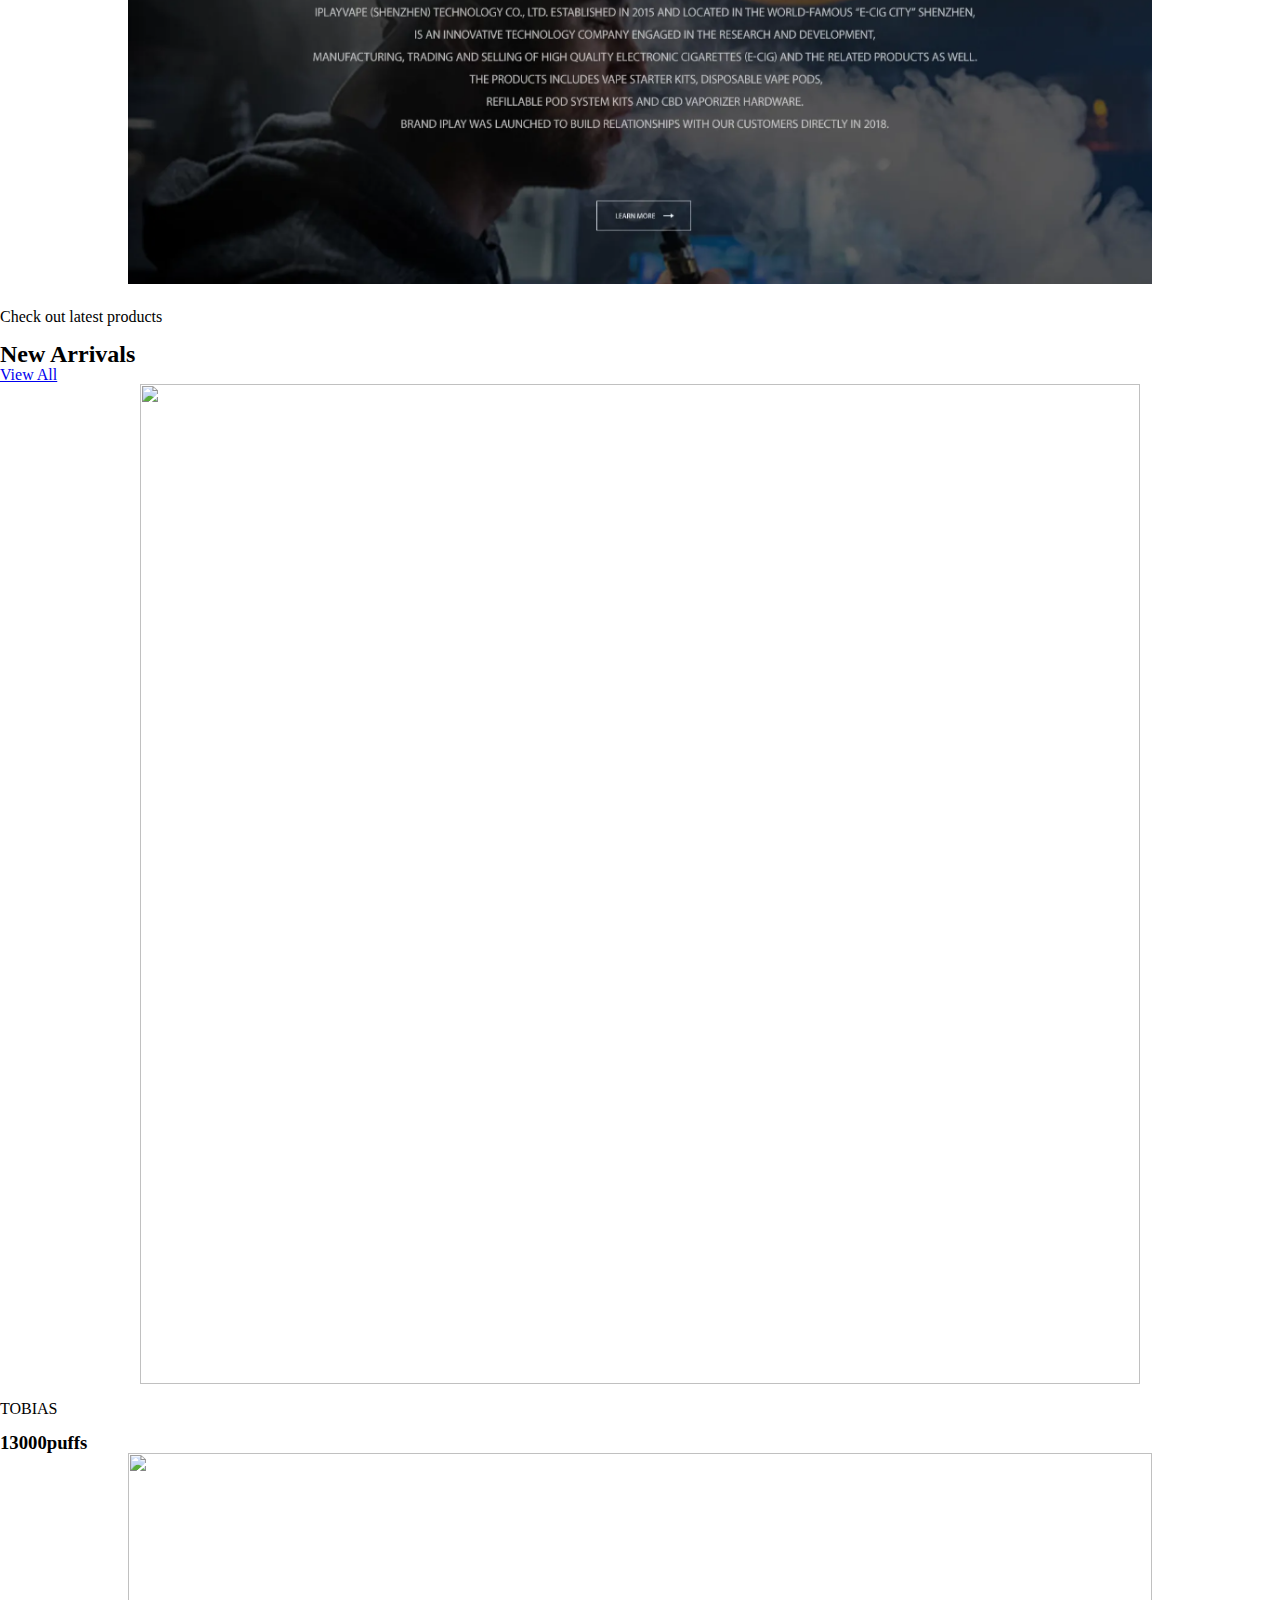
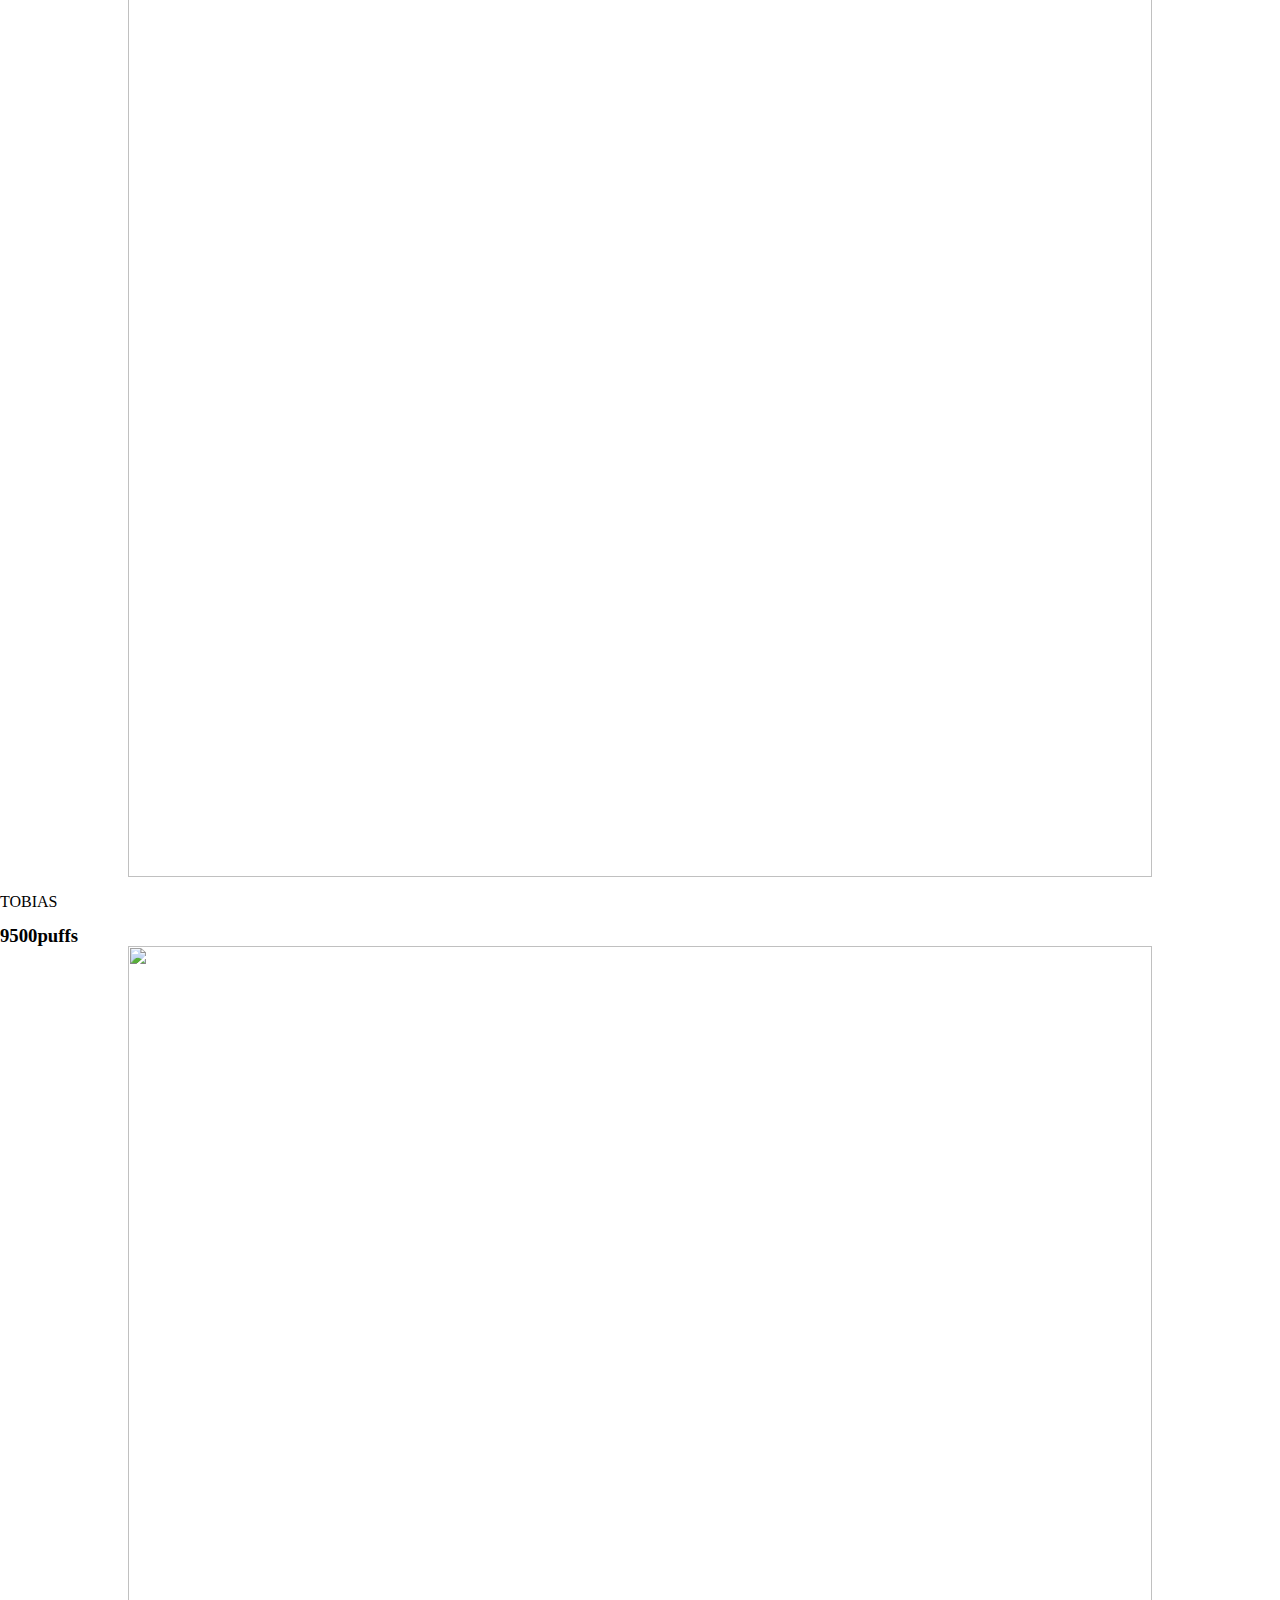
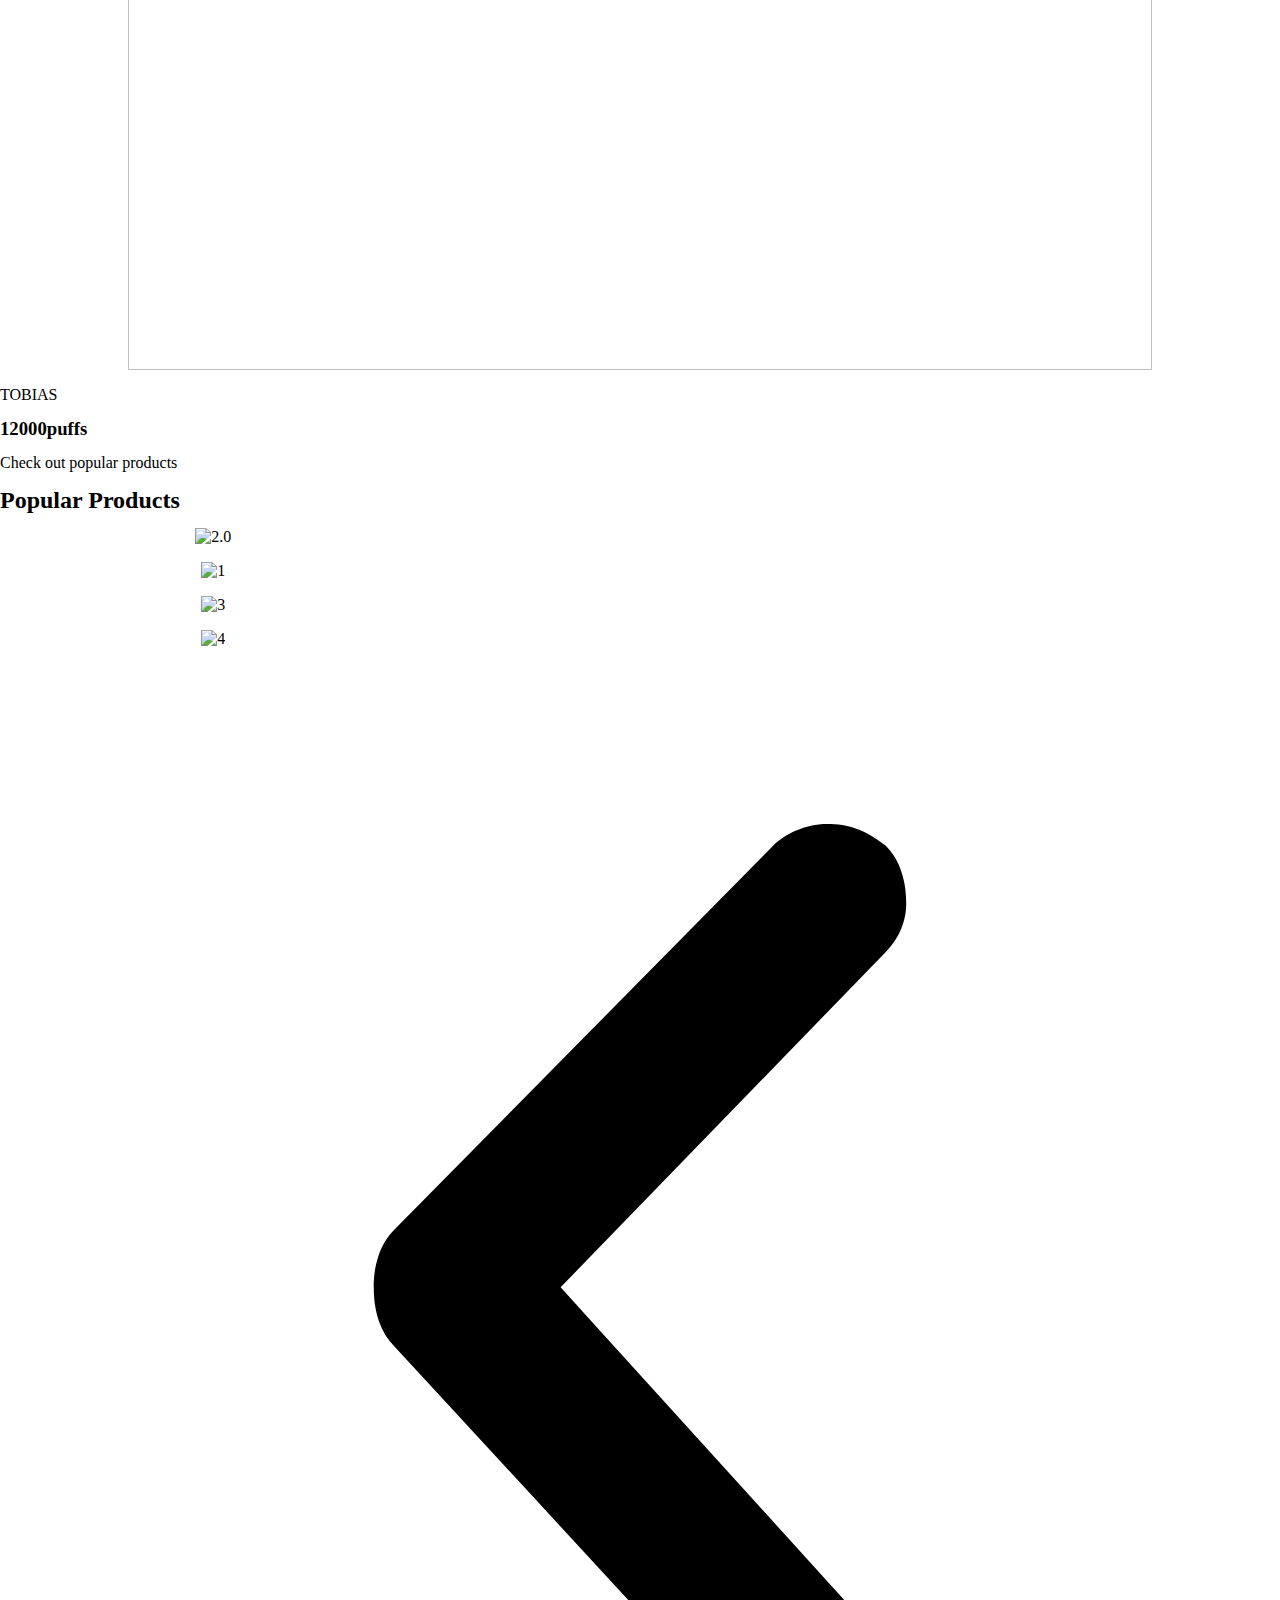
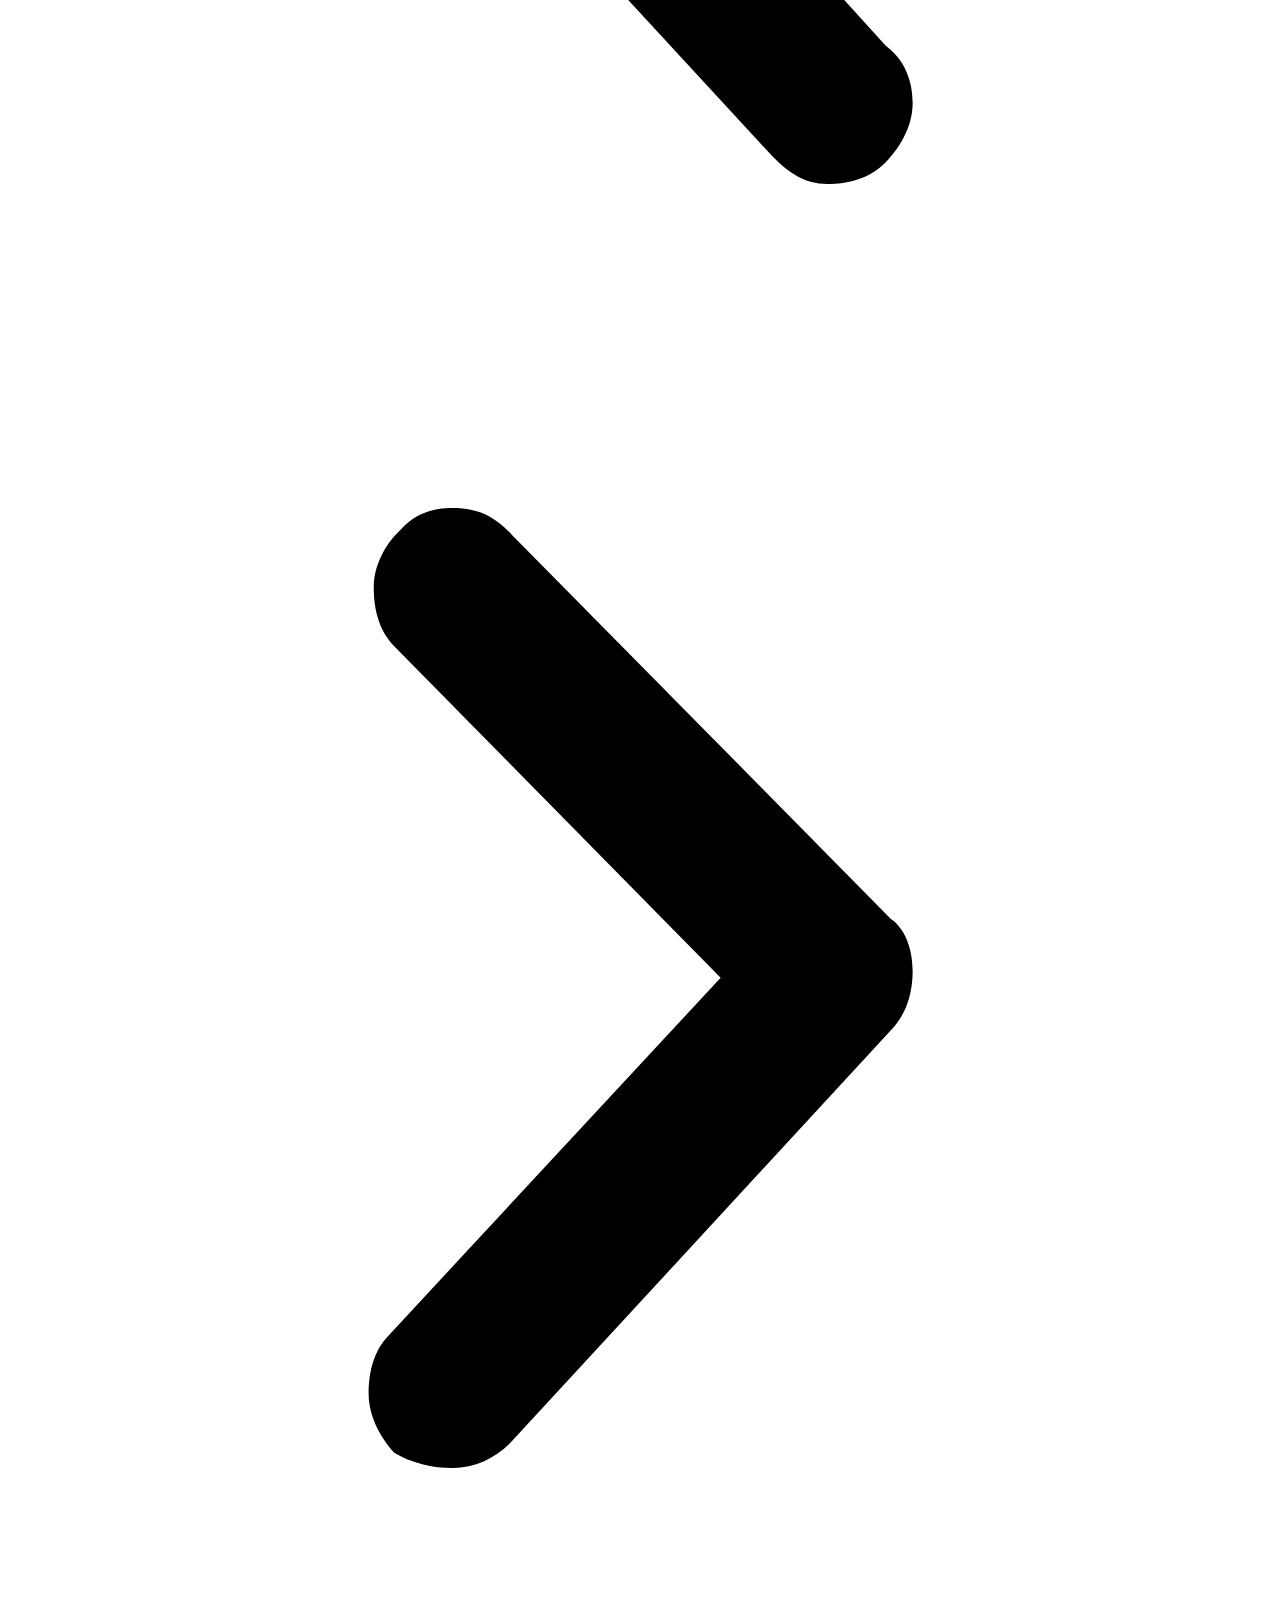
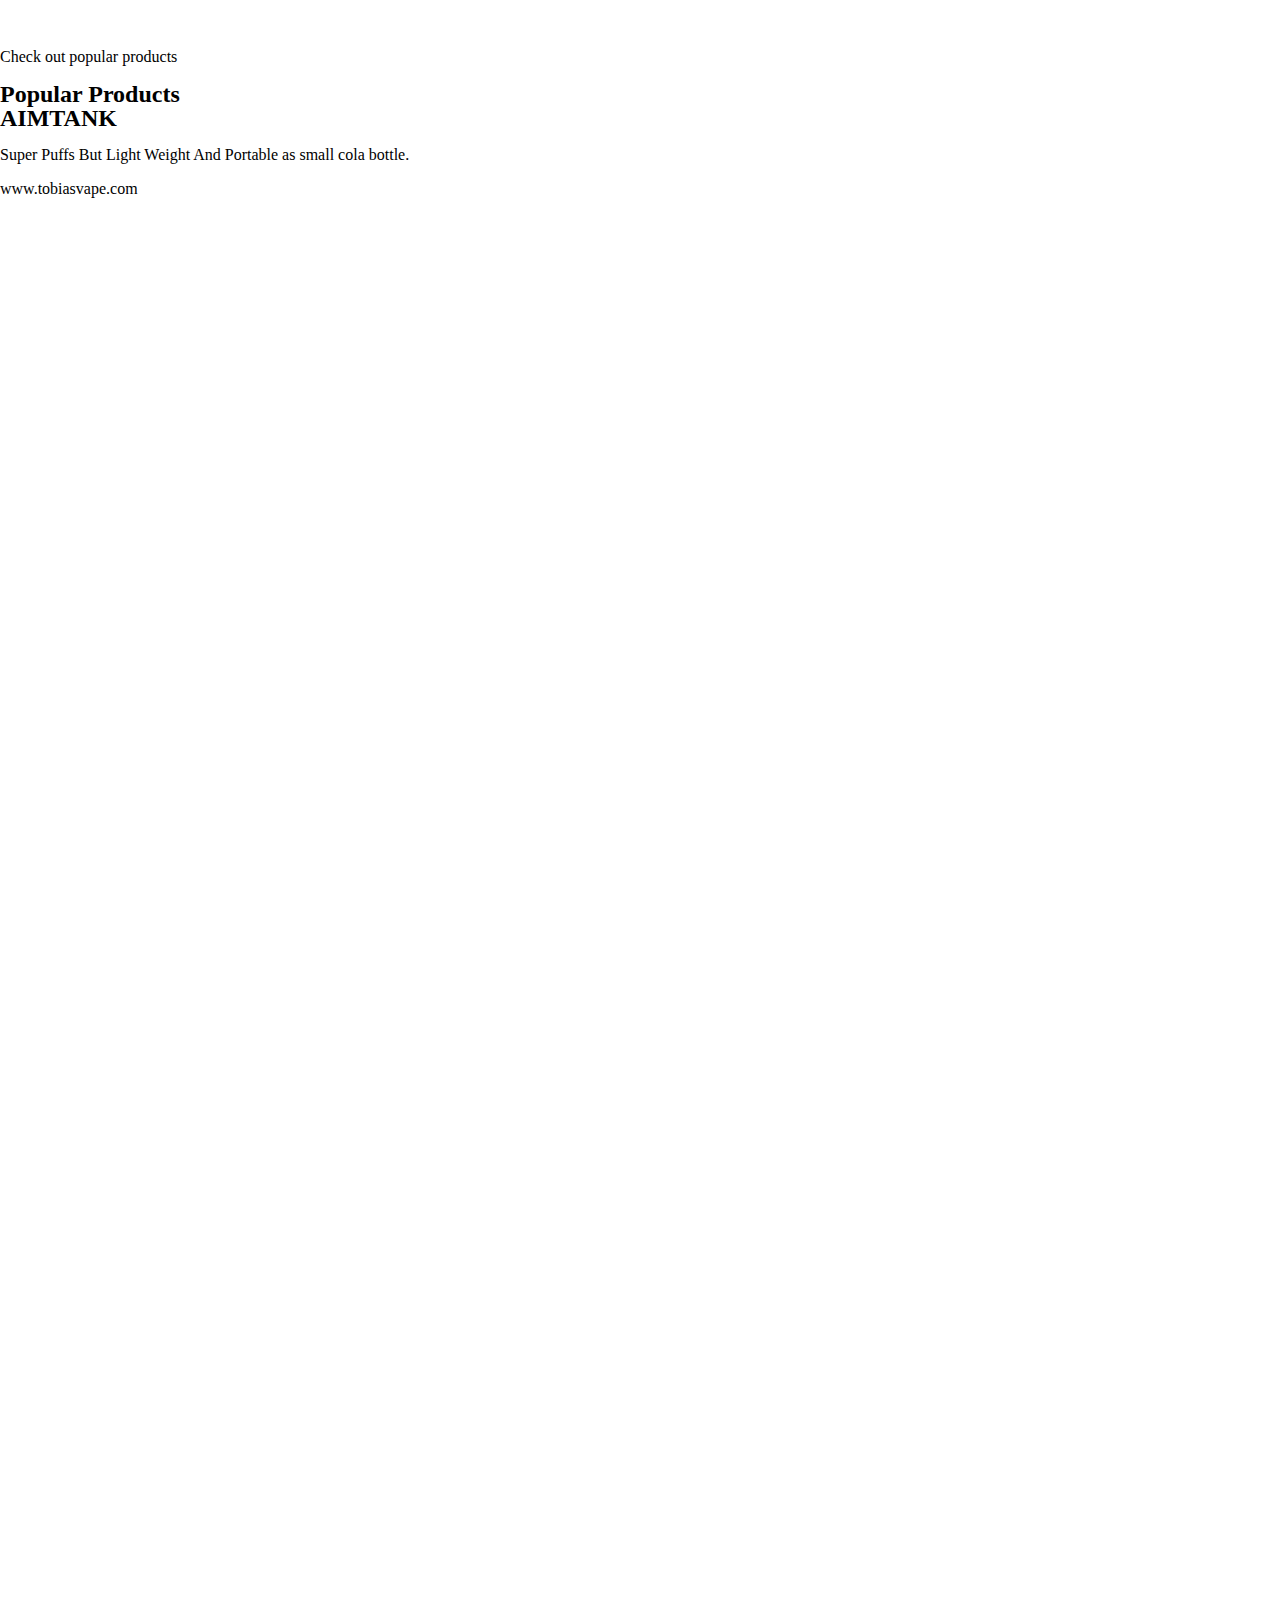
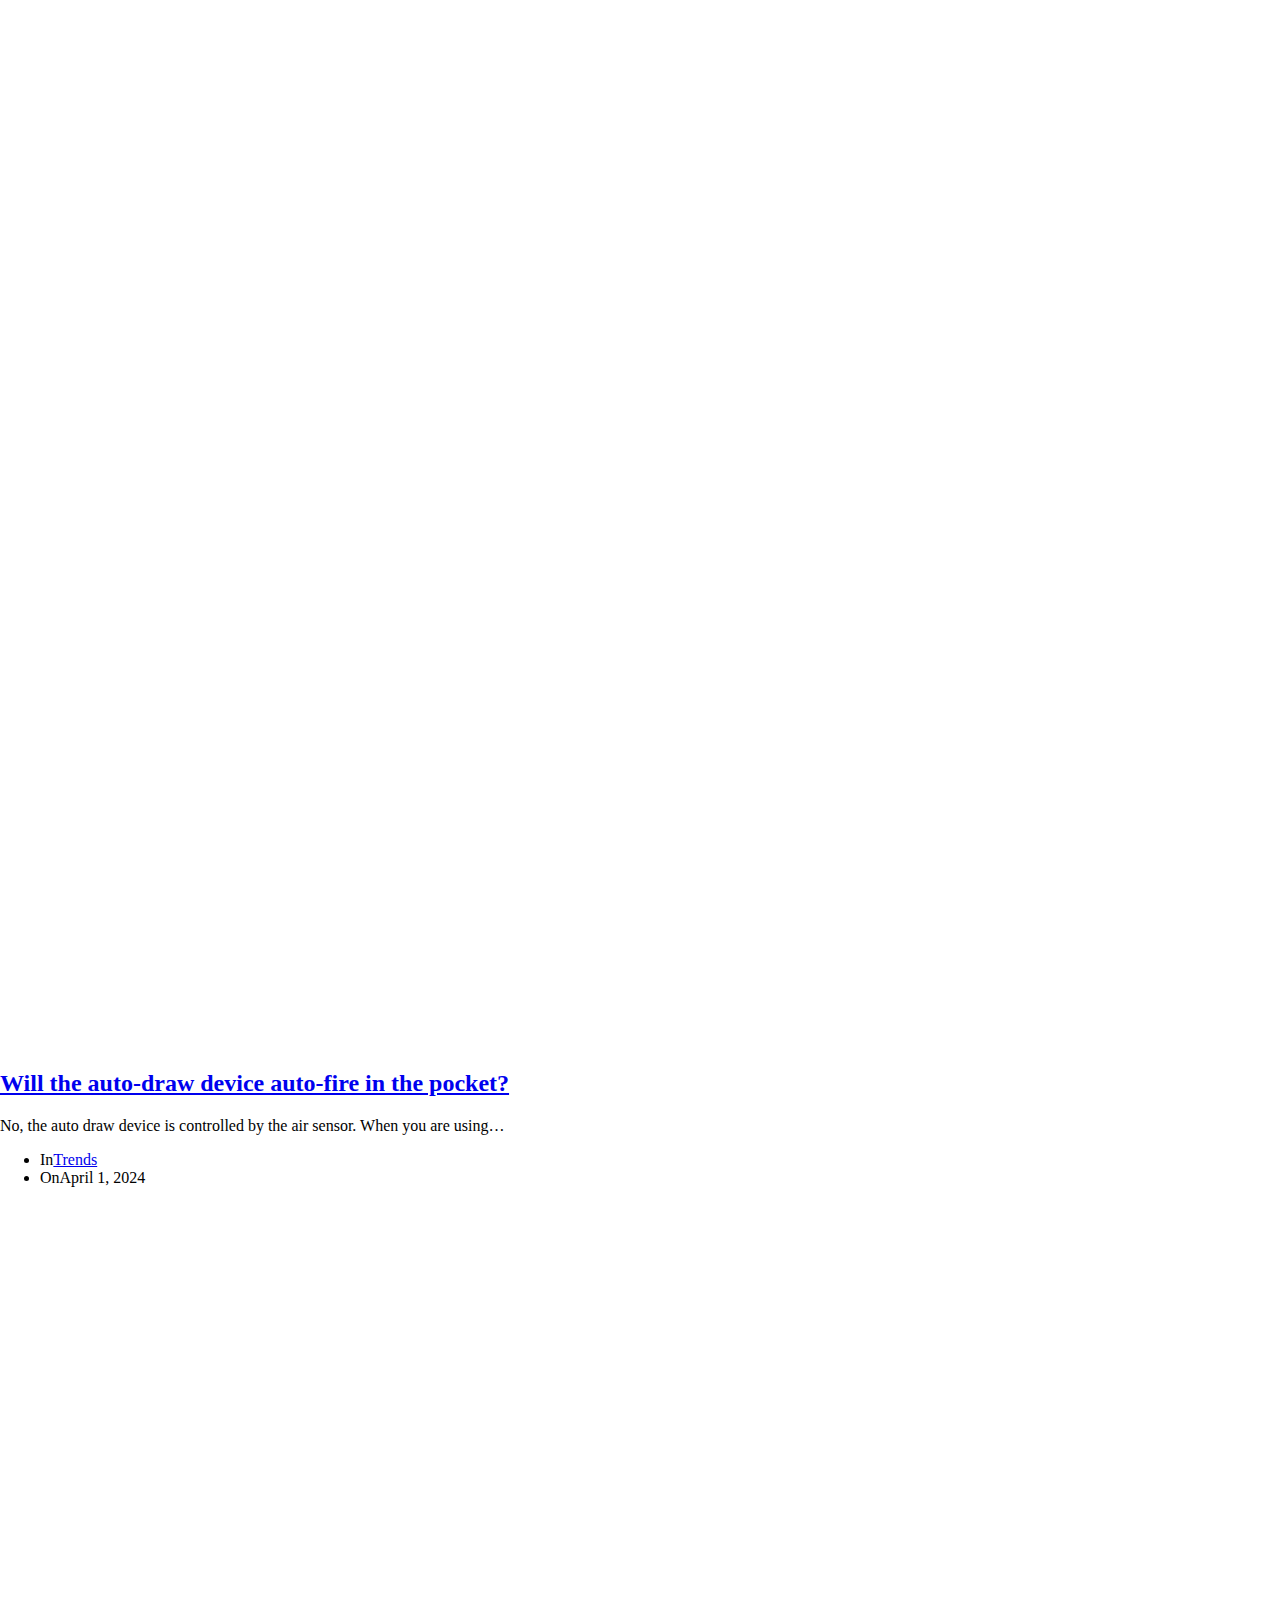
==== commit d16a370c: "1. done" ====
--- a/src/home/tobiasvape.com/index.html
+++ b/src/home/tobiasvape.com/index.html
@@ -1203,6 +1203,7 @@
                                             <ul id="menu-main-menu" class="menu" role="menubar">
                                                 <!-- hyk -->
                                                 <li id="menu-item-3423" class="menu-item menu-item-type-post_type menu-item-object-page menu-item-home current-menu-item page_item page-item-3072 current_page_item menu-item-3423" role="none"><a href="./index.html" aria-current="page" class="ct-menu-link" role="menuitem">Home</a></li>
+                                                <li id="menu-item-3424" class="menu-item menu-item-type-post_type menu-item-object-page menu-item-3424" role="none"><a href="../../women/tobiasvape.com/women/index.html" class="ct-menu-link" role="menuitem">Women</a></li>
                                                 <li id="menu-item-3422" class="menu-item menu-item-type-post_type menu-item-object-page menu-item-has-children menu-item-3422 animated-submenu-block" role="none"><a href="../../products/tobiasvape.com/products/index.html" class="ct-menu-link" role="menuitem">Products<span class="ct-toggle-dropdown-desktop"><svg class="ct-icon" width="8" height="8" viewBox="0 0 15 15"><path d="M2.1,3.2l5.4,5.4l5.4-5.4L15,4.3l-7.5,7.5L0,4.3L2.1,3.2z"/></svg></span></a>
                                                     <button
                                                         class="ct-toggle-dropdown-desktop-ghost" aria-label="Expand dropdown menu" aria-haspopup="true" aria-expanded="false" role="menuitem"></button>
@@ -1302,7 +1303,7 @@
 
                     <div class="entry-content">
                         <div data-elementor-type="wp-page" data-elementor-id="3072" class="elementor elementor-3072" data-elementor-post-type="page">
-                            <div class="elementor-element elementor-element-2ccca22 e-con-full e-flex e-con e-parent" data-id="2ccca22" data-element_type="container" data-settings="{&quot;background_background&quot;:&quot;classic&quot;}">
+                            <div style="background-color: #fff;" class="elementor-element elementor-element-2ccca22 e-con-full e-flex e-con e-parent" data-id="2ccca22" data-element_type="container" data-settings="{&quot;background_background&quot;:&quot;classic&quot;}">
                                 <div class="elementor-element elementor-element-bdad68f elementor--h-position-center elementor--v-position-middle elementor-arrows-position-inside elementor-pagination-position-inside elementor-widget elementor-widget-slides" data-id="bdad68f" data-element_type="widget"
                                     data-settings="{&quot;navigation&quot;:&quot;both&quot;,&quot;autoplay&quot;:&quot;yes&quot;,&quot;pause_on_hover&quot;:&quot;yes&quot;,&quot;pause_on_interaction&quot;:&quot;yes&quot;,&quot;autoplay_speed&quot;:5000,&quot;infinite&quot;:&quot;yes&quot;,&quot;transition&quot;:&quot;slide&quot;,&quot;transition_speed&quot;:500}"
                                     data-widget_type="slides.default">
@@ -1467,6 +1468,183 @@
                                             </div>
                                         </div>
                                     </div>
+                                </div>
+
+                                <!-- hyk -->
+                                <div class="hyknb" style="width: 80%; position: relative; left: 0; right: 0; margin: 20px auto;">
+                                    <div class="elementor-element elementor-element-bdad68f elementor--h-position-center elementor--v-position-middle elementor-arrows-position-inside elementor-pagination-position-inside elementor-widget elementor-widget-slides" data-id="bdad68f" data-element_type="widget"
+                                        data-settings="{&quot;navigation&quot;:&quot;both&quot;,&quot;autoplay&quot;:&quot;yes&quot;,&quot;pause_on_hover&quot;:&quot;yes&quot;,&quot;pause_on_interaction&quot;:&quot;yes&quot;,&quot;autoplay_speed&quot;:5000,&quot;infinite&quot;:&quot;yes&quot;,&quot;transition&quot;:&quot;slide&quot;,&quot;transition_speed&quot;:500}"
+                                        data-widget_type="slides.default">
+                                        <div class="elementor-widget-container">
+                                            <style>
+                                                /*! elementor-pro - v3.17.0 - 25-10-2023 */
+    
+                                                .elementor-slides .swiper-slide-bg {
+                                                    background-size: cover;
+                                                    background-position: 50%;
+                                                    background-repeat: no-repeat;
+                                                    min-width: 100%;
+                                                    min-height: 100%
+                                                }
+    
+                                                .elementor-slides .swiper-slide-inner {
+                                                    background-repeat: no-repeat;
+                                                    background-position: 50%;
+                                                    position: absolute;
+                                                    top: 0;
+                                                    left: 0;
+                                                    bottom: 0;
+                                                    right: 0;
+                                                    padding: 50px;
+                                                    margin: auto
+                                                }
+    
+                                                .elementor-slides .swiper-slide-inner,
+                                                .elementor-slides .swiper-slide-inner:hover {
+                                                    color: #fff;
+                                                    display: flex
+                                                }
+    
+                                                .elementor-slides .swiper-slide-inner .elementor-background-overlay {
+                                                    position: absolute;
+                                                    z-index: 0;
+                                                    top: 0;
+                                                    bottom: 0;
+                                                    left: 0;
+                                                    right: 0
+                                                }
+    
+                                                .elementor-slides .swiper-slide-inner .elementor-slide-content {
+                                                    position: relative;
+                                                    z-index: 1;
+                                                    width: 100%
+                                                }
+    
+                                                .elementor-slides .swiper-slide-inner .elementor-slide-heading {
+                                                    font-size: 35px;
+                                                    font-weight: 700;
+                                                    line-height: 1
+                                                }
+    
+                                                .elementor-slides .swiper-slide-inner .elementor-slide-description {
+                                                    font-size: 17px;
+                                                    line-height: 1.4
+                                                }
+    
+                                                .elementor-slides .swiper-slide-inner .elementor-slide-description:not(:last-child),
+                                                .elementor-slides .swiper-slide-inner .elementor-slide-heading:not(:last-child) {
+                                                    margin-bottom: 30px
+                                                }
+    
+                                                .elementor-slides .swiper-slide-inner .elementor-slide-button {
+                                                    border: 2px solid #fff;
+                                                    color: #fff;
+                                                    background: transparent;
+                                                    display: inline-block
+                                                }
+    
+                                                .elementor-slides .swiper-slide-inner .elementor-slide-button,
+                                                .elementor-slides .swiper-slide-inner .elementor-slide-button:hover {
+                                                    background: transparent;
+                                                    color: inherit;
+                                                    text-decoration: none
+                                                }
+    
+                                                .elementor--v-position-top .swiper-slide-inner {
+                                                    align-items: flex-start
+                                                }
+    
+                                                .elementor--v-position-bottom .swiper-slide-inner {
+                                                    align-items: flex-end
+                                                }
+    
+                                                .elementor--v-position-middle .swiper-slide-inner {
+                                                    align-items: center
+                                                }
+    
+                                                .elementor--h-position-left .swiper-slide-inner {
+                                                    justify-content: flex-start
+                                                }
+    
+                                                .elementor--h-position-right .swiper-slide-inner {
+                                                    justify-content: flex-end
+                                                }
+    
+                                                .elementor--h-position-center .swiper-slide-inner {
+                                                    justify-content: center
+                                                }
+    
+                                                body.rtl .elementor-widget-slides .elementor-swiper-button-next {
+                                                    left: 10px;
+                                                    right: auto
+                                                }
+    
+                                                body.rtl .elementor-widget-slides .elementor-swiper-button-prev {
+                                                    right: 10px;
+                                                    left: auto
+                                                }
+    
+                                                .elementor-slides-wrapper div:not(.swiper-slide)>.swiper-slide-inner {
+                                                    display: none
+                                                }
+    
+                                                @media (max-width:767px) {
+                                                    .elementor-slides .swiper-slide-inner {
+                                                        padding: 30px
+                                                    }
+                                                    .elementor-slides .swiper-slide-inner .elementor-slide-heading {
+                                                        font-size: 23px;
+                                                        line-height: 1;
+                                                        margin-bottom: 15px
+                                                    }
+                                                    .elementor-slides .swiper-slide-inner .elementor-slide-description {
+                                                        font-size: 13px;
+                                                        line-height: 1.4;
+                                                        margin-bottom: 15px
+                                                    }
+                                                }
+                                            </style>
+                                            <div class="elementor-swiper">
+                                                <div class="elementor-slides-wrapper elementor-main-swiper swiper" dir="ltr" data-animation="fadeInUp">
+                                                    <div class="swiper-wrapper elementor-slides">
+                                                        <div class="elementor-repeater-item-591e793 swiper-slide">
+                                                            <div class="swiper-slide-bg" role="img" style="background: url(./custom/1717223441802.png) no-repeat center center / contain; background-size: 100% 100%;"></div>
+                                                            <div class="swiper-slide-inner">
+                                                                <div class="swiper-slide-contents"></div>
+                                                            </div>
+                                                        </div>
+                                                        <div class="elementor-repeater-item-cb51e65 swiper-slide">
+                                                            <div class="swiper-slide-bg" role="img" style="background-image: url(https://tobiasvape.com/wp-content/uploads/2024/03/6p-1024x1024.jpg);"></div>
+                                                            <div class="swiper-slide-inner">
+                                                                <div class="swiper-slide-contents"></div>
+                                                            </div>
+                                                        </div>
+                                                        <div class="elementor-repeater-item-3399454 swiper-slide">
+                                                            <div class="swiper-slide-bg" role="img" style="background-image: url(https://tobiasvape.com/wp-content/uploads/2024/03/3-1-1024x1024.jpg);"></div>
+                                                            <div class="swiper-slide-inner">
+                                                                <div class="swiper-slide-contents"></div>
+                                                            </div>
+                                                        </div>
+                                                    </div>
+                                                    <div class="swiper-pagination"></div>
+                                                    <div class="elementor-swiper-button elementor-swiper-button-prev" role="button" tabindex="0">
+                                                        <svg aria-hidden="true" class="e-font-icon-svg e-eicon-chevron-left" viewBox="0 0 1000 1000" xmlns="http://www.w3.org/2000/svg"><path d="M646 125C629 125 613 133 604 142L308 442C296 454 292 471 292 487 292 504 296 521 308 533L604 854C617 867 629 875 646 875 663 875 679 871 692 858 704 846 713 829 713 812 713 796 708 779 692 767L438 487 692 225C700 217 708 204 708 187 708 171 704 154 692 142 675 129 663 125 646 125Z"></path></svg>                                                    <span class="elementor-screen-only">Previous slide</span>
+                                                    </div>
+                                                    <div class="elementor-swiper-button elementor-swiper-button-next" role="button" tabindex="0">
+                                                        <svg aria-hidden="true" class="e-font-icon-svg e-eicon-chevron-right" viewBox="0 0 1000 1000" xmlns="http://www.w3.org/2000/svg"><path d="M696 533C708 521 713 504 713 487 713 471 708 454 696 446L400 146C388 133 375 125 354 125 338 125 325 129 313 142 300 154 292 171 292 187 292 204 296 221 308 233L563 492 304 771C292 783 288 800 288 817 288 833 296 850 308 863 321 871 338 875 354 875 371 875 388 867 400 854L696 533Z"></path></svg>                                                    <span class="elementor-screen-only">Next slide</span>
+                                                    </div>
+                                                </div>
+                                            </div>
+                                        </div>
+                                    </div>
+                                </div>
+
+                                <div style="width: 80%; position: relative; left: 0; right: 0; margin: 20px auto;">
+                                    <img style="width: 100%;" src="./custom/1717222420414.png" alt="">
+                                </div>
+
+                                <div style="width: 80%; position: relative; left: 0; right: 0; margin: 20px auto;">
+                                    <img style="width: 100%;" src="./custom/1717222678907.png" alt="">
                                 </div>
                             </div>
                             <div class="elementor-element elementor-element-54c5e3b e-flex e-con-boxed e-con e-parent" data-id="54c5e3b" data-element_type="container">
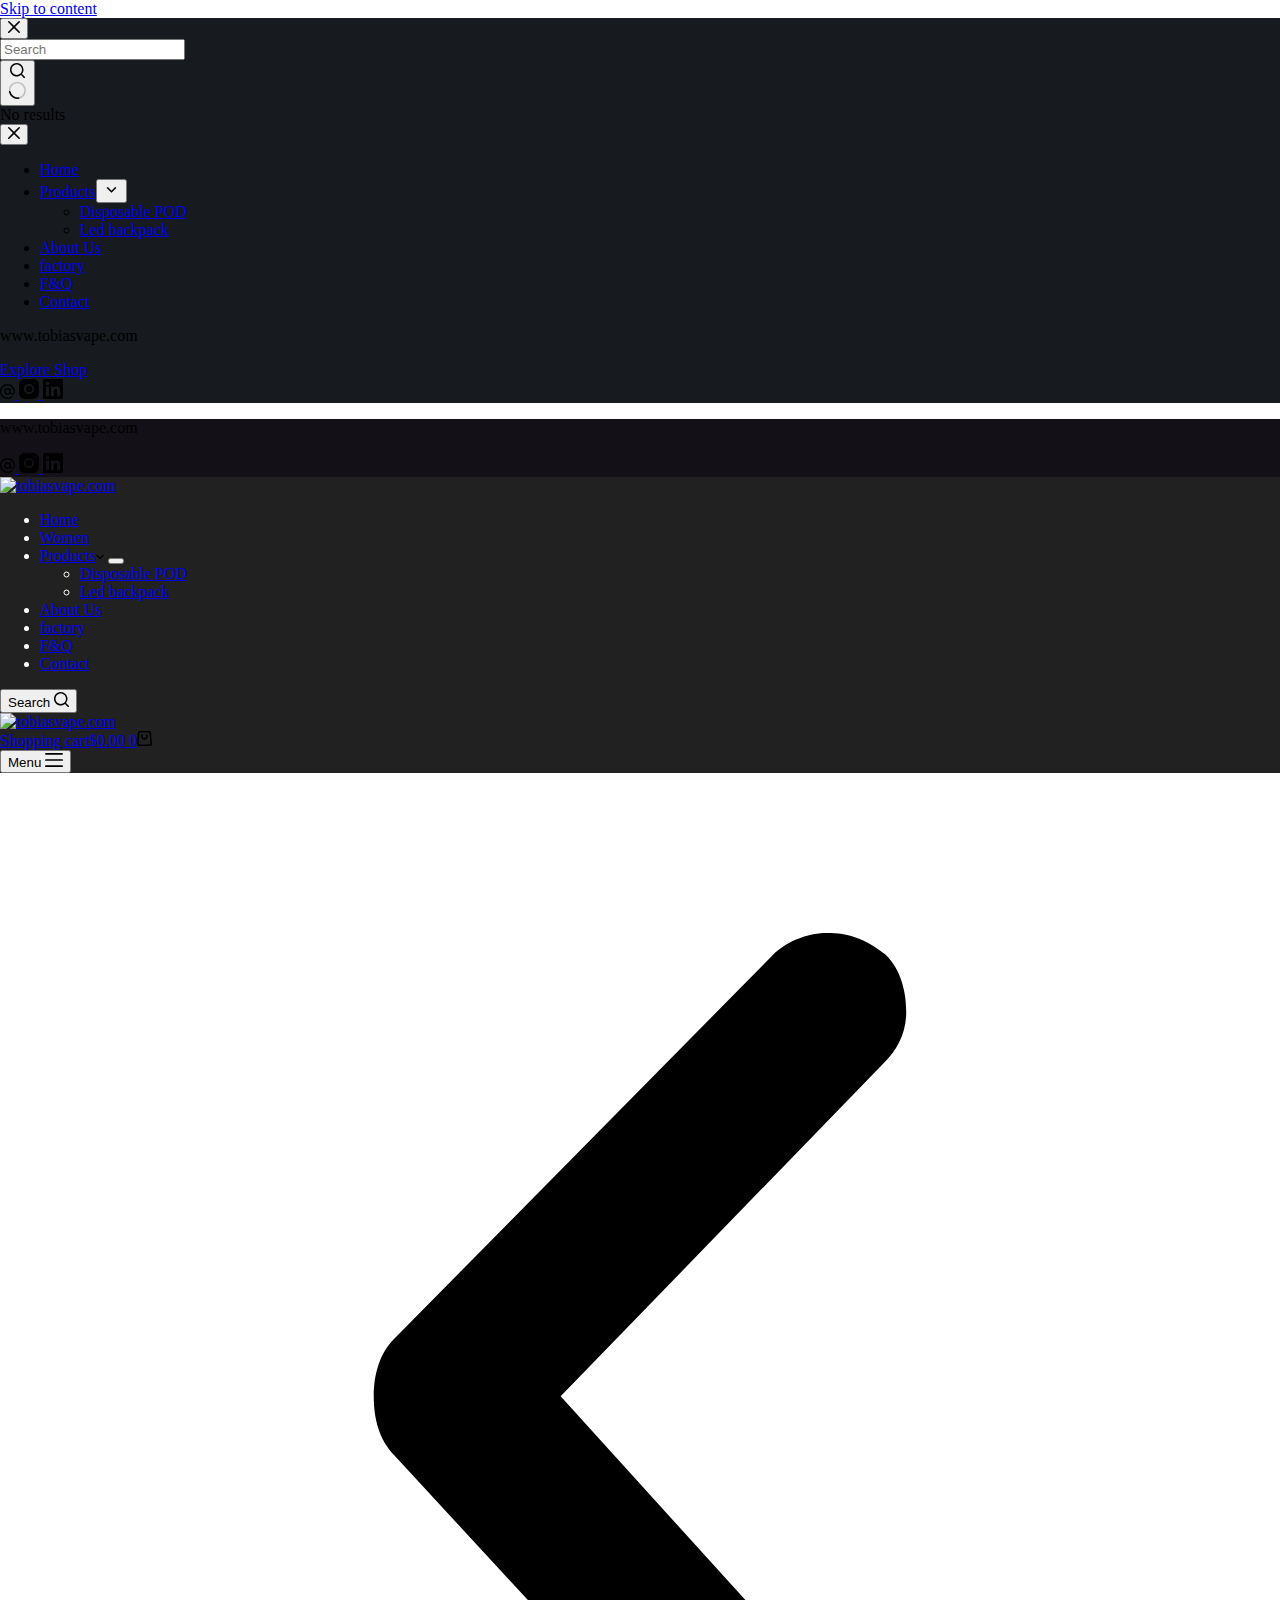
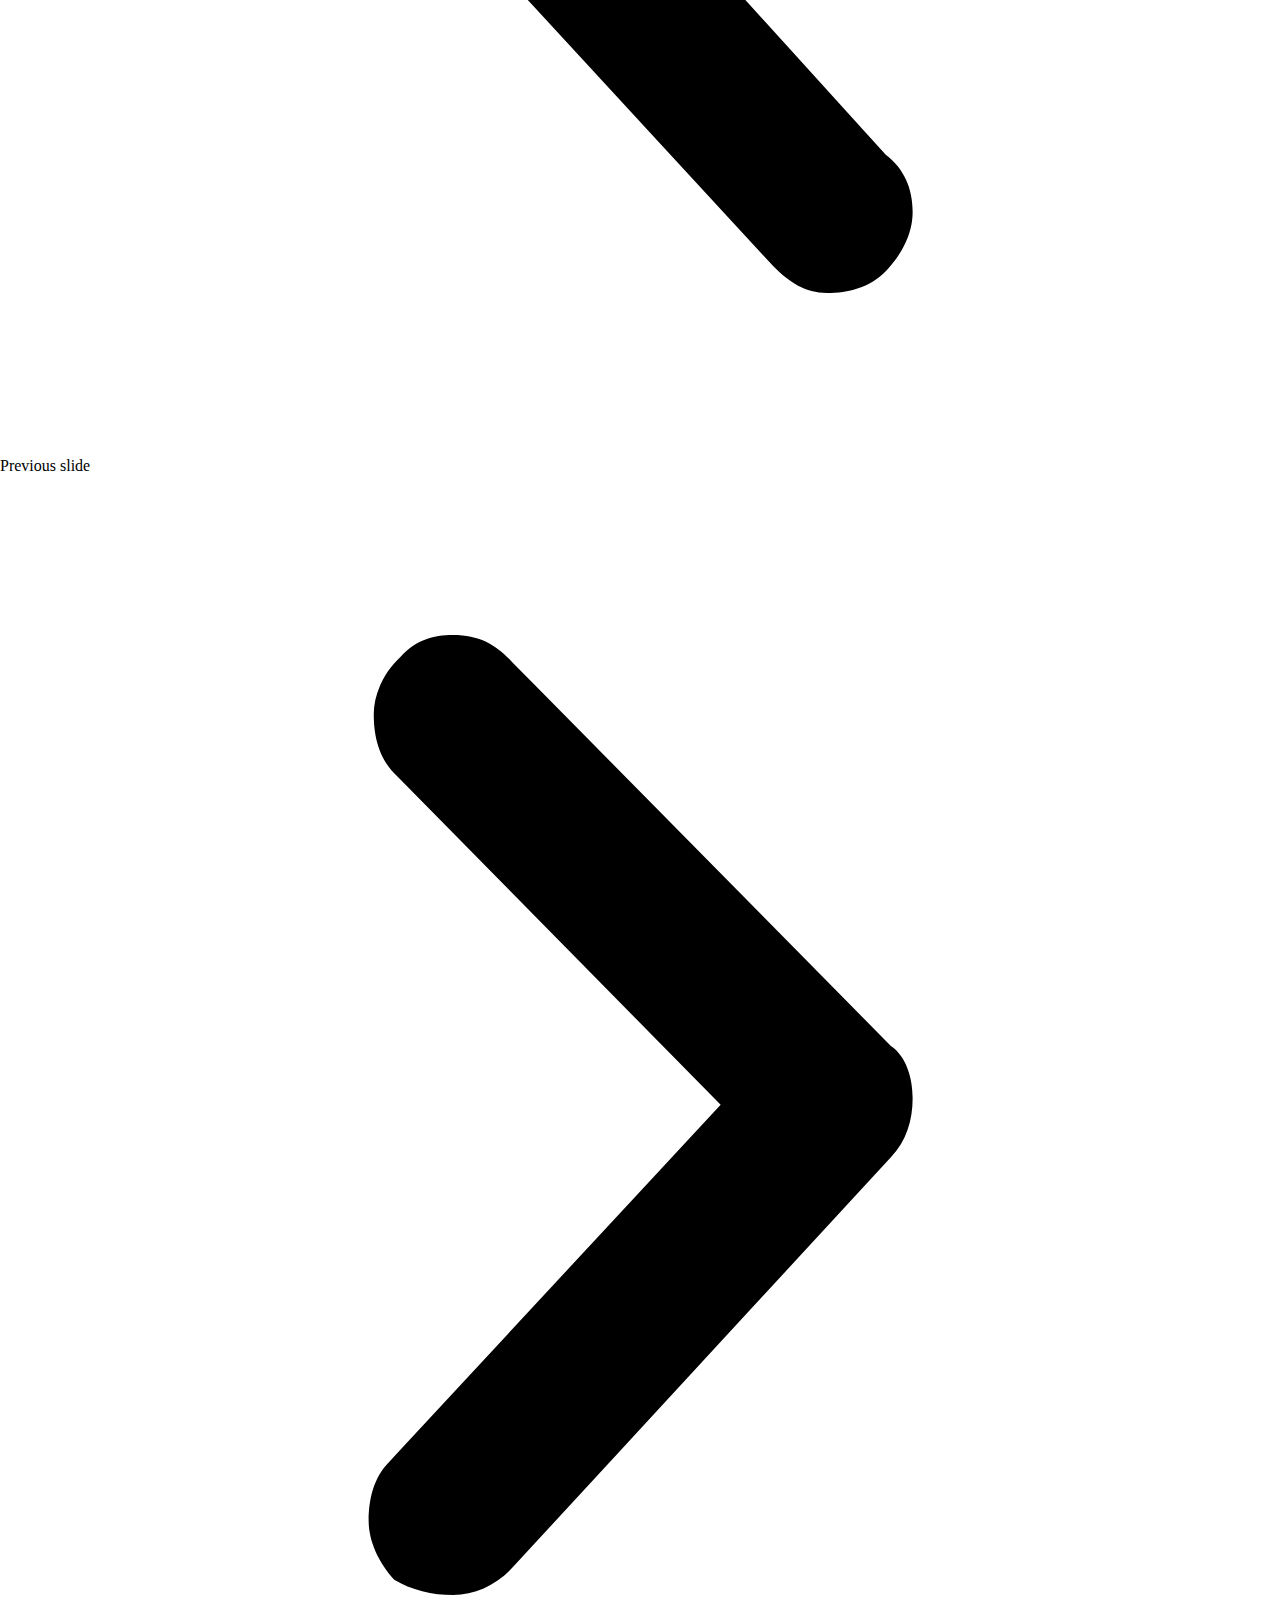
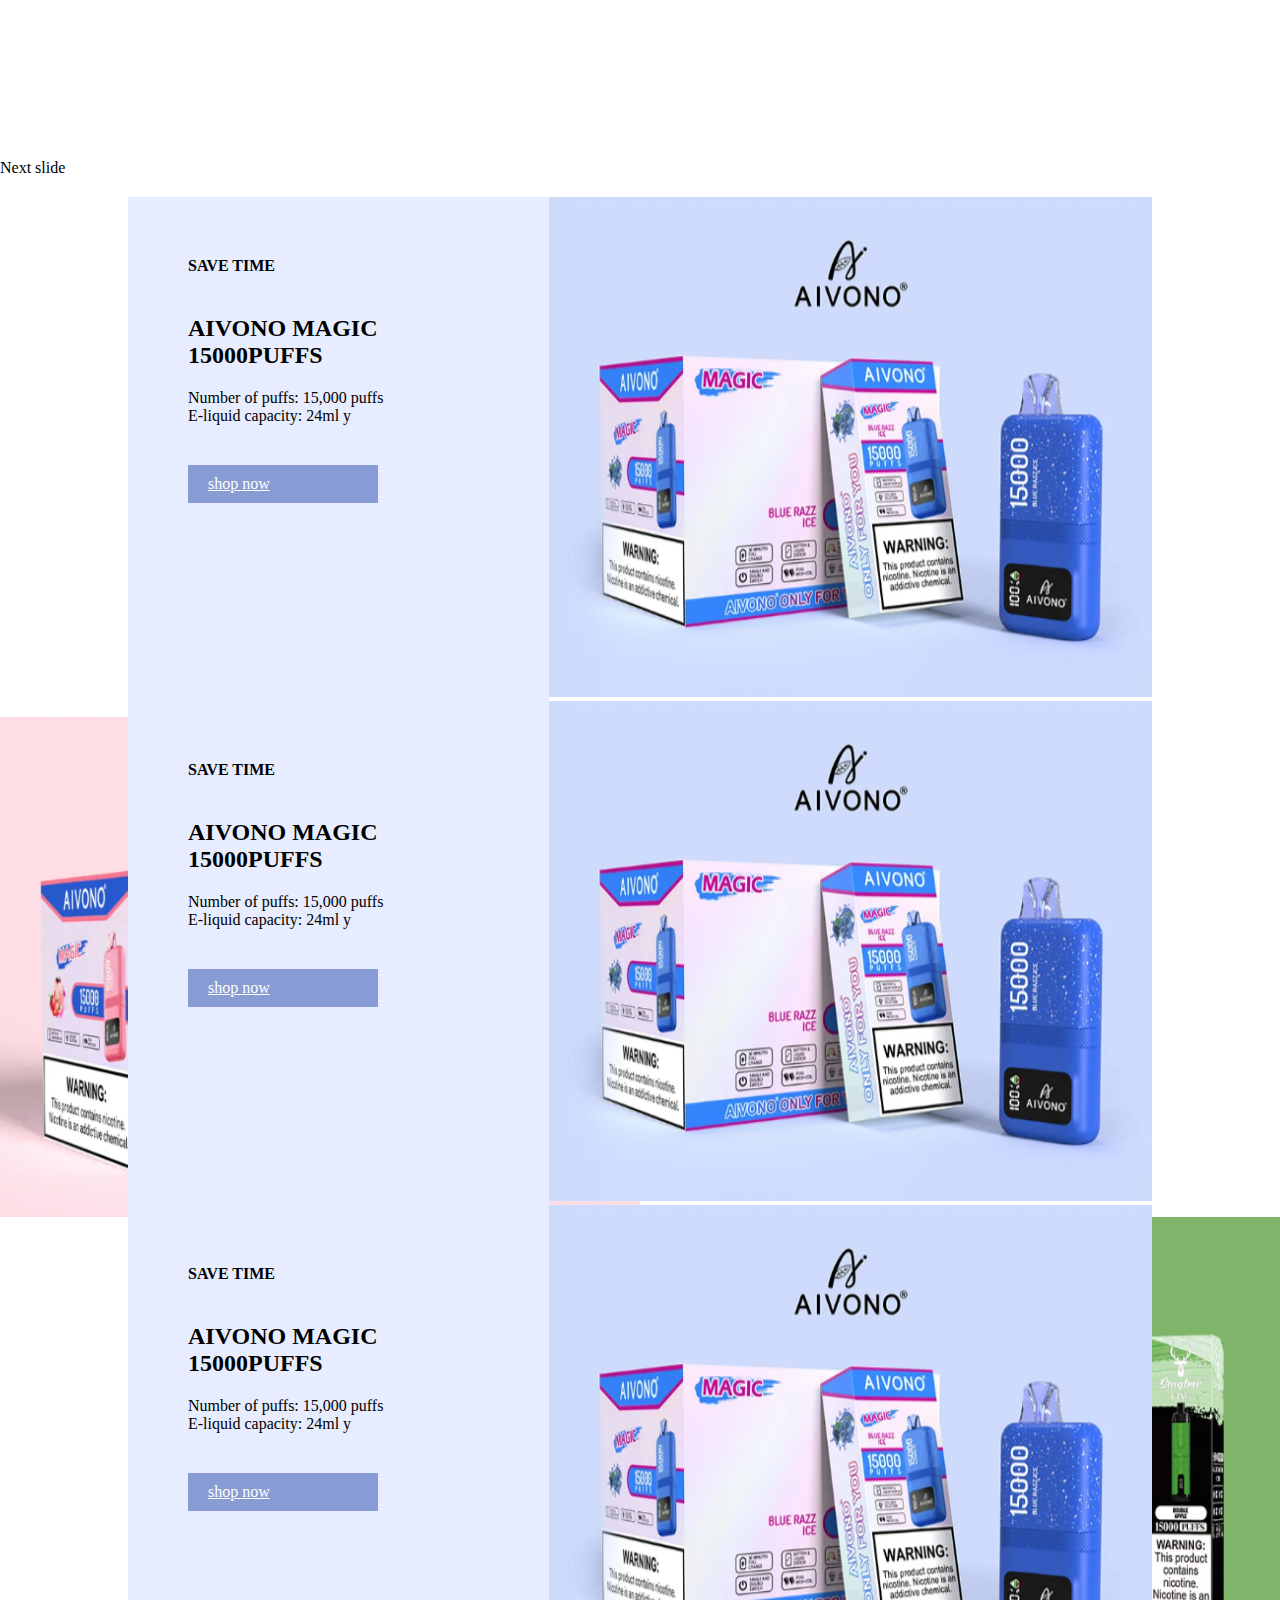
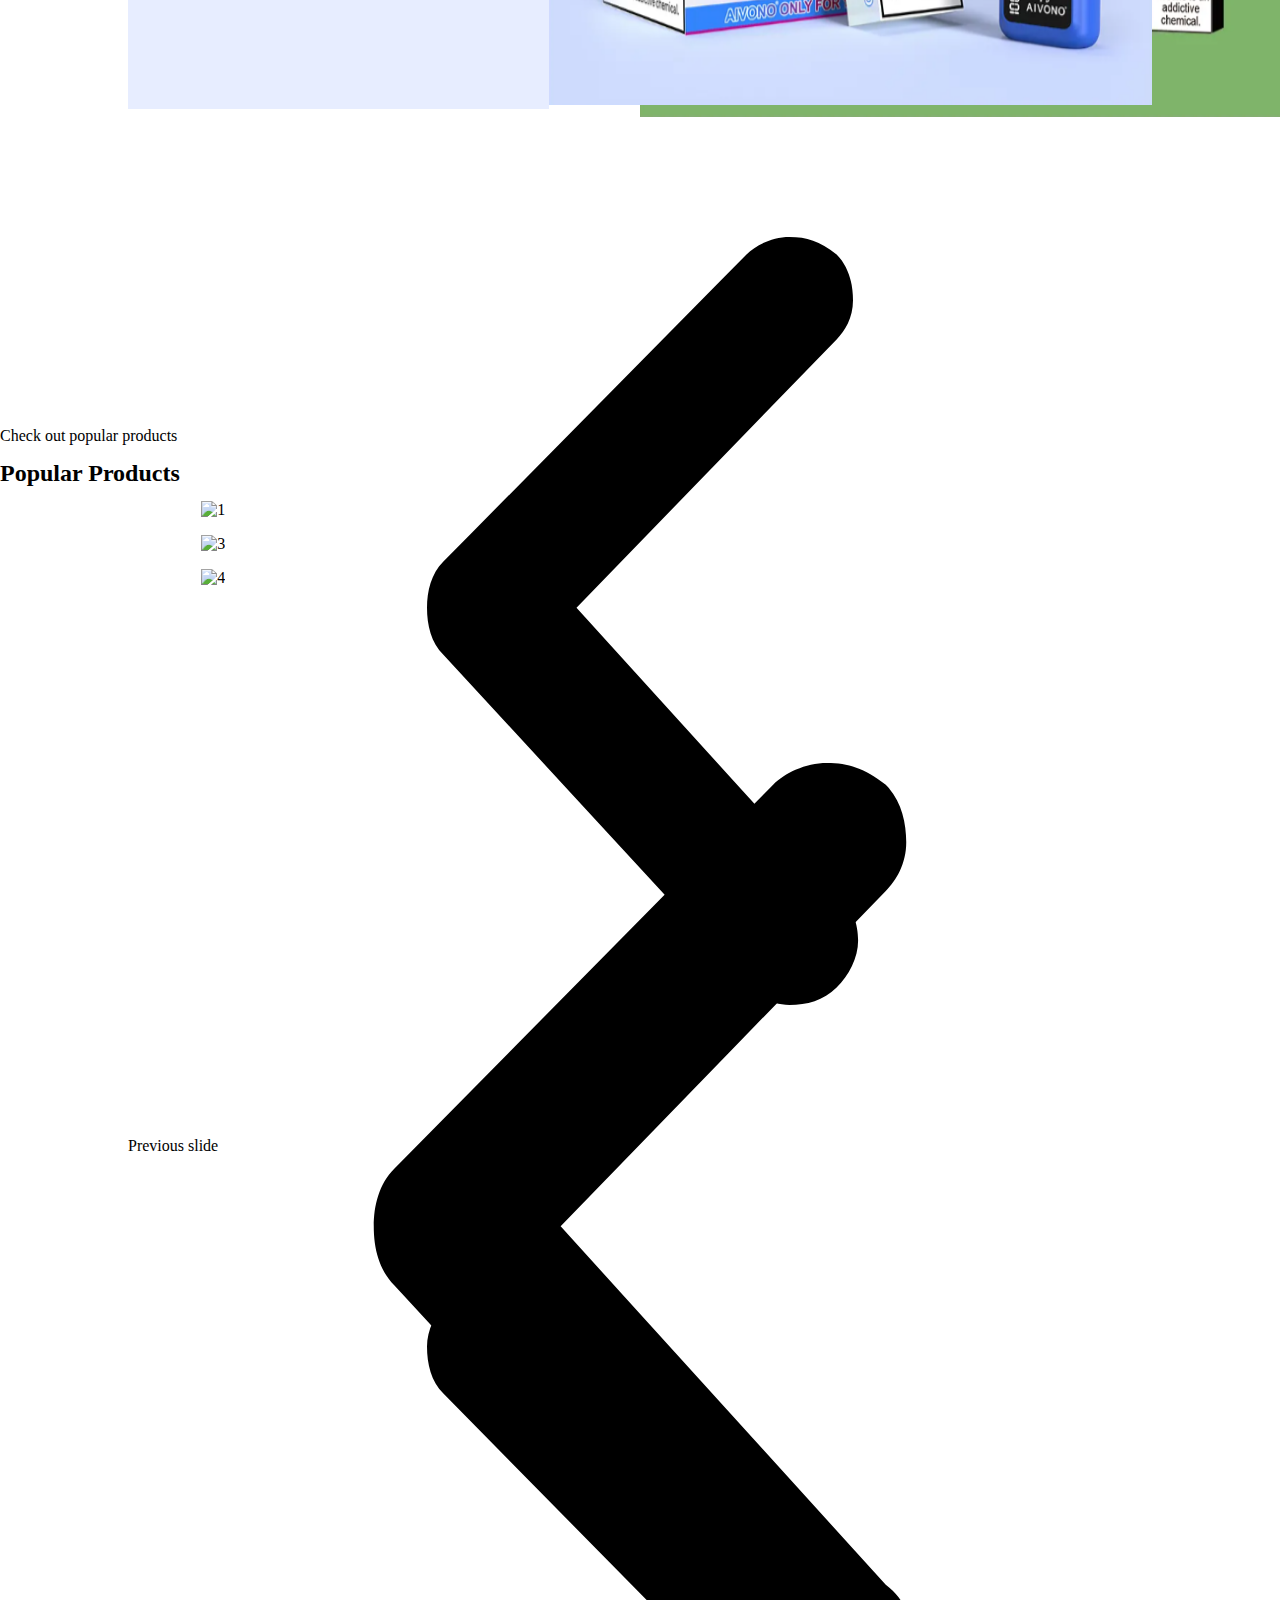
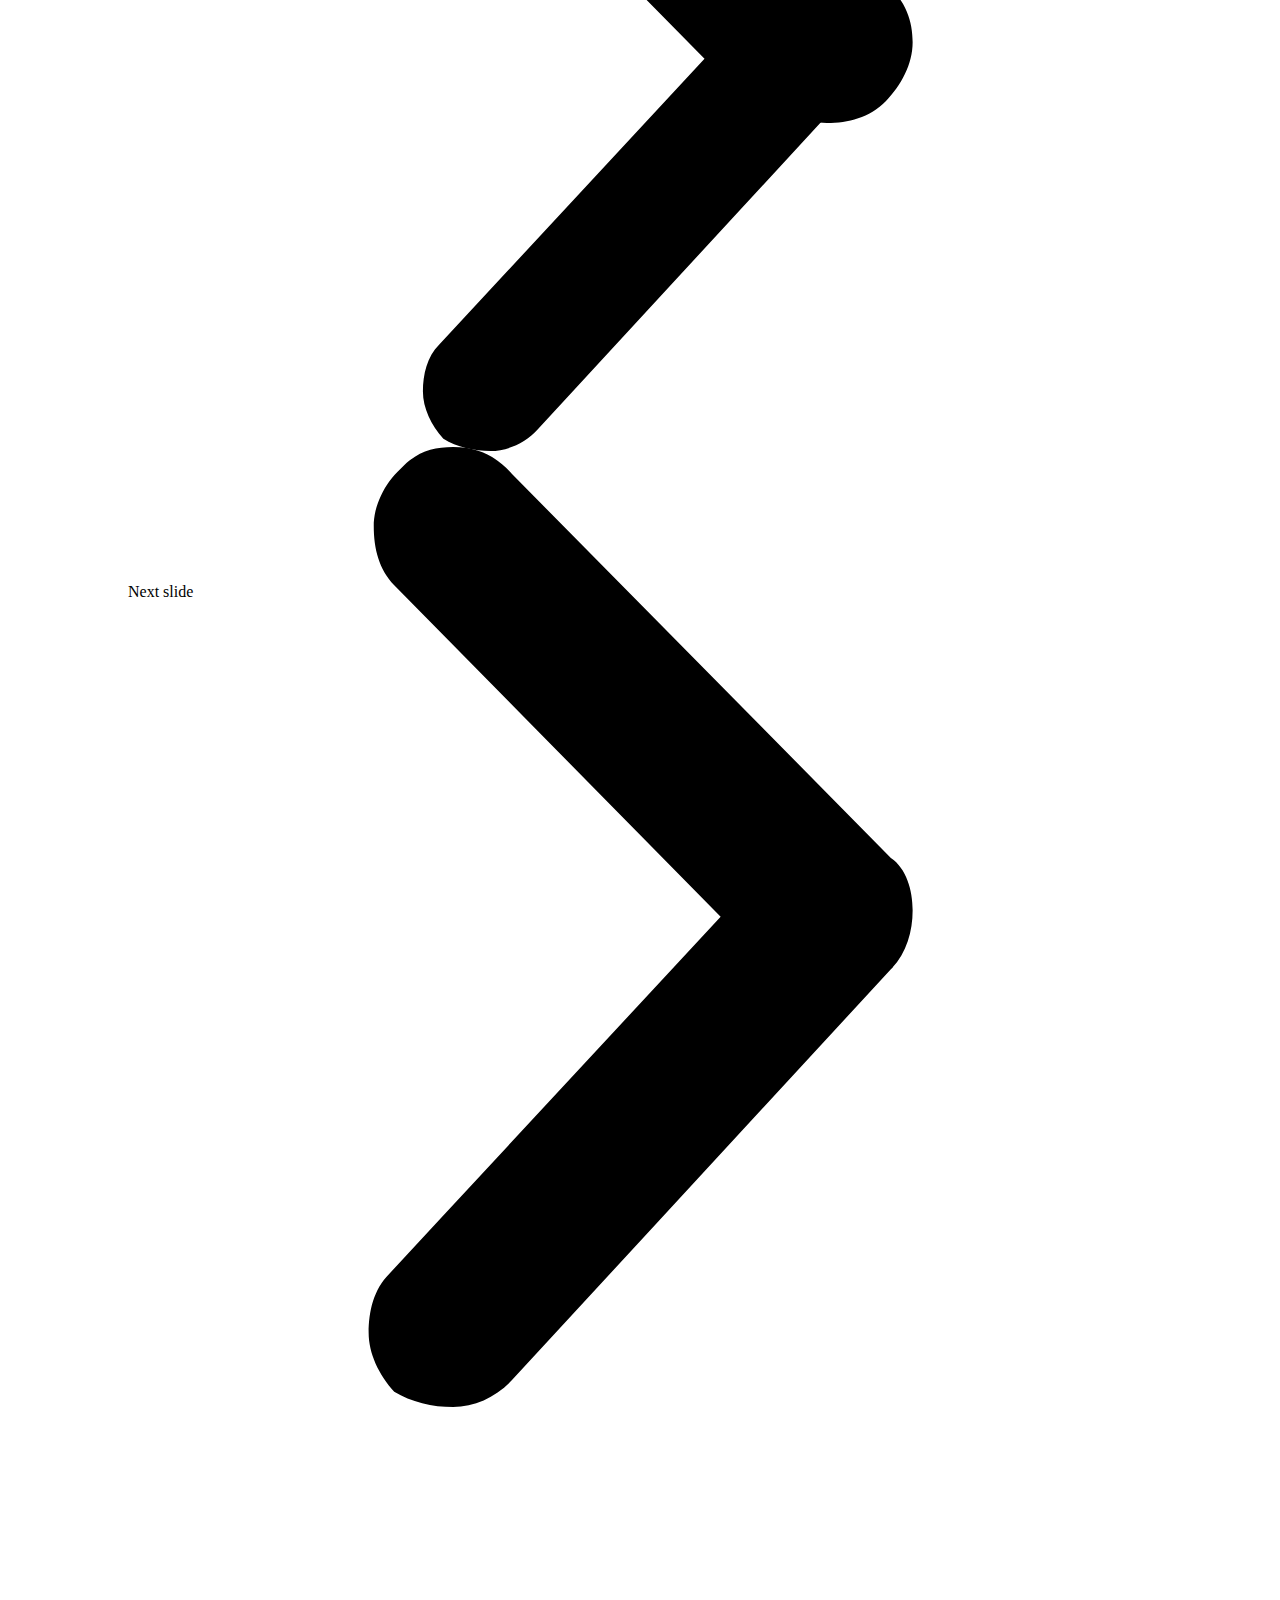
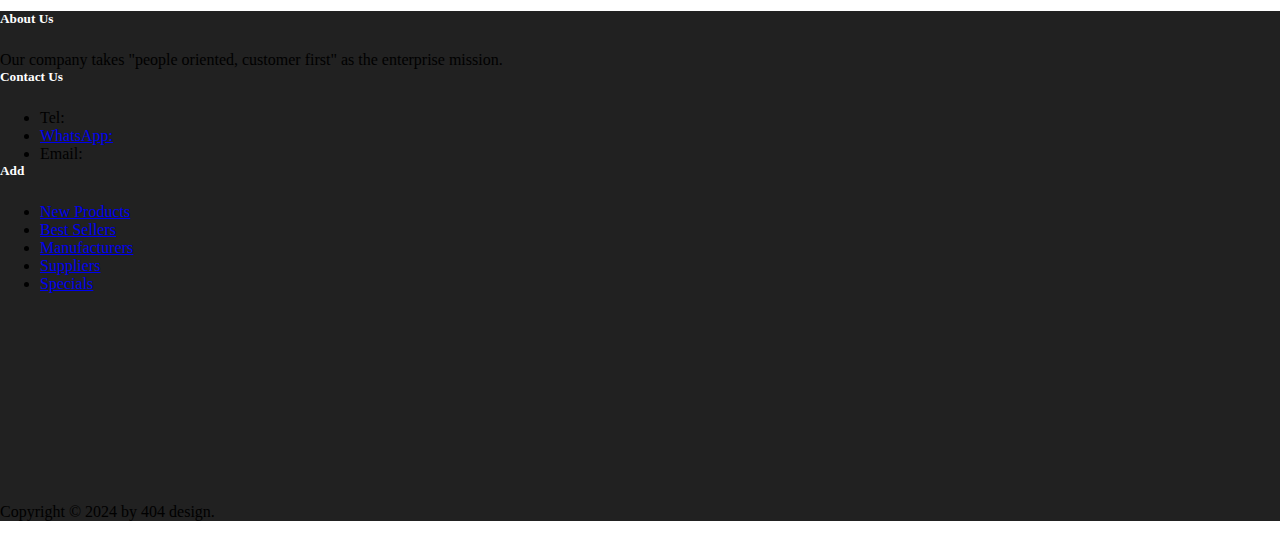
==== commit 716847e0: "1. 首页修改" ====
--- a/src/home/tobiasvape.com/index.html
+++ b/src/home/tobiasvape.com/index.html
@@ -1470,7 +1470,7 @@
                                     </div>
                                 </div>
 
-                                <!-- hyk -->
+                                <!-- hyk  轮播图 -->
                                 <div class="hyknb" style="width: 80%; position: relative; left: 0; right: 0; margin: 20px auto;">
                                     <div class="elementor-element elementor-element-bdad68f elementor--h-position-center elementor--v-position-middle elementor-arrows-position-inside elementor-pagination-position-inside elementor-widget elementor-widget-slides" data-id="bdad68f" data-element_type="widget"
                                         data-settings="{&quot;navigation&quot;:&quot;both&quot;,&quot;autoplay&quot;:&quot;yes&quot;,&quot;pause_on_hover&quot;:&quot;yes&quot;,&quot;pause_on_interaction&quot;:&quot;yes&quot;,&quot;autoplay_speed&quot;:5000,&quot;infinite&quot;:&quot;yes&quot;,&quot;transition&quot;:&quot;slide&quot;,&quot;transition_speed&quot;:500}"
@@ -1604,25 +1604,46 @@
                                                     }
                                                 }
                                             </style>
-                                            <div class="elementor-swiper">
+                                            <div class="elementor-swiper" style="height: 500px;">
                                                 <div class="elementor-slides-wrapper elementor-main-swiper swiper" dir="ltr" data-animation="fadeInUp">
                                                     <div class="swiper-wrapper elementor-slides">
                                                         <div class="elementor-repeater-item-591e793 swiper-slide">
-                                                            <div class="swiper-slide-bg" role="img" style="background: url(./custom/1717223441802.png) no-repeat center center / contain; background-size: 100% 100%;"></div>
-                                                            <div class="swiper-slide-inner">
-                                                                <div class="swiper-slide-contents"></div>
+                                                            <div style="display: flex;">
+                                                              <div class="left" style="flex: 1; background-color: #E7EDFF; box-sizing: border-box; padding: 60px;">
+                                                                <b>SAVE TIME</b>
+                                                                <h2 style="margin: 0; margin-top: 40px;">AIVONO MAGIC</h2>
+                                                                <h2 style="margin: 0;">15000PUFFS</h2>
+                                                                <p style="margin: 0; margin-top: 20px;">Number of puffs: 15,000 puffs</p>
+                                                                <p style="margin: 0;">E-liquid capacity: 24ml y</p>
+                                                                <a style="padding: 10px 20px; background: #879CD4; color: white; width: 150px; margin-top: 40px; display: block;" href="#">shop now</a>
+                                                              </div>
+                                                              <div class="right" style="flex: 2;"><img style="width: 100%; height: 500px" src="./custom/1.png" alt=""></div>
                                                             </div>
                                                         </div>
                                                         <div class="elementor-repeater-item-cb51e65 swiper-slide">
-                                                            <div class="swiper-slide-bg" role="img" style="background-image: url(https://tobiasvape.com/wp-content/uploads/2024/03/6p-1024x1024.jpg);"></div>
-                                                            <div class="swiper-slide-inner">
-                                                                <div class="swiper-slide-contents"></div>
+                                                            <div style="display: flex;">
+                                                              <div class="left" style="flex: 1; background-color: #E7EDFF; box-sizing: border-box; padding: 60px;">
+                                                                <b>SAVE TIME</b>
+                                                                <h2 style="margin: 0; margin-top: 40px;">AIVONO MAGIC</h2>
+                                                                <h2 style="margin: 0;">15000PUFFS</h2>
+                                                                <p style="margin: 0; margin-top: 20px;">Number of puffs: 15,000 puffs</p>
+                                                                <p style="margin: 0;">E-liquid capacity: 24ml y</p>
+                                                                <a style="padding: 10px 20px; background: #879CD4; color: white; width: 150px; margin-top: 40px; display: block;" href="#">shop now</a>
+                                                              </div>
+                                                              <div class="right" style="flex: 2;"><img style="width: 100%; height: 500px" src="./custom/1.png" alt=""></div>
                                                             </div>
                                                         </div>
                                                         <div class="elementor-repeater-item-3399454 swiper-slide">
-                                                            <div class="swiper-slide-bg" role="img" style="background-image: url(https://tobiasvape.com/wp-content/uploads/2024/03/3-1-1024x1024.jpg);"></div>
-                                                            <div class="swiper-slide-inner">
-                                                                <div class="swiper-slide-contents"></div>
+                                                            <div style="display: flex;">
+                                                              <div class="left" style="flex: 1; background-color: #E7EDFF; box-sizing: border-box; padding: 60px;">
+                                                                <b>SAVE TIME</b>
+                                                                <h2 style="margin: 0; margin-top: 40px;">AIVONO MAGIC</h2>
+                                                                <h2 style="margin: 0;">15000PUFFS</h2>
+                                                                <p style="margin: 0; margin-top: 20px;">Number of puffs: 15,000 puffs</p>
+                                                                <p style="margin: 0;">E-liquid capacity: 24ml y</p>
+                                                                <a style="padding: 10px 20px; background: #879CD4; color: white; width: 150px; margin-top: 40px; display: block;" href="#">shop now</a>
+                                                              </div>
+                                                              <div class="right" style="flex: 2;"><img style="width: 100%; height: 500px" src="./custom/1.png" alt=""></div>
                                                             </div>
                                                         </div>
                                                     </div>
@@ -1639,15 +1660,68 @@
                                     </div>
                                 </div>
 
-                                <div style="width: 80%; position: relative; left: 0; right: 0; margin: 20px auto;">
-                                    <img style="width: 100%;" src="./custom/1717222420414.png" alt="">
-                                </div>
-
-                                <div style="width: 80%; position: relative; left: 0; right: 0; margin: 20px auto;">
-                                    <img style="width: 100%;" src="./custom/1717222678907.png" alt="">
+                                <!-- <div style="width: 80%; position: relative; left: 0; right: 0; margin: 20px auto;"> -->
+                                  <!-- hyk -->
+                                <div style="margin-bottom: 50px;">
+                                  <div style="display: flex; height: 500px;">
+                                    <div class="left" style="flex: 1; background: #879CD4;">
+                                      <img style="width: 100%; height: 100%" src="./custom/2.png" alt="">
+                                    </div>
+                                    <div class="right" style="flex: 1; background: white; text-align: right;">
+                                      <div class="right-inner" style="box-sizing: border-box; padding: 60px;     padding-right: 250px;">
+                                        <h2 style="margin: 0; margin-top: 40px;">AIVONO MAGIC</h2>
+                                        <h2 style="margin: 0;">15000PUFFS</h2>
+                                        <p style="margin: 0; margin-top: 20px;">Number of puffs: 15,000 puffs</p>
+                                        <p style="margin: 0;">E-liquid capacity: 24ml y</p>
+                                        <a style="padding: 10px 20px; background: black; color: white; width: 150px; margin-top: 40px; display: block; text-align: left; float: right;" href="#">shop now</a>
+                                      </div>
+                                    </div>
+                                  </div>
+                                  <div style="display: flex; height: 500px;">
+                                    <div class="left" style="flex: 1; background: white;">
+                                      <div class="right-inner" style="box-sizing: border-box; padding: 60px;     padding-left: 250px;">
+                                        <h2 style="margin: 0; margin-top: 70px;">LOFLAB</h2>
+                                        <p style="margin: 0; margin-top: 30px;">Battery Capacity 400mAh</p>
+                                        <p style="margin: 0;">Heating Element Mesh coil</p>
+                                        <a style="padding: 10px 20px; background: black; color: white; width: 150px; margin-top: 50px; display: block; text-align: left;" href="#">shop now</a>
+                                      </div>
+                                    </div>
+                                    <div class="right" style="flex: 1; background: pink;">
+                                      <img style="width: 100%; height: 100%" src="./custom/3.png" alt="">
+                                    </div>
+                                  </div>
                                 </div>
                             </div>
-                            <div class="elementor-element elementor-element-54c5e3b e-flex e-con-boxed e-con e-parent" data-id="54c5e3b" data-element_type="container">
+
+                            <div class="elementor-element elementor-element-d8b3606 e-flex e-con-boxed e-con e-parent" data-id="d8b3606" data-element_type="container">
+                              <div class="e-con-inner" style="width: 100%; max-width: unset;">
+                                  <div style="text-align: center; color: white;" class="elementor-element elementor-element-2e76619 e-flex e-con-boxed e-con e-child" data-id="2e76619" data-element_type="container" data-settings="{&quot;background_background&quot;:&quot;classic&quot;}">
+                                      <div style=" width: 100%;" class="e-con-inner">
+                                          <div class="elementor-element elementor-element-04dbffe elementor-widget elementor-widget-heading" data-id="04dbffe" data-element_type="widget" data-widget_type="heading.default">
+                                            <h2 class="elementor-heading-title elementor-size-default">ABOUT US</h2>
+                                          </div>
+                                      </div>
+                                      <!-- hyk -->
+                                      <p>IPLAYVAPE (SHENZHEN) TECHNOLOGY CO, LTD, ESTABLISHED IN 2015 AND LOCATED IN THE WORLD-FAMOUS "E-CIG CITY" SHENZHEN,IS AN INNOVATIVE TECHNOLOGY COMPANY ENGAGED IN THE RESEARCH AND DEVELOPMENT,</p>
+                                      <p>MANUFACTURING, TRADING AND SELLING OF HIGH QUALITY ELECTRONIC CIGARETTES (E-CIG) AND THE RELATED PRODUCTS AS WELL</p>
+                                      <p>THE PRODUCTS INCLUDES VAPE STARTER KITS, DISPOSABLE VAPE PODS,</p>
+                                      <p>REFILLABLE POD SYSTEM KITS AND CBD VAPORIZER HARDWARE.</p>
+                                      <p>BRAND IPLAY WAS LAUNCHED TO BUILD RELATIONSHIPS WITH OUR CUSTOMERS DIRECTLY IN 2018.</p>
+
+                                      <div style=" width: 100%;" class="e-con-inner">
+                                        <div class="elementor-element elementor-element-04dbffe elementor-widget elementor-widget-heading" data-id="04dbffe" data-element_type="widget" data-widget_type="heading.default">
+                                          <p class="elementor-heading-title elementor-size-default">
+                                            
+                                            <a style="padding: 10px 20px;  color: white; border: 1px solid white; width: 200px;  text-align: left;" href="#">LEARN now</a>
+                                          </p>
+                                        </div>
+                                    </div>
+                                  </div>
+                              </div>
+                          </div>
+
+                            <!-- hyk -->
+                            <div style="display: none;" class="elementor-element elementor-element-54c5e3b e-flex e-con-boxed e-con e-parent" data-id="54c5e3b" data-element_type="container">
                                 <div class="e-con-inner">
                                     <div class="elementor-element elementor-element-1179d03 e-con-full e-flex e-con e-child" data-id="1179d03" data-element_type="container">
                                         <div class="elementor-element elementor-element-efb91b5 elementor-widget elementor-widget-text-editor" data-id="efb91b5" data-element_type="widget" data-widget_type="text-editor.default">
@@ -1745,7 +1819,9 @@
                                     </div>
                                 </div>
                             </div>
-                            <div class="elementor-element elementor-element-65898c3 e-flex e-con-boxed e-con e-parent" data-id="65898c3" data-element_type="container" data-settings="{&quot;background_background&quot;:&quot;classic&quot;}">
+
+                            <!-- hyk -->
+                            <div style="display: none;" class="elementor-element elementor-element-65898c3 e-flex e-con-boxed e-con e-parent" data-id="65898c3" data-element_type="container" data-settings="{&quot;background_background&quot;:&quot;classic&quot;}">
                                 <div class="e-con-inner">
                                     <div class="elementor-element elementor-element-2f309f5 e-con-full e-flex e-con e-child" data-id="2f309f5" data-element_type="container">
                                         <div class="elementor-element elementor-element-f077737 elementor-widget elementor-widget-image" data-id="f077737" data-element_type="widget" data-widget_type="image.default">
@@ -1840,6 +1916,8 @@
                                     </div>
                                 </div>
                             </div>
+
+                            <!-- hyk 轮播图 -->
                             <div class="elementor-element elementor-element-6c6577b e-flex e-con-boxed e-con e-parent" data-id="6c6577b" data-element_type="container">
                                 <div class="e-con-inner">
                                     <div class="elementor-element elementor-element-b4d4f3c elementor-arrows-position-inside elementor-pagination-position-outside elementor-widget elementor-widget-image-carousel" data-id="b4d4f3c" data-element_type="widget" data-settings="{&quot;slides_to_show&quot;:&quot;1&quot;,&quot;navigation&quot;:&quot;both&quot;,&quot;autoplay&quot;:&quot;yes&quot;,&quot;pause_on_hover&quot;:&quot;yes&quot;,&quot;pause_on_interaction&quot;:&quot;yes&quot;,&quot;autoplay_speed&quot;:5000,&quot;infinite&quot;:&quot;yes&quot;,&quot;effect&quot;:&quot;slide&quot;,&quot;speed&quot;:500}"
@@ -1869,7 +1947,7 @@
                                             <div class="elementor-image-carousel-wrapper swiper" dir="ltr">
                                                 <div class="elementor-image-carousel swiper-wrapper" aria-live="off">
                                                     <div class="swiper-slide" role="group" aria-roledescription="slide" aria-label="1 of 4">
-                                                        <figure class="swiper-slide-inner"><img decoding="async" class="swiper-slide-image" src="https://tobiasvape.com/wp-content/uploads/2024/03/2.0-scaled.jpg" alt="2.0" /></figure>
+                                                        <!-- here -->
                                                     </div>
                                                     <div class="swiper-slide" role="group" aria-roledescription="slide" aria-label="2 of 4">
                                                         <figure class="swiper-slide-inner"><img decoding="async" class="swiper-slide-image" src="https://tobiasvape.com/wp-content/uploads/2024/03/1.jpg" alt="1" /></figure>
@@ -1892,7 +1970,9 @@
                                     </div>
                                 </div>
                             </div>
-                            <div class="elementor-element elementor-element-54b1726 e-flex e-con-boxed e-con e-parent" data-id="54b1726" data-element_type="container">
+
+                            <!-- hyk -->
+                            <div style="display: none;" class="elementor-element elementor-element-54b1726 e-flex e-con-boxed e-con e-parent" data-id="54b1726" data-element_type="container">
                                 <div class="e-con-inner">
                                     <div class="elementor-element elementor-element-2ac7f7b elementor-widget elementor-widget-text-editor" data-id="2ac7f7b" data-element_type="widget" data-widget_type="text-editor.default">
                                         <div class="elementor-widget-container">
@@ -1906,7 +1986,9 @@
                                     </div>
                                 </div>
                             </div>
-                            <div class="elementor-element elementor-element-f932cc4 e-flex e-con-boxed e-con e-parent" data-id="f932cc4" data-element_type="container">
+
+                            <!-- hyk -->
+                            <div style="display: none;" class="elementor-element elementor-element-f932cc4 e-flex e-con-boxed e-con e-parent" data-id="f932cc4" data-element_type="container">
                                 <div class="e-con-inner">
                                     <div class="elementor-element elementor-element-a5a781f e-con-full e-flex e-con e-child" data-id="a5a781f" data-element_type="container" data-settings="{&quot;background_background&quot;:&quot;classic&quot;}">
                                         <div class="elementor-element elementor-element-e46fa57 elementor-widget elementor-widget-heading" data-id="e46fa57" data-element_type="widget" data-widget_type="heading.default">
@@ -1932,7 +2014,9 @@
                                     </div>
                                 </div>
                             </div>
-                            <div class="elementor-element elementor-element-f7232f1 e-flex e-con-boxed e-con e-parent" data-id="f7232f1" data-element_type="container">
+
+                            <!-- hyk -->
+                            <div style="display: none;" class="elementor-element elementor-element-f7232f1 e-flex e-con-boxed e-con e-parent" data-id="f7232f1" data-element_type="container">
                                 <div class="e-con-inner">
                                     <div class="elementor-element elementor-element-d5a4c9c elementor-widget elementor-widget-shortcode" data-id="d5a4c9c" data-element_type="widget" data-widget_type="shortcode.default">
                                         <div class="elementor-widget-container">
@@ -1982,96 +2066,9 @@
                                     </div>
                                 </div>
                             </div>
-                            <div class="elementor-element elementor-element-d8b3606 e-flex e-con-boxed e-con e-parent" data-id="d8b3606" data-element_type="container">
-                                <div class="e-con-inner">
-                                    <div class="elementor-element elementor-element-2e76619 e-flex e-con-boxed e-con e-child" data-id="2e76619" data-element_type="container" data-settings="{&quot;background_background&quot;:&quot;classic&quot;}">
-                                        <div class="e-con-inner">
-                                            <div class="elementor-element elementor-element-04dbffe elementor-widget elementor-widget-heading" data-id="04dbffe" data-element_type="widget" data-widget_type="heading.default">
-                                                <div class="elementor-widget-container">
-                                                    <h2 class="elementor-heading-title elementor-size-default">Newsletter Updates</h2>
-                                                </div>
-                                            </div>
-                                            <div class="elementor-element elementor-element-e087719 elementor-widget elementor-widget-text-editor" data-id="e087719" data-element_type="widget" data-widget_type="text-editor.default">
-                                                <div class="elementor-widget-container">
-                                                    <p>Subscribe to receive emails on new product arrivals &amp; special offers</p>
-                                                </div>
-                                            </div>
-                                            <div class="elementor-element elementor-element-e8ae341 elementor-widget elementor-widget-wpforms" data-id="e8ae341" data-element_type="widget" data-widget_type="wpforms.default">
-                                                <div class="elementor-widget-container">
-                                                    <style id="wpforms-css-vars-root">
-                                                        :root {
-                                                            --wpforms-field-border-radius: 3px;
-                                                            --wpforms-field-border-style: solid;
-                                                            --wpforms-field-border-size: 1px;
-                                                            --wpforms-field-background-color: #ffffff;
-                                                            --wpforms-field-border-color: rgba( 0, 0, 0, 0.25);
-                                                            --wpforms-field-border-color-spare: rgba( 0, 0, 0, 0.25);
-                                                            --wpforms-field-text-color: rgba( 0, 0, 0, 0.7);
-                                                            --wpforms-field-menu-color: #ffffff;
-                                                            --wpforms-label-color: rgba( 0, 0, 0, 0.85);
-                                                            --wpforms-label-sublabel-color: rgba( 0, 0, 0, 0.55);
-                                                            --wpforms-label-error-color: #d63637;
-                                                            --wpforms-button-border-radius: 3px;
-                                                            --wpforms-button-border-style: none;
-                                                            --wpforms-button-border-size: 1px;
-                                                            --wpforms-button-background-color: #066aab;
-                                                            --wpforms-button-border-color: #066aab;
-                                                            --wpforms-button-text-color: #ffffff;
-                                                            --wpforms-page-break-color: #066aab;
-                                                            --wpforms-background-image: none;
-                                                            --wpforms-background-position: center center;
-                                                            --wpforms-background-repeat: no-repeat;
-                                                            --wpforms-background-size: cover;
-                                                            --wpforms-background-width: 100px;
-                                                            --wpforms-background-height: 100px;
-                                                            --wpforms-background-color: rgba( 0, 0, 0, 0);
-                                                            --wpforms-background-url: none;
-                                                            --wpforms-container-padding: 0px;
-                                                            --wpforms-container-border-style: none;
-                                                            --wpforms-container-border-width: 1px;
-                                                            --wpforms-container-border-color: #000000;
-                                                            --wpforms-container-border-radius: 3px;
-                                                            --wpforms-field-size-input-height: 43px;
-                                                            --wpforms-field-size-input-spacing: 15px;
-                                                            --wpforms-field-size-font-size: 16px;
-                                                            --wpforms-field-size-line-height: 19px;
-                                                            --wpforms-field-size-padding-h: 14px;
-                                                            --wpforms-field-size-checkbox-size: 16px;
-                                                            --wpforms-field-size-sublabel-spacing: 5px;
-                                                            --wpforms-field-size-icon-size: 1;
-                                                            --wpforms-label-size-font-size: 16px;
-                                                            --wpforms-label-size-line-height: 19px;
-                                                            --wpforms-label-size-sublabel-font-size: 14px;
-                                                            --wpforms-label-size-sublabel-line-height: 17px;
-                                                            --wpforms-button-size-font-size: 17px;
-                                                            --wpforms-button-size-height: 41px;
-                                                            --wpforms-button-size-padding-h: 15px;
-                                                            --wpforms-button-size-margin-top: 10px;
-                                                            --wpforms-container-shadow-size-box-shadow: none;
-                                                        }
-                                                    </style>
-                                                    <div class="wpforms-container inline-fields wpforms-subscribe-form wpforms-render-modern" id="wpforms-157">
-                                                        <form id="wpforms-form-157" class="wpforms-validate wpforms-form" data-formid="157" method="post" enctype="multipart/form-data" action="/" data-token="3dadb6a103dac8a66d37de5368a0f745" data-token-time="1717082114"><noscript class="wpforms-error-noscript">Please enable JavaScript in your browser to complete this form.</noscript>
-                                                            <div class="wpforms-hidden" id="wpforms-error-noscript">Please enable JavaScript in your browser to complete this form.</div>
-                                                            <div class="wpforms-field-container">
-                                                                <div id="wpforms-157-field_1-container" class="wpforms-field wpforms-field-email" data-field-id="1"><label class="wpforms-field-label wpforms-label-hide" for="wpforms-157-field_1" aria-hidden="false">Email <span class="wpforms-required-label" aria-hidden="true">*</span></label><input type="email"
-                                                                        id="wpforms-157-field_1" class="wpforms-field-medium wpforms-field-required" name="wpforms[fields][1]" placeholder="Email address" spellcheck="false" aria-errormessage="wpforms-157-field_1-error"
-                                                                        required></div>
-                                                            </div>
-                                                            <!-- .wpforms-field-container -->
-                                                            <div class="wpforms-submit-container"><input type="hidden" name="wpforms[id]" value="157"><input type="hidden" name="page_title" value="Home"><input type="hidden" name="page_url" value="https://tobiasvape.com/"><input type="hidden"
-                                                                    name="page_id" value="3072"><input type="hidden" name="wpforms[post_id]" value="3072"><button type="submit" name="wpforms[submit]" id="wpforms-submit-157" class="wpforms-submit" data-alt-text="Sending..."
-                                                                    data-submit-text="Subscribe" aria-live="assertive" value="wpforms-submit">Subscribe</button></div>
-                                                        </form>
-                                                    </div>
-                                                    <!-- .wpforms-container -->
-                                                </div>
-                                            </div>
-                                        </div>
-                                    </div>
-                                </div>
-                            </div>
-                            <div class="elementor-element elementor-element-cc3768e e-flex e-con-boxed e-con e-parent" data-id="cc3768e" data-element_type="container">
+
+                            <!-- hyk -->
+                            <div style="display: none;" class="elementor-element elementor-element-cc3768e e-flex e-con-boxed e-con e-parent" data-id="cc3768e" data-element_type="container">
                                 <div class="e-con-inner">
                                     <div class="elementor-element elementor-element-b561258 e-flex e-con-boxed e-con e-child" data-id="b561258" data-element_type="container">
                                         <div class="e-con-inner">
@@ -2090,8 +2087,9 @@
                                 </div>
                             </div>
                             <div class="elementor-element elementor-element-f31055d e-flex e-con-boxed e-con e-parent" data-id="f31055d" data-element_type="container">
-                                <div class="e-con-inner">
-                                    <div class="elementor-element elementor-element-88145d4 e-con-full e-flex e-con e-child" data-id="88145d4" data-element_type="container" data-settings="{&quot;background_background&quot;:&quot;video&quot;}">
+                              <!-- hyk 故意这样 -->
+                                <div class="e-con-inner1" style="width: 80%; position: relative; left: 0; right: 0; margin: 20px auto;">
+                                    <div style="width: 100%;" class="elementor-element elementor-element-88145d4 e-con-full e-flex e-con e-child" data-id="88145d4" data-element_type="container" data-settings="{&quot;background_background&quot;:&quot;video&quot;}">
                                         <div class="elementor-element elementor-element-b66d80c elementor-widget elementor-widget-video" data-id="b66d80c" data-element_type="widget" data-settings="{&quot;youtube_url&quot;:&quot;https:\/\/www.youtube.com\/watch?v=XHOmBV4js_E&quot;,&quot;video_type&quot;:&quot;youtube&quot;,&quot;controls&quot;:&quot;yes&quot;}"
                                             data-widget_type="video.default">
                                             <div class="elementor-widget-container">
@@ -2195,7 +2193,7 @@
                                             </div>
                                         </div>
                                     </div>
-                                    <div class="elementor-element elementor-element-53762a5 e-con-full e-flex e-con e-child" data-id="53762a5" data-element_type="container">
+                                    <!-- <div class="elementor-element elementor-element-53762a5 e-con-full e-flex e-con e-child" data-id="53762a5" data-element_type="container">
                                         <div class="elementor-element elementor-element-42729ad elementor-widget elementor-widget-video" data-id="42729ad" data-element_type="widget" data-settings="{&quot;youtube_url&quot;:&quot;https:\/\/www.youtube.com\/watch?v=XHOmBV4js_E&quot;,&quot;video_type&quot;:&quot;youtube&quot;,&quot;controls&quot;:&quot;yes&quot;}"
                                             data-widget_type="video.default">
                                             <div class="elementor-widget-container">
@@ -2224,7 +2222,7 @@
                                                 </div>
                                             </div>
                                         </div>
-                                    </div>
+                                    </div> -->
                                 </div>
                             </div>
                         </div>
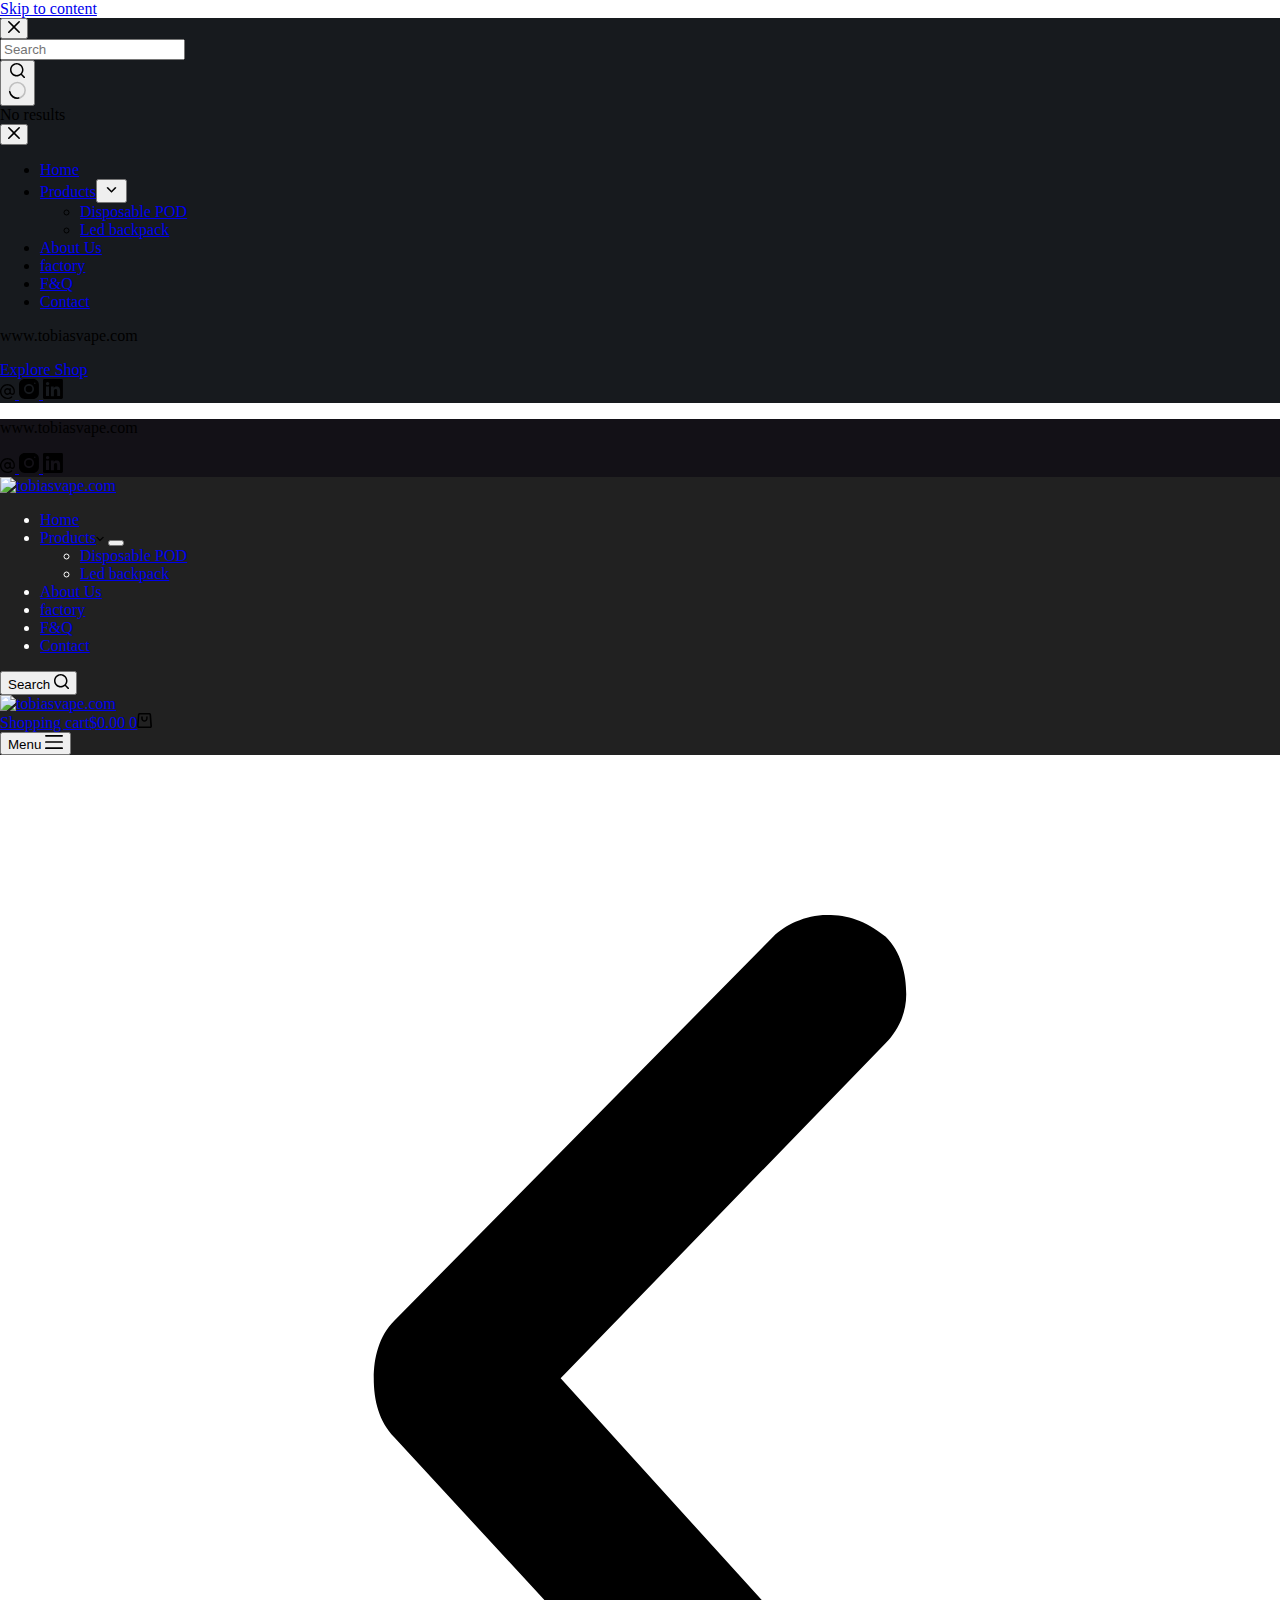
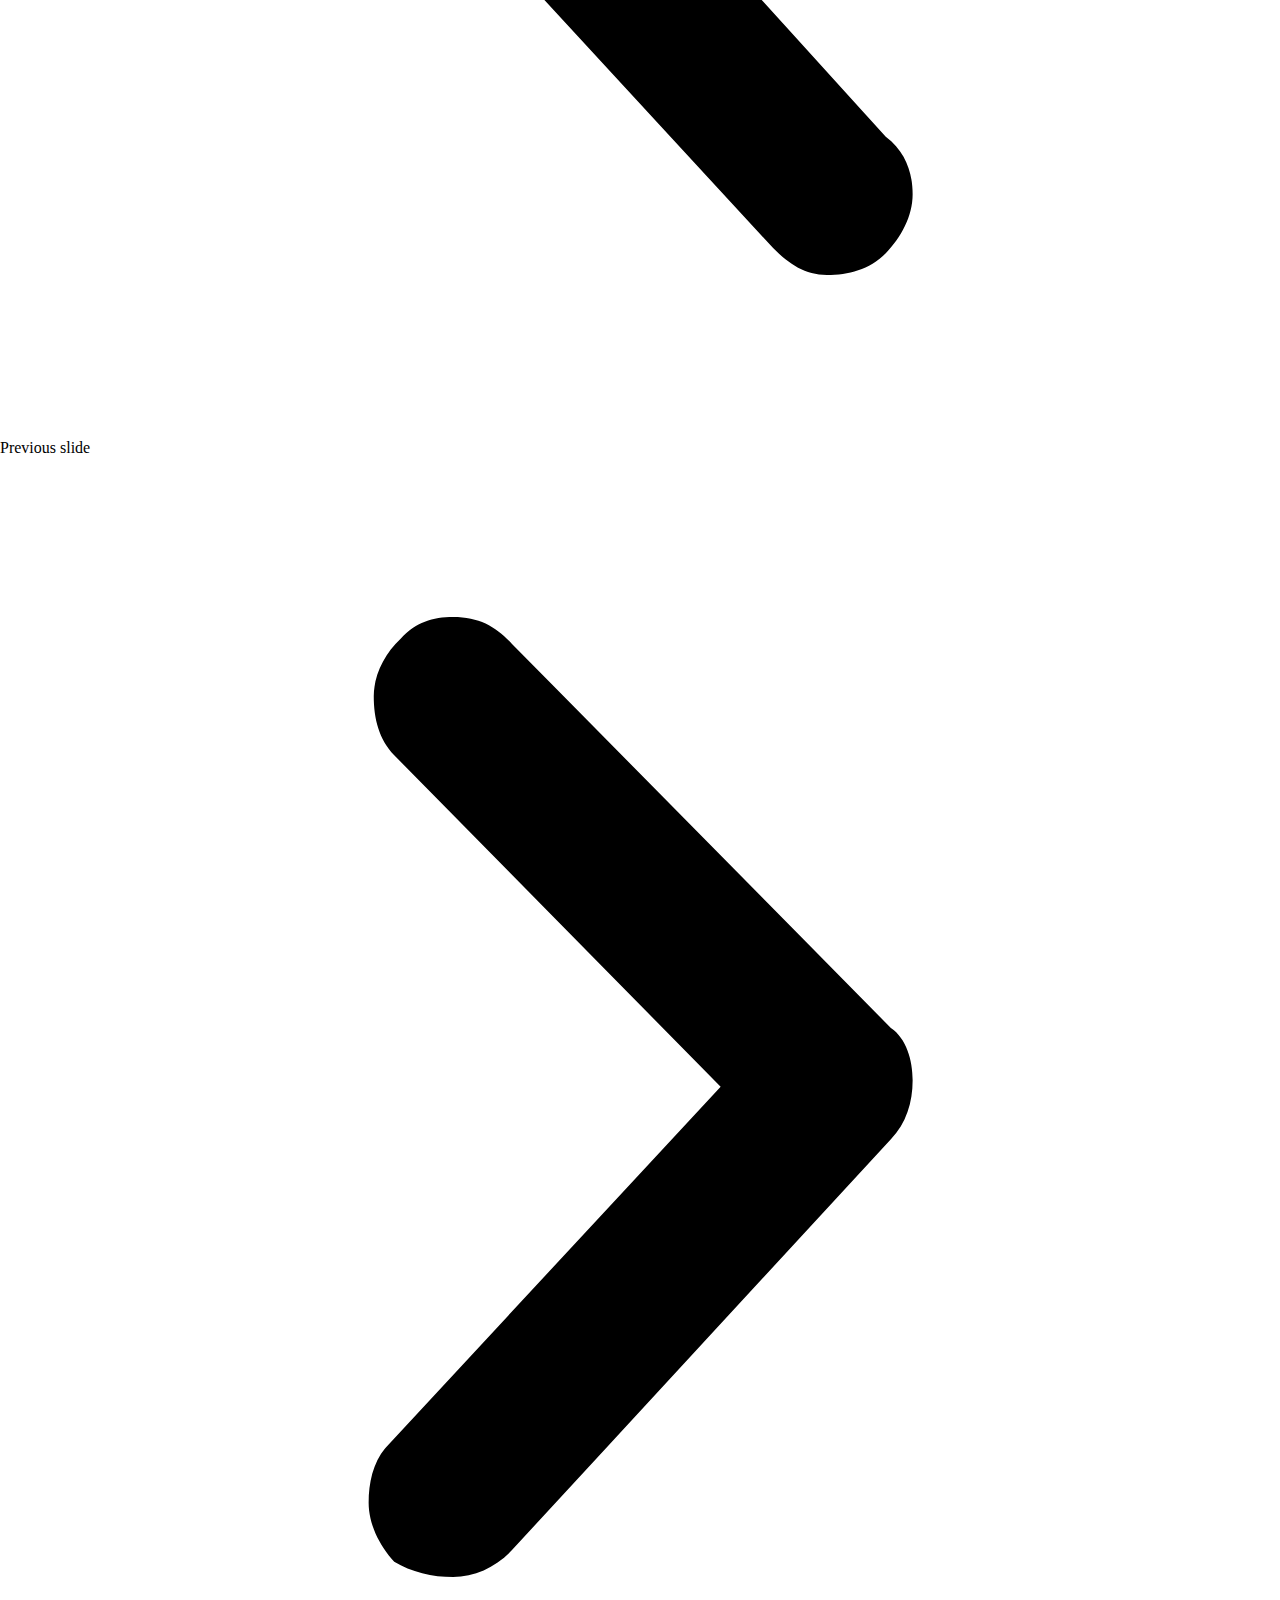
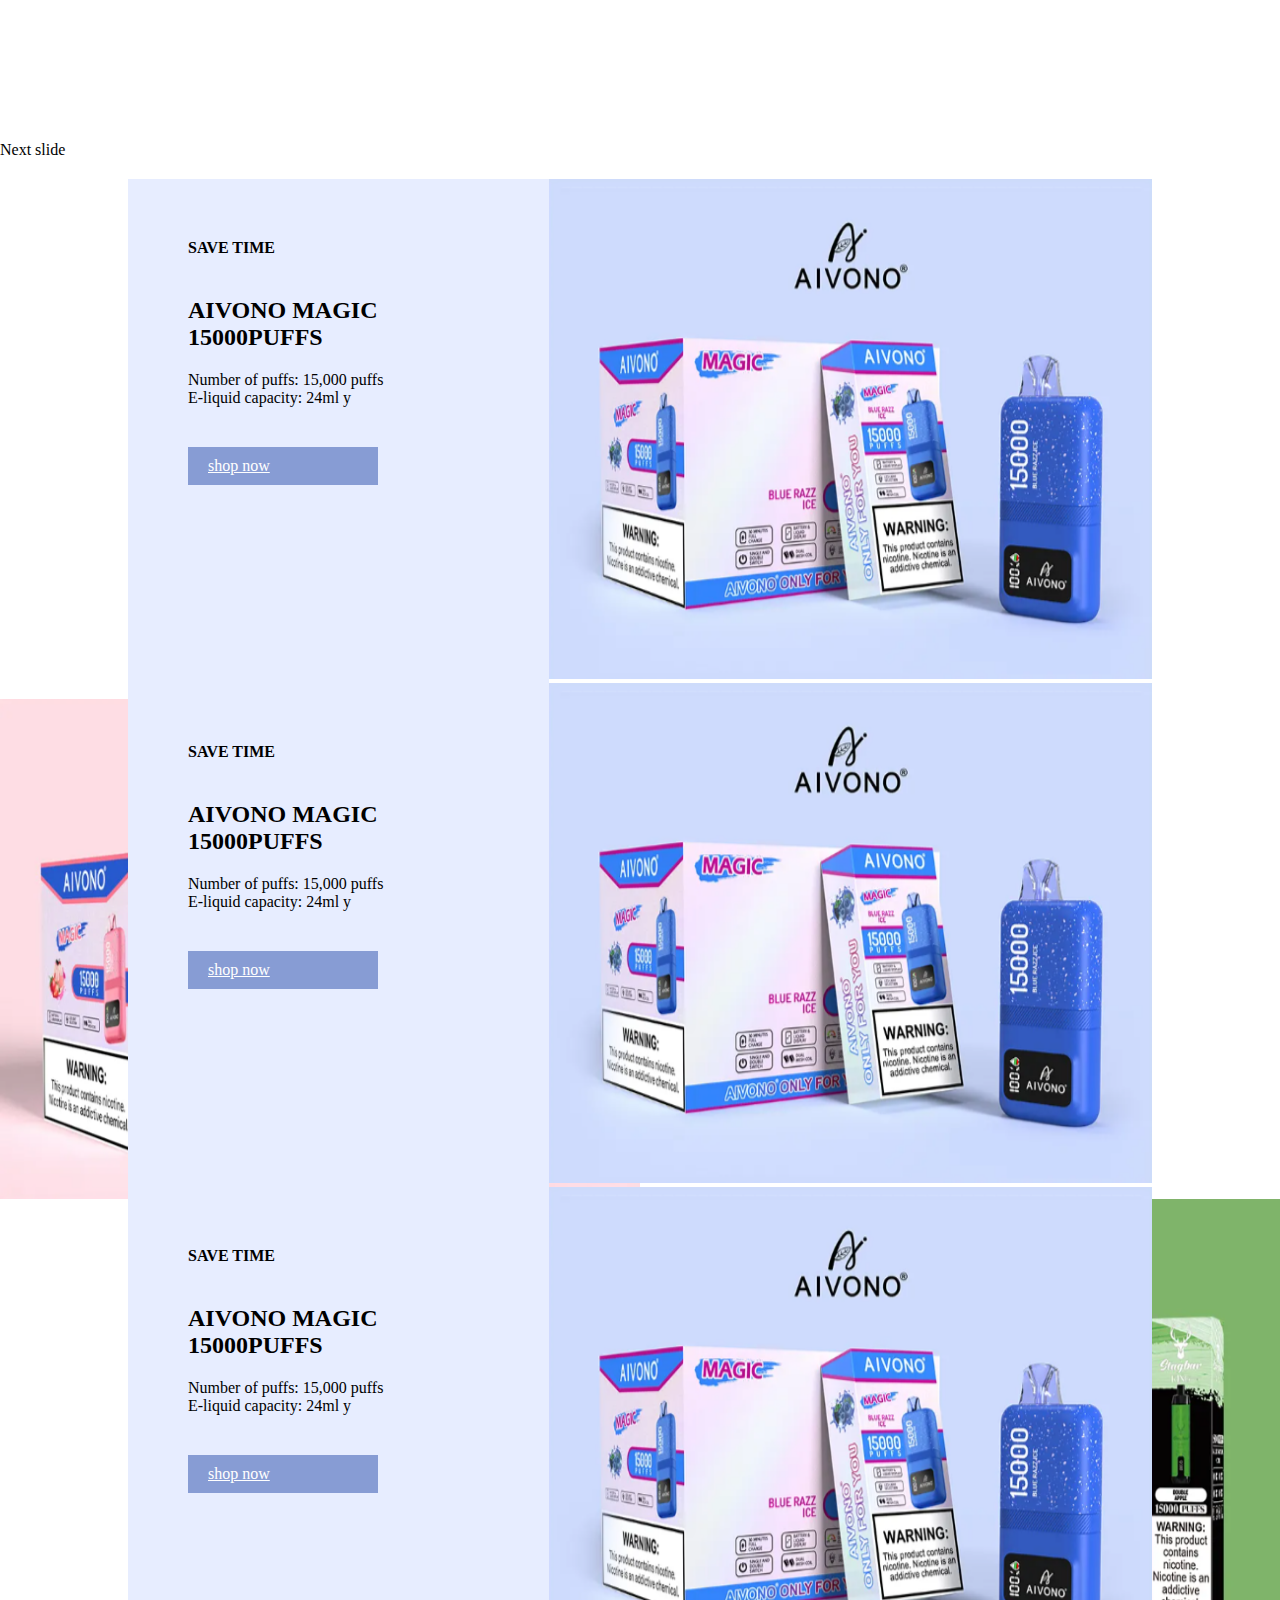
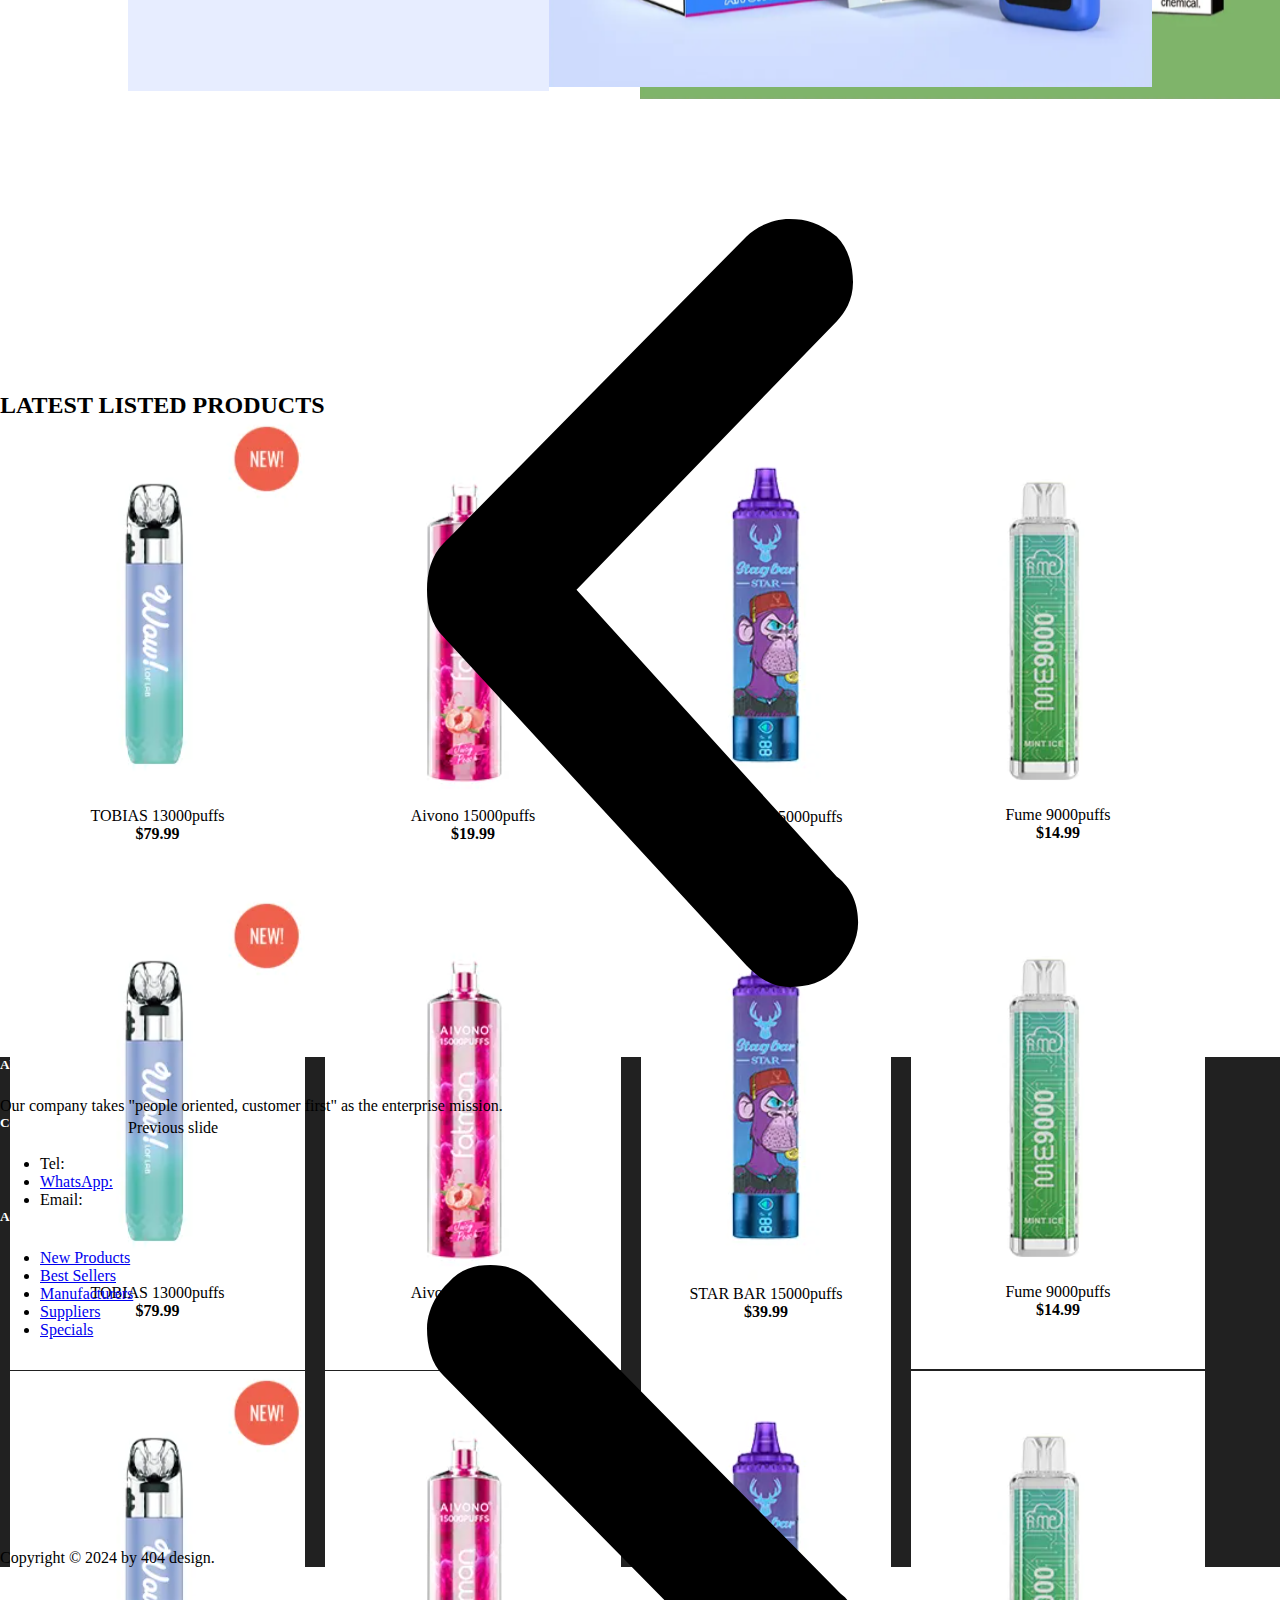
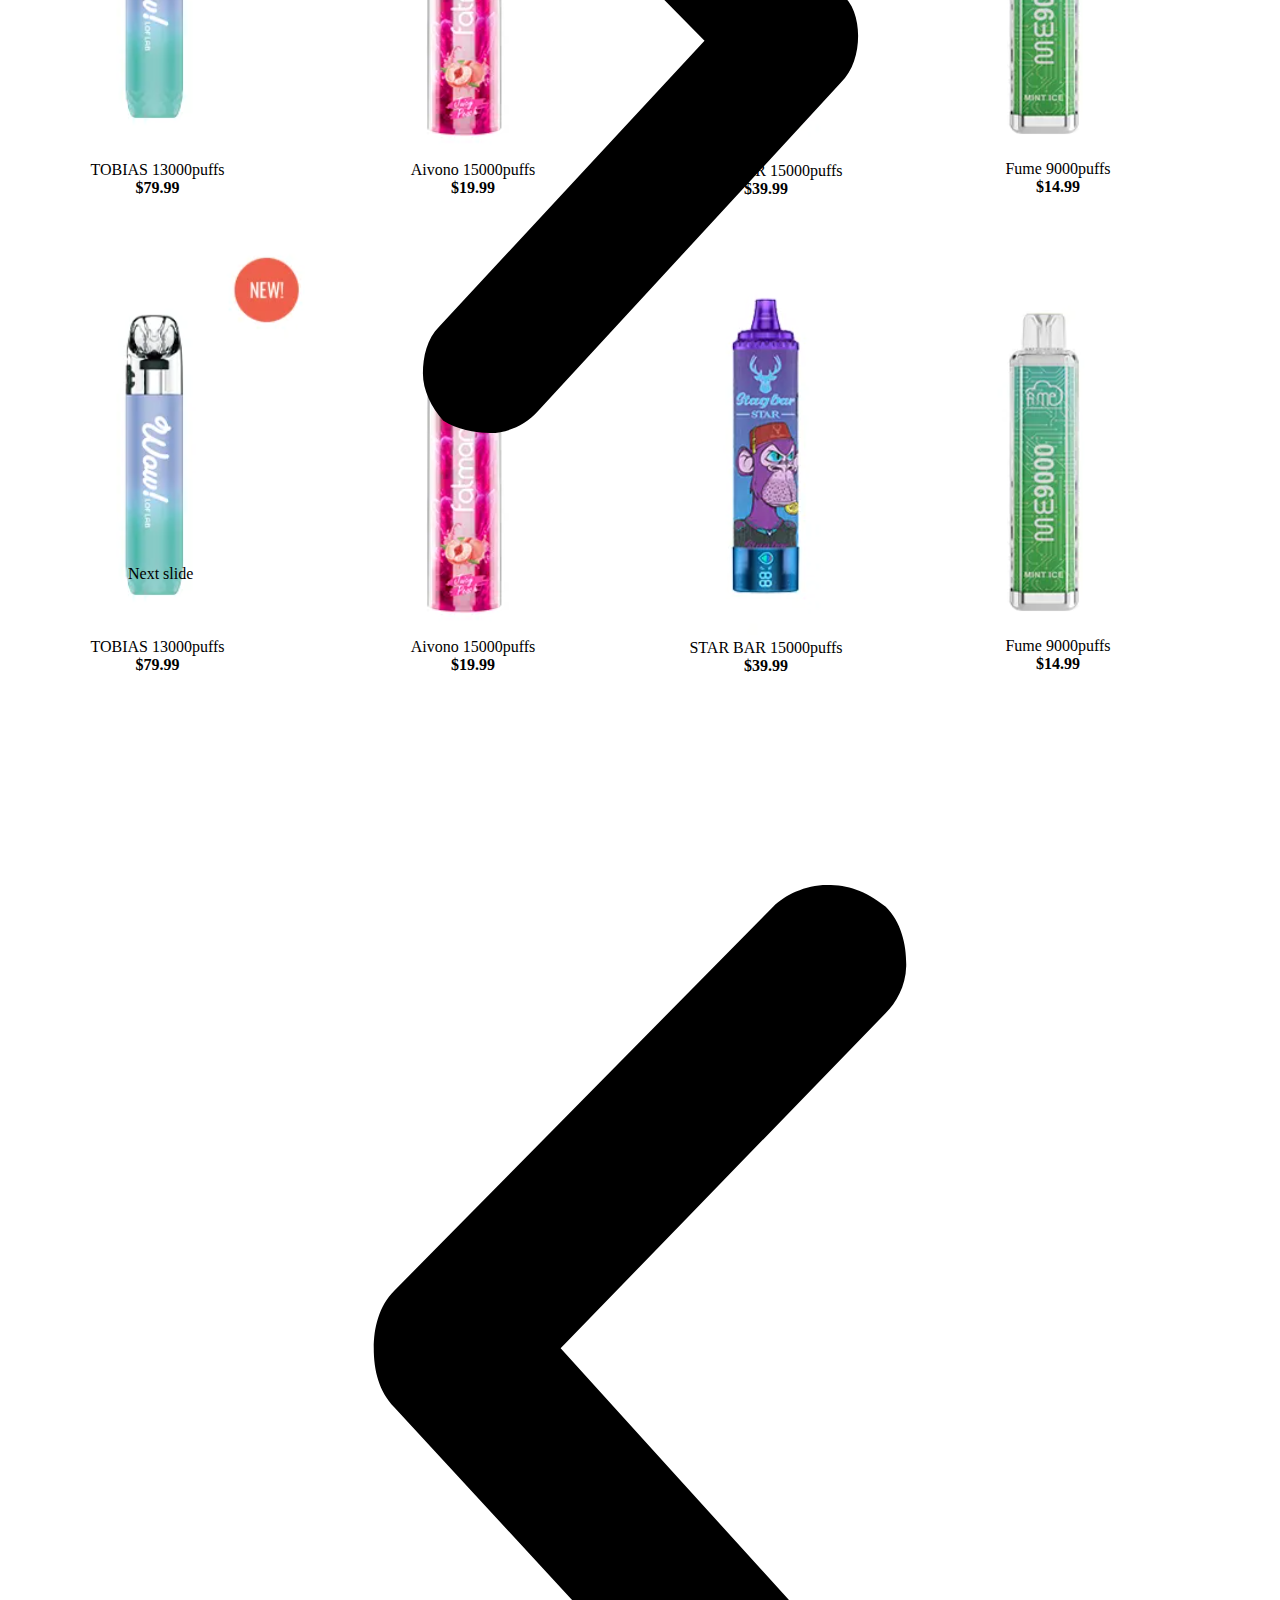
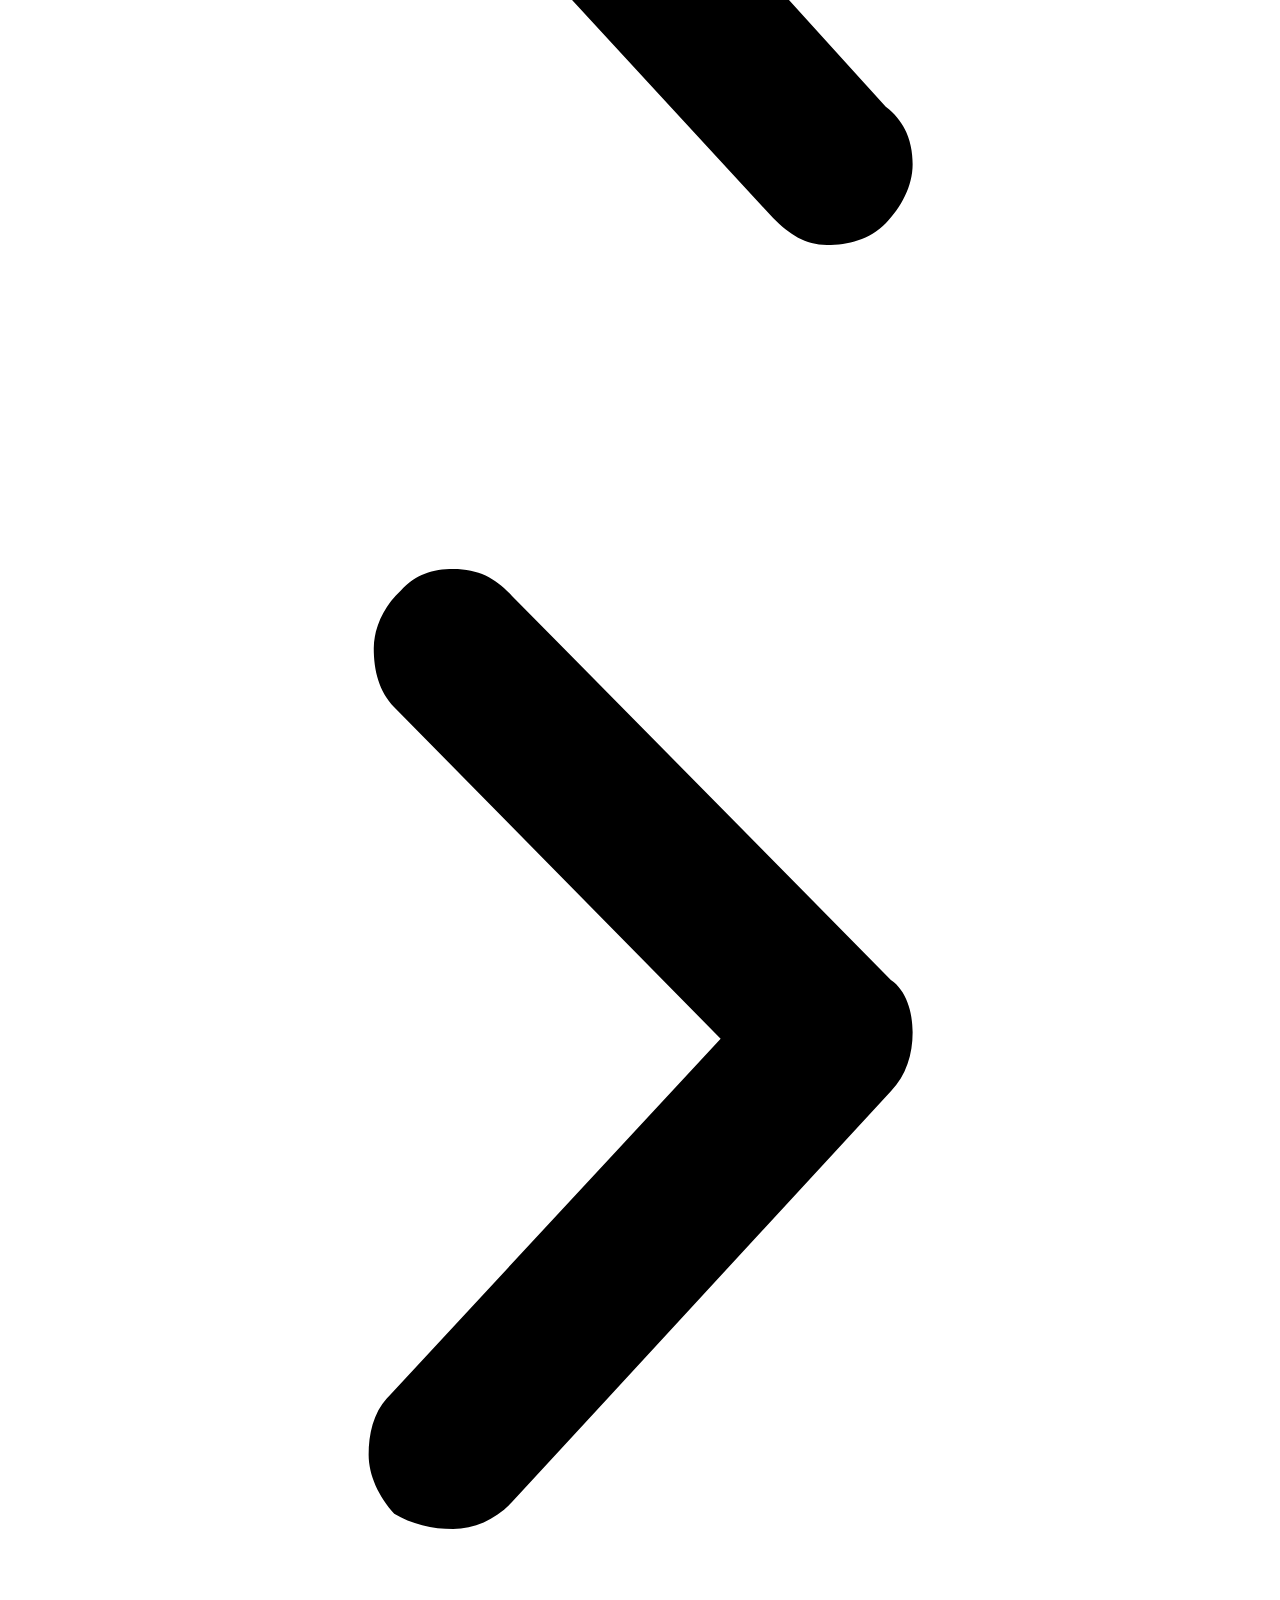
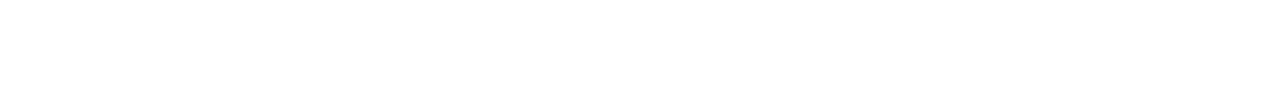
==== commit 0e3ff782: "1. done again" ====
--- a/src/home/tobiasvape.com/index.html
+++ b/src/home/tobiasvape.com/index.html
@@ -1203,8 +1203,8 @@
                                             <ul id="menu-main-menu" class="menu" role="menubar">
                                                 <!-- hyk -->
                                                 <li id="menu-item-3423" class="menu-item menu-item-type-post_type menu-item-object-page menu-item-home current-menu-item page_item page-item-3072 current_page_item menu-item-3423" role="none"><a href="./index.html" aria-current="page" class="ct-menu-link" role="menuitem">Home</a></li>
-                                                <li id="menu-item-3424" class="menu-item menu-item-type-post_type menu-item-object-page menu-item-3424" role="none"><a href="../../women/tobiasvape.com/women/index.html" class="ct-menu-link" role="menuitem">Women</a></li>
-                                                <li id="menu-item-3422" class="menu-item menu-item-type-post_type menu-item-object-page menu-item-has-children menu-item-3422 animated-submenu-block" role="none"><a href="../../products/tobiasvape.com/products/index.html" class="ct-menu-link" role="menuitem">Products<span class="ct-toggle-dropdown-desktop"><svg class="ct-icon" width="8" height="8" viewBox="0 0 15 15"><path d="M2.1,3.2l5.4,5.4l5.4-5.4L15,4.3l-7.5,7.5L0,4.3L2.1,3.2z"/></svg></span></a>
+                                                <!-- <li id="menu-item-3424" class="menu-item menu-item-type-post_type menu-item-object-page menu-item-3424" role="none"><a href="../../women/tobiasvape.com/women/index.html" class="ct-menu-link" role="menuitem">Women</a></li> -->
+                                                <li id="menu-item-3422" class="menu-item menu-item-type-post_type menu-item-object-page menu-item-has-children menu-item-3422 animated-submenu-block" role="none"><a href="../../women/tobiasvape.com/women/index.html" class="ct-menu-link" role="menuitem">Products<span class="ct-toggle-dropdown-desktop"><svg class="ct-icon" width="8" height="8" viewBox="0 0 15 15"><path d="M2.1,3.2l5.4,5.4l5.4-5.4L15,4.3l-7.5,7.5L0,4.3L2.1,3.2z"/></svg></span></a>
                                                     <button
                                                         class="ct-toggle-dropdown-desktop-ghost" aria-label="Expand dropdown menu" aria-haspopup="true" aria-expanded="false" role="menuitem"></button>
                                                         <ul class="sub-menu" role="menu">
@@ -1712,7 +1712,7 @@
                                         <div class="elementor-element elementor-element-04dbffe elementor-widget elementor-widget-heading" data-id="04dbffe" data-element_type="widget" data-widget_type="heading.default">
                                           <p class="elementor-heading-title elementor-size-default">
                                             
-                                            <a style="padding: 10px 20px;  color: white; border: 1px solid white; width: 200px;  text-align: left;" href="#">LEARN now</a>
+                                            <a style="padding: 10px 20px;  color: white; border: 1px solid white; width: 200px;  text-align: left;" href="#">LEARN MORE</a>
                                           </p>
                                         </div>
                                     </div>
@@ -1906,12 +1906,12 @@
                                 <div class="e-con-inner">
                                     <div class="elementor-element elementor-element-c07f08f elementor-widget elementor-widget-text-editor" data-id="c07f08f" data-element_type="widget" data-widget_type="text-editor.default">
                                         <div class="elementor-widget-container">
-                                            <p>Check out popular products</p>
+                                            <!-- <p>Check out popular products</p> -->
                                         </div>
                                     </div>
                                     <div class="elementor-element elementor-element-d3bee39 elementor-widget elementor-widget-heading" data-id="d3bee39" data-element_type="widget" data-widget_type="heading.default">
                                         <div class="elementor-widget-container">
-                                            <h2 class="elementor-heading-title elementor-size-default">Popular Products</h2>
+                                            <h2 class="elementor-heading-title elementor-size-default">LATEST LISTED PRODUCTS</h2>
                                         </div>
                                     </div>
                                 </div>
@@ -1944,19 +1944,110 @@
                                                     max-width: calc(100% / var(--e-image-carousel-slides-to-show, 3))
                                                 }
                                             </style>
-                                            <div class="elementor-image-carousel-wrapper swiper" dir="ltr">
+                                            <div style="height: 600px;" class="elementor-image-carousel-wrapper swiper" dir="ltr">
                                                 <div class="elementor-image-carousel swiper-wrapper" aria-live="off">
+                                                    <style>
+                                                           
+                                                        .flex1:hover, .flex2:hover, .flex3:hover, .flex4:hover {
+                                                            /* color: red; */
+                                                            box-shadow: 5px 5px 5px #eeeeee;
+                                                        }
+                                                    </style>
                                                     <div class="swiper-slide" role="group" aria-roledescription="slide" aria-label="1 of 4">
-                                                        <!-- here -->
+                                                        <div style="display: flex;">
+                                                            <div class="flex1" style="flex: 1; height: 100%; background-color:white;margin: 0 10px;">
+                                                                <img src="./custom/4.png" alt="">
+                                                                <p style="margin: 0;">TOBIAS 13000puffs</p>
+                                                                <h4 style="margin: 0; margin-bottom: 50px;">$79.99</h4>
+                                                            </div>
+                                                            <div class="flex2" style="flex: 1; height: 100%; background-color: white;margin: 0 10px;">
+                                                                <img src="./custom/5.png" alt="">
+                                                                <p style="margin: 0;">Aivono 15000puffs</p>
+                                                                <h4 style="margin: 0; margin-bottom: 50px;">$19.99</h4>
+                                                            </div>
+                                                            <div class="flex3" style="flex: 1; height: 100%; background-color: white;margin: 0 10px;">
+                                                                <img src="./custom/6.png" alt="">
+                                                                <p style="margin: 0;">STAR BAR 15000puffs</p>
+                                                                <h4 style="margin: 0; margin-bottom: 50px;">$39.99</h4>
+                                                            </div>
+                                                            <div class="flex4" style="flex: 1; height: 100%; background-color: white;margin: 0 10px;">
+                                                                <img src="./custom/7.png" alt="">
+                                                                <p style="margin: 0;">Fume 9000puffs</p>
+                                                                <h4 style="margin: 0; margin-bottom: 50px;">$14.99</h4>
+                                                            </div>
+                                                        </div>
                                                     </div>
                                                     <div class="swiper-slide" role="group" aria-roledescription="slide" aria-label="2 of 4">
-                                                        <figure class="swiper-slide-inner"><img decoding="async" class="swiper-slide-image" src="https://tobiasvape.com/wp-content/uploads/2024/03/1.jpg" alt="1" /></figure>
+                                                        <div style="display: flex;">
+                                                            <div class="flex1" style="flex: 1; height: 100%; background-color:white;margin: 0 10px;">
+                                                                <img src="./custom/4.png" alt="">
+                                                                <p style="margin: 0;">TOBIAS 13000puffs</p>
+                                                                <h4 style="margin: 0; margin-bottom: 50px;">$79.99</h4>
+                                                            </div>
+                                                            <div class="flex2" style="flex: 1; height: 100%; background-color: white;margin: 0 10px;">
+                                                                <img src="./custom/5.png" alt="">
+                                                                <p style="margin: 0;">Aivono 15000puffs</p>
+                                                                <h4 style="margin: 0; margin-bottom: 50px;">$19.99</h4>
+                                                            </div>
+                                                            <div class="flex3" style="flex: 1; height: 100%; background-color: white;margin: 0 10px;">
+                                                                <img src="./custom/6.png" alt="">
+                                                                <p style="margin: 0;">STAR BAR 15000puffs</p>
+                                                                <h4 style="margin: 0; margin-bottom: 50px;">$39.99</h4>
+                                                            </div>
+                                                            <div class="flex4" style="flex: 1; height: 100%; background-color: white;margin: 0 10px;">
+                                                                <img src="./custom/7.png" alt="">
+                                                                <p style="margin: 0;">Fume 9000puffs</p>
+                                                                <h4 style="margin: 0; margin-bottom: 50px;">$14.99</h4>
+                                                            </div>
+                                                        </div>
                                                     </div>
                                                     <div class="swiper-slide" role="group" aria-roledescription="slide" aria-label="3 of 4">
-                                                        <figure class="swiper-slide-inner"><img decoding="async" class="swiper-slide-image" src="https://tobiasvape.com/wp-content/uploads/2024/03/3-scaled.jpg" alt="3" /></figure>
+                                                        <div style="display: flex;">
+                                                            <div class="flex1" style="flex: 1; height: 100%; background-color:white;margin: 0 10px;">
+                                                                <img src="./custom/4.png" alt="">
+                                                                <p style="margin: 0;">TOBIAS 13000puffs</p>
+                                                                <h4 style="margin: 0; margin-bottom: 50px;">$79.99</h4>
+                                                            </div>
+                                                            <div class="flex2" style="flex: 1; height: 100%; background-color: white;margin: 0 10px;">
+                                                                <img src="./custom/5.png" alt="">
+                                                                <p style="margin: 0;">Aivono 15000puffs</p>
+                                                                <h4 style="margin: 0; margin-bottom: 50px;">$19.99</h4>
+                                                            </div>
+                                                            <div class="flex3" style="flex: 1; height: 100%; background-color: white;margin: 0 10px;">
+                                                                <img src="./custom/6.png" alt="">
+                                                                <p style="margin: 0;">STAR BAR 15000puffs</p>
+                                                                <h4 style="margin: 0; margin-bottom: 50px;">$39.99</h4>
+                                                            </div>
+                                                            <div class="flex4" style="flex: 1; height: 100%; background-color: white;margin: 0 10px;">
+                                                                <img src="./custom/7.png" alt="">
+                                                                <p style="margin: 0;">Fume 9000puffs</p>
+                                                                <h4 style="margin: 0; margin-bottom: 50px;">$14.99</h4>
+                                                            </div>
+                                                        </div>
                                                     </div>
                                                     <div class="swiper-slide" role="group" aria-roledescription="slide" aria-label="4 of 4">
-                                                        <figure class="swiper-slide-inner"><img decoding="async" class="swiper-slide-image" src="https://tobiasvape.com/wp-content/uploads/2024/03/4-1.jpg" alt="4" /></figure>
+                                                        <div style="display: flex;">
+                                                            <div class="flex1" style="flex: 1; height: 100%; background-color:white;margin: 0 10px;">
+                                                                <img src="./custom/4.png" alt="">
+                                                                <p style="margin: 0;">TOBIAS 13000puffs</p>
+                                                                <h4 style="margin: 0; margin-bottom: 50px;">$79.99</h4>
+                                                            </div>
+                                                            <div class="flex2" style="flex: 1; height: 100%; background-color: white;margin: 0 10px;">
+                                                                <img src="./custom/5.png" alt="">
+                                                                <p style="margin: 0;">Aivono 15000puffs</p>
+                                                                <h4 style="margin: 0; margin-bottom: 50px;">$19.99</h4>
+                                                            </div>
+                                                            <div class="flex3" style="flex: 1; height: 100%; background-color: white;margin: 0 10px;">
+                                                                <img src="./custom/6.png" alt="">
+                                                                <p style="margin: 0;">STAR BAR 15000puffs</p>
+                                                                <h4 style="margin: 0; margin-bottom: 50px;">$39.99</h4>
+                                                            </div>
+                                                            <div class="flex4" style="flex: 1; height: 100%; background-color: white;margin: 0 10px;">
+                                                                <img src="./custom/7.png" alt="">
+                                                                <p style="margin: 0;">Fume 9000puffs</p>
+                                                                <h4 style="margin: 0; margin-bottom: 50px;">$14.99</h4>
+                                                            </div>
+                                                        </div>
                                                     </div>
                                                 </div>
                                                 <div class="elementor-swiper-button elementor-swiper-button-prev" role="button" tabindex="0">
@@ -1976,7 +2067,7 @@
                                 <div class="e-con-inner">
                                     <div class="elementor-element elementor-element-2ac7f7b elementor-widget elementor-widget-text-editor" data-id="2ac7f7b" data-element_type="widget" data-widget_type="text-editor.default">
                                         <div class="elementor-widget-container">
-                                            <p>Check out popular products</p>
+                                            <!-- <p>Check out popular products</p> -->
                                         </div>
                                     </div>
                                     <div class="elementor-element elementor-element-b9d5118 elementor-widget elementor-widget-heading" data-id="b9d5118" data-element_type="widget" data-widget_type="heading.default">
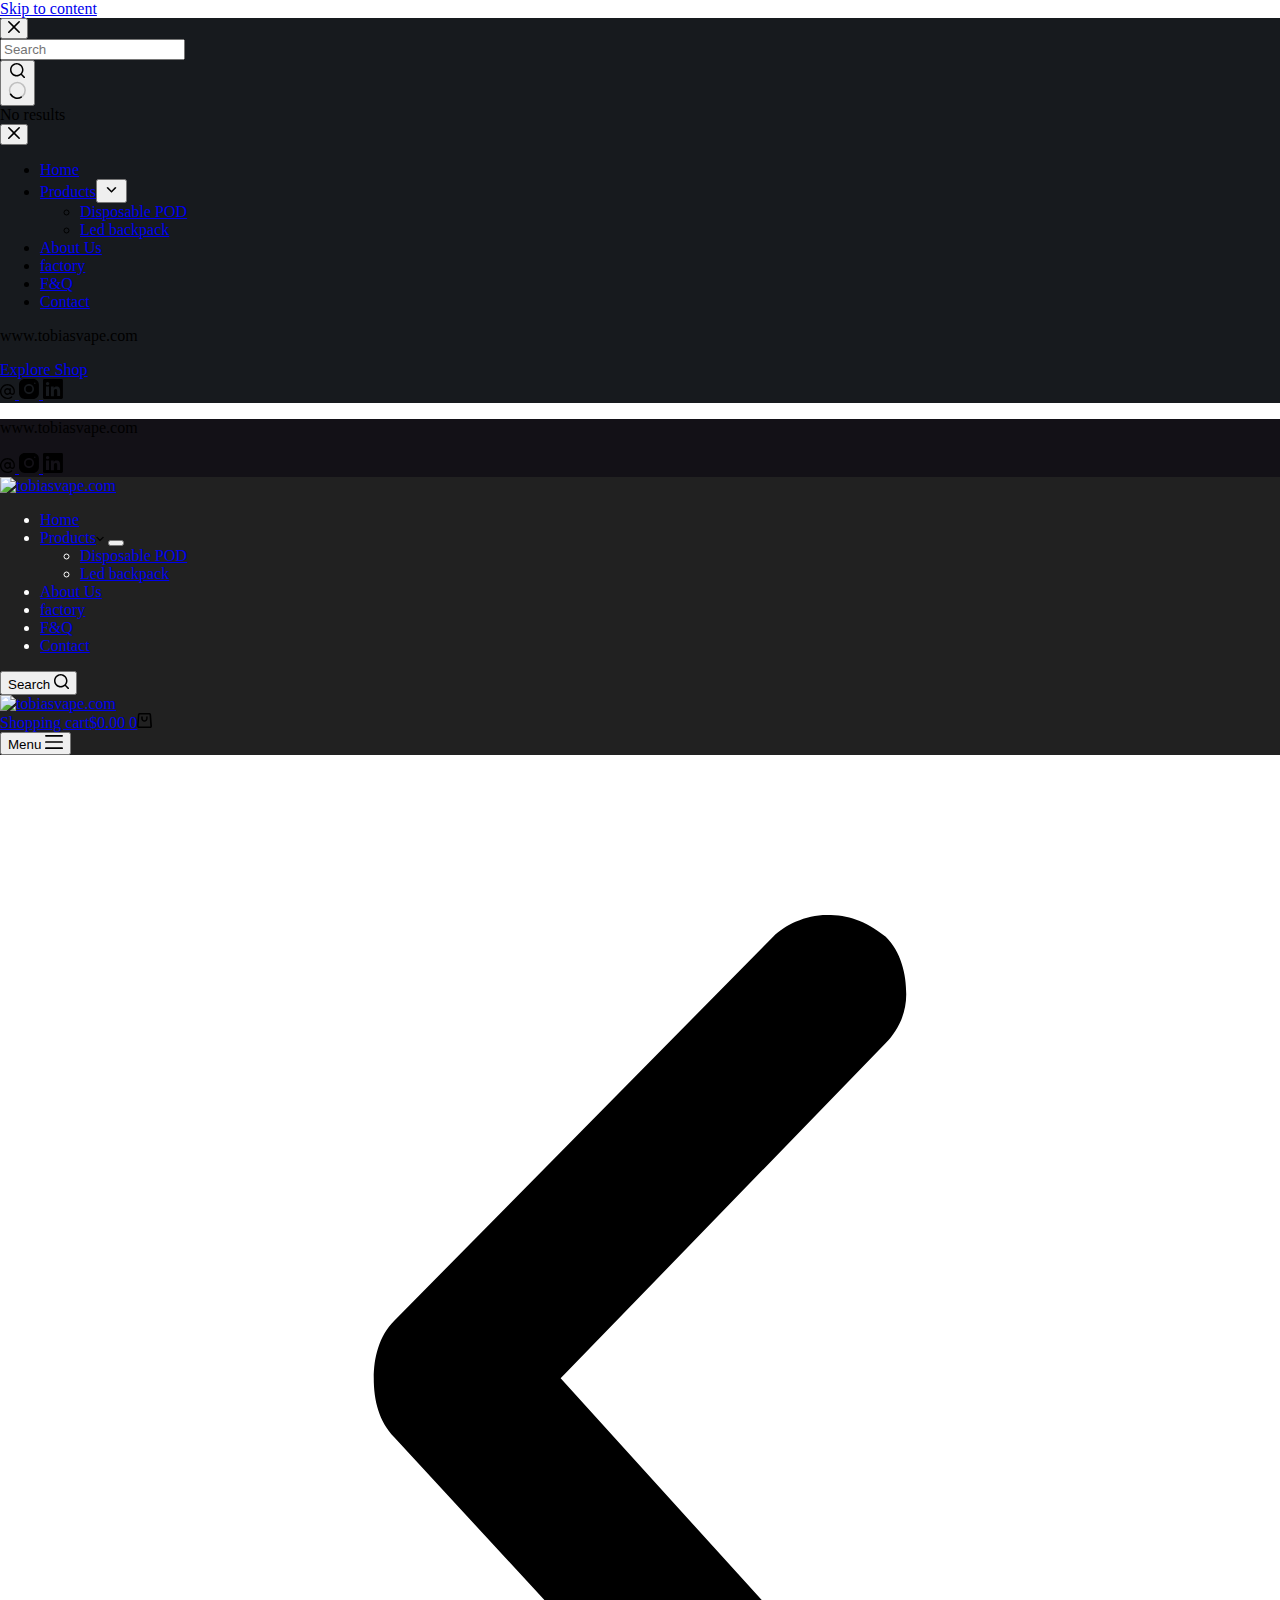
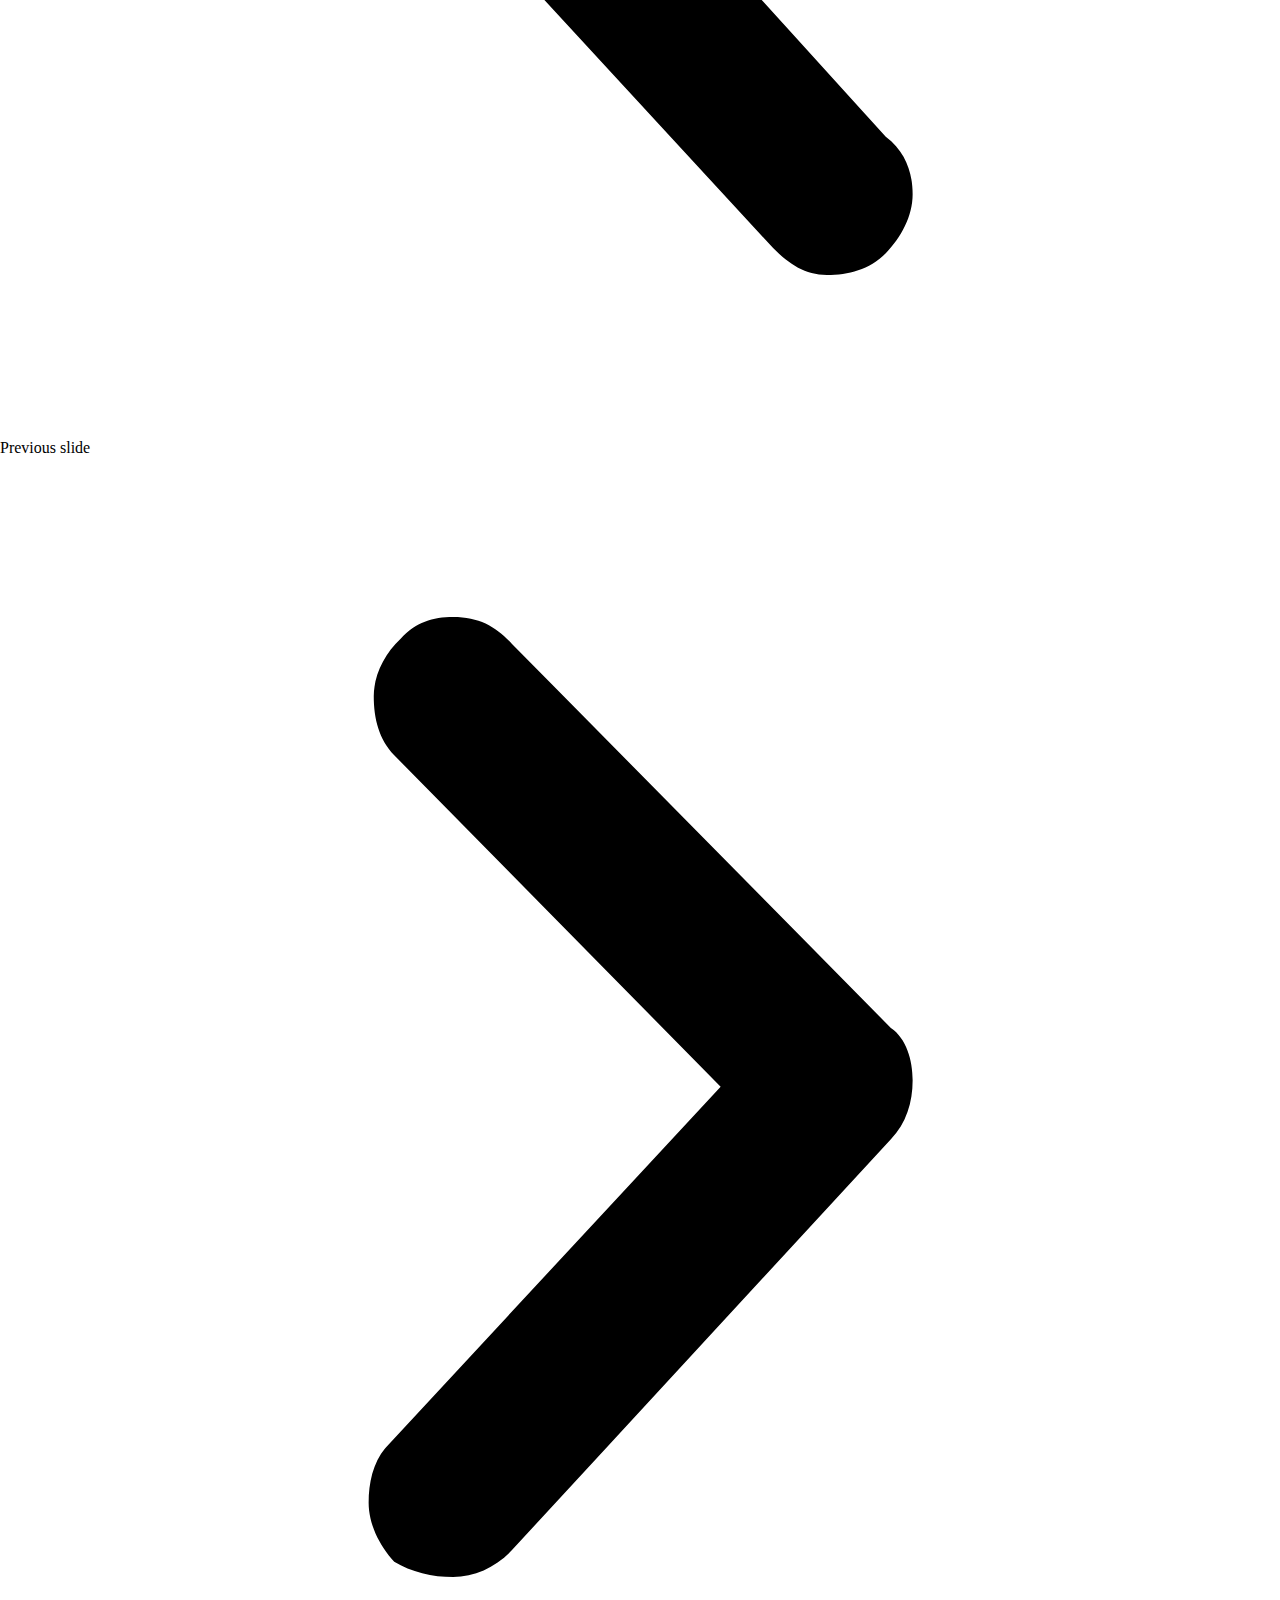
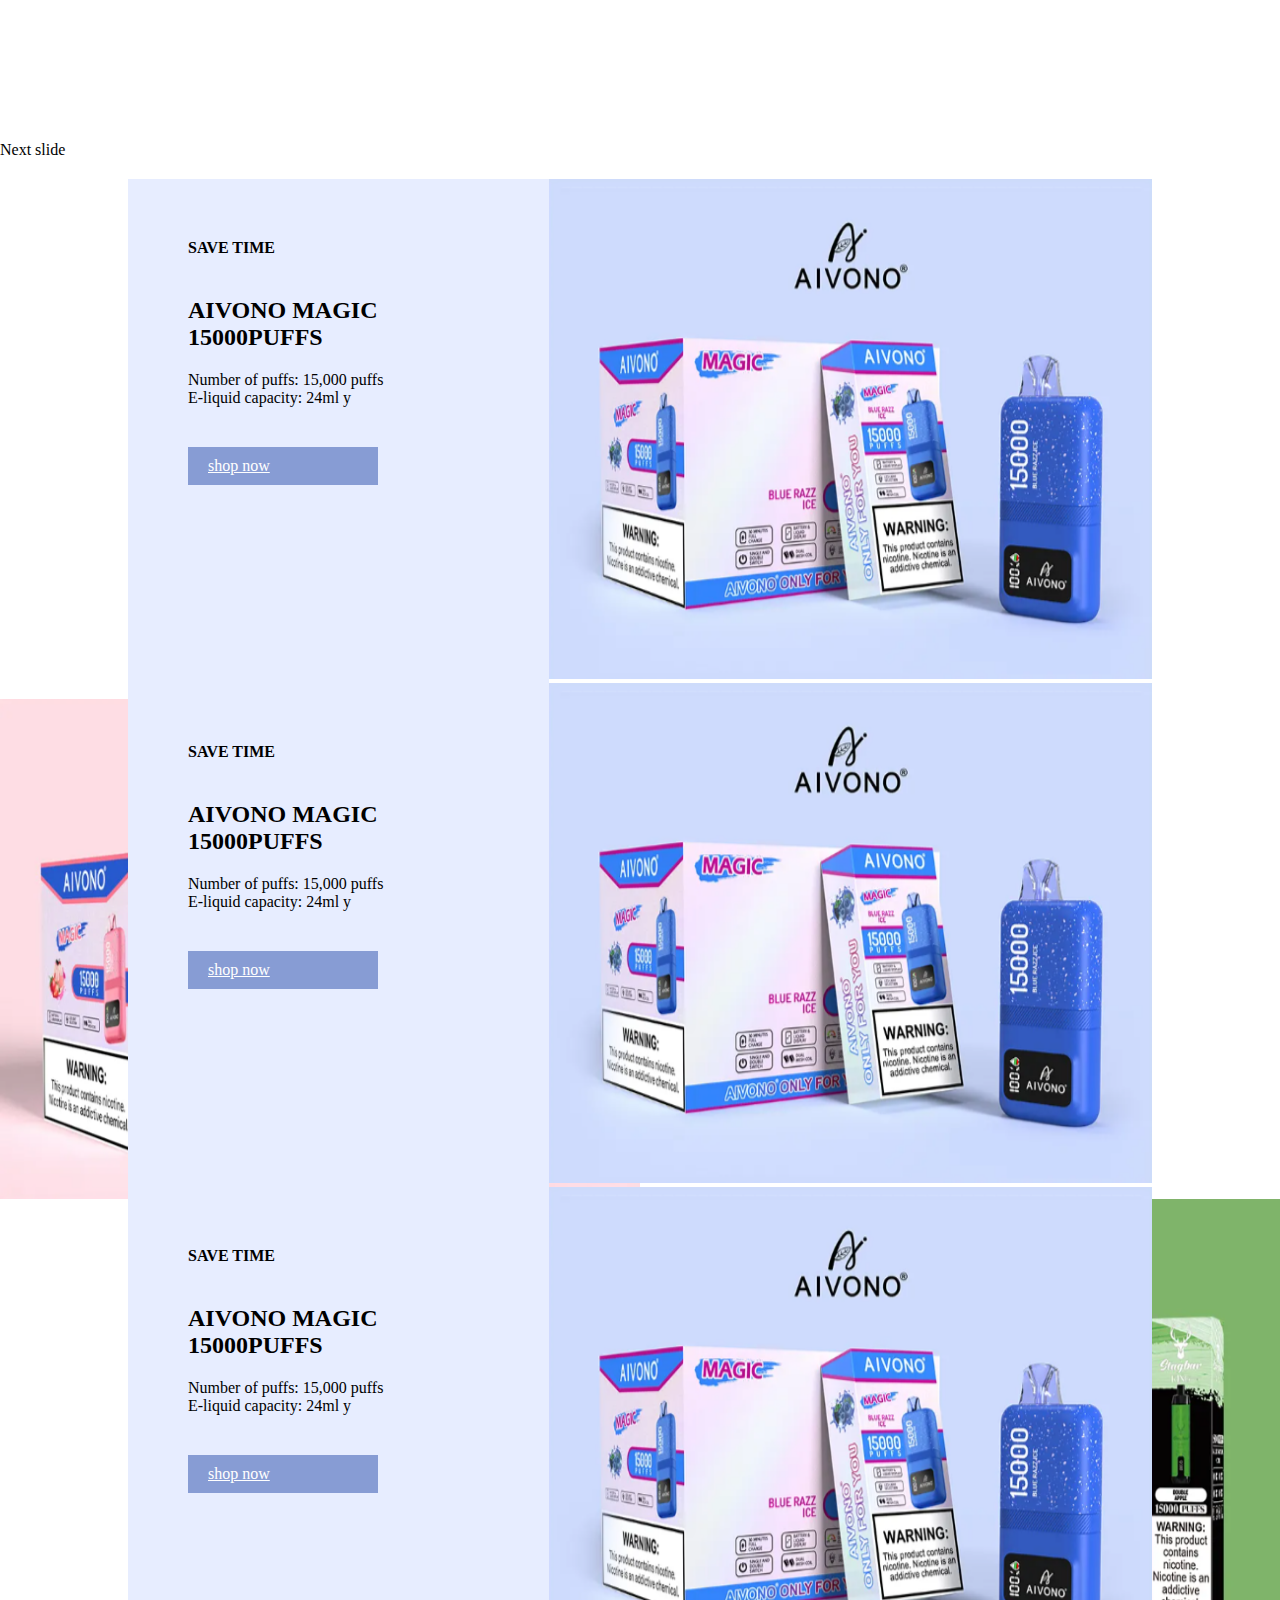
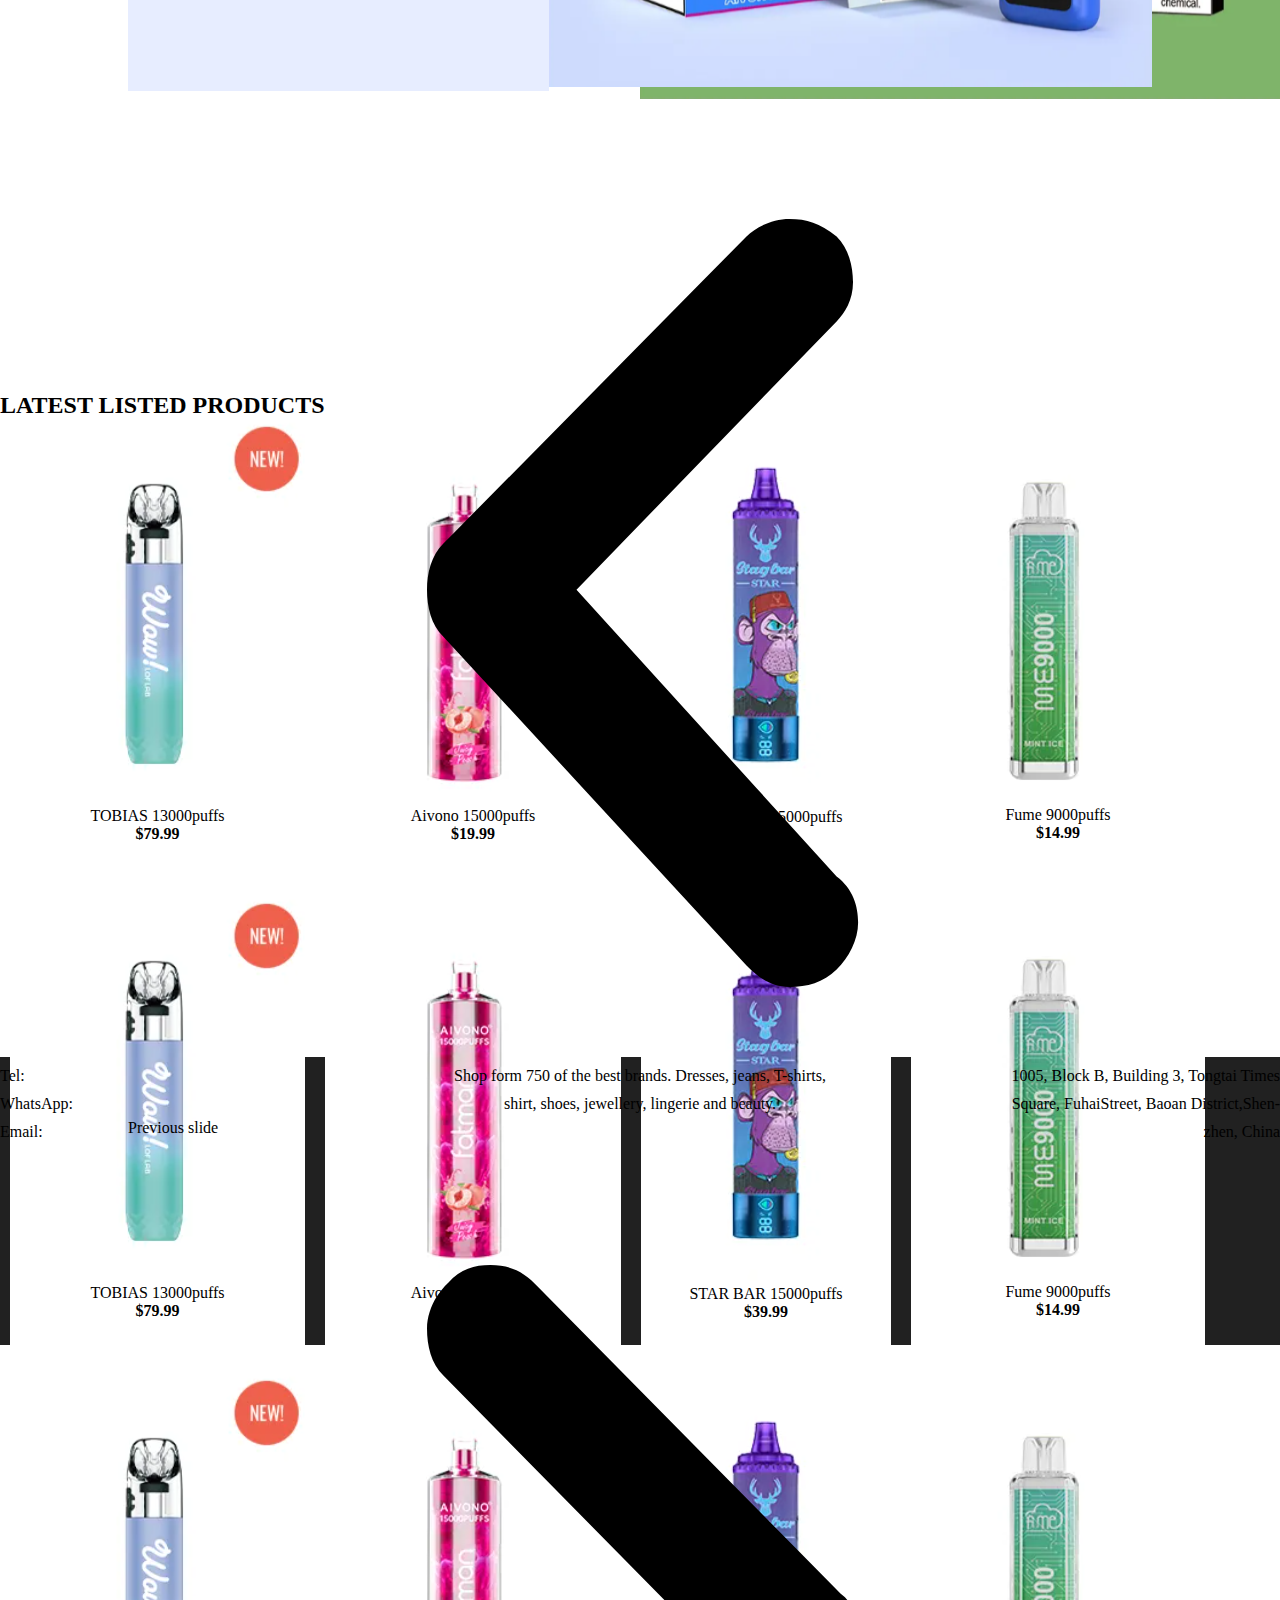
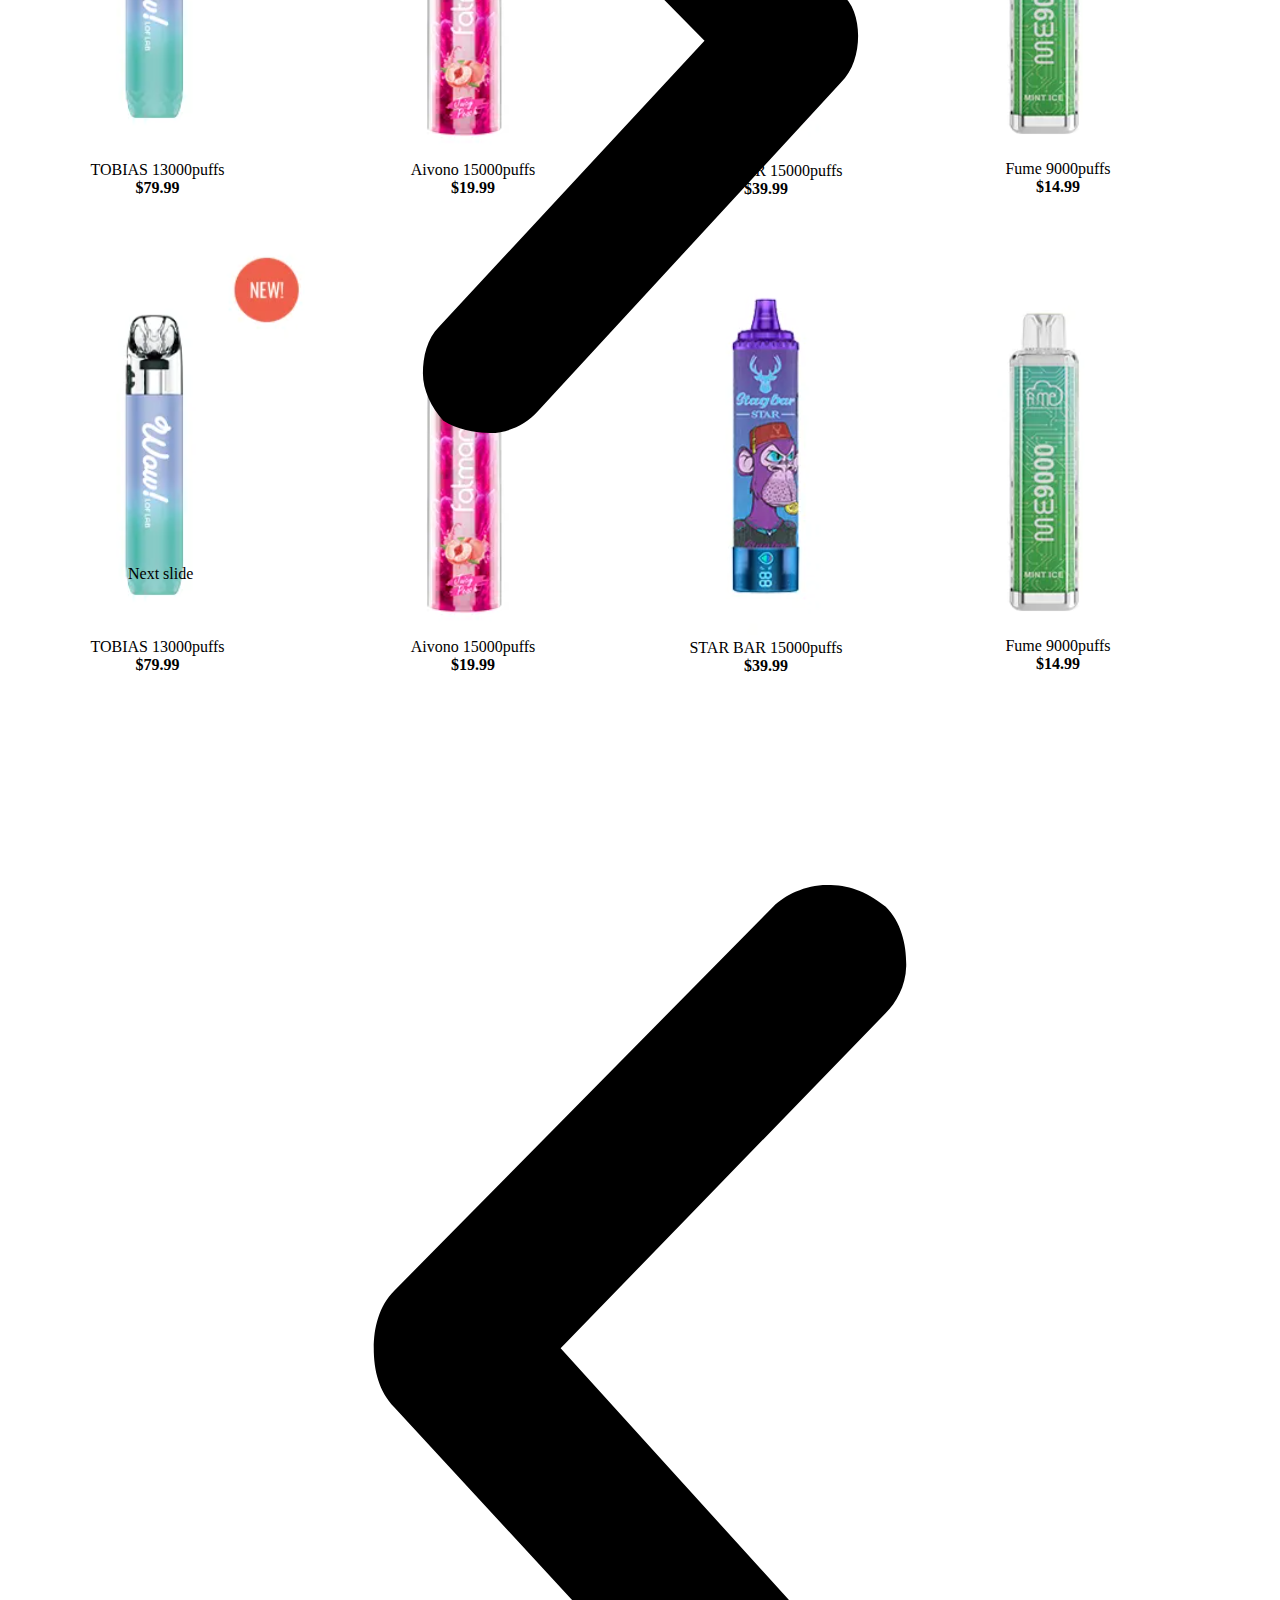
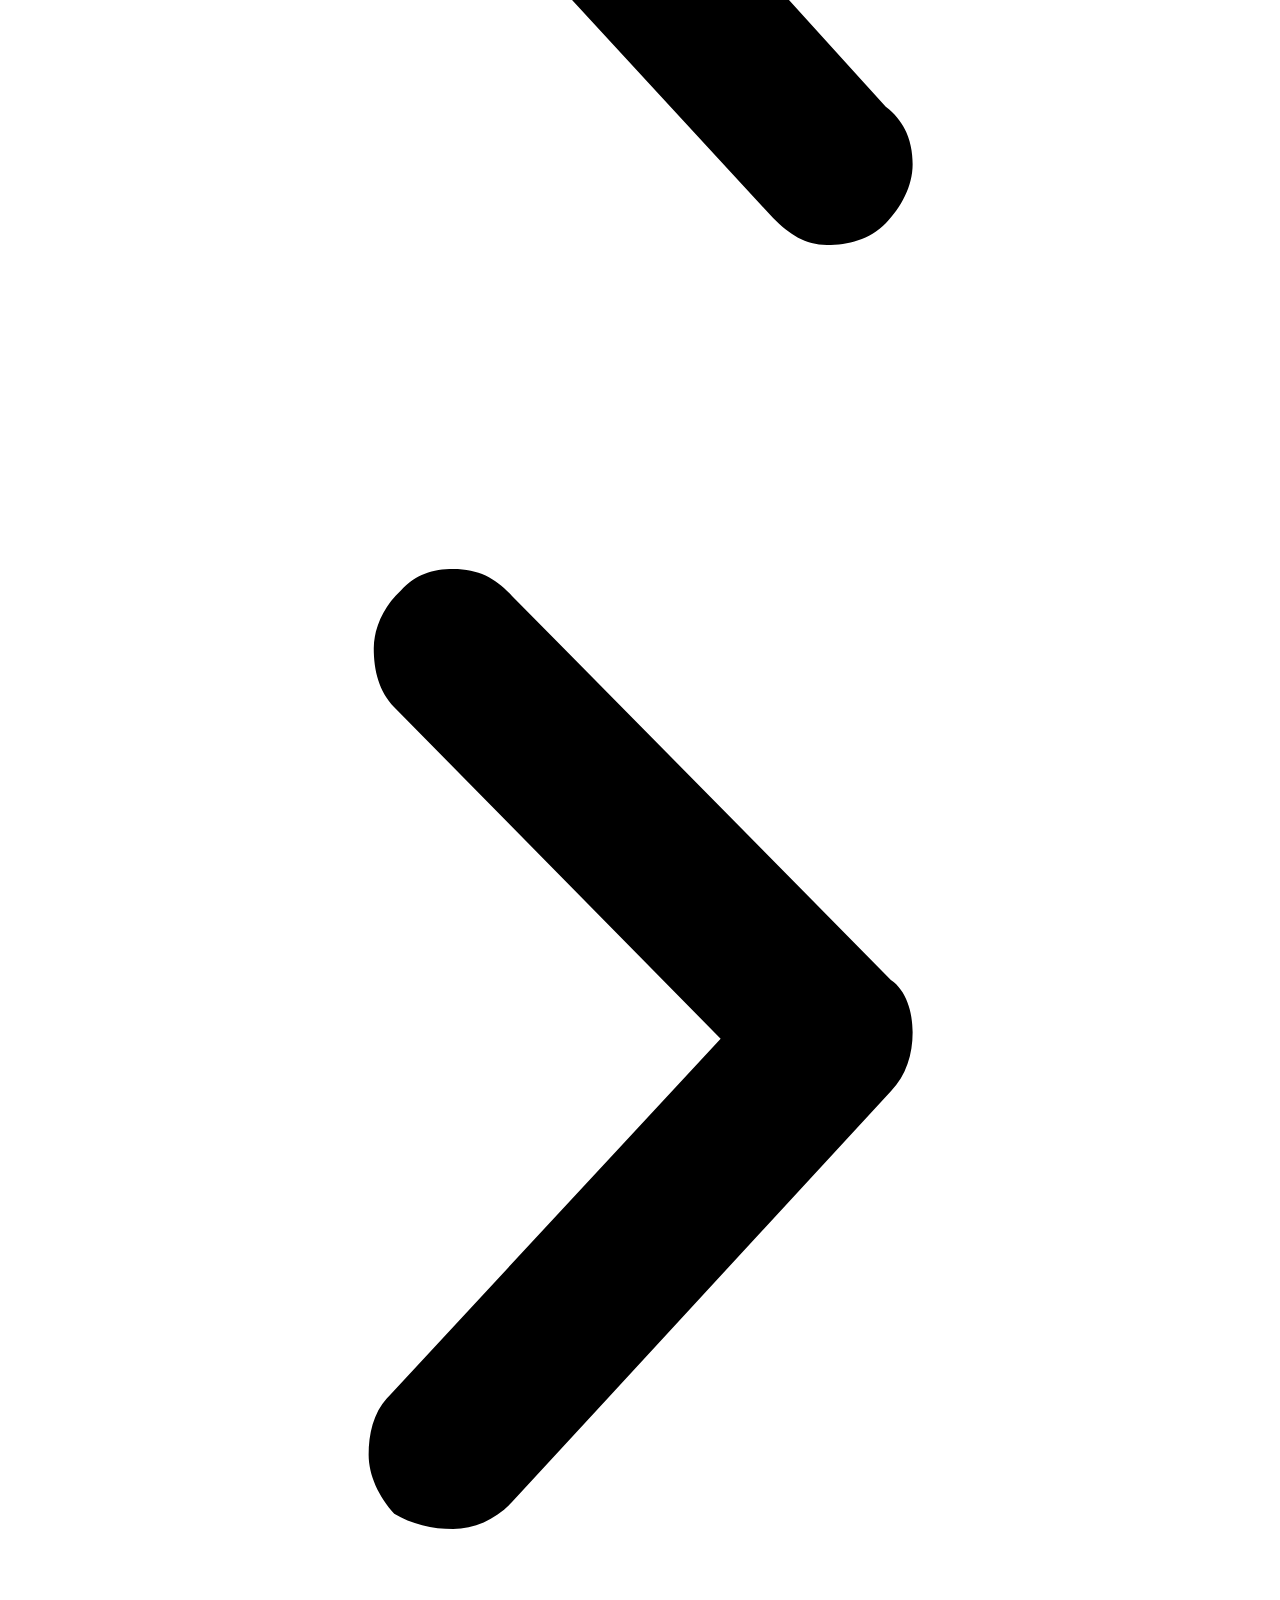
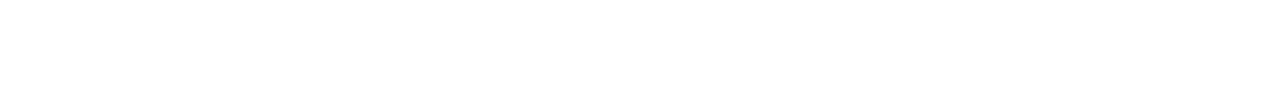
==== commit f2fab5c2: "1. 页脚整改" ====
--- a/src/home/tobiasvape.com/index.html
+++ b/src/home/tobiasvape.com/index.html
@@ -2333,67 +2333,28 @@
 
         <footer id="footer" class="ct-footer" data-id="type-1" itemscope="" itemtype="https://schema.org/WPFooter">
             <div data-row="top">
-                <div class="ct-container" data-columns-divider="md:sm">
-                    <div data-column="widget-area-1">
-                        <div class="ct-widget widget_block" id="block-17">
-                            <div class="wp-block-group is-layout-constrained wp-block-group-is-layout-constrained">
-                                <h5 class="wp-block-heading">About Us</h5>
-
-
-
-                                <p>Our company takes "people oriented, customer first" as the enterprise mission.</p>
-                            </div>
-                        </div>
+              <style>
+                .done-bottom {
+                  p {
+                    margin: 10px 0;
+                  }
+                }
+              </style>
+                <div class="done-bottom" style="display: flex; text-align: left;">
+                    <div style="flex: 1;">
+                      <!-- here -->
+                        <p>Tel:</p>
+                        <p>WhatsApp:</p>
+                        <p>Email:</p>
                     </div>
-                    <div data-column="widget-area-2">
-                        <div class="ct-widget widget_block" id="block-18">
-                            <div class="wp-block-group is-layout-constrained wp-block-group-is-layout-constrained">
-                                <h5 class="wp-block-heading">Contact Us</h5>
-
-
-
-                                <ul>
-                                    <li>Tel:</li>
-
-
-
-                                    <li><a href="#">WhatsApp: </a></li>
-
-
-
-                                    <li>Email:</li>
-                                </ul>
-                            </div>
-                        </div>
+                    <div style="flex: 1; text-align: center;">
+                        <p>Shop form 750 of the best brands. Dresses, jeans, T-shirts,</p>
+                        <p>shirt, shoes, jewellery, lingerie and beauty.</p>
                     </div>
-                    <div data-column="widget-area-3">
-                        <div class="ct-widget widget_block" id="block-19">
-                            <div class="wp-block-group is-layout-constrained wp-block-group-is-layout-constrained">
-                                <h5 class="wp-block-heading">Add</h5>
-
-
-
-                                <ul>
-                                    <li><a href="#">New Products</a></li>
-
-
-
-                                    <li><a href="#">Best Sellers</a></li>
-
-
-
-                                    <li><a href="#">Manufacturers</a></li>
-
-
-
-                                    <li><a href="#">Suppliers</a></li>
-
-
-
-                                    <li><a href="#">Specials</a></li>
-                                </ul>
-                            </div>
-                        </div>
+                    <div style="flex: 1; text-align: right;">
+                        <p>1005, Block B, Building 3, Tongtai Times</p>
+                        <p>Square, FuhaiStreet, Baoan District,Shen-</p>
+                        <p>zhen, China</p>
                     </div>
                 </div>
             </div>
@@ -2411,7 +2372,8 @@
                     <div data-column="ghost"></div>
                 </div>
             </div>
-            <div data-row="bottom">
+            <!-- hyk -->
+            <div style="display: none;" data-row="bottom">
                 <div class="ct-container" data-columns-divider="md:sm">
                     <div data-column="copyright">
                         <div class="ct-footer-copyright" data-id="copyright">
--- a/src/home/tobiasvape.com/wp-content/uploads/blocksy/css/global.css
+++ b/src/home/tobiasvape.com/wp-content/uploads/blocksy/css/global.css
@@ -322,8 +322,8 @@
     --widgets-gap: 30px;
     --vertical-alignment: flex-start;
     --theme-border: none;
-    --theme-border-top: 1px dashed rgba(222, 222, 222, 0.5);
-    --theme-border-bottom: 1px dashed rgba(222, 222, 222, 0.5);
+    /* --theme-border-top: 1px dashed rgba(222, 222, 222, 0.5); */
+    /* --theme-border-bottom: 1px dashed rgba(222, 222, 222, 0.5); */
     --grid-template-columns: repeat(3, 1fr);
 }
 
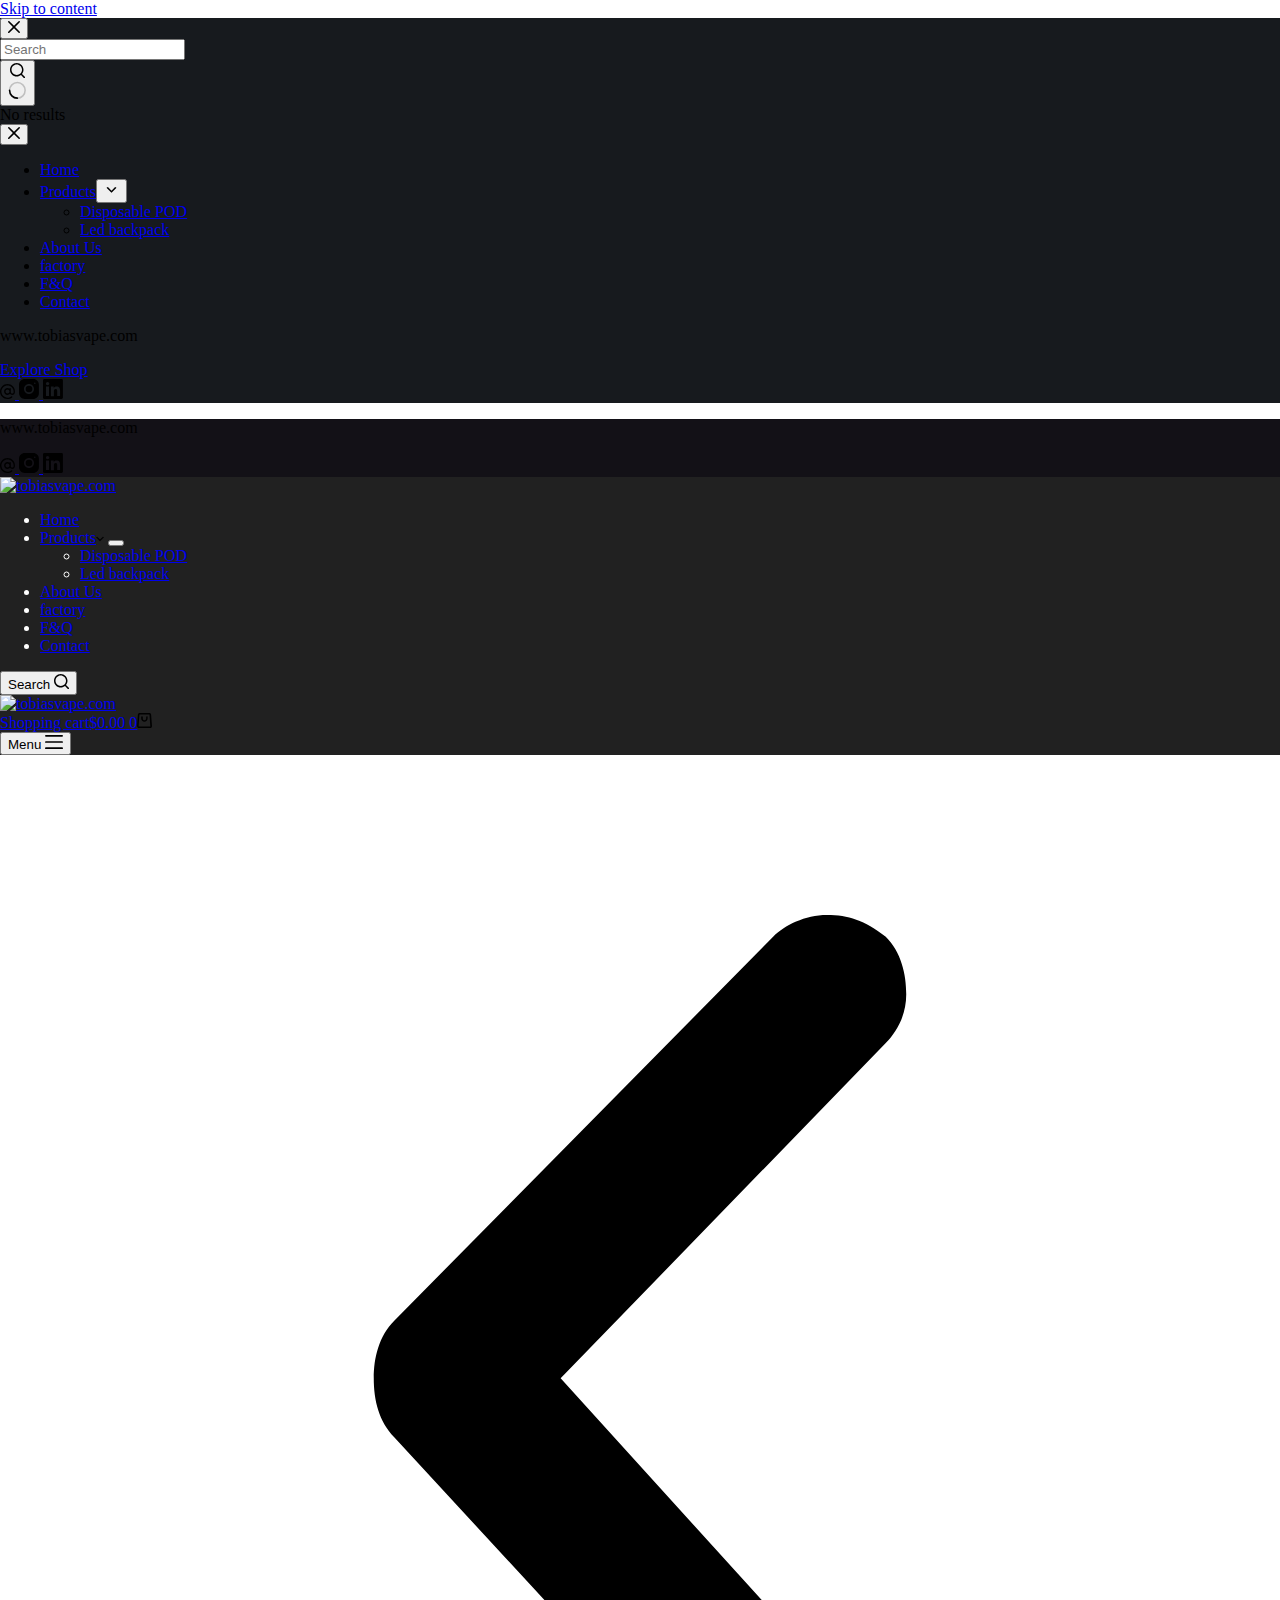
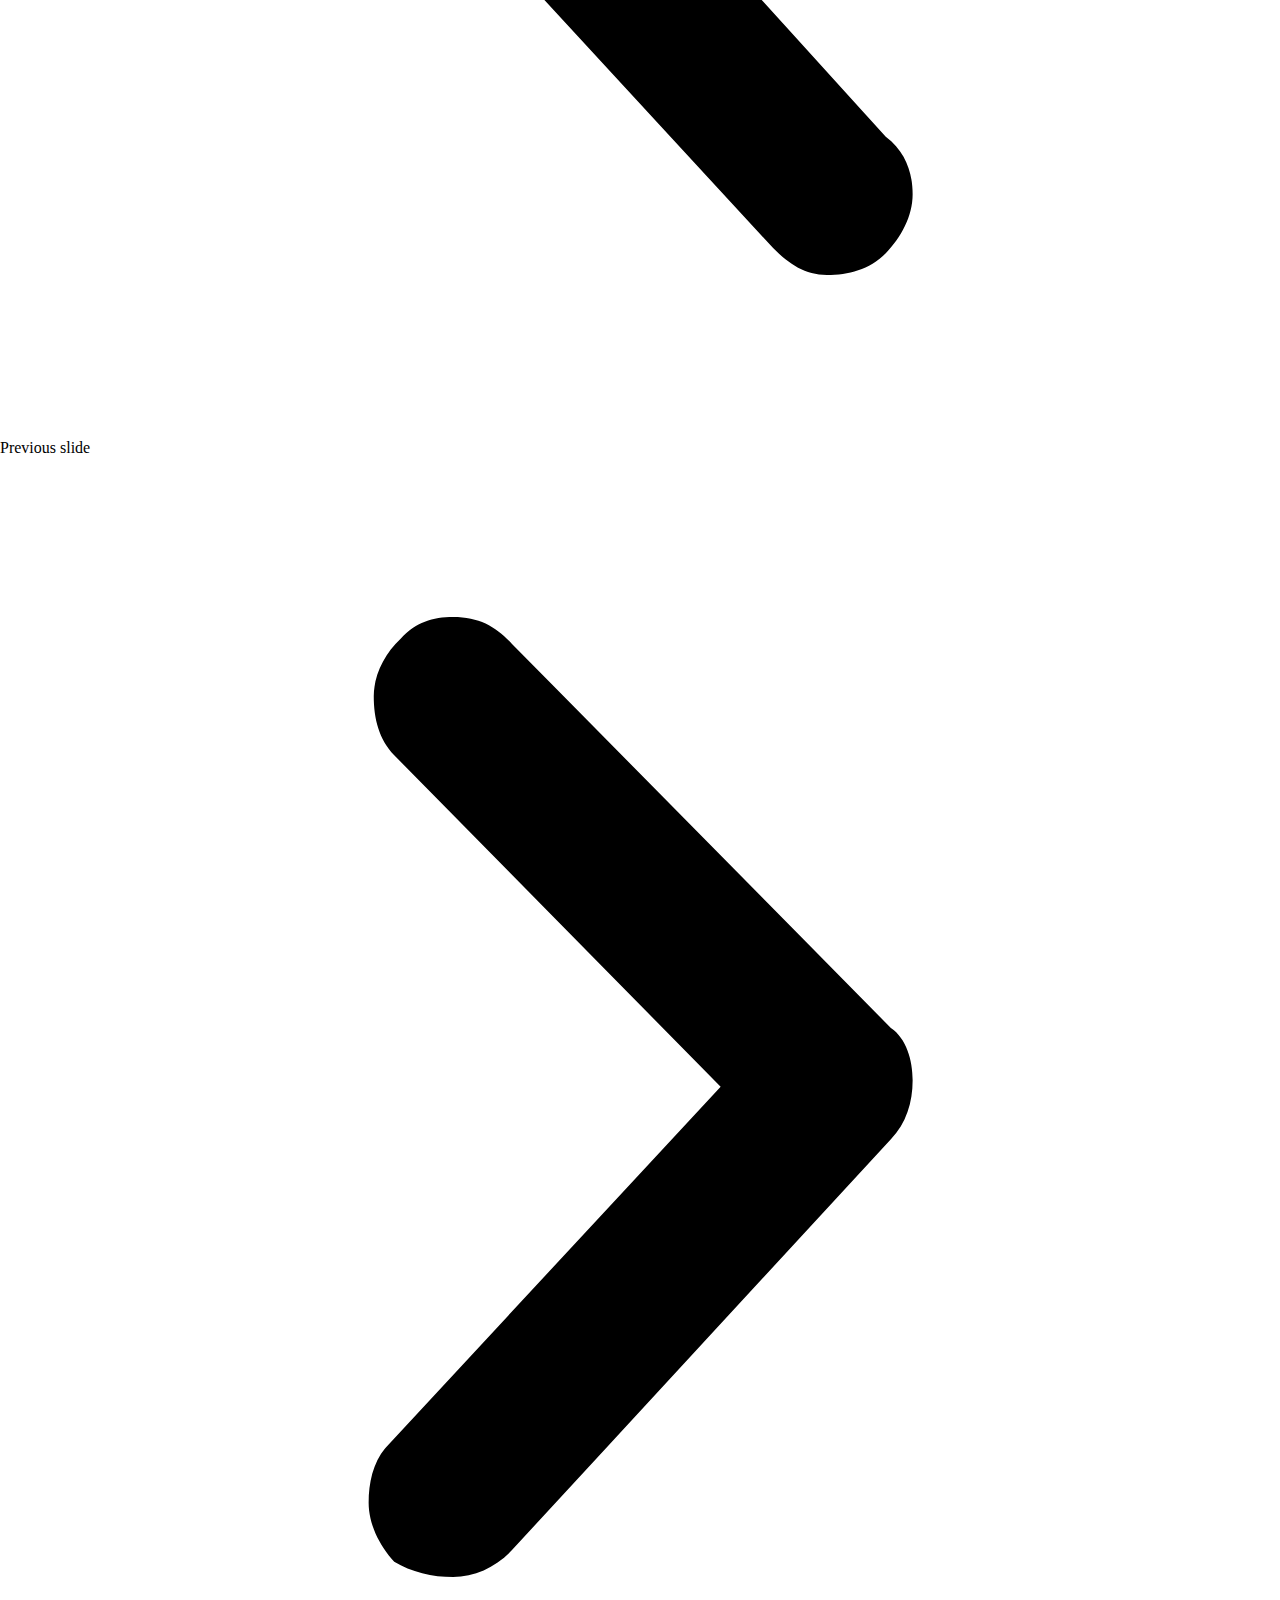
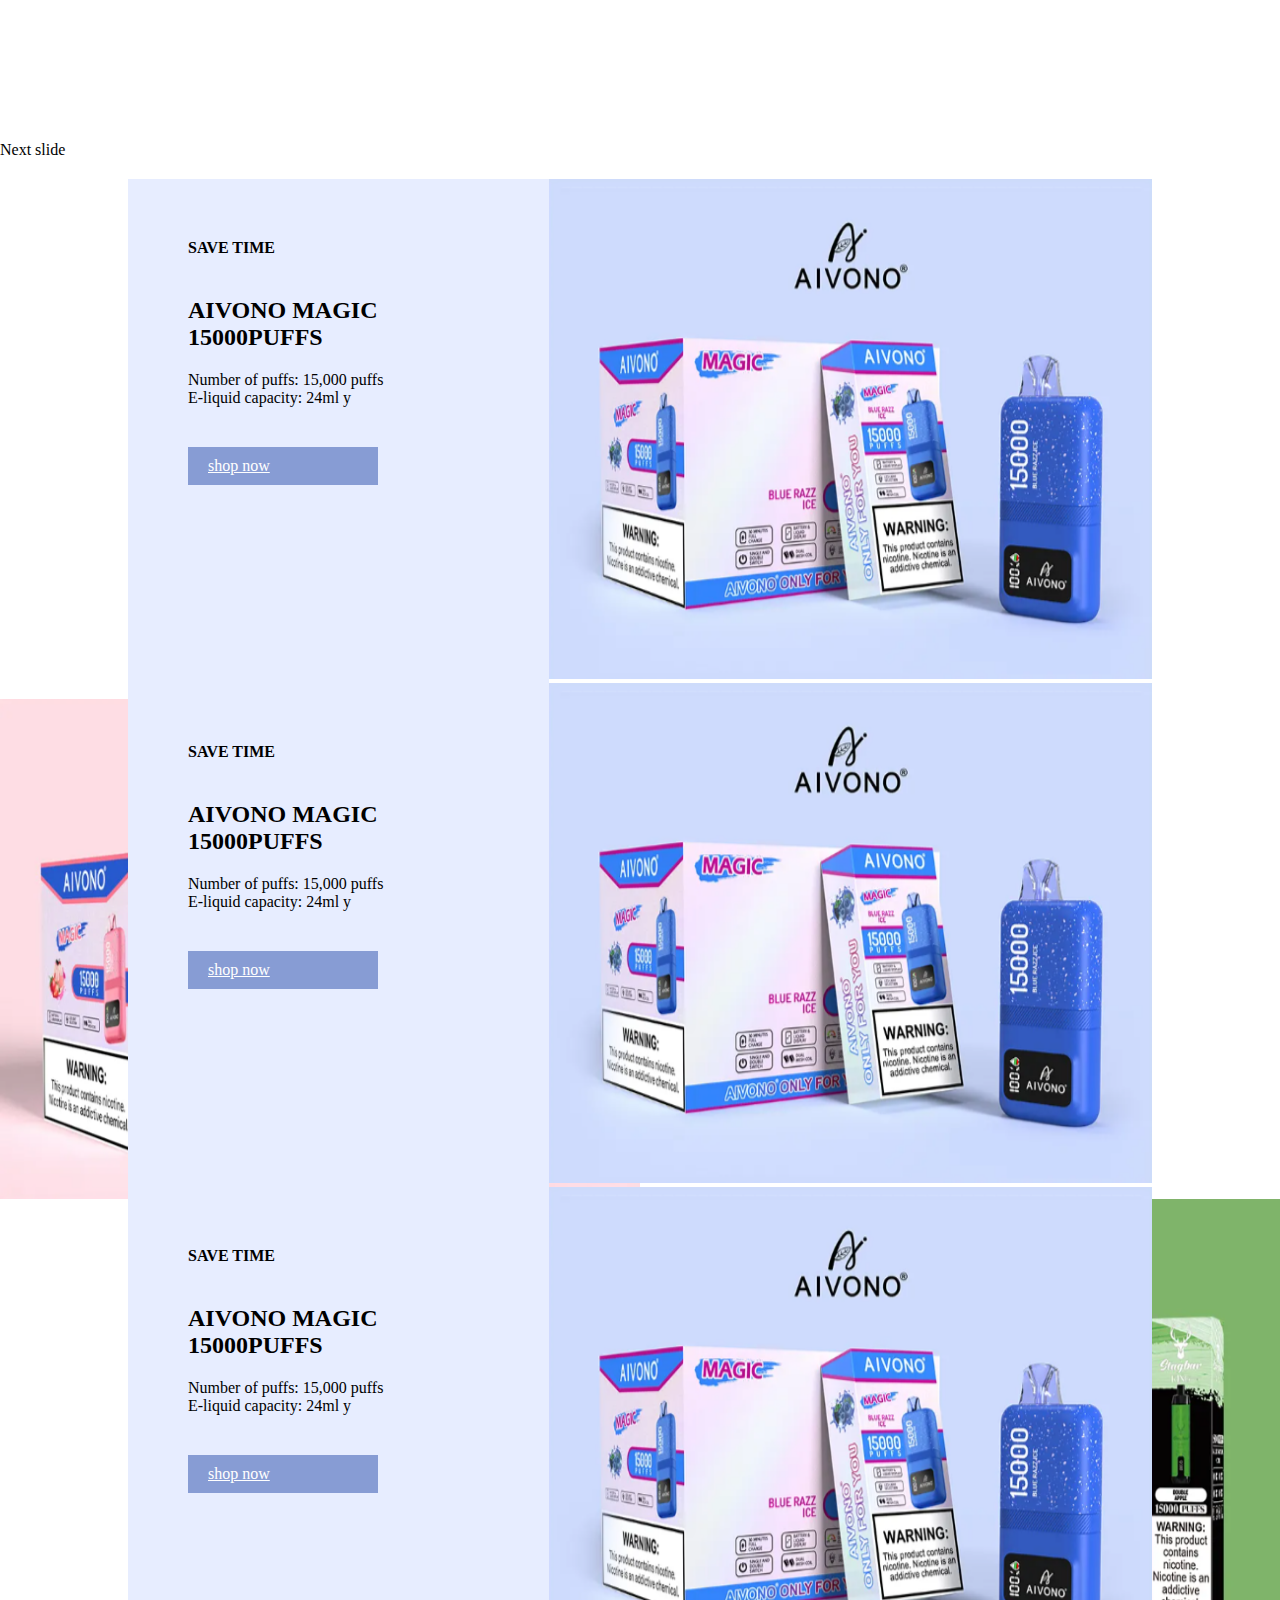
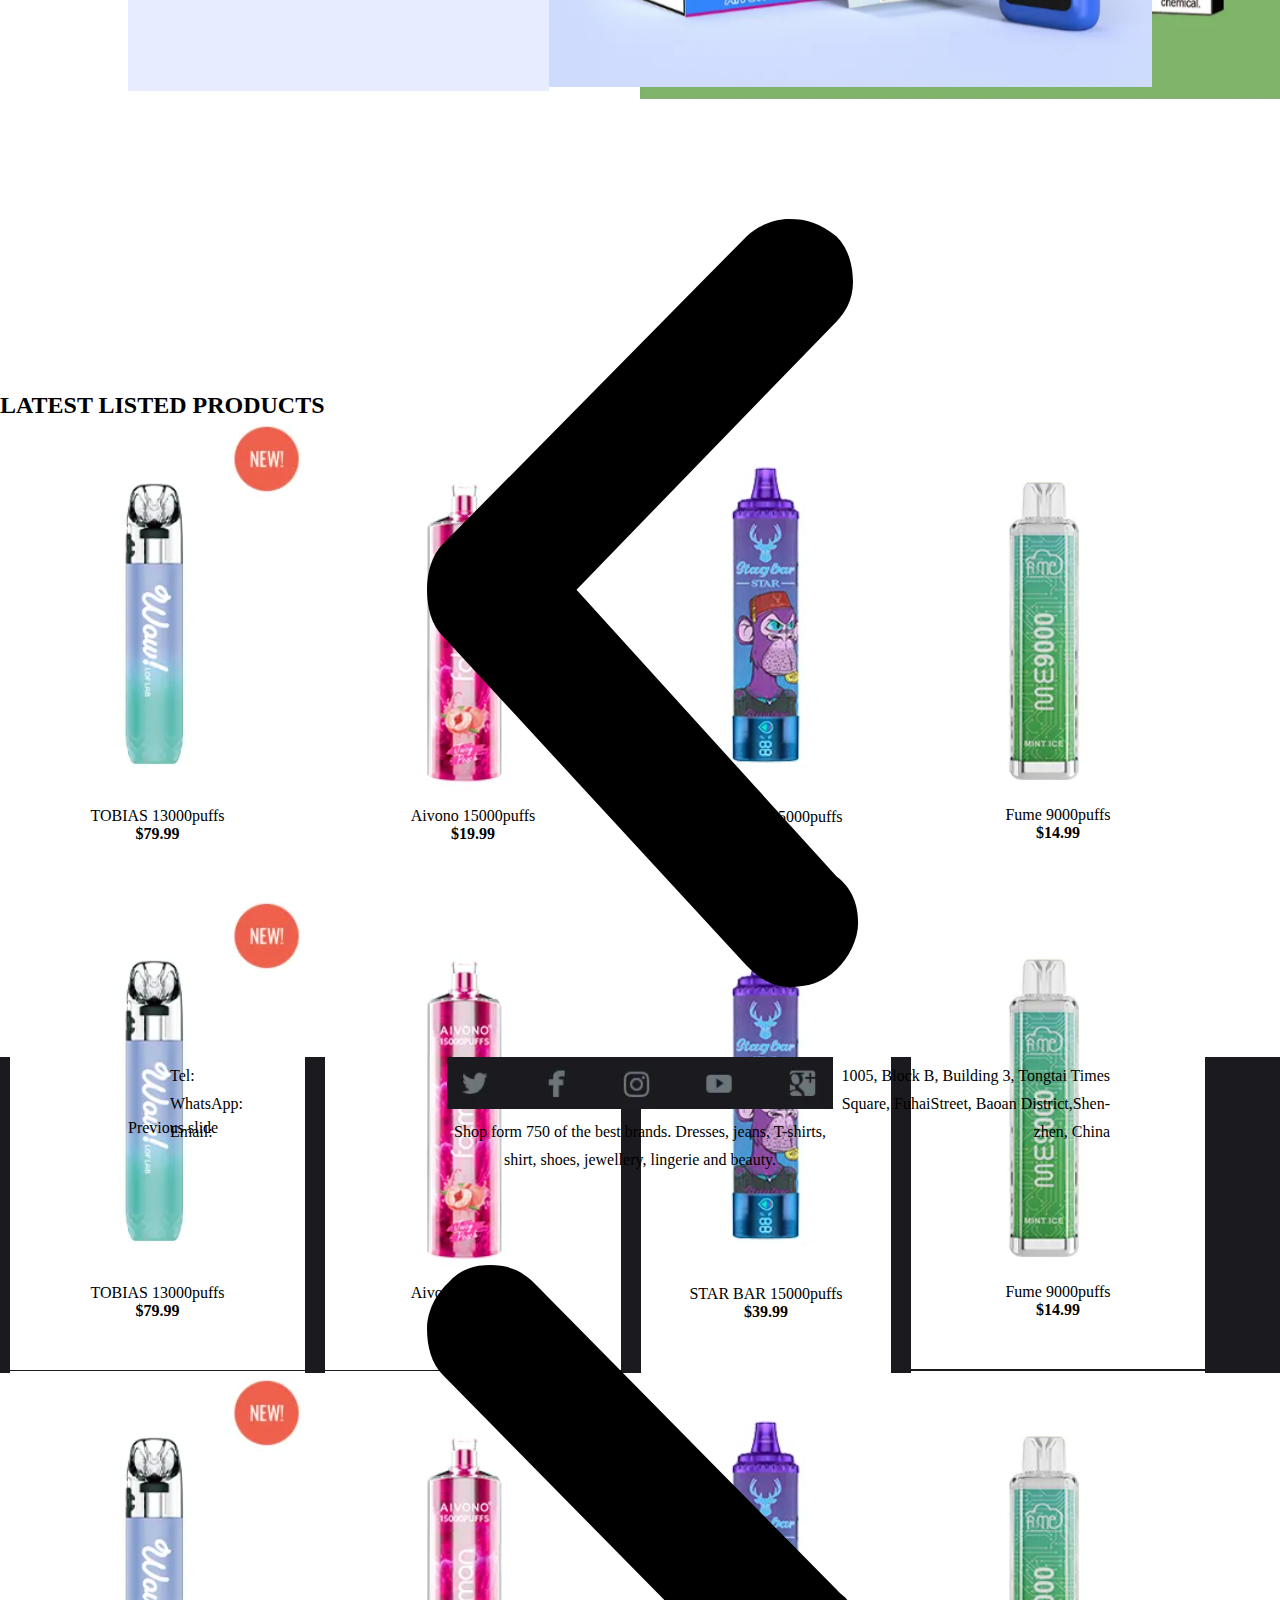
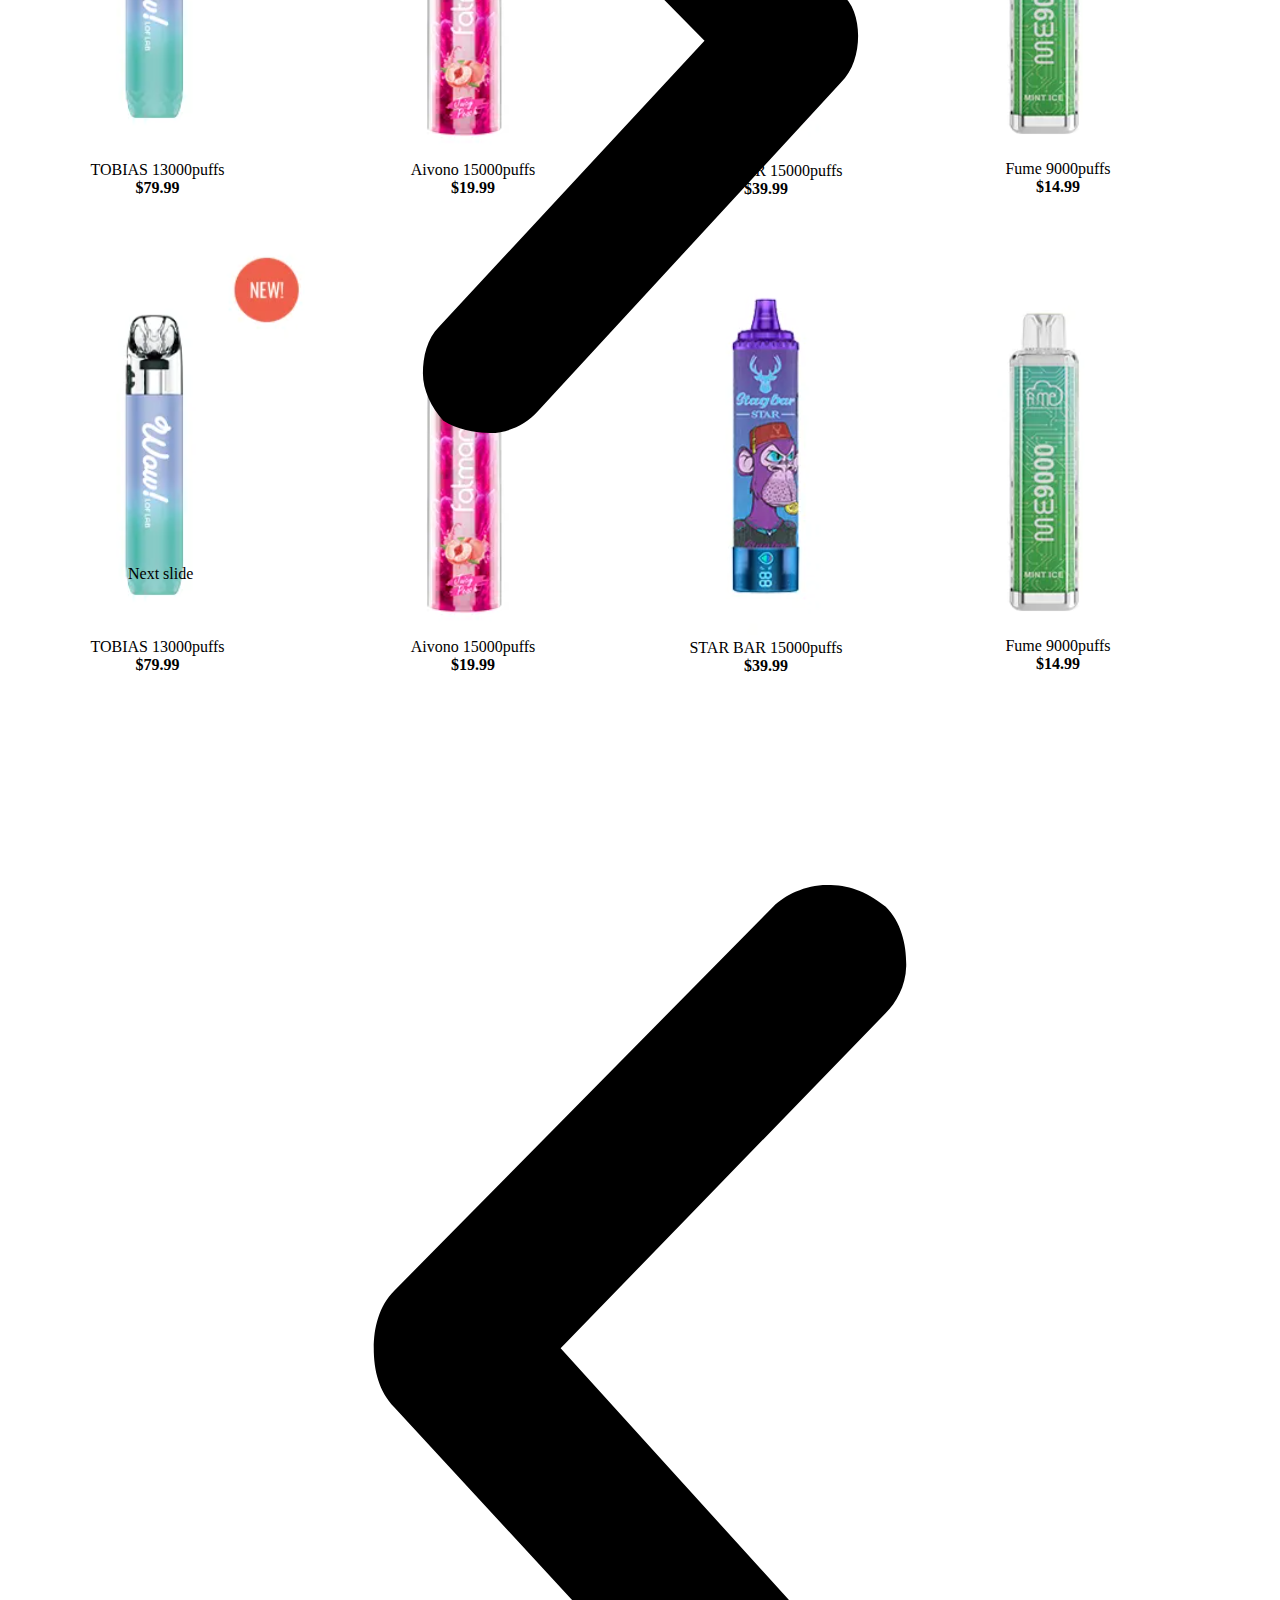
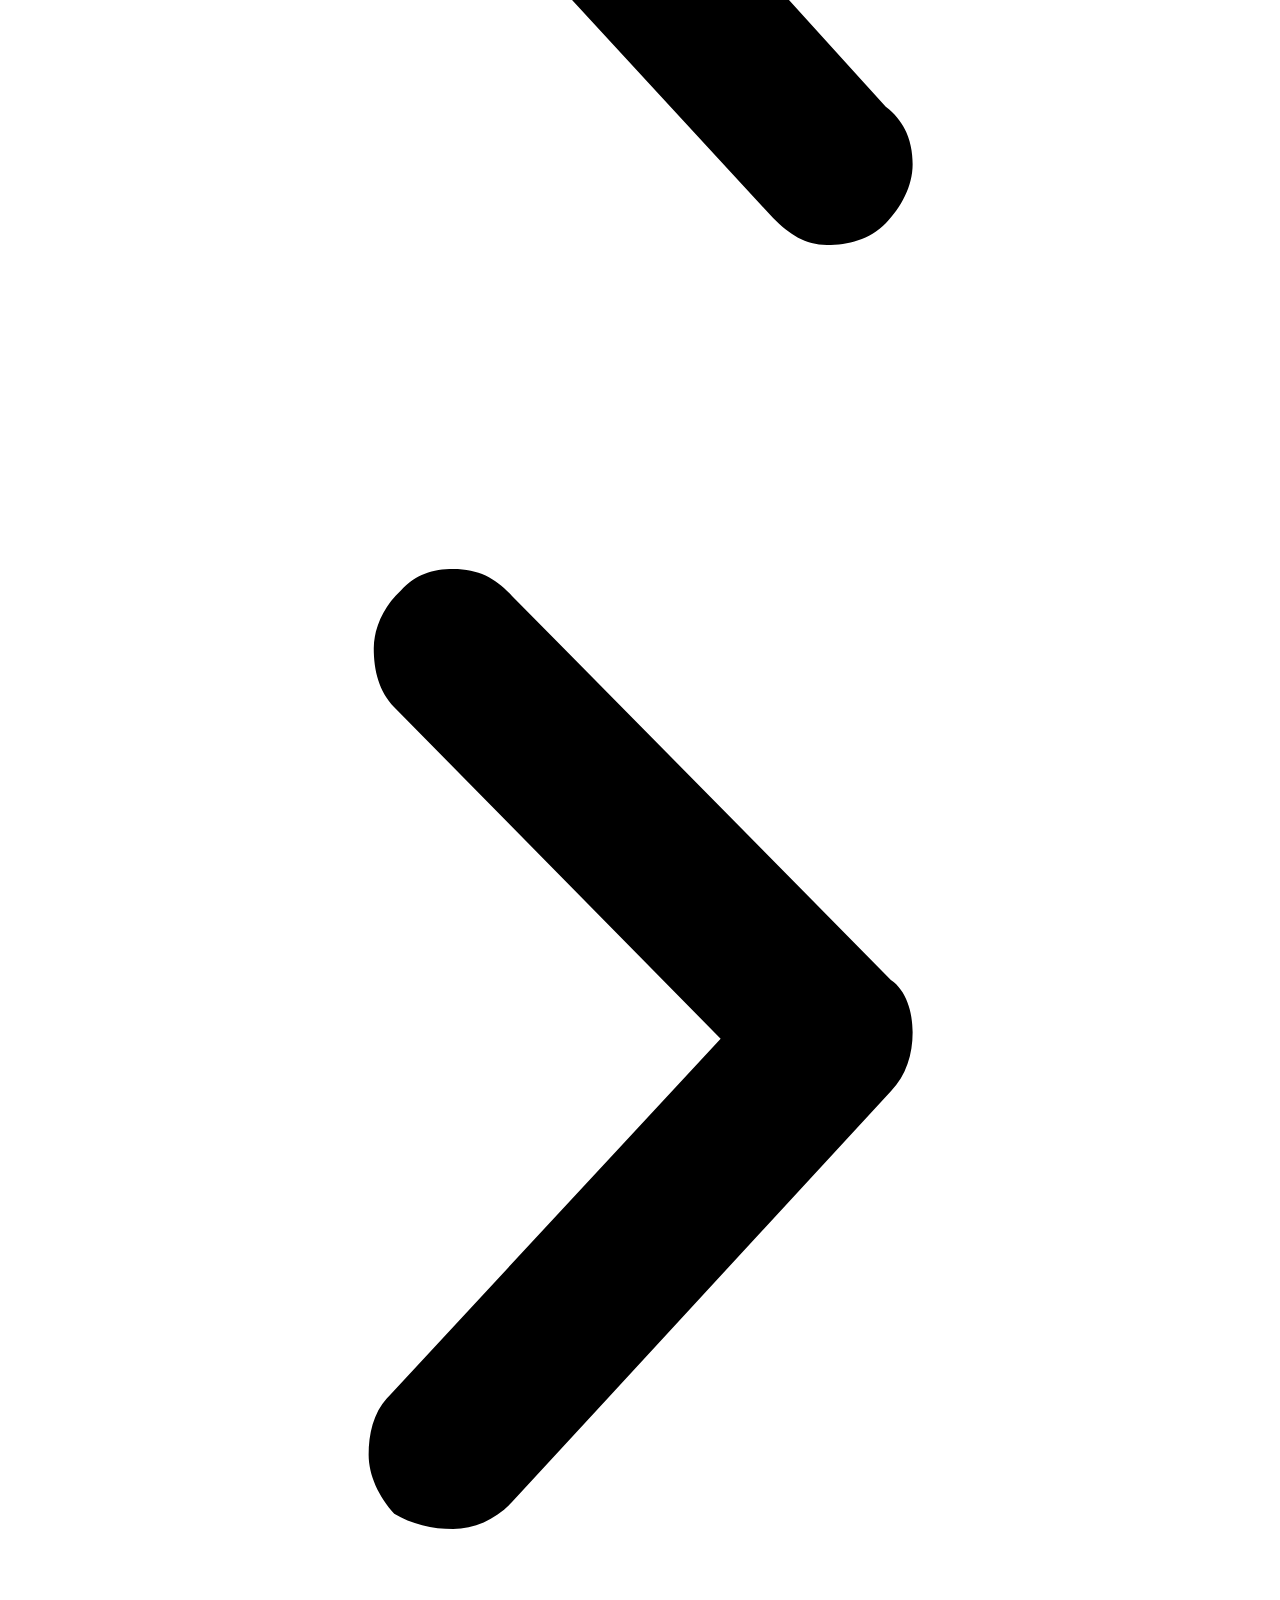
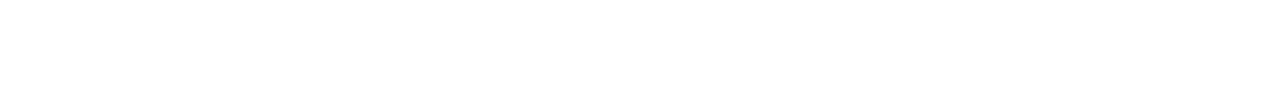
==== commit 023011e2: "1. 页脚修改完成" ====
--- a/src/home/tobiasvape.com/index.html
+++ b/src/home/tobiasvape.com/index.html
@@ -2340,14 +2340,15 @@
                   }
                 }
               </style>
-                <div class="done-bottom" style="display: flex; text-align: left;">
+                <div class="done-bottom" style="display: flex; text-align: left; padding-left: 170px; padding-right: 170px;">
                     <div style="flex: 1;">
                       <!-- here -->
                         <p>Tel:</p>
                         <p>WhatsApp:</p>
                         <p>Email:</p>
                     </div>
-                    <div style="flex: 1; text-align: center;">
+                    <div style="flex: 1.5; text-align: center;">
+                        <img src="./custom/last.png" alt="">
                         <p>Shop form 750 of the best brands. Dresses, jeans, T-shirts,</p>
                         <p>shirt, shoes, jewellery, lingerie and beauty.</p>
                     </div>
@@ -2364,7 +2365,7 @@
                     <div data-column="widget-area-5">
                         <div class="ct-widget widget_block widget_media_gallery" id="block-29">
                             <figure class="wp-block-gallery has-nested-images columns-default is-cropped wp-block-gallery-1 is-layout-flex wp-block-gallery-is-layout-flex">
-                                <figure class="wp-block-image size-large"><img loading="lazy" loading="lazy" decoding="async" width="1024" height="174" data-id="3536" src="https://tobiasvape.com/wp-content/uploads/2024/03/资源-1-1-1024x174.png" alt="" class="wp-image-3536" srcset="https://tobiasvape.com/wp-content/uploads/2024/03/资源-1-1-1024x174.png 1024w, https://tobiasvape.com/wp-content/uploads/2024/03/资源-1-1-300x51.png 300w, https://tobiasvape.com/wp-content/uploads/2024/03/资源-1-1-768x130.png 768w, https://tobiasvape.com/wp-content/uploads/2024/03/资源-1-1-1536x261.png 1536w, https://tobiasvape.com/wp-content/uploads/2024/03/资源-1-1-2048x348.png 2048w, https://tobiasvape.com/wp-content/uploads/2024/03/资源-1-1-1320x224.png 1320w, https://tobiasvape.com/wp-content/uploads/2024/03/资源-1-1-600x102.png 600w"
+                                <figure class="wp-block-image size-large"><img style="max-width: 70%;" loading="lazy" loading="lazy" decoding="async" width="1024" height="174" data-id="3536" src="https://tobiasvape.com/wp-content/uploads/2024/03/资源-1-1-1024x174.png" alt="" class="wp-image-3536" srcset="https://tobiasvape.com/wp-content/uploads/2024/03/资源-1-1-1024x174.png 1024w, https://tobiasvape.com/wp-content/uploads/2024/03/资源-1-1-300x51.png 300w, https://tobiasvape.com/wp-content/uploads/2024/03/资源-1-1-768x130.png 768w, https://tobiasvape.com/wp-content/uploads/2024/03/资源-1-1-1536x261.png 1536w, https://tobiasvape.com/wp-content/uploads/2024/03/资源-1-1-2048x348.png 2048w, https://tobiasvape.com/wp-content/uploads/2024/03/资源-1-1-1320x224.png 1320w, https://tobiasvape.com/wp-content/uploads/2024/03/资源-1-1-600x102.png 600w"
                                         sizes="(max-width: 1024px) 100vw, 1024px" /></figure>
                             </figure>
                         </div>
--- a/src/home/tobiasvape.com/wp-content/uploads/blocksy/css/global.css
+++ b/src/home/tobiasvape.com/wp-content/uploads/blocksy/css/global.css
@@ -368,7 +368,7 @@
 }
 
 [data-footer*="type-1"] .ct-footer {
-    background-color: #212121;
+    background-color: #1B1A1F;
 }
 
 [data-footer*="type-1"] footer.ct-container {
